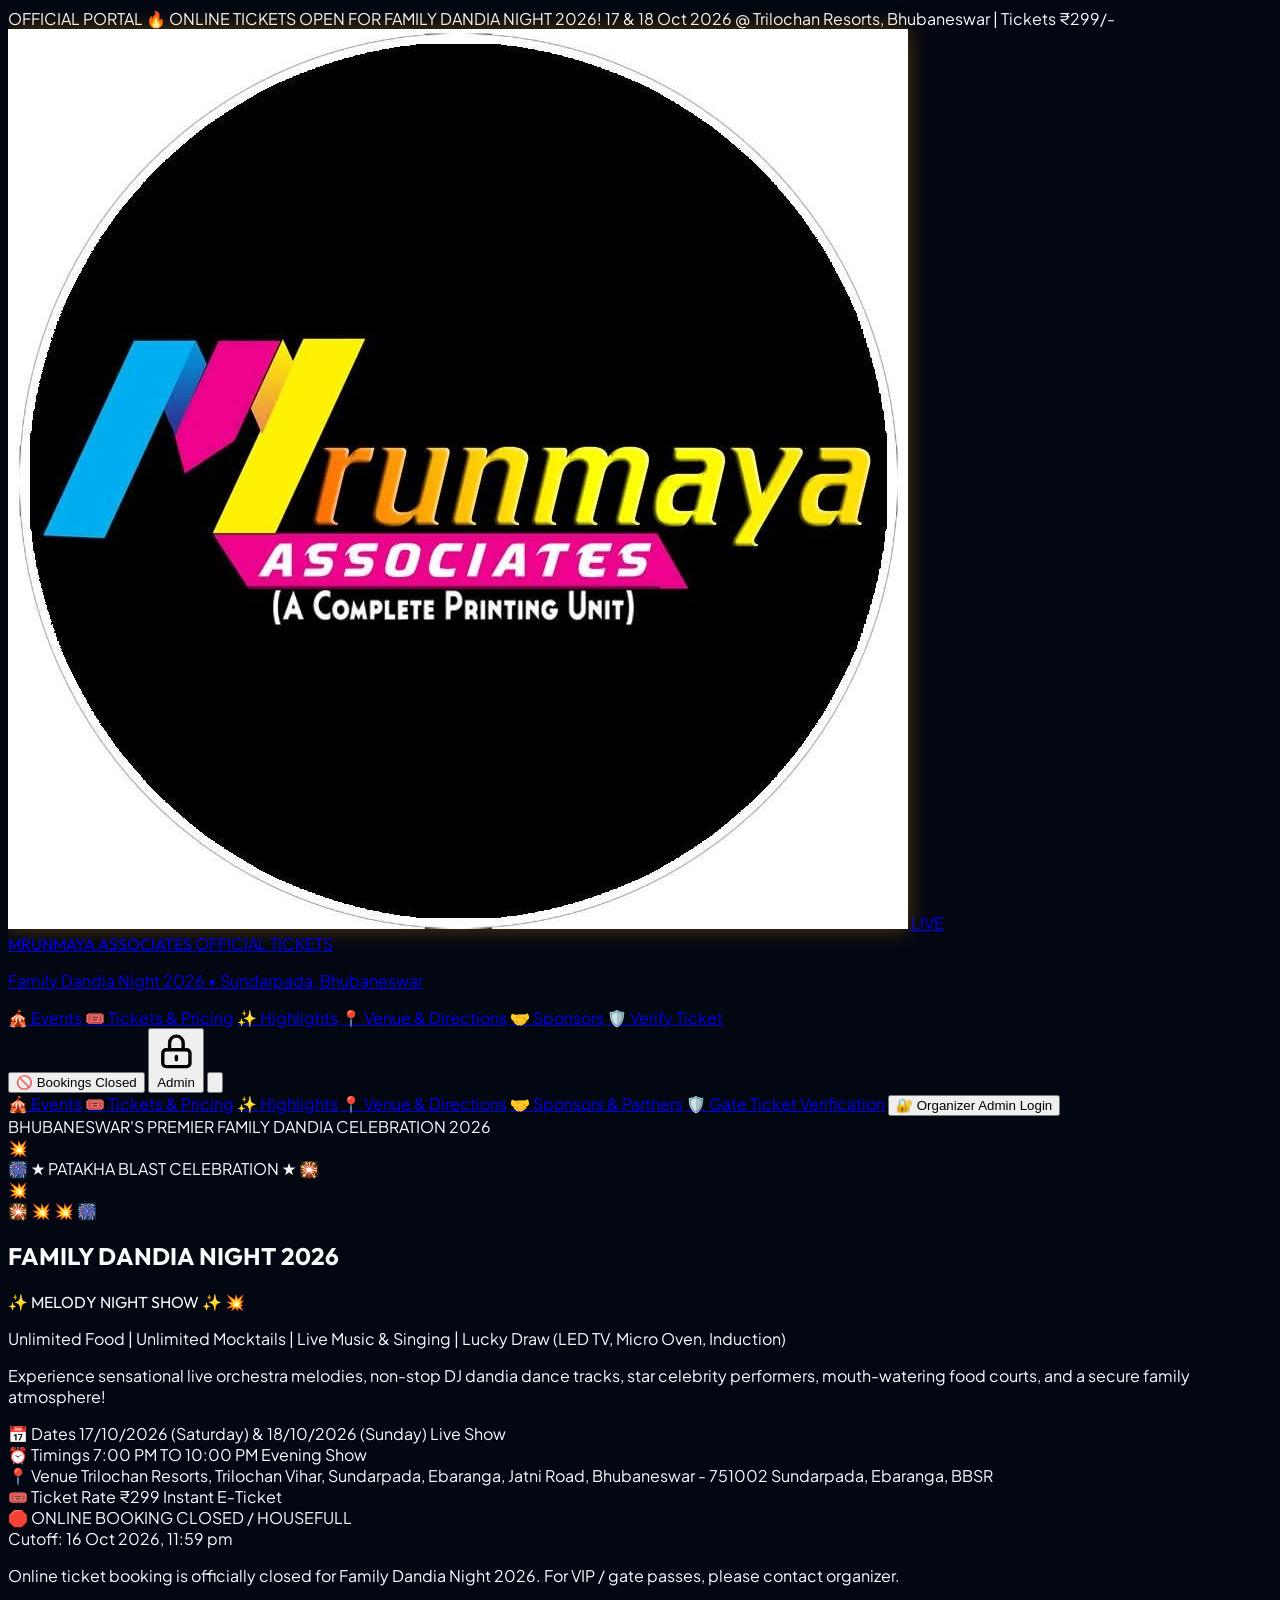
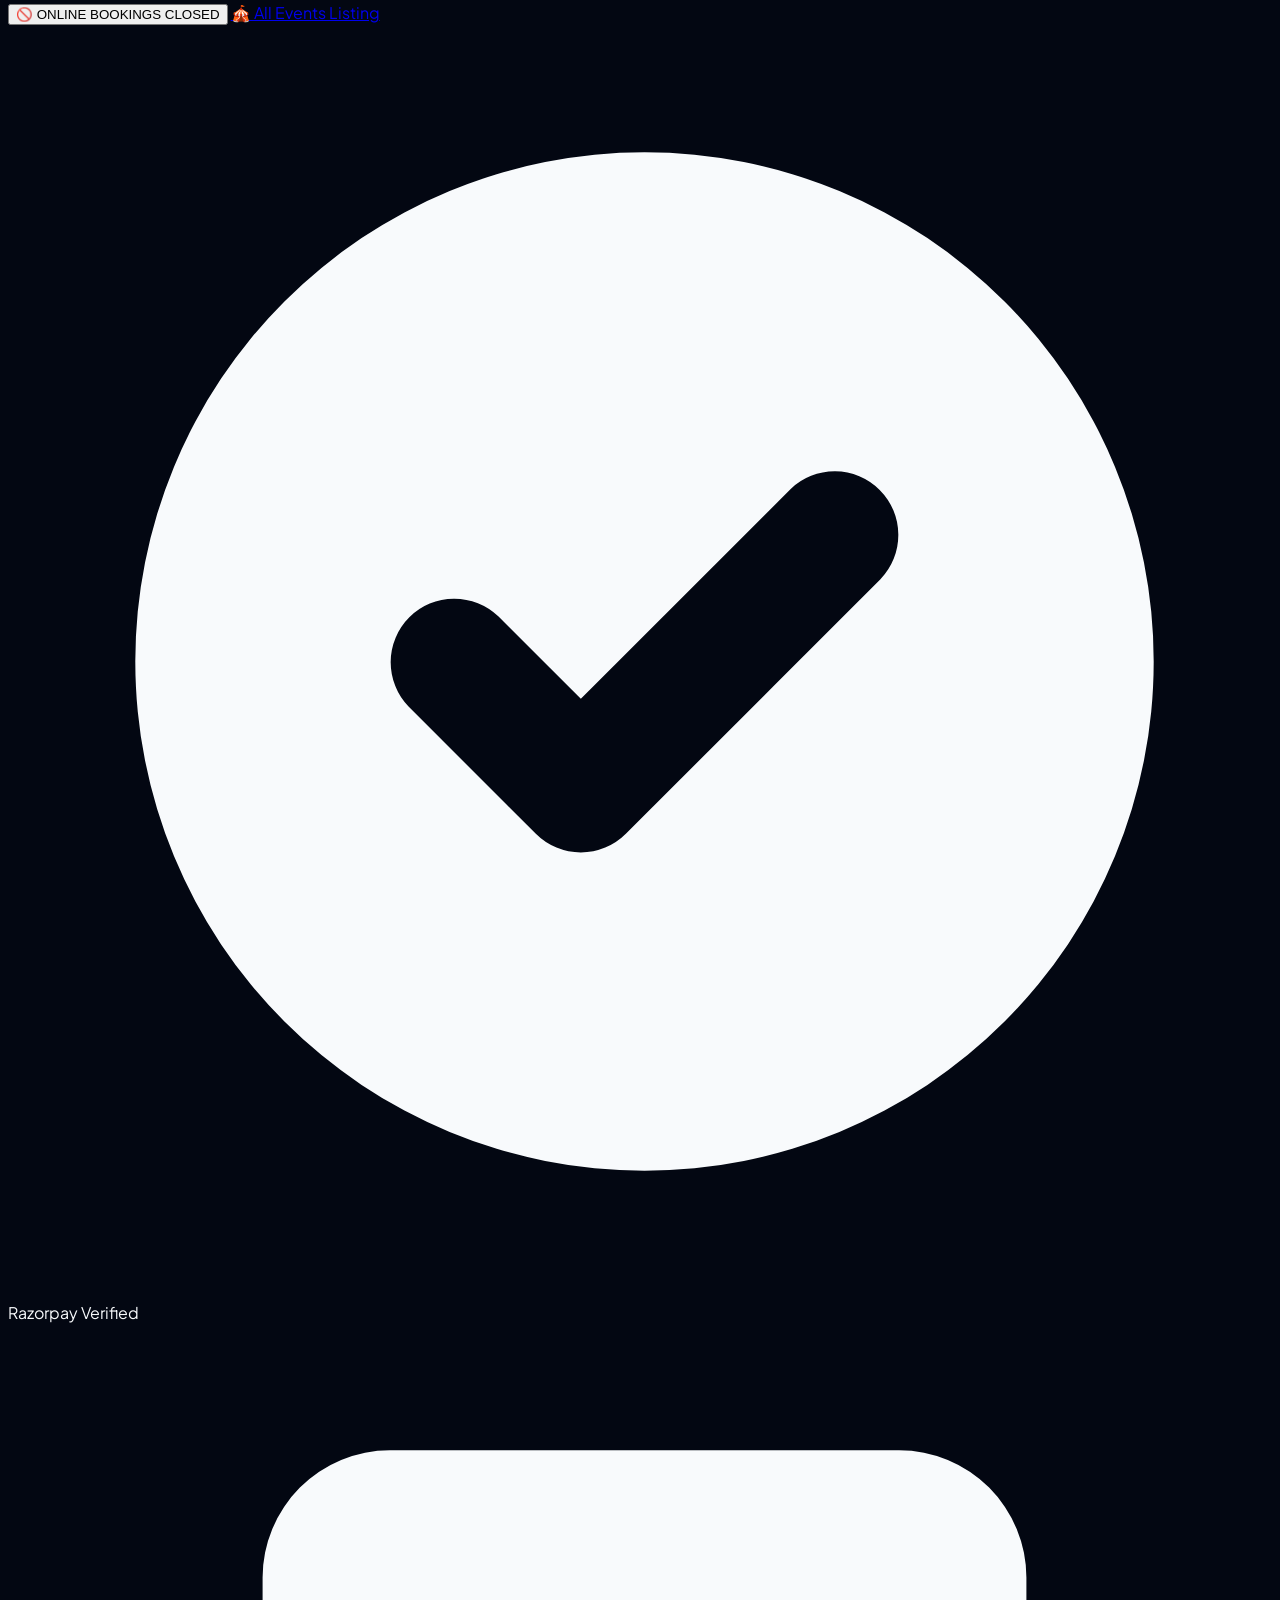
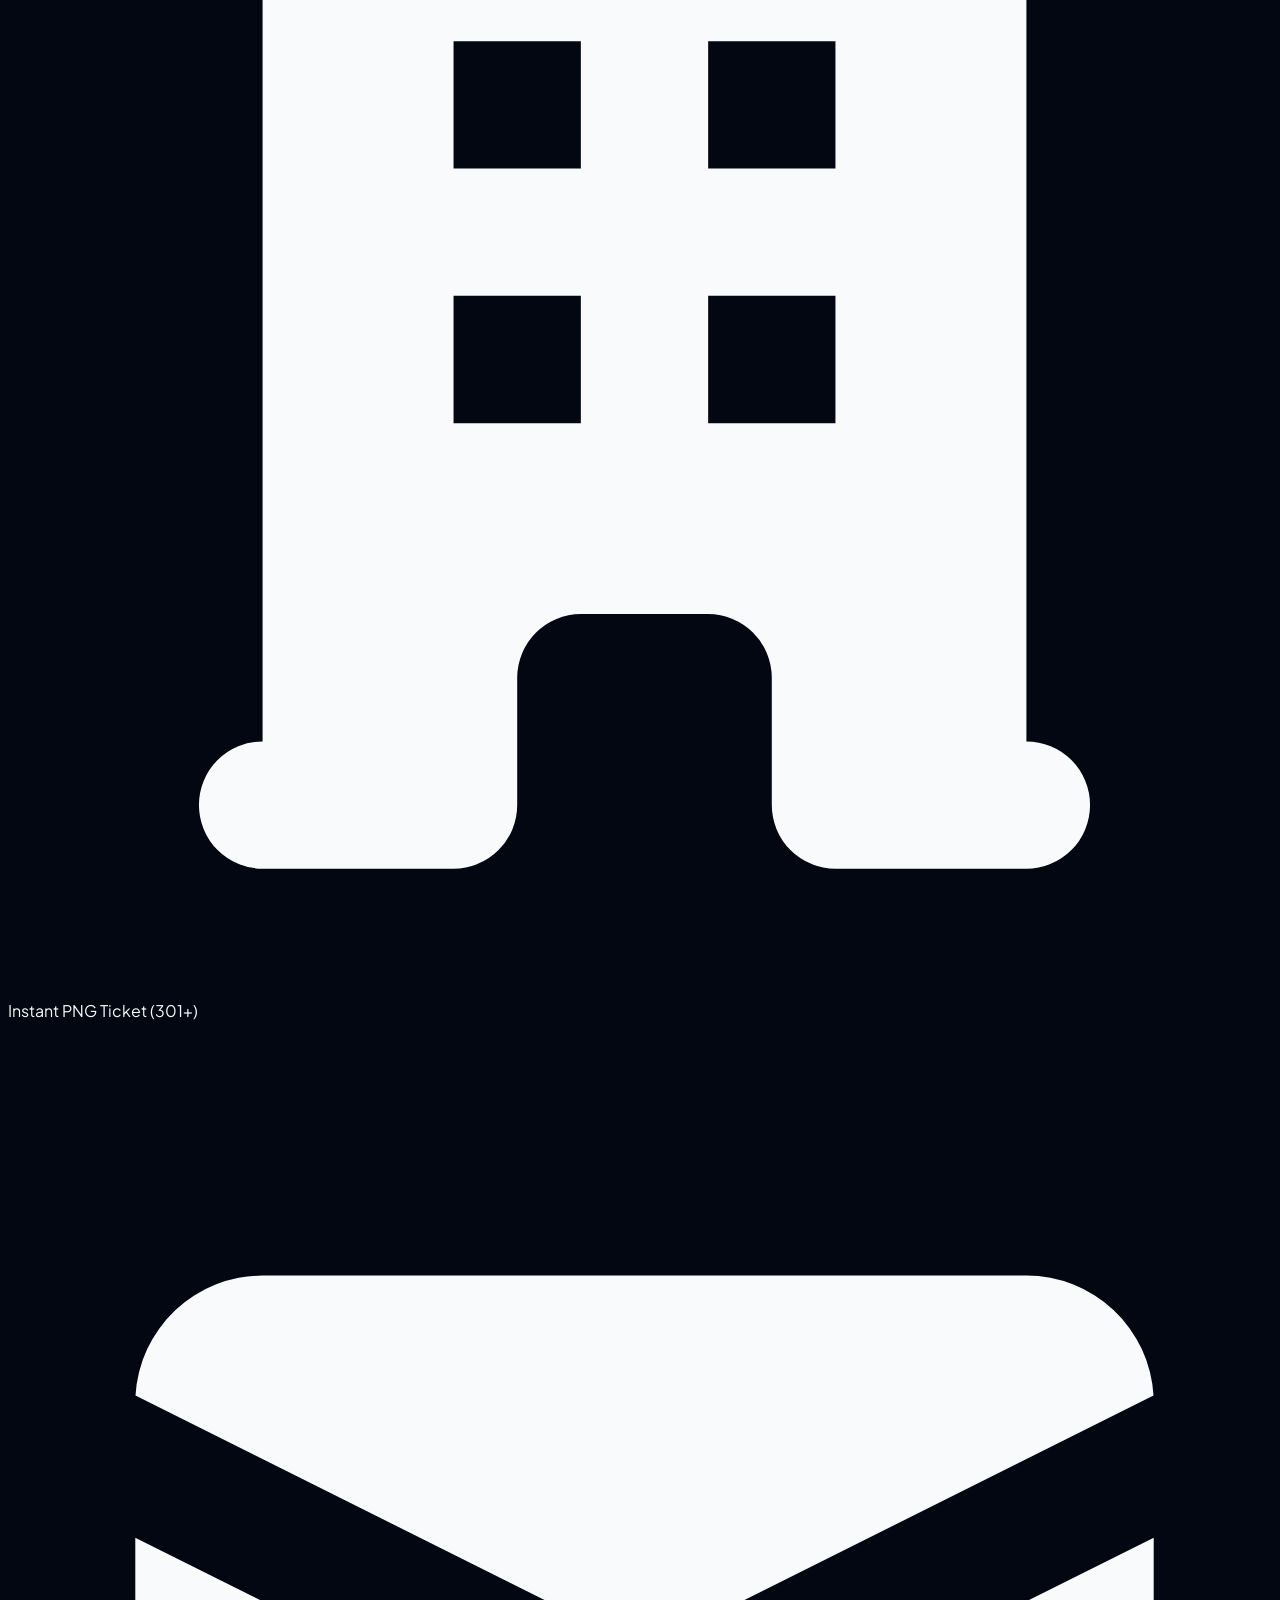
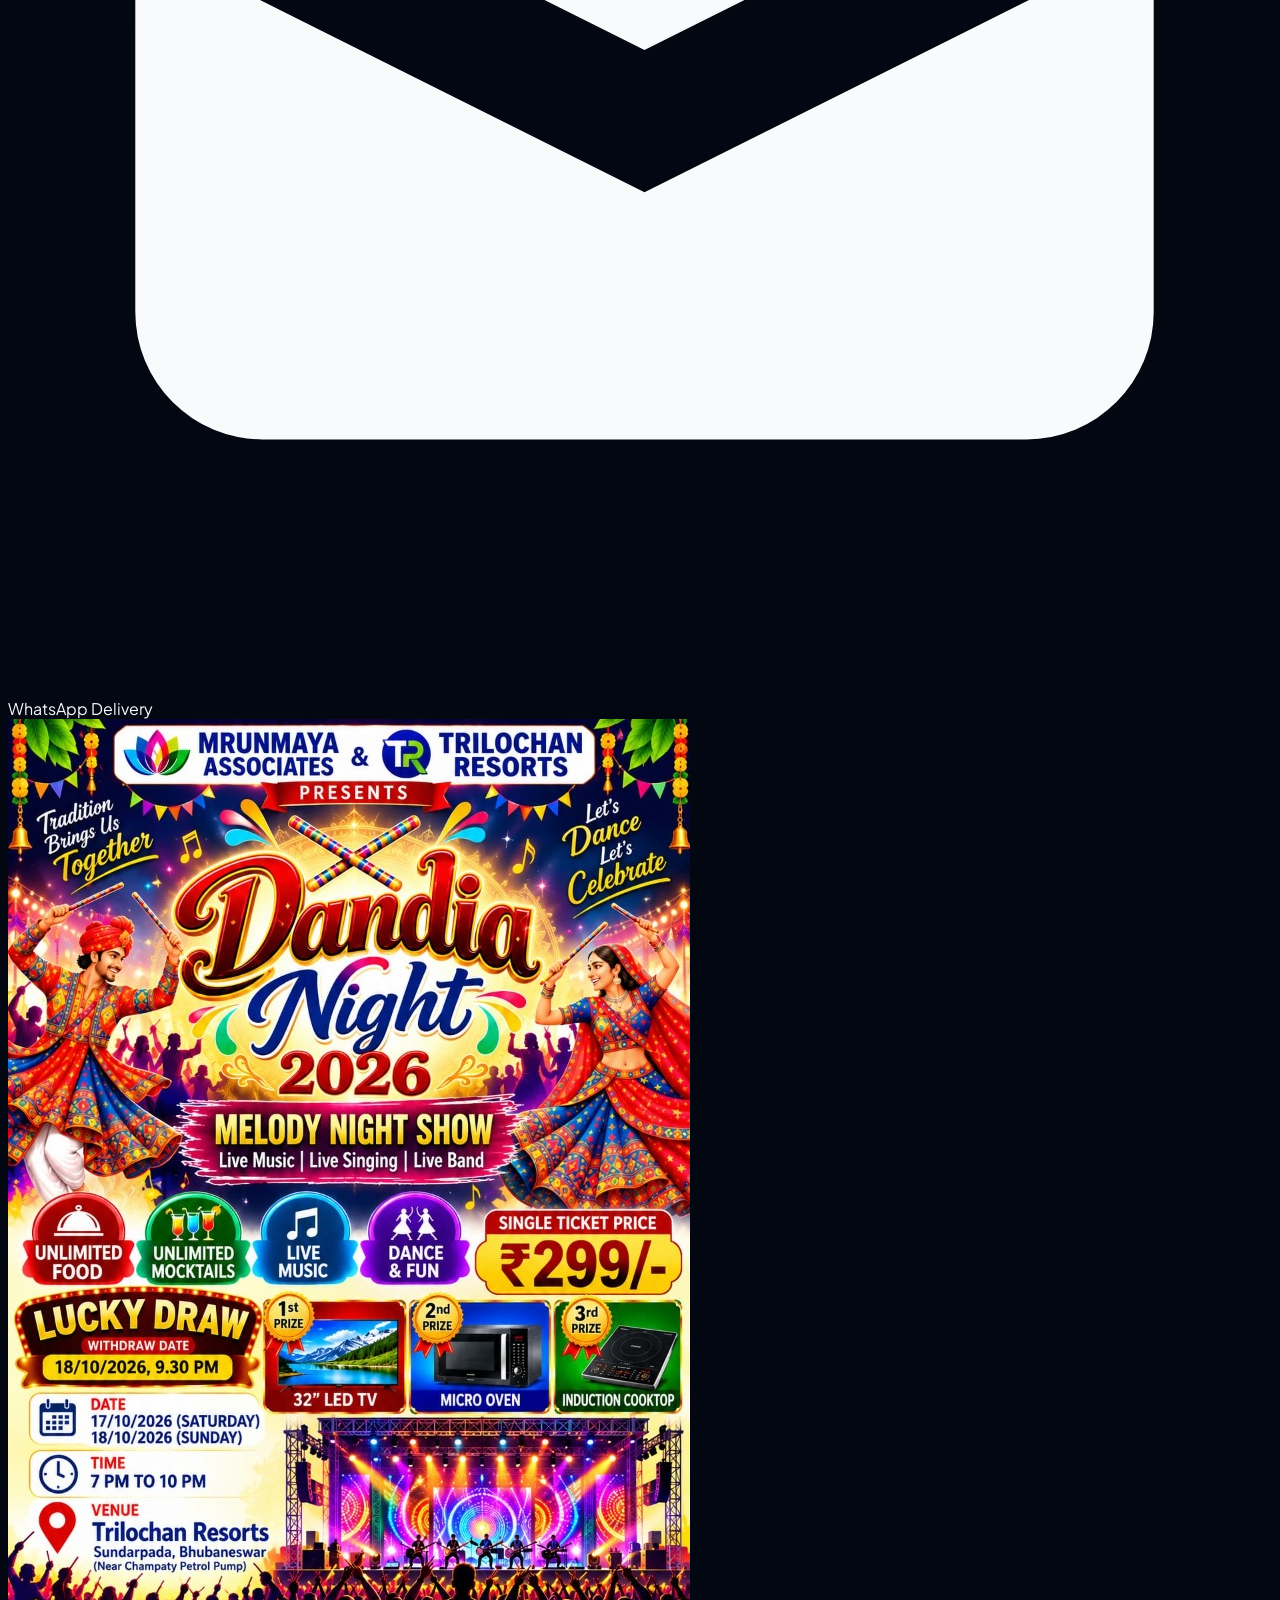
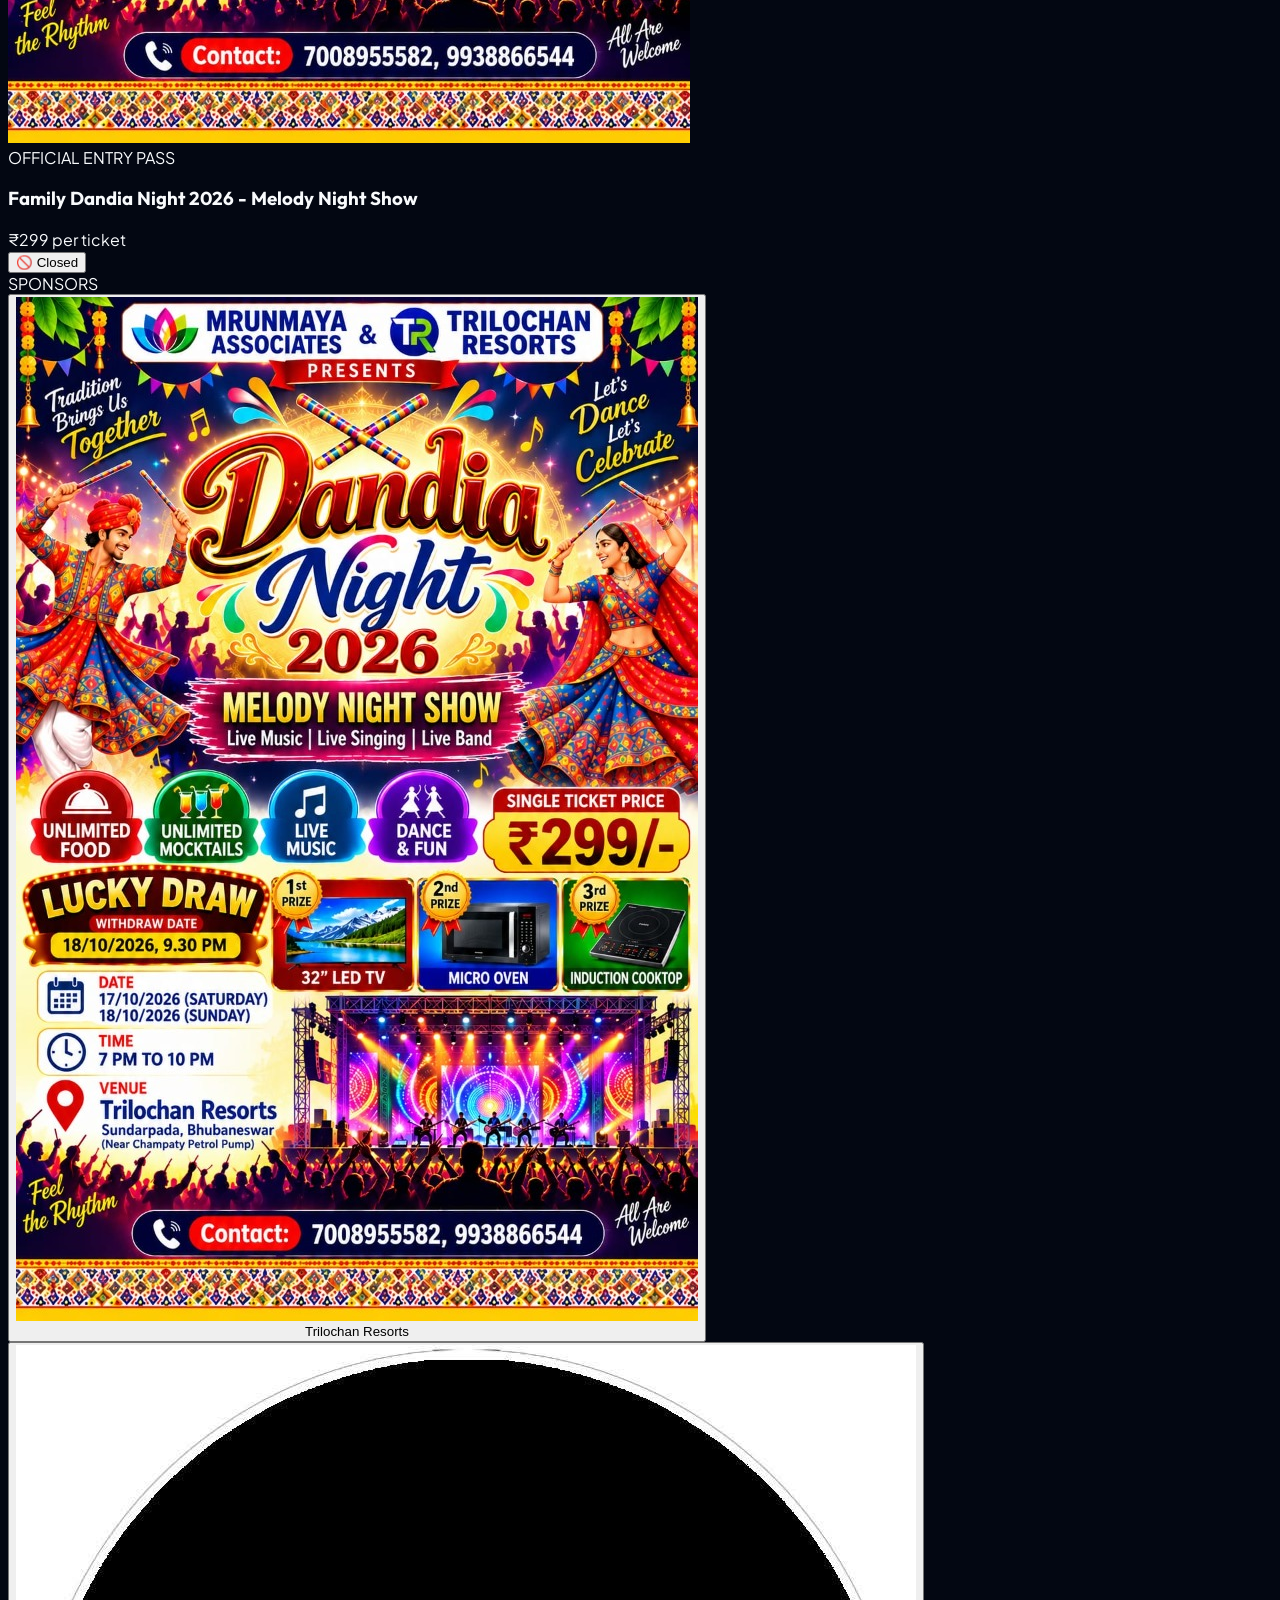
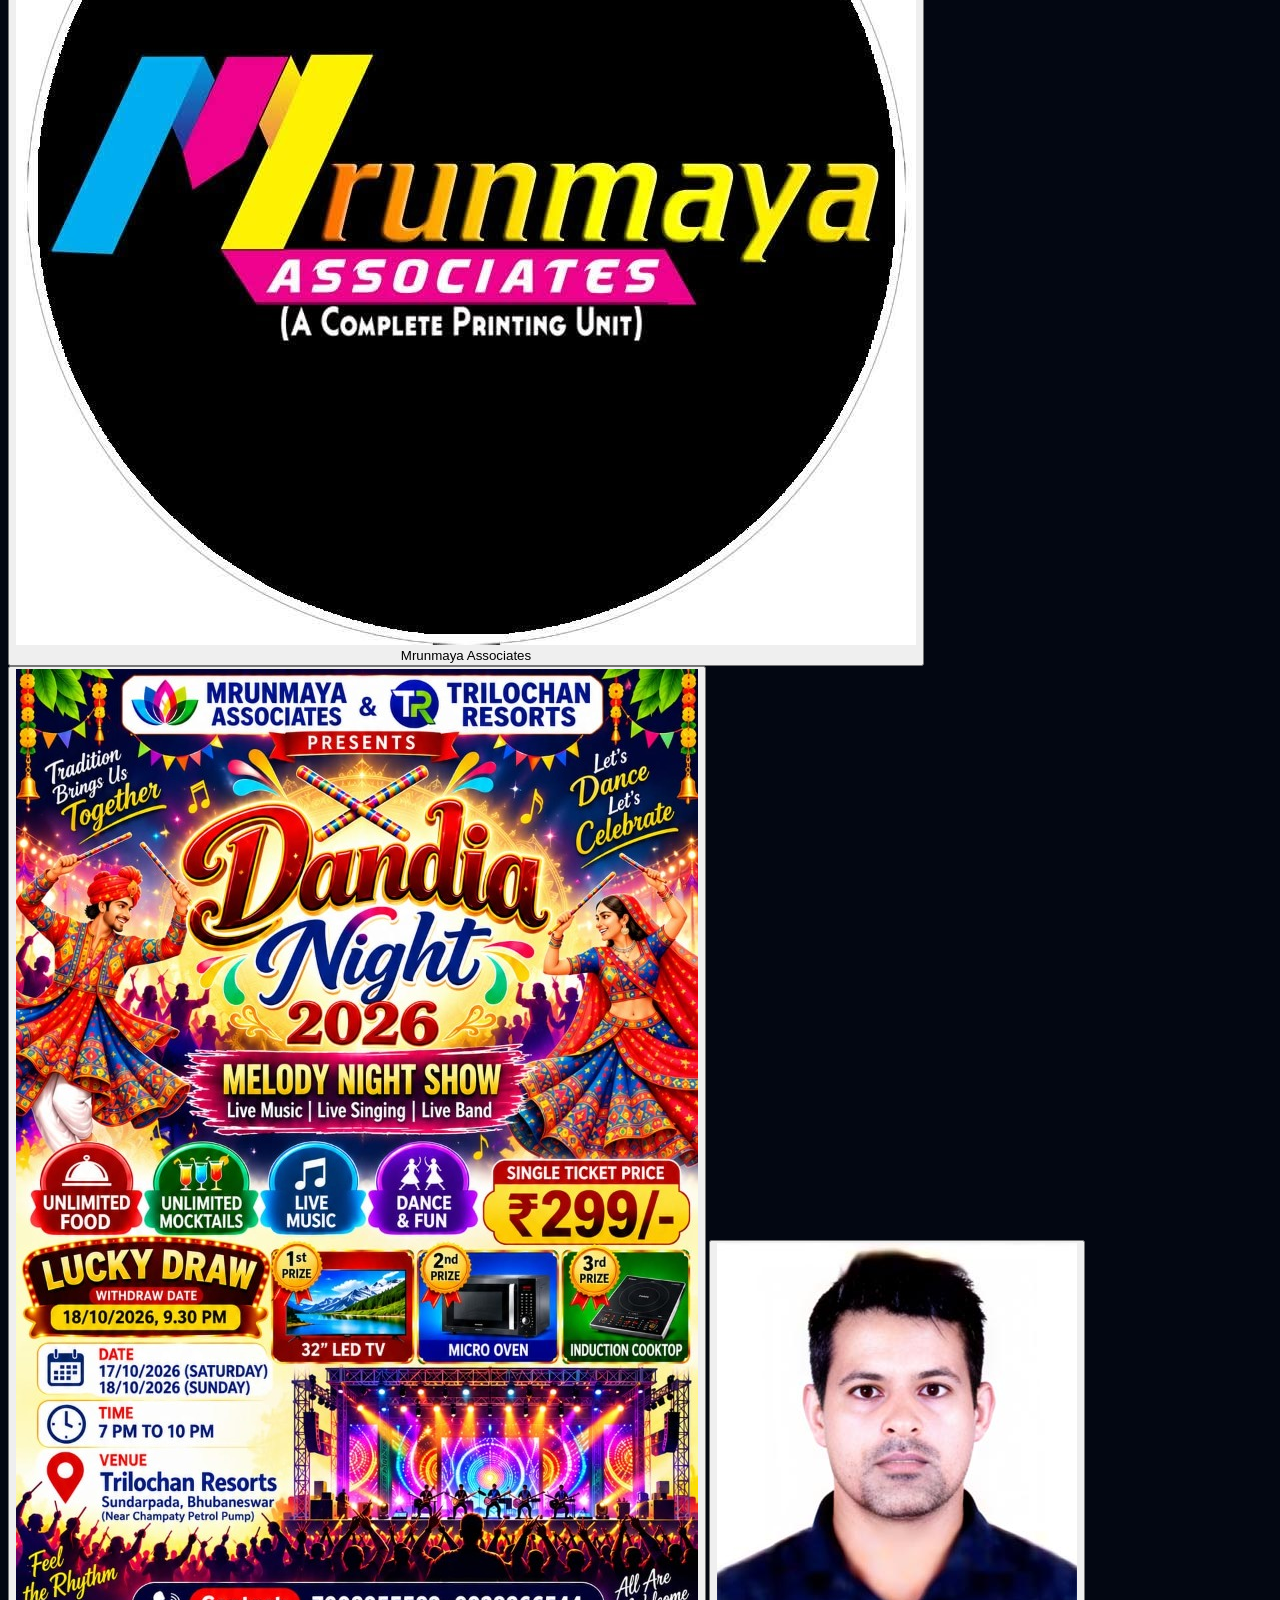
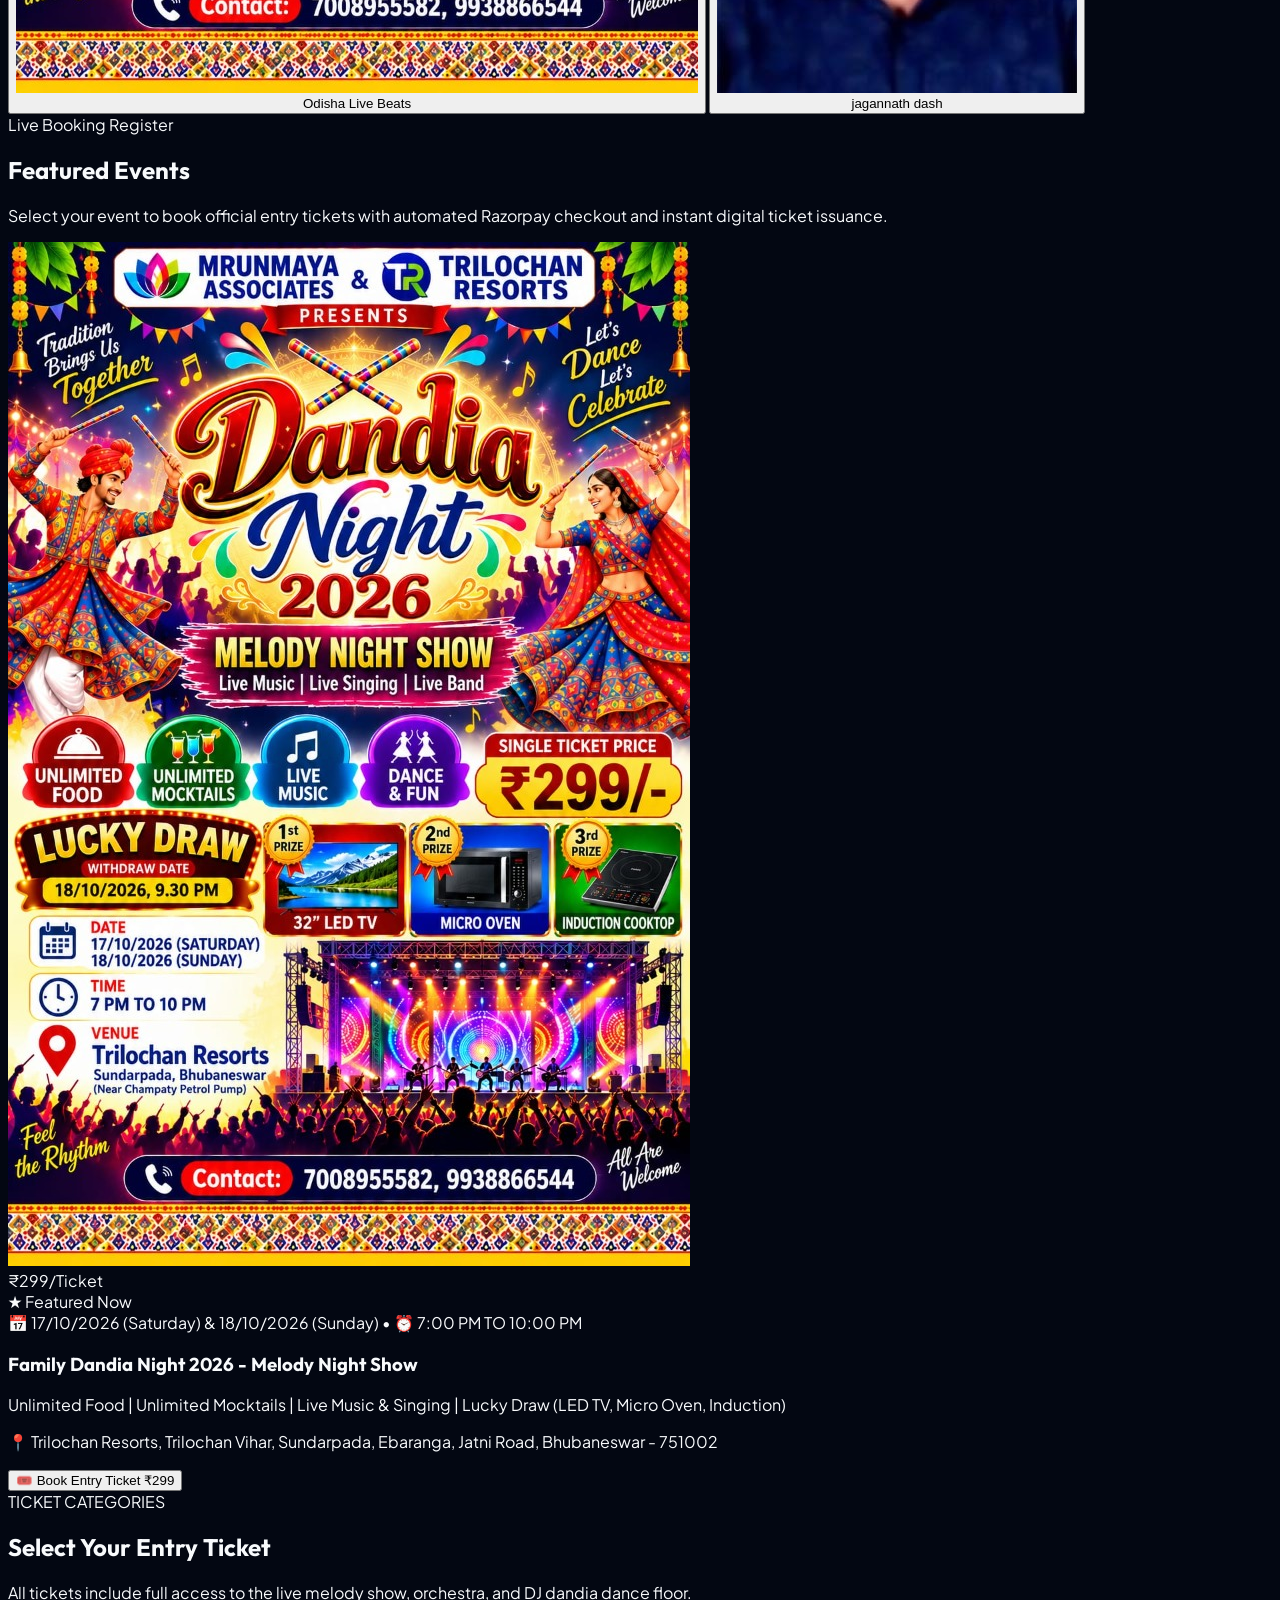
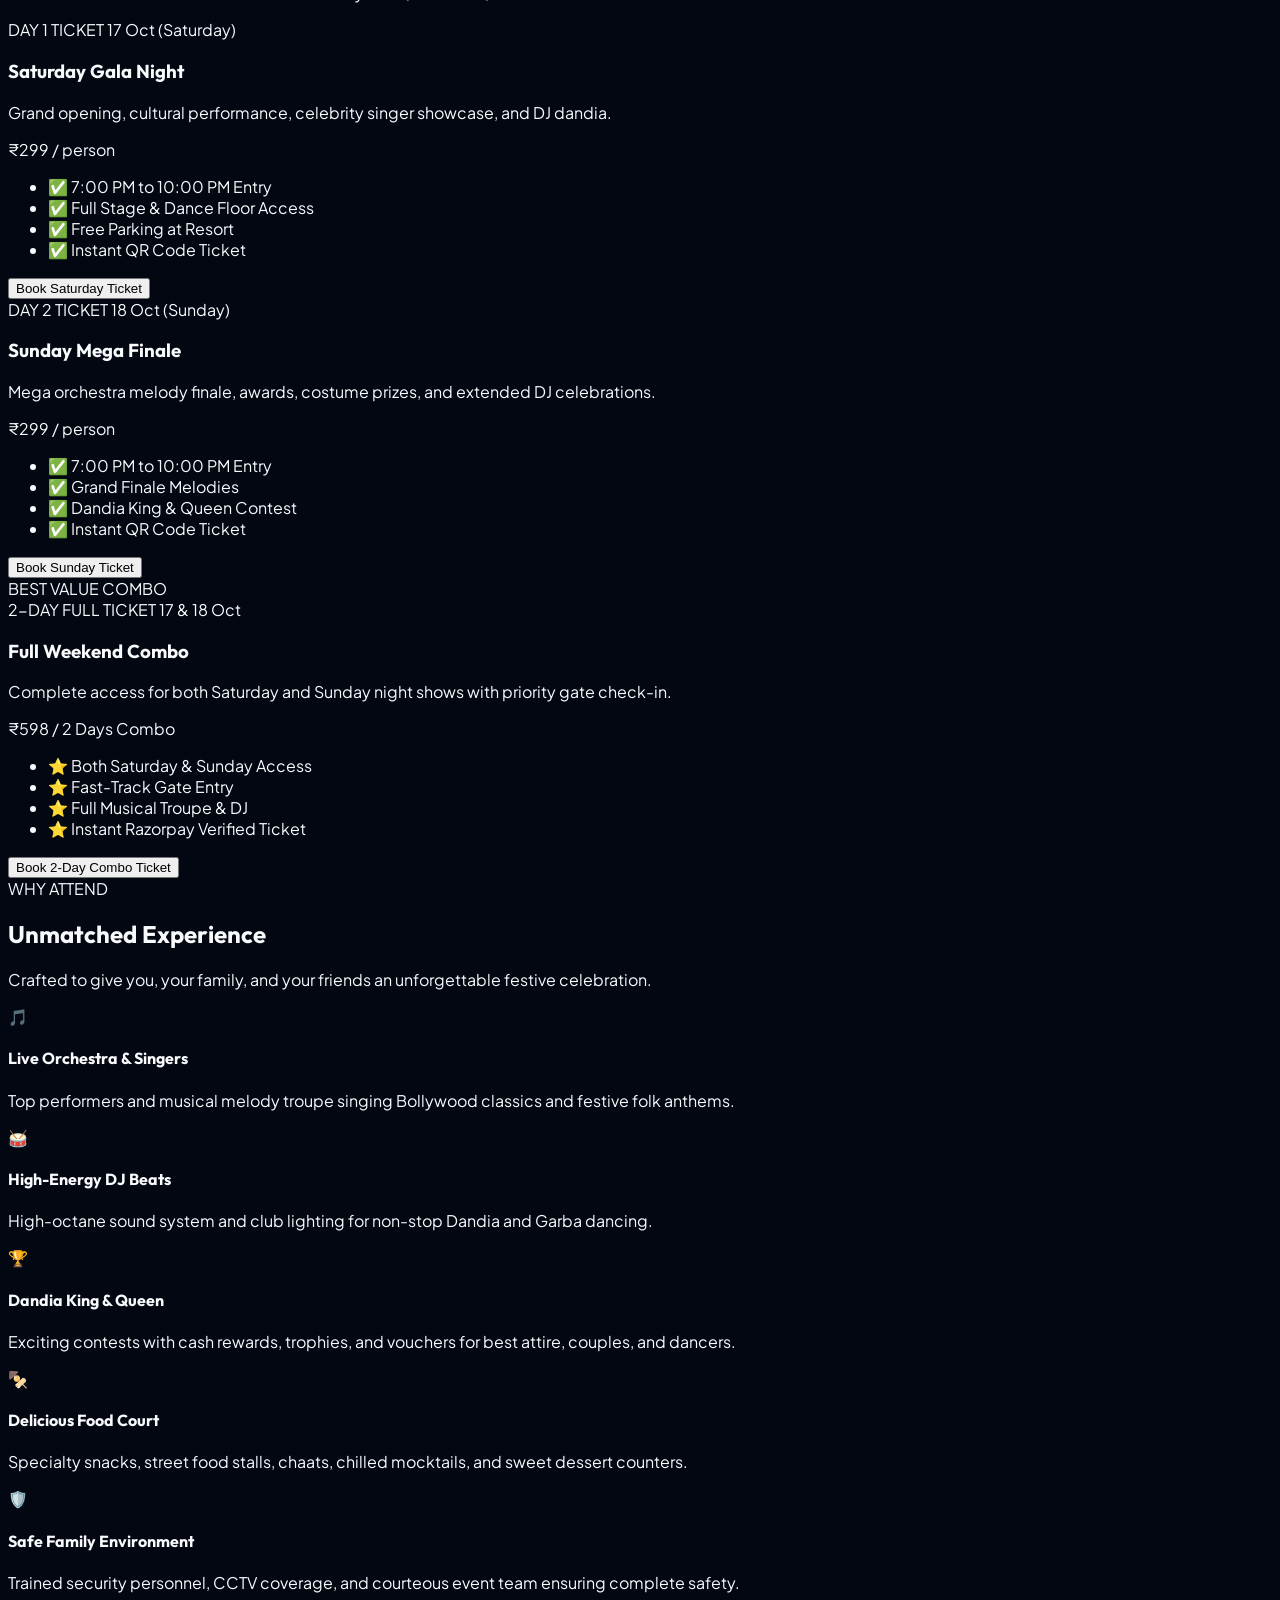
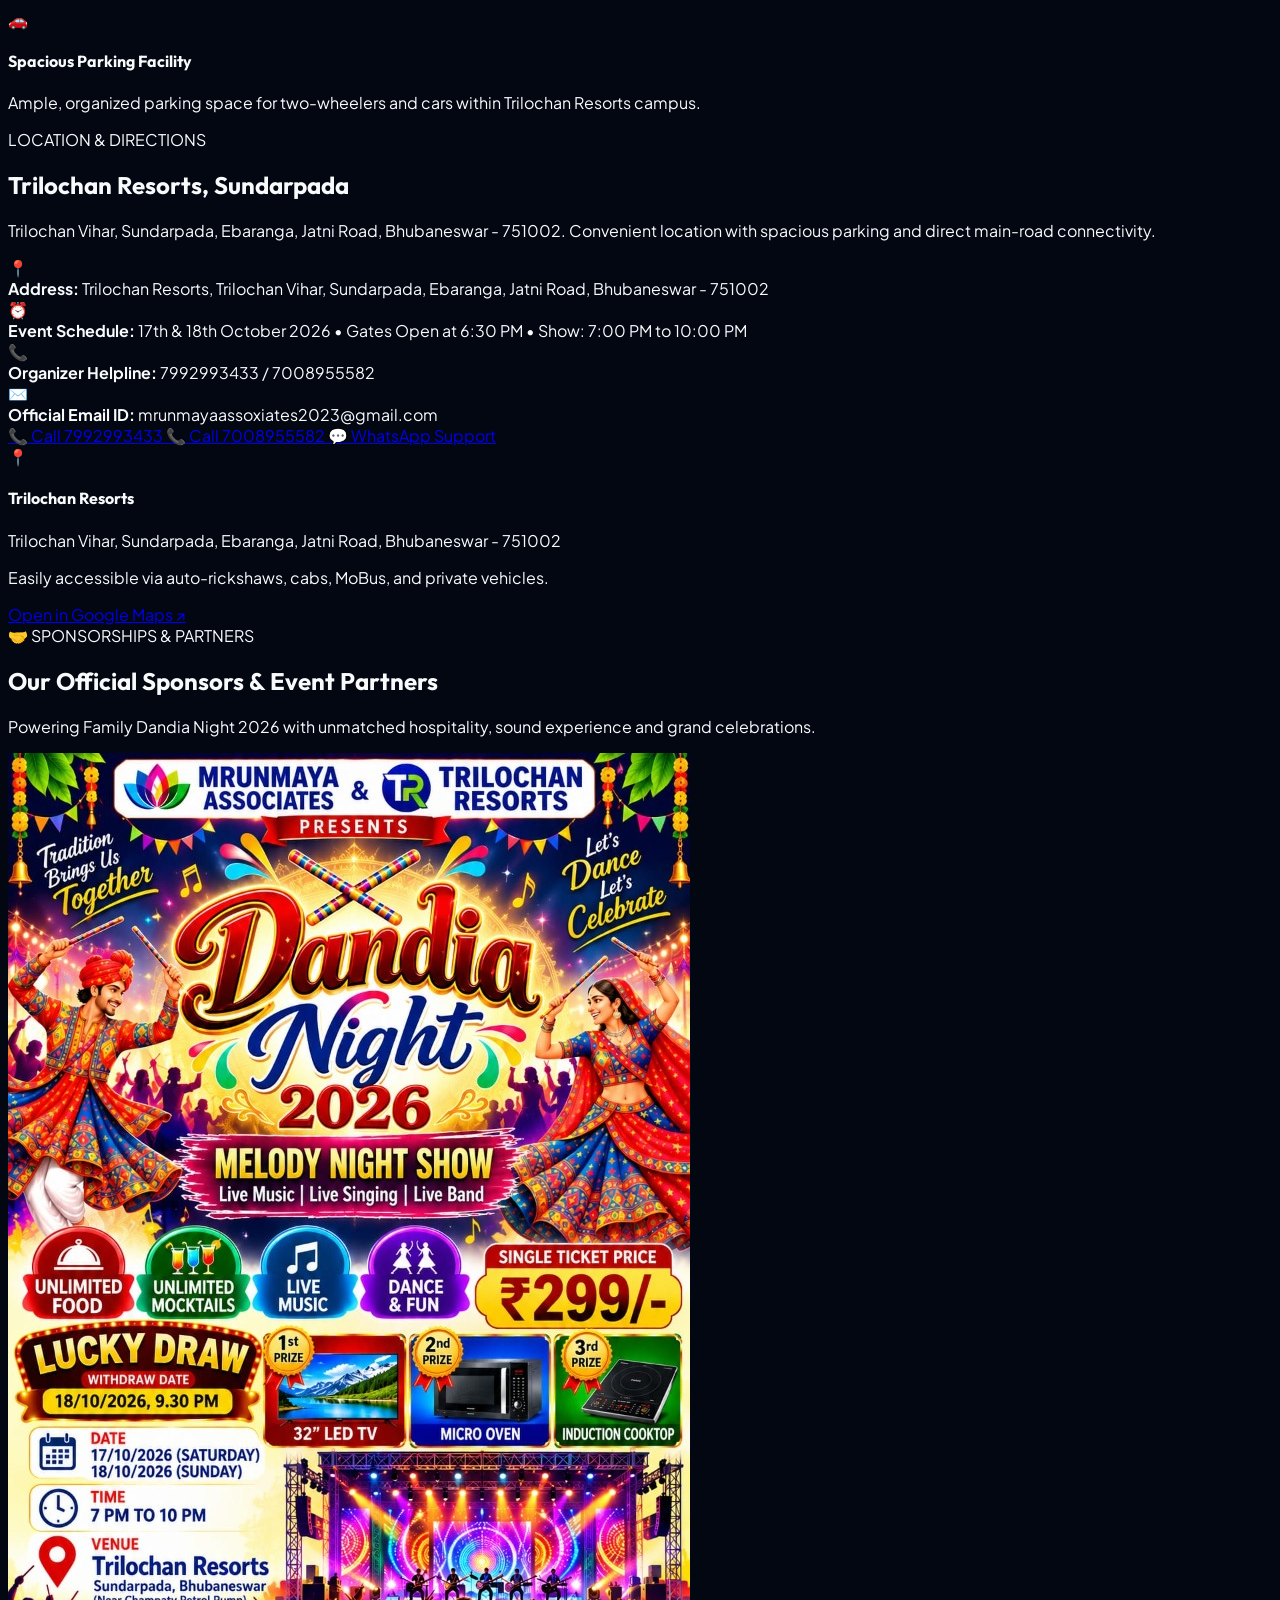
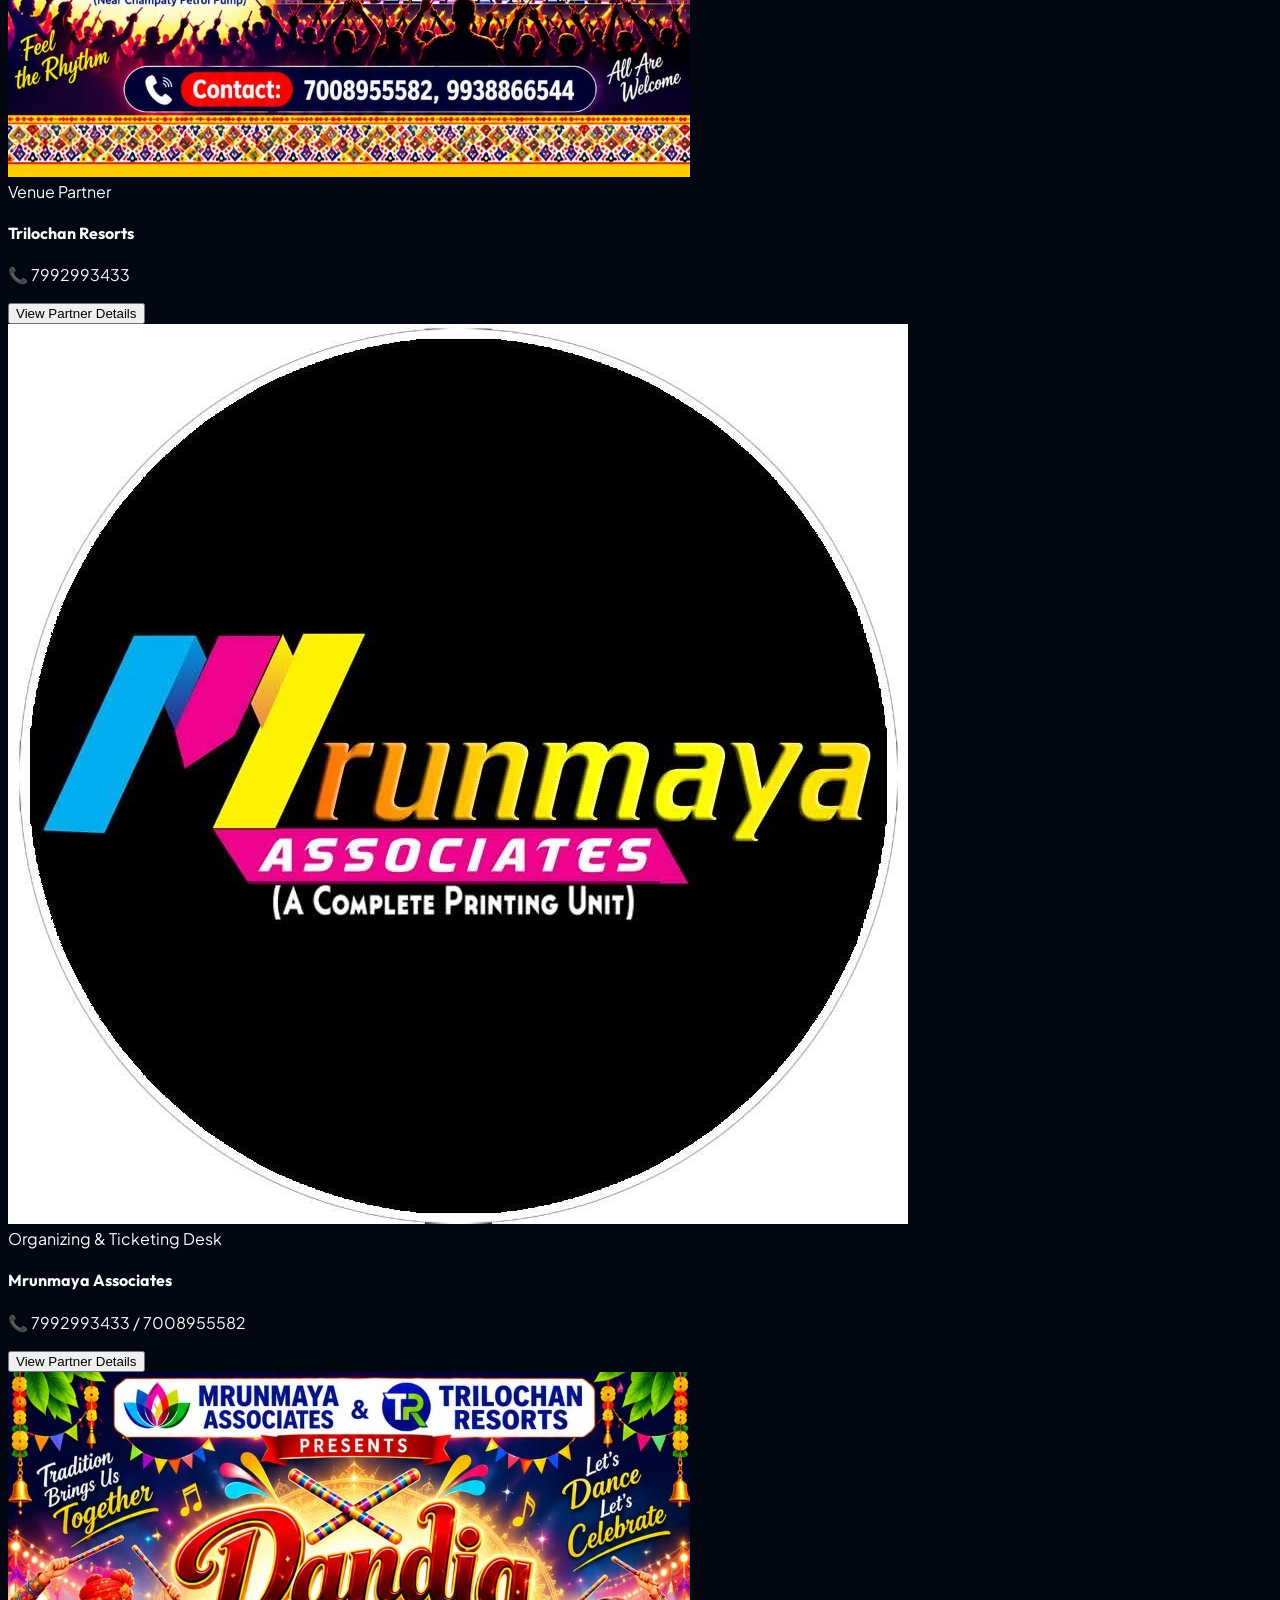
==== index.html @ 552795d7 "Add files via upload" ====
<!DOCTYPE html>
<html lang="en">
<head>
    <meta charset="UTF-8">
    <meta name="viewport" content="width=device-width, initial-scale=1.0">
    <title>MRUNMAYA ASSOCIATES | Family Dandia Night 2026 & Live Melodies - Official Tickets</title>
    
    <!-- Custom Favicon -->
    <link rel="icon" type="image/png" href="/static/logo.png">
    
    <!-- Google Fonts -->
    <link rel="preconnect" href="https://fonts.googleapis.com">
    <link rel="preconnect" href="https://fonts.gstatic.com" crossorigin>
    <link href="https://fonts.googleapis.com/css2?family=Plus+Jakarta+Sans:wght@300;400;500;600;700;800;900&family=Outfit:wght@400;600;700;800;900&display=swap" rel="stylesheet">
    
    <!-- Tailwind CSS CDN -->
    <script src="https://cdn.tailwindcss.com"></script>
    <script>
        tailwind.config = {
            theme: {
                extend: {
                    colors: {
                        event: {
                            50: '#fffbeb',
                            100: '#fef3c7',
                            200: '#fde68a',
                            300: '#fcd34d',
                            400: '#fbbf24',
                            500: '#f59e0b',
                            600: '#d97706',
                            700: '#b45309',
                            800: '#92400e',
                            900: '#78350f',
                            950: '#451a03',
                        },
                        night: {
                            800: '#0f172a',
                            900: '#090d16',
                            950: '#030712',
                        }
                    },
                    fontFamily: {
                        sans: ['"Plus Jakarta Sans"', 'sans-serif'],
                        heading: ['"Outfit"', 'sans-serif'],
                    }
                }
            }
        }
    </script>
    
    <!-- Razorpay Checkout Official SDK -->
    <script src="https://checkout.razorpay.com/v1/checkout.js"></script>

    <!-- Supabase Official JS SDK for 100% Free Cloud Storage & Sync -->
    <script src="https://cdn.jsdelivr.net/npm/@supabase/supabase-js@2"></script>

    <style>
        :root {
            --brand-gold: #f59e0b;
            --brand-dark: #030712;
        }
        body {
            font-family: 'Plus Jakarta Sans', sans-serif;
            background-color: #030712;
            color: #f8fafc;
            scroll-behavior: smooth;
        }
        h1, h2, h3, h4, .font-heading {
            font-family: 'Outfit', sans-serif;
        }
        .modal-backdrop {
            background-color: rgba(3, 7, 18, 0.88);
            backdrop-filter: blur(8px);
        }
        .gold-glow {
            box-shadow: 0 0 35px -5px rgba(245, 158, 11, 0.4);
        }
        .brand-badge-glow {
            box-shadow: 0 0 20px rgba(245, 158, 11, 0.35);
        }
        html {
            scroll-behavior: smooth;
            scroll-padding-top: 105px;
            overflow-x: clip;
            scrollbar-gutter: stable;
        }
        body {
            overflow-x: clip;
            width: 100%;
            position: relative;
            -webkit-font-smoothing: antialiased;
            -moz-osx-font-smoothing: grayscale;
            text-rendering: optimizeLegibility;
        }
        #stickyHeaderContainer {
            position: -webkit-sticky;
            position: sticky;
            top: 0;
            left: 0;
            right: 0;
            width: 100%;
            z-index: 45;
            transition: all 0.25s ease-in-out;
        }
        *, *::before, *::after {
            -webkit-backface-visibility: hidden;
            backface-visibility: hidden;
        }
        .img-stable {
            will-change: opacity;
            transform: translateZ(0);
        }
        /* Custom scrollbar for admin tables */
        ::-webkit-scrollbar {
            width: 7px;
            height: 7px;
        }
        ::-webkit-scrollbar-track {
            background: #0f172a;
        }
        ::-webkit-scrollbar-thumb {
            background: #334155;
            border-radius: 4px;
        }
        ::-webkit-scrollbar-thumb:hover {
            background: #f59e0b;
        }
        /* Patakha Blast Celebration Styling */
        @keyframes patakhaBurst {
            0%, 100% { transform: scale(1); filter: drop-shadow(0 0 6px #f59e0b); }
            50% { transform: scale(1.22) rotate(4deg); filter: drop-shadow(0 0 22px #ef4444) drop-shadow(0 0 38px #f59e0b); }
        }
        @keyframes sparkTwinkle {
            0%, 100% { transform: scale(0.9) rotate(0deg); opacity: 0.8; }
            50% { transform: scale(1.3) rotate(180deg); opacity: 1; filter: drop-shadow(0 0 10px #fbbf24); }
        }
        @keyframes blastGlow {
            0%, 100% { filter: drop-shadow(0 0 8px rgba(245, 158, 11, 0.5)); }
            50% { filter: drop-shadow(0 0 25px rgba(239, 68, 68, 0.8)) drop-shadow(0 0 45px rgba(251, 191, 36, 0.9)); }
        }
        .patakha-burst {
            animation: patakhaBurst 2s infinite ease-in-out;
            display: inline-block;
        }
        .patakha-spark {
            animation: sparkTwinkle 1.6s infinite ease-in-out;
            display: inline-block;
        }
        .patakha-title-blast {
            animation: blastGlow 2.5s infinite ease-in-out;
        }
    </style>
</head>
<body class="bg-night-950 text-slate-100 min-h-screen flex flex-col antialiased selection:bg-amber-500 selection:text-slate-950">

    <!-- STICKY TOP CONTAINER: ALWAYS VISIBLE IN FRONT ON SCROLL -->
    <div id="stickyHeaderContainer" class="sticky top-0 z-40 w-full shadow-xl">
        
        <!-- 1. OFFICIAL ANNOUNCEMENT BAR -->
        <header id="topAnnouncementBar" class="bg-gradient-to-r from-amber-500 via-yellow-400 to-amber-500 text-slate-950 py-1.5 px-4 text-xs font-black tracking-wide border-b border-amber-400 flex items-center justify-center transition-all duration-300">
            <div class="flex items-center gap-2.5 max-w-7xl mx-auto text-center truncate">
                <span class="inline-flex items-center gap-1.5 bg-slate-950 text-amber-300 px-2 py-0.5 rounded-full text-[10px] uppercase font-black shrink-0 shadow">
                    <span class="w-2 h-2 rounded-full bg-emerald-400 shadow-sm shadow-emerald-400"></span>
                    <span>OFFICIAL PORTAL</span>
                </span>
                <span id="liveTickerBar" class="font-extrabold text-xs truncate">
                    🔥 ONLINE TICKETS OPEN FOR FAMILY DANDIA NIGHT 2026! 17 & 18 Oct 2026 @ Trilochan Resorts, Bhubaneswar | Tickets ₹299/-
                </span>
            </div>
        </header>

        <!-- 2. MAIN NAVIGATION NAVBAR -->
        <nav id="mainNavBar" class="bg-night-950/95 backdrop-blur-md border-b border-slate-800/80 shadow-md transition-all">
            <div class="max-w-7xl mx-auto px-4 sm:px-6 lg:px-8">
                <div class="flex items-center justify-between h-20 transition-all" id="navInnerRow">
                    
                    <!-- Logo & Brand Header -->
                    <a href="#home" class="flex items-center gap-3 group">
                        <div class="relative">
                            <img src="/static/logo.png" onerror="this.src='logo.png'" alt="MRUNMAYA ASSOCIATES Logo" 
                                 class="w-12 h-12 sm:w-14 sm:h-14 rounded-full border-2 border-amber-400 p-0.5 bg-slate-900 object-cover brand-badge-glow transition-shadow hover:shadow-amber-400/50">
                            <span class="absolute -bottom-1 -right-1 bg-amber-500 text-slate-950 text-[9px] font-black px-1.5 py-0.2 rounded-full border border-slate-900">
                                LIVE
                            </span>
                        </div>
                        <div>
                            <div class="flex items-center gap-2">
                                <span class="font-heading font-black text-lg sm:text-2xl tracking-tight text-white group-hover:text-amber-400 transition-colors">
                                    MRUNMAYA <span class="text-amber-400">ASSOCIATES</span>
                                </span>
                                <span class="hidden md:inline-block px-2 py-0.5 rounded-full bg-amber-400/10 text-amber-300 text-[10px] font-black border border-amber-400/30">
                                    OFFICIAL TICKETS
                                </span>
                            </div>
                            <p class="text-[11px] sm:text-xs font-semibold text-slate-400 tracking-wide flex items-center gap-1.5">
                                <span>Family Dandia Night 2026</span>
                                <span class="text-slate-600">•</span>
                                <span class="text-amber-300">Sundarpada, Bhubaneswar</span>
                            </p>
                        </div>
                    </a>

                    <!-- Desktop Navigation Links -->
                    <div class="hidden lg:flex items-center gap-7 text-xs font-extrabold uppercase tracking-wider text-slate-300">
                        <a href="#events" class="hover:text-amber-400 transition-colors">🎪 Events</a>
                        <a href="#passes" class="hover:text-amber-400 transition-colors">🎟️ Tickets & Pricing</a>
                        <a href="#highlights" class="hover:text-amber-400 transition-colors">✨ Highlights</a>
                        <a href="#venue" class="hover:text-amber-400 transition-colors">📍 Venue & Directions</a>
                        <a href="#sponsorsSection" class="hover:text-amber-400 transition-colors">🤝 Sponsors</a>
                        <a href="#gateVerify" class="text-amber-400 hover:text-amber-300 transition-colors flex items-center gap-1">
                            <span>🛡️ Verify Ticket</span>
                        </a>
                    </div>

                    <!-- Right Action Buttons -->
                    <div class="flex items-center gap-2.5 sm:gap-4">
                        <!-- Book Pass Primary CTA -->
                        <button id="navBookPassesBtn" onclick="openTicketBookingModal(featuredEventId)" class="px-4 sm:px-6 py-2.5 sm:py-3 rounded-xl bg-gradient-to-r from-amber-400 via-yellow-400 to-amber-500 hover:from-amber-300 hover:to-yellow-300 text-slate-950 font-black text-xs sm:text-sm tracking-wide shadow-lg shadow-amber-500/20 flex items-center gap-2 transition hover:brightness-105 active:opacity-90 border border-amber-300">
                            <span>🎟️ BOOK TICKETS</span>
                            <span id="navPassRateBadge" class="hidden sm:inline bg-slate-950 text-amber-300 text-[10px] px-1.5 py-0.5 rounded font-bold">₹299</span>
                        </button>

                        <!-- Admin Portal Trigger -->
                        <button onclick="openAdminPortal()" title="Organizer Admin Panel" class="p-2.5 sm:px-3 sm:py-2.5 rounded-xl bg-slate-900 hover:bg-slate-800 text-slate-300 hover:text-amber-300 border border-slate-700/80 transition-all flex items-center gap-1.5 text-xs font-bold">
                            <svg class="w-4 h-4 text-amber-400" fill="none" stroke="currentColor" viewBox="0 0 24 24"><path stroke-linecap="round" stroke-linejoin="round" stroke-width="2" d="M12 15v2m-6 4h12a2 2 0 002-2v-6a2 2 0 00-2-2H6a2 2 0 00-2 2v6a2 2 0 002 2zm10-10V7a4 4 0 00-8 0v4h8z"></path></svg>
                            <span class="hidden md:inline">Admin</span>
                        </button>

                        <!-- Mobile Menu Hamburger -->
                        <button onclick="toggleMobileMenu()" class="lg:hidden p-2 rounded-xl bg-slate-900 border border-slate-700 text-slate-300">
                            <svg class="w-6 h-6" fill="none" stroke="currentColor" viewBox="0 0 24 24"><path stroke-linecap="round" stroke-linejoin="round" stroke-width="2" d="M4 6h16M4 12h16m-7 6h7"></path></svg>
                        </button>
                    </div>

                </div>
            </div>

            <!-- Mobile Menu Drawer -->
            <div id="mobileMenu" class="hidden lg:hidden bg-night-900 border-t border-slate-800 px-4 py-4 space-y-3">
                <a href="#events" onclick="toggleMobileMenu()" class="block py-2 text-sm font-bold text-slate-200 hover:text-amber-400">🎪 Events</a>
                <a href="#passes" onclick="toggleMobileMenu()" class="block py-2 text-sm font-bold text-slate-200 hover:text-amber-400">🎟️ Tickets & Pricing</a>
                <a href="#highlights" onclick="toggleMobileMenu()" class="block py-2 text-sm font-bold text-slate-200 hover:text-amber-400">✨ Highlights</a>
                <a href="#venue" onclick="toggleMobileMenu()" class="block py-2 text-sm font-bold text-slate-200 hover:text-amber-400">📍 Venue & Directions</a>
                <a href="#sponsorsSection" onclick="toggleMobileMenu()" class="block py-2 text-sm font-bold text-slate-200 hover:text-amber-400">🤝 Sponsors & Partners</a>
                <a href="#gateVerify" onclick="toggleMobileMenu()" class="block py-2 text-sm font-bold text-amber-400">🛡️ Gate Ticket Verification</a>
                <button onclick="toggleMobileMenu(); openAdminPortal()" class="w-full text-left py-2 text-sm font-bold text-slate-400 hover:text-white flex items-center gap-2">
                    <span>🔐 Organizer Admin Login</span>
                </button>
            </div>
        </nav>

    </div>

    <!-- 3. HERO SECTION (FESTIVE DANDIA EVENT) -->
    <section id="home" class="relative overflow-hidden py-12 lg:py-20 bg-gradient-to-b from-night-950 via-slate-900 to-night-950 border-b border-slate-800">
        
        <!-- Ambient Glowing Lights -->
        <div class="absolute -top-32 left-1/2 -translate-x-1/2 w-[700px] h-[350px] bg-amber-500/15 blur-[120px] rounded-full pointer-events-none"></div>
        <div class="absolute top-1/3 -right-20 w-[400px] h-[300px] bg-indigo-600/15 blur-[100px] rounded-full pointer-events-none"></div>

        <div class="max-w-7xl mx-auto px-4 sm:px-6 lg:px-8 relative z-10">
            <div class="grid grid-cols-1 lg:grid-cols-12 gap-10 items-center">
                
                <!-- Left Hero Details -->
                <div class="lg:col-span-7 space-y-6 text-center lg:text-left">
                    
                    <div class="inline-flex items-center gap-2 px-3 py-1.5 rounded-full bg-amber-400/10 border border-amber-400/30 text-amber-300 text-xs font-black uppercase tracking-wider">
                        <span class="w-2 h-2 rounded-full bg-amber-400 shadow-sm shadow-amber-400"></span>
                        <span id="heroTopBadge">BHUBANESWAR'S PREMIER FAMILY DANDIA CELEBRATION 2026</span>
                    </div>

                    <!-- Multi-Event Switcher Pill Bar (Dynamically populated if >1 event) -->
                    <div id="heroEventSwitcher" class="hidden flex flex-wrap items-center justify-center lg:justify-start gap-2 pt-1"></div>

                    <!-- PATAKHA BLAST CELEBRATION DESIGN ON TOP OF TITLE -->
                    <div class="relative pt-2 pb-1 patakha-title-blast">
                        <!-- Top Patakha Blast Cracker Banner -->
                        <div class="flex items-center justify-center lg:justify-start gap-2 mb-3">
                            <span class="patakha-burst text-2xl drop-shadow-[0_0_12px_#f59e0b]">💥</span>
                            <div class="px-4 py-1.5 rounded-full bg-gradient-to-r from-red-600 via-amber-500 to-yellow-400 text-slate-950 font-black text-xs sm:text-sm uppercase tracking-wider flex items-center gap-2 shadow-xl shadow-amber-500/40 border-2 border-yellow-300">
                                <span class="patakha-spark text-base">🎆</span>
                                <span class="tracking-widest">★ PATAKHA BLAST CELEBRATION ★</span>
                                <span class="patakha-spark text-base" style="animation-delay: 0.6s">🎇</span>
                            </div>
                            <span class="patakha-burst text-2xl drop-shadow-[0_0_12px_#ef4444]" style="animation-delay: 0.5s">💥</span>
                        </div>

                        <div class="relative">
                            <!-- Left & Right Floating Fireworks Decor -->
                            <div class="hidden sm:inline-flex absolute -top-4 -right-4 lg:-right-6 items-center gap-1 patakha-burst" style="animation-delay: 0.7s">
                                <span class="text-3xl filter drop-shadow-[0_0_15px_#f59e0b]">🎇</span>
                                <span class="text-2xl filter drop-shadow-[0_0_12px_#ef4444]">💥</span>
                            </div>
                            <div class="hidden sm:inline-flex absolute -top-4 -left-4 lg:-left-6 items-center gap-1 patakha-burst" style="animation-delay: 0.3s">
                                <span class="text-2xl filter drop-shadow-[0_0_12px_#ef4444]">💥</span>
                                <span class="text-3xl filter drop-shadow-[0_0_15px_#f59e0b]">🎆</span>
                            </div>

                            <h1 id="heroTitle" class="font-heading text-4xl sm:text-6xl lg:text-7xl font-black text-white tracking-tight leading-[1.08]">
                                FAMILY DANDIA NIGHT <span class="bg-gradient-to-r from-amber-400 via-yellow-300 to-amber-500 bg-clip-text text-transparent">2026</span>
                            </h1>

                            <div class="mt-2.5 inline-flex items-center gap-2 px-4 py-1.5 rounded-2xl bg-gradient-to-r from-amber-500/20 via-red-500/25 to-yellow-500/20 border-2 border-amber-400/60 shadow-lg shadow-amber-500/20">
                                <span class="text-amber-400 text-base patakha-spark">✨</span>
                                <span id="heroMelodyBadge" class="font-heading text-xl sm:text-3xl font-black tracking-wider text-transparent bg-clip-text bg-gradient-to-r from-yellow-300 via-amber-300 to-orange-400">
                                    MELODY NIGHT SHOW
                                </span>
                                <span class="text-amber-400 text-base patakha-spark" style="animation-delay: 0.8s">✨</span>
                                <span class="patakha-burst text-lg">💥</span>
                            </div>
                        </div>
                    </div>

                    <p id="heroSubtitle" class="text-base sm:text-xl font-bold text-amber-100/90 leading-snug">
                        Grand Musical Melody Show & High-Voltage Garba Beats
                    </p>

                    <p id="heroHighlights" class="text-xs sm:text-sm text-slate-300 leading-relaxed max-w-2xl mx-auto lg:mx-0">
                        Experience sensational live orchestra melodies, non-stop DJ dandia dance tracks, star celebrity performers, mouth-watering food courts, and a secure family atmosphere!
                    </p>

                    <!-- Key Event Badges Grid -->
                    <div class="grid grid-cols-2 sm:grid-cols-4 gap-2.5 max-w-2xl mx-auto lg:mx-0 pt-2">
                        <div class="bg-slate-900/90 border border-slate-700/80 p-3 rounded-2xl">
                            <span class="text-[10px] text-amber-400 font-extrabold uppercase block">📅 Dates</span>
                            <span id="heroDates" class="text-xs sm:text-sm font-black text-white block mt-0.5">17 & 18 Oct 2026</span>
                            <span class="text-[10px] text-slate-400">Live Show</span>
                        </div>
                        <div class="bg-slate-900/90 border border-slate-700/80 p-3 rounded-2xl">
                            <span class="text-[10px] text-amber-400 font-extrabold uppercase block">⏰ Timings</span>
                            <span id="heroTimings" class="text-xs sm:text-sm font-black text-white block mt-0.5">7 PM - 10 PM</span>
                            <span class="text-[10px] text-slate-400">Evening Show</span>
                        </div>
                        <div class="bg-slate-900/90 border border-slate-700/80 p-3 rounded-2xl">
                            <span class="text-[10px] text-amber-400 font-extrabold uppercase block">📍 Venue</span>
                            <span id="heroVenue" class="text-xs sm:text-sm font-black text-white block mt-0.5">Trilochan Resorts</span>
                            <span class="text-[10px] text-slate-400">Sundarpada, Ebaranga, BBSR</span>
                        </div>
                        <div class="bg-gradient-to-br from-amber-500/20 to-yellow-500/10 border border-amber-400/40 p-3 rounded-2xl">
                            <span class="text-[10px] text-amber-300 font-extrabold uppercase block">🎟️ Ticket Rate</span>
                            <span id="heroRate" class="text-base sm:text-lg font-black text-amber-400 block mt-0.5">₹299</span>
                            <span class="text-[10px] text-emerald-400 font-bold">Instant E-Ticket</span>
                        </div>
                    </div>

                    <!-- Dynamic Booking Status & Cutoff Deadline Banner -->
                    <div id="heroBookingNoticeBanner" class="p-3.5 rounded-2xl bg-slate-900/90 border border-emerald-500/40 text-slate-200 shadow-md flex items-center justify-between flex-wrap gap-2 transition-all">
                        <div class="flex items-center gap-2">
                            <span class="w-2.5 h-2.5 rounded-full bg-emerald-400 animate-pulse"></span>
                            <span class="text-xs font-bold text-emerald-400 uppercase tracking-wide">Online Bookings Open</span>
                        </div>
                        <div id="heroBookingDeadlineDisplay" class="text-xs text-amber-300 font-bold flex items-center gap-1.5 bg-slate-950 px-3 py-1 rounded-xl border border-amber-400/30">
                            <span>⏰ Booking Closes On:</span>
                            <span id="heroBookingDeadlineText" class="font-mono text-white">16 Oct 2026, 11:59 PM</span>
                        </div>
                    </div>

                    <!-- Hero Call to Actions -->
                    <div class="flex flex-col sm:flex-row items-center justify-center lg:justify-start gap-3.5 pt-4">
                        <button id="heroMainBookBtn" onclick="openTicketBookingModal(featuredEventId)" class="w-full sm:w-auto px-8 py-4 rounded-2xl bg-gradient-to-r from-amber-400 via-yellow-400 to-amber-500 hover:from-amber-300 hover:to-yellow-300 text-slate-950 font-black text-sm sm:text-base tracking-wide shadow-xl shadow-amber-500/25 flex items-center justify-center gap-2 transition hover:brightness-105 active:opacity-90 border border-amber-300">
                            <span>🎟️ BOOK ENTRY TICKET NOW</span>
                            <span id="heroBtnRateBadge" class="text-xs bg-slate-950 text-amber-300 px-2 py-0.5 rounded font-black">₹299</span>
                        </button>
                        <a href="#events" class="w-full sm:w-auto px-6 py-4 rounded-2xl bg-slate-900 hover:bg-slate-800 text-white font-black text-xs sm:text-sm border border-slate-700 flex items-center justify-center gap-2 transition-all">
                            <span>🎪 All Events Listing</span>
                        </a>
                    </div>

                    <!-- Trust Signals Bar -->
                    <div class="pt-4 flex items-center justify-center lg:justify-start gap-4 sm:gap-6 text-xs text-slate-400 font-bold flex-wrap">
                        <span class="flex items-center gap-1.5 text-emerald-400">
                            <svg class="w-4 h-4" fill="currentColor" viewBox="0 0 20 20"><path fill-rule="evenodd" d="M10 18a8 8 0 100-16 8 8 0 000 16zm3.707-9.293a1 1 0 00-1.414-1.414L9 10.586 7.707 9.293a1 1 0 00-1.414 1.414l2 2a1 1 0 001.414 0l4-4z" clip-rule="evenodd"></path></svg>
                            Razorpay Verified
                        </span>
                        <span class="flex items-center gap-1.5 text-amber-300">
                            <svg class="w-4 h-4" fill="currentColor" viewBox="0 0 20 20"><path fill-rule="evenodd" d="M4 4a2 2 0 012-2h8a2 2 0 012 2v12a1 1 0 110 2h-3a1 1 0 01-1-1v-2a1 1 0 00-1-1H9a1 1 0 00-1 1v2a1 1 0 01-1 1H4a1 1 0 110-2V4zm3 1h2v2H7V5zm2 4H7v2h2V9zm2-4h2v2h-2V5zm2 4h-2v2h2V9z" clip-rule="evenodd"></path></svg>
                            Instant PNG Ticket (301+)
                        </span>
                        <span class="flex items-center gap-1.5 text-blue-400">
                            <svg class="w-4 h-4" fill="currentColor" viewBox="0 0 20 20"><path fill-rule="evenodd" d="M2.003 5.884L10 9.882l7.997-3.998A2 2 0 0016 4H4a2 2 0 00-1.997 1.884zM18 8.118l-8 4-8-4V14a2 2 0 002 2h12a2 2 0 002-2V8.118z" clip-rule="evenodd"></path></svg>
                            WhatsApp Delivery
                        </span>
                    </div>

                </div>

                <!-- Right Hero Poster Card (Enlarged to Fill Space Elegantly) -->
                <div class="lg:col-span-5 flex items-center justify-center">
                    <div class="relative max-w-md lg:max-w-lg w-full mx-auto">
                        <div class="absolute -inset-2 bg-gradient-to-r from-amber-500 via-yellow-400 to-amber-500 rounded-3xl blur-lg opacity-70 transition duration-300"></div>
                        <div class="relative bg-slate-950 rounded-3xl overflow-hidden border-2 border-amber-400 shadow-2xl flex flex-col">
                            
                            <div class="w-full aspect-[3/4] bg-slate-950 overflow-hidden relative">
                                <img id="heroPosterImg" src="/static/dandia_night_2026.jpg" onerror="this.src='dandia_night_2026.jpg'" 
                                     alt="Official Event Poster" 
                                     class="w-full h-full object-cover rounded-t-3xl block img-stable">
                            </div>

                            <!-- Overlay Ribbon -->
                            <div class="p-5 sm:p-6 bg-gradient-to-t from-slate-950 via-slate-900 to-slate-950 border-t border-slate-800">
                                <div class="flex items-center justify-between">
                                    <div>
                                        <span class="text-[11px] font-black uppercase text-amber-400 tracking-wider">OFFICIAL ENTRY PASS</span>
                                        <h3 id="heroPosterTitle" class="text-lg sm:text-xl font-black text-white leading-tight mt-0.5">Family Dandia Night 2026</h3>
                                    </div>
                                    <div class="text-right">
                                        <span id="heroPosterRate" class="text-3xl font-black text-amber-400">₹299</span>
                                        <span class="text-[11px] text-slate-400 block font-medium">per ticket</span>
                                    </div>
                                </div>
                                <button id="heroPosterBookBtn" onclick="openTicketBookingModal(featuredEventId)" class="w-full mt-4 py-3.5 rounded-2xl bg-gradient-to-r from-amber-400 via-yellow-400 to-amber-500 hover:from-amber-300 hover:to-yellow-300 text-slate-950 font-black text-xs sm:text-sm uppercase tracking-wider shadow-lg transition hover:brightness-105 active:opacity-90 border border-amber-300">
                                    🎟️ Instant Book via Razorpay
                                </button>
                            </div>

                        </div>
                    </div>
                </div>

            </div>
        </div>
    </section>

    <!-- Floating Right-Side Sponsor Strip (Dashboard Right Dock) -->
    <aside id="floatingRightSponsorsDock" class="hidden md:flex fixed right-3 top-1/2 -translate-y-1/2 z-40 flex-col items-center gap-2 bg-slate-950/95 backdrop-blur-md p-2 rounded-3xl border-2 border-amber-400/50 shadow-2xl transition hover:border-amber-400">
        <div class="text-[8px] font-black uppercase text-amber-400 tracking-widest text-center border-b border-slate-800 pb-1 w-full flex flex-col items-center">
            <span>SPONSORS</span>
        </div>
        <div id="floatingRightSponsorsList" class="flex flex-col items-center gap-2.5 max-h-[45vh] overflow-y-auto p-0.5 scrollbar-none">
            <!-- Round logos with name injected here -->
        </div>
    </aside>

    <!-- 4. ACTIVE EVENTS LISTING SECTION -->
    <section id="events" class="py-16 bg-slate-950/70 border-b border-slate-800">
        <div class="max-w-7xl mx-auto px-4 sm:px-6 lg:px-8">
            
            <div class="text-center max-w-2xl mx-auto mb-12">
                <span class="px-3 py-1 rounded-full bg-amber-400/10 text-amber-400 text-xs font-black uppercase tracking-wider border border-amber-400/20">
                    Live Booking Register
                </span>
                <h2 class="font-heading text-3xl sm:text-5xl font-black text-white mt-3">
                    Featured Events
                </h2>
                <p class="text-xs sm:text-sm text-slate-400 mt-2">
                    Select your event to book official entry tickets with automated Razorpay checkout and instant digital ticket issuance.
                </p>
            </div>

            <!-- Dynamic Events Grid -->
            <div id="eventsGrid" class="grid grid-cols-1 md:grid-cols-2 lg:grid-cols-3 gap-6">
                <div class="bg-slate-900 rounded-3xl overflow-hidden border border-amber-400 shadow-amber-500/20 shadow-2xl transition duration-300 flex flex-col justify-between group">
                    <div>
                        <div class="relative overflow-hidden h-52 bg-slate-950">
                            <img src="/static/dandia_night_2026.jpg" onerror="this.src='dandia_night_2026.jpg'" 
                                 alt="Family Dandia Night 2026 - Melody Night Show" class="w-full h-full object-cover transition-opacity duration-300">
                            <div class="absolute top-3 right-3 bg-slate-950/80 backdrop-blur-md px-3 py-1 rounded-full border border-amber-400/40 text-amber-300 font-black text-xs">
                                ₹299/Ticket
                            </div>
                            <div class="absolute top-3 left-3 bg-amber-400 text-slate-950 font-black text-[10px] uppercase px-2.5 py-0.5 rounded-full shadow">
                                ★ Featured Now
                            </div>
                        </div>
                        <div class="p-5 sm:p-6 space-y-3">
                            <div class="flex items-center gap-2 text-[10px] text-amber-400 font-extrabold uppercase">
                                <span>📅 17/10/2026 & 18/10/2026</span>
                                <span>•</span>
                                <span>⏰ 7:00 PM to 10:00 PM</span>
                            </div>
                            <h3 class="font-heading font-black text-xl text-white group-hover:text-amber-400 transition-colors">
                                Family Dandia Night 2026 - Melody Night Show
                            </h3>
                            <p class="text-xs text-slate-400 line-clamp-2">
                                Unlimited Food | Unlimited Mocktails | Live Music & Singing | Lucky Draw (LED TV, Micro Oven, Induction)
                            </p>
                            <p class="text-[11px] text-slate-500 flex items-center gap-1">
                                <span>📍</span> <span>Trilochan Resorts, Trilochan Vihar, Sundarpada, Ebaranga, Jatni Road, Bhubaneswar - 751002</span>
                            </p>
                        </div>
                    </div>
                    <div class="p-5 sm:p-6 pt-0 space-y-2">
                        <button onclick="openTicketBookingModal(1)" class="w-full py-3 rounded-2xl bg-gradient-to-r from-amber-400 to-yellow-400 hover:from-amber-300 hover:to-yellow-300 text-slate-950 font-black text-xs uppercase tracking-wider shadow transition hover:brightness-105 active:opacity-90 flex items-center justify-center gap-1.5">
                            <span>🎟️ Book Entry Ticket</span>
                            <span class="bg-slate-950 text-amber-300 px-1.5 py-0.5 rounded text-[10px]">₹299</span>
                        </button>
                    </div>
                </div>
            </div>

        </div>
    </section>

    <!-- 5. PASS TIERS & PRICING SECTION -->
    <section id="passes" class="py-16 bg-gradient-to-b from-slate-900 to-night-950 border-b border-slate-800">
        <div class="max-w-7xl mx-auto px-4 sm:px-6 lg:px-8">
            
            <div class="text-center max-w-2xl mx-auto mb-12">
                <span class="px-3 py-1 rounded-full bg-amber-400/10 text-amber-400 text-xs font-black uppercase tracking-wider border border-amber-400/20">
                    TICKET CATEGORIES
                </span>
                <h2 class="font-heading text-3xl sm:text-5xl font-black text-white mt-3">
                    Select Your Entry Ticket
                </h2>
                <p class="text-xs sm:text-sm text-slate-400 mt-2">
                    All tickets include full access to the live melody show, orchestra, and DJ dandia dance floor.
                </p>
            </div>

            <div class="grid grid-cols-1 md:grid-cols-3 gap-6 max-w-5xl mx-auto">
                
                <!-- Saturday Ticket -->
                <div class="bg-slate-950/90 rounded-3xl p-6 sm:p-8 border border-slate-800 hover:border-amber-400/50 transition duration-300 flex flex-col justify-between group">
                    <div class="space-y-4">
                        <div class="flex items-center justify-between">
                            <span class="px-2.5 py-1 rounded-full bg-amber-500/10 text-amber-300 text-xs font-black border border-amber-500/30">
                                DAY 1 TICKET
                            </span>
                            <span class="text-xs text-slate-400 font-bold">17 Oct (Saturday)</span>
                        </div>
                        <h3 class="text-2xl font-black text-white">Saturday Gala Night</h3>
                        <p class="text-xs text-slate-400">Grand opening, cultural performance, celebrity singer showcase, and DJ dandia.</p>
                        
                        <div class="pt-4 border-t border-slate-800">
                            <span class="text-4xl font-black text-amber-400">₹299</span>
                            <span class="text-xs text-slate-400">/ person</span>
                        </div>

                        <ul class="space-y-2 text-xs text-slate-300 pt-2">
                            <li class="flex items-center gap-2">✅ 7:00 PM to 10:00 PM Entry</li>
                            <li class="flex items-center gap-2">✅ Full Stage & Dance Floor Access</li>
                            <li class="flex items-center gap-2">✅ Free Parking at Resort</li>
                            <li class="flex items-center gap-2">✅ Instant QR Code Ticket</li>
                        </ul>
                    </div>

                    <button onclick="openTicketBookingModal(1, '17/10/2026 (Saturday)')" class="w-full mt-6 py-3.5 rounded-2xl bg-slate-900 group-hover:bg-amber-400 text-slate-300 group-hover:text-slate-950 font-black text-xs uppercase tracking-wider transition-all border border-slate-700 group-hover:border-amber-400 shadow">
                        Book Saturday Ticket
                    </button>
                </div>

                <!-- Sunday Ticket -->
                <div class="bg-slate-950/90 rounded-3xl p-6 sm:p-8 border border-slate-800 hover:border-amber-400/50 transition duration-300 flex flex-col justify-between group">
                    <div class="space-y-4">
                        <div class="flex items-center justify-between">
                            <span class="px-2.5 py-1 rounded-full bg-amber-500/10 text-amber-300 text-xs font-black border border-amber-500/30">
                                DAY 2 TICKET
                            </span>
                            <span class="text-xs text-slate-400 font-bold">18 Oct (Sunday)</span>
                        </div>
                        <h3 class="text-2xl font-black text-white">Sunday Mega Finale</h3>
                        <p class="text-xs text-slate-400">Mega orchestra melody finale, awards, costume prizes, and extended DJ celebrations.</p>
                        
                        <div class="pt-4 border-t border-slate-800">
                            <span class="text-4xl font-black text-amber-400">₹299</span>
                            <span class="text-xs text-slate-400">/ person</span>
                        </div>

                        <ul class="space-y-2 text-xs text-slate-300 pt-2">
                            <li class="flex items-center gap-2">✅ 7:00 PM to 10:00 PM Entry</li>
                            <li class="flex items-center gap-2">✅ Grand Finale Melodies</li>
                            <li class="flex items-center gap-2">✅ Dandia King & Queen Contest</li>
                            <li class="flex items-center gap-2">✅ Instant QR Code Ticket</li>
                        </ul>
                    </div>

                    <button onclick="openTicketBookingModal(1, '18/10/2026 (Sunday)')" class="w-full mt-6 py-3.5 rounded-2xl bg-slate-900 group-hover:bg-amber-400 text-slate-300 group-hover:text-slate-950 font-black text-xs uppercase tracking-wider transition-all border border-slate-700 group-hover:border-amber-400 shadow">
                        Book Sunday Ticket
                    </button>
                </div>

                <!-- 2-Day Festival Combo Ticket -->
                <div class="bg-gradient-to-br from-amber-500/15 via-slate-950 to-slate-950 rounded-3xl p-6 sm:p-8 border-2 border-amber-400 shadow-xl flex flex-col justify-between relative group">
                    <div class="absolute -top-3 right-6 bg-gradient-to-r from-amber-400 to-yellow-300 text-slate-950 text-[10px] font-black uppercase px-3 py-1 rounded-full shadow">
                        BEST VALUE COMBO
                    </div>

                    <div class="space-y-4">
                        <div class="flex items-center justify-between">
                            <span class="px-2.5 py-1 rounded-full bg-amber-400 text-slate-950 text-xs font-black">
                                2-DAY FULL TICKET
                            </span>
                            <span class="text-xs text-amber-300 font-bold">17 & 18 Oct</span>
                        </div>
                        <h3 class="text-2xl font-black text-white">Full Weekend Combo</h3>
                        <p class="text-xs text-slate-300">Complete access for both Saturday and Sunday night shows with priority gate check-in.</p>
                        
                        <div class="pt-4 border-t border-amber-400/30">
                            <span class="text-4xl font-black text-amber-400">₹598</span>
                            <span class="text-xs text-slate-300">/ 2 Days Combo</span>
                        </div>

                        <ul class="space-y-2 text-xs text-slate-200 pt-2">
                            <li class="flex items-center gap-2">⭐ Both Saturday & Sunday Access</li>
                            <li class="flex items-center gap-2">⭐ Fast-Track Gate Entry</li>
                            <li class="flex items-center gap-2">⭐ Full Musical Troupe & DJ</li>
                            <li class="flex items-center gap-2">⭐ Instant Razorpay Verified Ticket</li>
                        </ul>
                    </div>

                    <button onclick="openTicketBookingModal(1, 'Both Days (17 & 18 Oct 2026)')" class="w-full mt-6 py-3.5 rounded-2xl bg-gradient-to-r from-amber-400 to-yellow-400 hover:from-amber-300 hover:to-yellow-300 text-slate-950 font-black text-xs uppercase tracking-wider transition hover:brightness-105 active:opacity-90 shadow-lg">
                        Book 2-Day Combo Ticket
                    </button>
                </div>

            </div>

        </div>
    </section>

    <!-- 6. EVENT HIGHLIGHTS & ATTRACTIONS -->
    <section id="highlights" class="py-16 bg-night-950 border-b border-slate-800">
        <div class="max-w-7xl mx-auto px-4 sm:px-6 lg:px-8">
            
            <div class="text-center max-w-2xl mx-auto mb-12">
                <span class="px-3 py-1 rounded-full bg-amber-400/10 text-amber-400 text-xs font-black uppercase tracking-wider border border-amber-400/20">
                    WHY ATTEND
                </span>
                <h2 class="font-heading text-3xl sm:text-5xl font-black text-white mt-3">
                    Unmatched Experience
                </h2>
                <p class="text-xs sm:text-sm text-slate-400 mt-2">
                    Crafted to give you, your family, and your friends an unforgettable festive celebration.
                </p>
            </div>

            <div class="grid grid-cols-1 sm:grid-cols-2 lg:grid-cols-3 gap-6">
                
                <div class="bg-slate-900/60 p-6 rounded-2xl border border-slate-800 hover:border-amber-400/40 transition">
                    <div class="w-12 h-12 rounded-xl bg-amber-400/10 border border-amber-400/20 flex items-center justify-center text-2xl mb-4">
                        🎵
                    </div>
                    <h4 class="font-heading font-black text-lg text-white">Live Orchestra & Singers</h4>
                    <p class="text-xs text-slate-400 mt-2">Top performers and musical melody troupe singing Bollywood classics and festive folk anthems.</p>
                </div>

                <div class="bg-slate-900/60 p-6 rounded-2xl border border-slate-800 hover:border-amber-400/40 transition">
                    <div class="w-12 h-12 rounded-xl bg-amber-400/10 border border-amber-400/20 flex items-center justify-center text-2xl mb-4">
                        🥁
                    </div>
                    <h4 class="font-heading font-black text-lg text-white">High-Energy DJ Beats</h4>
                    <p class="text-xs text-slate-400 mt-2">High-octane sound system and club lighting for non-stop Dandia and Garba dancing.</p>
                </div>

                <div class="bg-slate-900/60 p-6 rounded-2xl border border-slate-800 hover:border-amber-400/40 transition">
                    <div class="w-12 h-12 rounded-xl bg-amber-400/10 border border-amber-400/20 flex items-center justify-center text-2xl mb-4">
                        🏆
                    </div>
                    <h4 class="font-heading font-black text-lg text-white">Dandia King & Queen</h4>
                    <p class="text-xs text-slate-400 mt-2">Exciting contests with cash rewards, trophies, and vouchers for best attire, couples, and dancers.</p>
                </div>

                <div class="bg-slate-900/60 p-6 rounded-2xl border border-slate-800 hover:border-amber-400/40 transition">
                    <div class="w-12 h-12 rounded-xl bg-amber-400/10 border border-amber-400/20 flex items-center justify-center text-2xl mb-4">
                        🍢
                    </div>
                    <h4 class="font-heading font-black text-lg text-white">Delicious Food Court</h4>
                    <p class="text-xs text-slate-400 mt-2">Specialty snacks, street food stalls, chaats, chilled mocktails, and sweet dessert counters.</p>
                </div>

                <div class="bg-slate-900/60 p-6 rounded-2xl border border-slate-800 hover:border-amber-400/40 transition">
                    <div class="w-12 h-12 rounded-xl bg-amber-400/10 border border-amber-400/20 flex items-center justify-center text-2xl mb-4">
                        🛡️
                    </div>
                    <h4 class="font-heading font-black text-lg text-white">Safe Family Environment</h4>
                    <p class="text-xs text-slate-400 mt-2">Trained security personnel, CCTV coverage, and courteous event team ensuring complete safety.</p>
                </div>

                <div class="bg-slate-900/60 p-6 rounded-2xl border border-slate-800 hover:border-amber-400/40 transition">
                    <div class="w-12 h-12 rounded-xl bg-amber-400/10 border border-amber-400/20 flex items-center justify-center text-2xl mb-4">
                        🚗
                    </div>
                    <h4 class="font-heading font-black text-lg text-white">Spacious Parking Facility</h4>
                    <p class="text-xs text-slate-400 mt-2">Ample, organized parking space for two-wheelers and cars within Trilochan Resorts campus.</p>
                </div>

            </div>

        </div>
    </section>

    <!-- 7. VENUE, MAP & CONTACT SECTION -->
    <section id="venue" class="py-16 bg-gradient-to-b from-night-950 via-slate-900 to-night-950 border-b border-slate-800">
        <div class="max-w-7xl mx-auto px-4 sm:px-6 lg:px-8">
            
            <div class="grid grid-cols-1 lg:grid-cols-12 gap-8 items-center">
                
                <div class="lg:col-span-6 space-y-6">
                    <span class="px-3 py-1 rounded-full bg-amber-400/10 text-amber-400 text-xs font-black uppercase tracking-wider border border-amber-400/20">
                        LOCATION & DIRECTIONS
                    </span>
                    <h2 class="font-heading text-3xl sm:text-4xl font-black text-white">
                        Trilochan Resorts, Sundarpada
                    </h2>
                    <p class="text-xs sm:text-sm text-slate-300 leading-relaxed">
                        Trilochan Vihar, Sundarpada, Ebaranga, Jatni Road, Bhubaneswar - 751002. Convenient location with spacious parking and direct main-road connectivity.
                    </p>

                    <div class="space-y-3 text-xs sm:text-sm text-slate-300">
                        <div class="flex items-start gap-3 bg-slate-900/80 p-3.5 rounded-xl border border-slate-800">
                            <span class="text-lg">📍</span>
                            <div>
                                <strong class="text-white block font-black">Address:</strong>
                                <span>Trilochan Resorts, Trilochan Vihar, Sundarpada, Ebaranga, Jatni Road, Bhubaneswar - 751002</span>
                            </div>
                        </div>

                        <div class="flex items-start gap-3 bg-slate-900/80 p-3.5 rounded-xl border border-slate-800">
                            <span class="text-lg">⏰</span>
                            <div>
                                <strong class="text-white block font-black">Event Schedule:</strong>
                                <span>17th & 18th October 2026 • Gates Open at 6:30 PM • Show: 7:00 PM to 10:00 PM</span>
                            </div>
                        </div>

                        <div class="flex items-start gap-3 bg-slate-900/80 p-3.5 rounded-xl border border-slate-800">
                            <span class="text-lg">📞</span>
                            <div>
                                <strong class="text-white block font-black">Organizer Helpline:</strong>
                                <span class="font-bold text-amber-300">7992993433</span> / <span class="font-bold text-amber-300">7008955582</span>
                            </div>
                        </div>

                        <div class="flex items-start gap-3 bg-slate-900/80 p-3.5 rounded-xl border border-slate-800">
                            <span class="text-lg">✉️</span>
                            <div>
                                <strong class="text-white block font-black">Official Email ID:</strong>
                                <span class="font-bold text-amber-300">mrunmayaassoxiates2023@gmail.com</span>
                            </div>
                        </div>
                    </div>

                    <!-- Call & WhatsApp Action Buttons -->
                    <div class="flex flex-wrap gap-3 pt-2">
                        <a href="tel:7992993433" class="px-5 py-3 rounded-xl bg-slate-900 hover:bg-slate-800 text-white font-bold text-xs border border-slate-700 flex items-center gap-2">
                            <span>📞 Call 7992993433</span>
                        </a>
                        <a href="tel:7008955582" class="px-5 py-3 rounded-xl bg-slate-900 hover:bg-slate-800 text-white font-bold text-xs border border-slate-700 flex items-center gap-2">
                            <span>📞 Call 7008955582</span>
                        </a>
                        <a href="https://wa.me/917992993433?text=Hello%20Mrunmaya%20Associates!%20I%20have%20an%20enquiry%20regarding%20Family%20Dandia%20Night%202026%20Tickets." target="_blank" class="px-5 py-3 rounded-xl bg-emerald-600 hover:bg-emerald-500 text-white font-bold text-xs flex items-center gap-2 shadow">
                            <span>💬 WhatsApp Support</span>
                        </a>
                    </div>
                </div>

                <div class="lg:col-span-6">
                    <div class="bg-slate-900 p-3 rounded-3xl border border-slate-800 shadow-2xl">
                        <!-- Embedded Google Map or Visual Location Pin -->
                        <div class="relative w-full h-[320px] rounded-2xl overflow-hidden bg-slate-950 flex flex-col items-center justify-center text-center p-6 border border-slate-800">
                            <div class="w-16 h-16 rounded-full bg-amber-400/20 border-2 border-amber-400 flex items-center justify-center text-3xl mb-3 shadow-lg shadow-amber-500/20">
                                📍
                            </div>
                            <h4 class="font-heading font-black text-xl text-white">Trilochan Resorts</h4>
                            <p class="text-xs text-amber-300 font-bold mt-1">Trilochan Vihar, Sundarpada, Ebaranga, Jatni Road, Bhubaneswar - 751002</p>
                            <p class="text-[11px] text-slate-400 mt-2 max-w-sm">Easily accessible via auto-rickshaws, cabs, MoBus, and private vehicles.</p>
                            <a href="https://maps.google.com/?q=Trilochan+Resorts+Trilochan+Vihar+Sundarpada+Ebaranga+Jatni+Road+Bhubaneswar+751002" target="_blank" class="mt-4 px-5 py-2.5 rounded-xl bg-amber-400 hover:bg-amber-300 text-slate-950 font-black text-xs transition shadow">
                                Open in Google Maps ↗
                            </a>
                        </div>
                    </div>
                </div>

            </div>

        </div>
    </section>

    <!-- 8. OFFICIAL SPONSORS & EVENT PARTNERS SECTION -->
    <section id="sponsorsSection" class="py-16 bg-gradient-to-b from-slate-900 to-slate-950 border-b border-slate-800">
        <div class="max-w-6xl mx-auto px-4 sm:px-6">
            <div class="text-center mb-10">
                <span class="px-3.5 py-1 rounded-full bg-amber-400/10 text-amber-400 text-xs font-black uppercase tracking-wider border border-amber-400/30">
                    🤝 SPONSORSHIPS & PARTNERS
                </span>
                <h2 class="font-heading text-2xl sm:text-3xl font-black text-white mt-2">
                    Our Official Sponsors & Event Partners
                </h2>
                <p class="text-xs text-slate-400 mt-1 max-w-xl mx-auto">
                    Powering Family Dandia Night 2026 with unmatched hospitality, sound experience and grand celebrations.
                </p>
            </div>

            <!-- Dynamic Public Sponsors Grid -->
            <div id="publicSponsorsGrid" class="grid grid-cols-1 sm:grid-cols-2 md:grid-cols-3 lg:grid-cols-4 gap-4 sm:gap-6">
                <!-- Injected dynamically via loadPublicSponsors() -->
            </div>
        </div>
    </section>

    <!-- 9. LIVE GATE VERIFICATION & TICKET CHECK TOOL -->
    <section id="gateVerify" class="py-16 bg-slate-950 border-b border-slate-800">
        <div class="max-w-3xl mx-auto px-4 sm:px-6">
            
            <div class="text-center mb-8">
                <span class="px-3 py-1 rounded-full bg-emerald-500/10 text-emerald-400 text-xs font-black uppercase tracking-wider border border-emerald-500/20">
                    GATE CHECK-IN & VERIFICATION
                </span>
                <h2 class="font-heading text-2xl sm:text-3xl font-black text-white mt-2">
                    Verify Entry Ticket Authenticity
                </h2>
                <p class="text-xs text-slate-400 mt-1">
                    Attendees and gate security can check the validity and status of any booked ticket.
                </p>
            </div>

            <div class="bg-slate-900/90 rounded-2xl p-6 sm:p-8 border border-slate-800 shadow-xl space-y-4">
                <div>
                    <label class="block text-xs font-bold text-slate-300 uppercase mb-2">Enter Ticket Sl.No or Ticket ID:</label>
                    <div class="flex gap-2.5">
                        <input type="text" id="verifyPassIdInput" placeholder="e.g. Dandia/2026/301 or 305" 
                               class="flex-1 px-4 py-3 rounded-xl bg-slate-950 border border-slate-700 text-white font-mono text-sm uppercase placeholder-slate-500 focus:outline-none focus:border-amber-400">
                        <button onclick="checkPassValidityLive()" class="px-6 py-3 rounded-xl bg-amber-400 hover:bg-amber-300 text-slate-950 font-black text-xs uppercase tracking-wider shadow">
                            Verify Ticket
                        </button>
                    </div>
                </div>

                <!-- Verification Result Box -->
                <div id="verifyResultBox" class="hidden p-4 rounded-xl border"></div>
            </div>

        </div>
    </section>

    <!-- 9. FOOTER -->
    <footer class="bg-night-950 text-slate-400 py-12 border-t border-slate-800/80">
        <div class="max-w-7xl mx-auto px-4 sm:px-6 lg:px-8">
            <div class="flex flex-col md:flex-row items-center justify-between gap-6">
                
                <div class="flex items-center gap-3">
                    <img src="/static/logo.png" onerror="this.src='logo.png'" alt="Logo" class="w-10 h-10 rounded-full border border-amber-400">
                    <div>
                        <span class="font-heading font-black text-lg text-white">MRUNMAYA <span class="text-amber-400">ASSOCIATES</span></span>
                        <p class="text-[11px] text-slate-500">Official Ticket Booking & Entry Platform</p>
                    </div>
                </div>

                <div class="flex items-center gap-6 text-xs font-bold text-slate-400">
                    <a href="#events" class="hover:text-amber-400">Events</a>
                    <a href="#passes" class="hover:text-amber-400">Tickets</a>
                    <a href="#venue" class="hover:text-amber-400">Venue</a>
                    <a href="#gateVerify" class="hover:text-amber-400">Gate Check</a>
                    <button onclick="openAdminPortal()" class="text-amber-400 hover:underline">Organizer Login</button>
                </div>

                <div class="text-xs text-slate-500 text-center md:text-right">
                    © 2026 MRUNMAYA ASSOCIATES. All Rights Reserved.<br>
                    Secured with Razorpay 256-bit Payment Gateway.
                </div>

            </div>
        </div>
    </footer>


    <!-- ========================================================================= -->
    <!-- MODAL 1: TICKET BOOKING & RAZORPAY CHECKOUT MODAL (#ticketBookingModal)  -->
    <!-- ========================================================================= -->
    <div id="ticketBookingModal" style="display: none;" class="fixed inset-0 z-[70] hidden items-center justify-center p-3 sm:p-4 modal-backdrop" onclick="if(event.target===this)closeTicketBookingModal()">
        <div class="bg-slate-900 border-2 border-amber-400/80 rounded-3xl max-w-xl w-full max-h-[92vh] flex flex-col shadow-2xl overflow-hidden relative">
            
            <!-- Modal Header -->
            <div class="px-6 py-4 bg-gradient-to-r from-slate-950 via-slate-900 to-slate-950 border-b border-slate-800 flex items-center justify-between">
                <div class="flex items-center gap-2.5">
                    <span class="text-2xl">🎟️</span>
                    <div>
                        <h3 id="modalEventTitle" class="font-heading font-black text-base sm:text-lg text-white">Family Dandia Night 2026 Tickets</h3>
                        <p class="text-[11px] text-amber-300 font-bold">₹<span id="modalEventRate">299</span> per person • Instant E-Ticket</p>
                    </div>
                </div>
                <button onclick="closeTicketBookingModal()" class="w-8 h-8 rounded-full bg-slate-800 hover:bg-slate-700 text-slate-300 hover:text-white flex items-center justify-center text-sm font-bold">
                    ✕
                </button>
            </div>

            <!-- Event Banner Image in Modal -->
            <div class="px-6 pt-3 pb-0">
                <div class="relative rounded-2xl overflow-hidden h-28 bg-slate-950 border border-amber-400/40">
                    <img id="modalEventPosterThumb" src="/static/dandia_night_2026.jpg" onerror="this.src='dandia_night_2026.jpg'" 
                         alt="Poster" class="w-full h-full object-cover">
                    <div class="absolute inset-0 bg-gradient-to-t from-slate-950 via-slate-950/30 to-transparent"></div>
                    <div class="absolute bottom-2 left-3 right-3 flex items-center justify-between">
                        <div>
                            <span class="text-[10px] font-black uppercase text-amber-300 block">MRUNMAYA ASSOCIATES & TRILOCHAN RESORTS</span>
                            <span class="text-xs font-black text-white">Family Dandia Night 2026 • Melody Night Show</span>
                        </div>
                        <span class="px-2 py-0.5 rounded-lg bg-amber-400 text-slate-950 font-black text-xs shadow">₹299</span>
                    </div>
                </div>
            </div>

            <!-- Modal Body (Scrollable) -->
            <div class="p-6 overflow-y-auto space-y-5 text-left text-xs">
                
                <!-- Attendee Details Form -->
                <div class="space-y-3.5">
                    <div>
                        <label class="block font-bold text-slate-300 uppercase mb-1">Full Name of Attendee *</label>
                        <input type="text" id="bookCustomerName" placeholder="e.g. Ramesh Kumar" 
                               class="w-full px-3.5 py-2.5 rounded-xl bg-slate-950 border border-slate-700 text-white font-semibold focus:outline-none focus:border-amber-400">
                    </div>

                    <div class="grid grid-cols-1 sm:grid-cols-2 gap-3">
                        <div>
                            <label class="block font-bold text-slate-300 uppercase mb-1">WhatsApp / Mobile *</label>
                            <input type="tel" id="bookCustomerPhone" maxlength="10" placeholder="10-digit number" 
                                   class="w-full px-3.5 py-2.5 rounded-xl bg-slate-950 border border-slate-700 text-white font-semibold focus:outline-none focus:border-amber-400">
                        </div>
                        <div>
                            <label class="block font-bold text-slate-300 uppercase mb-1">City / Area</label>
                            <input type="text" id="bookCustomerCity" value="Bhubaneswar" placeholder="e.g. Bhubaneswar" 
                                   class="w-full px-3.5 py-2.5 rounded-xl bg-slate-950 border border-slate-700 text-white font-semibold focus:outline-none focus:border-amber-400">
                        </div>
                    </div>

                    <!-- Date Selection -->
                    <div>
                        <label class="block font-bold text-slate-300 uppercase mb-1">Select Event Date *</label>
                        <select id="bookTicketDate" onchange="updateTicketSubtotal()" 
                                class="w-full px-3.5 py-2.5 rounded-xl bg-slate-950 border border-slate-700 text-amber-300 font-bold focus:outline-none focus:border-amber-400">
                            <option value="17/10/2026 (Saturday) - 7:00 PM to 10:00 PM">17/10/2026 (Saturday) - 7:00 PM to 10:00 PM (₹299)</option>
                            <option value="18/10/2026 (Sunday) - 7:00 PM to 10:00 PM">18/10/2026 (Sunday) - 7:00 PM to 10:00 PM (₹299)</option>
                            <option value="Both Days (17 & 18 Oct 2026) - 7:00 PM to 10:00 PM">Both Days (17 & 18 Oct 2026) - Full Combo (₹598)</option>
                        </select>
                    </div>

                    <!-- Quantity Stepper -->
                    <div class="p-3.5 bg-slate-950 rounded-2xl border border-slate-800 flex items-center justify-between">
                        <div>
                            <span class="font-extrabold text-white text-xs block">Number of Attendees / Tickets</span>
                            <span class="text-[10px] text-slate-400">Max 10 tickets per single order</span>
                        </div>
                        <div class="flex items-center gap-2">
                            <button type="button" onclick="adjustQty(-1)" class="w-8 h-8 rounded-lg bg-slate-800 hover:bg-slate-700 text-white font-black text-sm flex items-center justify-center">
                                -
                            </button>
                            <input type="number" id="bookTicketQty" value="1" min="1" max="10" readonly 
                                   class="w-12 text-center py-1 bg-slate-900 border border-slate-700 rounded-lg text-amber-400 font-black text-sm">
                            <button type="button" onclick="adjustQty(1)" class="w-8 h-8 rounded-lg bg-slate-800 hover:bg-slate-700 text-white font-black text-sm flex items-center justify-center">
                                +
                            </button>
                        </div>
                    </div>

                    <!-- Price Breakdown Summary with Dynamic GST Display -->
                    <div class="bg-gradient-to-r from-amber-500/10 via-yellow-500/10 to-amber-500/10 p-3.5 rounded-2xl border border-amber-400/40 space-y-2">
                        <div class="flex items-center justify-between text-xs text-slate-300">
                            <span>Base Ticket (<span id="summaryQty">1</span> Ticket × ₹<span id="summaryRate">299</span>):</span>
                            <span id="summaryBasePrice" class="font-bold text-white">₹299</span>
                        </div>
                        <div id="summaryGstRow" class="hidden flex items-center justify-between text-xs text-amber-300 border-t border-slate-800/60 pt-1.5">
                            <span>GST Tax (<span id="summaryGstRate">18</span>%<span id="summaryGstTypeTag" class="text-[10px] text-slate-400"></span>):</span>
                            <span id="summaryGstAmount" class="font-bold text-amber-400">₹0</span>
                        </div>
                        <div class="flex items-center justify-between border-t border-amber-400/30 pt-2">
                            <div>
                                <span class="text-[10px] uppercase font-bold text-amber-300 block">Total Payable Amount</span>
                                <span id="summaryTaxNote" class="text-[10px] text-emerald-400 font-bold block">Tax & Convenience Included</span>
                            </div>
                            <div class="text-right">
                                <span id="summaryTotal" class="text-2xl font-black text-amber-400">₹299</span>
                            </div>
                        </div>
                    </div>

                </div>

                <!-- PAYMENT METHODS SECTION (OFFICIAL RAZORPAY GATEWAY ONLY - UPI REMOVED) -->
                <div class="space-y-3 pt-2 border-t border-slate-800">
                    
                    <div class="flex items-center justify-between">
                        <span class="font-black text-xs uppercase text-slate-200 tracking-wide flex items-center gap-1.5">
                            <span>💳 Payment Method</span>
                        </span>
                        <div class="flex items-center gap-1 text-[10px] text-amber-400 font-bold bg-amber-400/10 px-2.5 py-0.5 rounded-md border border-amber-400/30">
                            <span>🔒 100% Secure Checkout</span>
                        </div>
                    </div>

                    <!-- Razorpay Automated Payment Flow -->
                    <div id="razorpayBox" class="bg-gradient-to-br from-slate-950 via-slate-900 to-indigo-950/70 p-4 rounded-2xl border-2 border-amber-400/60 space-y-3.5 shadow-xl">
                        <div class="flex items-center justify-between">
                            <div class="flex items-center gap-2.5">
                                <div class="w-8 h-8 rounded-lg bg-amber-400 text-slate-950 flex items-center justify-center font-black text-sm shadow">
                                    ₹
                                </div>
                                <div>
                                    <h4 class="font-black text-xs text-white flex items-center gap-1.5">
                                        <span>Razorpay Instant Gateway</span>
                                        <span class="px-1.5 py-0.2 rounded bg-emerald-500/20 text-emerald-400 text-[9px] font-bold">Official Live</span>
                                    </h4>
                                    <p class="text-[10px] text-slate-400">Google Pay, PhonePe, Paytm, BHIM UPI, Cards & NetBanking</p>
                                </div>
                            </div>
                            <span class="px-2 py-0.5 rounded-full bg-emerald-500/20 text-emerald-400 border border-emerald-500/40 text-[9px] font-bold shrink-0">
                                Instant Verification
                            </span>
                        </div>

                        <!-- Supported Payment Badges -->
                        <div class="flex items-center justify-center gap-2 py-1.5 px-2 rounded-lg bg-slate-950/80 border border-slate-800 text-[10px] text-slate-300 flex-wrap">
                            <span class="font-bold text-amber-300">GPay</span> •
                            <span class="font-bold text-indigo-300">PhonePe</span> •
                            <span class="font-bold text-sky-300">Paytm</span> •
                            <span class="font-bold text-emerald-300">UPI</span> •
                            <span class="font-bold text-slate-300">Debit / Credit Cards</span> •
                            <span class="font-bold text-slate-300">NetBanking</span>
                        </div>

                        <!-- Main Razorpay Action Button -->
                        <button type="button" id="payRazorpayBtn" onclick="startRazorpayPayment()" 
                                class="w-full py-3.5 rounded-xl bg-gradient-to-r from-amber-400 via-yellow-400 to-amber-500 hover:from-amber-300 hover:to-yellow-300 text-slate-950 font-black text-xs uppercase tracking-wider flex items-center justify-center gap-2 shadow-lg transition hover:brightness-105 active:opacity-90">
                            <span>💳 Pay <span id="rzpBtnAmountText">₹299</span> via Razorpay & Get E-Ticket</span>
                        </button>
                        
                        <p class="text-[10px] text-slate-400 text-center">
                            Official ticket with verification QR code is generated instantly upon payment confirmation.
                        </p>
                    </div>

                </div>

            </div>

        </div>
    </div>


    <!-- ========================================================================= -->
    <!-- MODAL 2: TICKET GENERATED CONFIRMATION & PASS DOWNLOAD (#ticketPassModal) -->
    <!-- ========================================================================= -->
    <div id="ticketPassModal" style="display: none;" class="fixed inset-0 z-[70] hidden items-center justify-center p-3 sm:p-4 modal-backdrop" onclick="if(event.target===this)closeTicketPassModal()">
        <div class="bg-slate-900 border-2 border-emerald-400 rounded-3xl max-w-lg w-full max-h-[92vh] flex flex-col shadow-2xl overflow-hidden text-center">
            
            <div class="px-6 py-4 bg-slate-950 border-b border-slate-800 flex items-center justify-between">
                <span class="text-xs font-black uppercase text-emerald-400 flex items-center gap-1.5">
                    <span>✅ PAYMENT VERIFIED & TICKET CONFIRMED</span>
                </span>
                <button onclick="closeTicketPassModal()" class="w-8 h-8 rounded-full bg-slate-800 hover:bg-slate-700 text-slate-300 text-sm">
                    ✕
                </button>
            </div>

            <div class="p-6 overflow-y-auto space-y-4">
                
                <div class="w-16 h-16 rounded-full bg-emerald-500/20 border-2 border-emerald-400 text-emerald-400 flex items-center justify-center text-3xl mx-auto">
                    ✓
                </div>

                <div>
                    <h3 class="font-heading font-black text-xl text-white">Booking Confirmed!</h3>
                    <p class="text-xs text-slate-400 mt-1">Here is your official digital entry ticket for Family Dandia Night 2026.</p>
                </div>

                <!-- Digital Pass Graphic Card -->
                <div class="bg-slate-950 p-5 rounded-2xl border-2 border-amber-400 text-left space-y-3 relative overflow-hidden">
                    
                    <!-- Official Poster Banner on Ticket -->
                    <div class="rounded-xl overflow-hidden h-32 w-full border border-amber-400/40 relative shadow-inner">
                        <img id="passPosterBanner" src="/static/dandia_night_2026.jpg" onerror="this.src='dandia_night_2026.jpg'" 
                             alt="Event Banner" class="w-full h-full object-cover">
                        <div class="absolute inset-0 bg-gradient-to-t from-slate-950 via-slate-950/20 to-transparent"></div>
                        <div class="absolute bottom-2 left-3 right-3 flex items-center justify-between">
                            <span class="text-[10px] font-black uppercase text-amber-300 drop-shadow">MRUNMAYA ASSOCIATES & TRILOCHAN RESORTS</span>
                            <span class="px-2 py-0.5 rounded bg-amber-400 text-slate-950 font-black text-[10px]">₹299</span>
                        </div>
                    </div>

                    <div class="flex items-center justify-between border-b border-slate-800 pb-2">
                        <div>
                            <span class="text-[10px] font-black uppercase text-amber-400">ENTRY TICKET SERIAL NO.</span>
                            <div id="passIdDisplay" class="text-lg font-mono font-black text-white">Dandia/2026/301</div>
                        </div>
                        <div class="px-2 py-0.5 rounded-full bg-emerald-500/20 text-emerald-400 text-[10px] font-black border border-emerald-500/30">
                            VERIFIED
                        </div>
                    </div>

                    <!-- Multi-Pass Badges (If customer booked multiple tickets) -->
                    <div id="multiPassBadgesContainer" class="hidden p-3 rounded-xl bg-slate-900 border border-amber-400/30 space-y-2">
                        <div class="flex items-center justify-between text-[11px]">
                            <span class="font-bold text-amber-300 flex items-center gap-1.5">
                                <span>🎟️</span> <span>All Allocated Tickets (Lucky Draw Numbers):</span>
                            </span>
                            <span class="text-[10px] text-emerald-400 font-mono font-bold" id="multiPassBadgeCount">3 Passes</span>
                        </div>
                        <div id="multiPassBadges" class="flex flex-wrap gap-1.5"></div>
                        <p class="text-[10px] text-slate-400">Click any ticket number above to switch, preview or download that individual lucky draw ticket.</p>
                    </div>

                    <div class="grid grid-cols-2 gap-2 text-xs">
                        <div>
                            <span class="text-slate-500 text-[10px] uppercase font-bold block">Attendee Name</span>
                            <span id="passNameDisplay" class="font-bold text-white block">Ramesh Kumar</span>
                        </div>
                        <div>
                            <span class="text-slate-500 text-[10px] uppercase font-bold block">Tickets Count</span>
                            <span id="passQtyDisplay" class="font-bold text-amber-300 block">1 Guest</span>
                        </div>
                        <div>
                            <span class="text-slate-500 text-[10px] uppercase font-bold block">Event Date</span>
                            <span id="passDateDisplay" class="font-bold text-slate-200 block">18/10/2026 (Sunday)</span>
                        </div>
                        <div>
                            <span class="text-slate-500 text-[10px] uppercase font-bold block">Show Timing</span>
                            <span class="font-bold text-amber-300 block">7:00 PM TO 10:00 PM</span>
                        </div>
                        <div class="col-span-2">
                            <span class="text-slate-500 text-[10px] uppercase font-bold block">Venue</span>
                            <span class="font-bold text-slate-300 block">Trilochan Resorts, Trilochan Vihar, Sundarpada, Ebaranga, Jatni Road, Bhubaneswar - 751002</span>
                        </div>
                    </div>

                    <!-- Pass Verification QR Code -->
                    <div class="flex items-center justify-between pt-3 border-t border-slate-800 gap-3">
                        <div class="text-[10px] text-slate-400 space-y-1">
                            <span class="text-amber-400 font-bold block text-xs flex items-center gap-1">
                                <span>🛡️</span> <span>Dual QR Codes (Location & Gate Check)</span>
                            </span>
                            <p>Official A4 format contains Google Maps navigation QR and Security gate entry QR for instant scanning.</p>
                        </div>
                        <div class="shrink-0 text-center">
                            <img id="passQrPreview" 
                                 src="https://api.qrserver.com/v1/create-qr-code/?size=250x250&data=Dandia/2026/301" 
                                 onerror="this.src='/default_upi_qr.png'"
                                 alt="Entry QR" 
                                 class="w-20 h-20 bg-white p-1 rounded-xl border-2 border-amber-400 shadow-md">
                            <span class="text-[9px] font-mono font-black text-amber-300 block mt-0.5">A4 PRINT READY</span>
                        </div>
                    </div>
                </div>

                <!-- Action Buttons -->
                <div class="space-y-2 pt-2">
                    <a id="btnDownloadPass" href="#" target="_blank" class="w-full py-3.5 rounded-xl bg-gradient-to-r from-amber-400 to-yellow-400 hover:from-amber-300 hover:to-yellow-300 text-slate-950 font-black text-xs uppercase tracking-wider flex items-center justify-center gap-2 shadow transition">
                        <span>📥 Download Official A4 Printable Ticket</span>
                    </a>
                    <a id="btnViewPrintPass" href="#" target="_blank" class="w-full py-2.5 rounded-xl bg-slate-800 hover:bg-slate-700 text-amber-300 font-bold text-xs uppercase tracking-wider flex items-center justify-center gap-2 border border-slate-700 transition">
                        <span>🖨️ View / Print Full A4 Ticket</span>
                    </a>
                    <a id="btnWhatsAppPass" href="#" target="_blank" class="w-full py-3 rounded-xl bg-emerald-600 hover:bg-emerald-500 text-white font-black text-xs uppercase tracking-wider flex items-center justify-center gap-2 transition">
                        <span>💬 Send Ticket to WhatsApp</span>
                    </a>
                </div>

            </div>

        </div>
    </div>


    <!-- ========================================================================= -->
    <!-- MODAL 3: SAME TYPE ADMIN PORTAL (#adminPortalModal)                      -->
    <!-- ========================================================================= -->
    <div id="adminPortalModal" style="display: none;" class="fixed inset-0 z-[70] hidden items-center justify-center p-3 sm:p-6 modal-backdrop" onclick="if(event.target===this)closeAdminPortal()">
        <div class="bg-slate-900 border-2 border-slate-700 rounded-3xl max-w-5xl w-full h-[90vh] flex flex-col shadow-2xl overflow-hidden relative">
            
            <!-- Admin Top Bar -->
            <div class="px-6 py-4 bg-slate-950 border-b border-slate-800 flex items-center justify-between">
                <div class="flex items-center gap-3">
                    <div class="w-10 h-10 rounded-xl bg-amber-400/20 border border-amber-400/40 flex items-center justify-center text-lg">
                        🔐
                    </div>
                    <div>
                        <h3 class="font-heading font-black text-base sm:text-lg text-white">Organizer Admin Panel</h3>
                        <p class="text-[11px] text-slate-400">Events, Booked Tickets, Razorpay Gateway & Financial Ledger</p>
                    </div>
                </div>
                <button onclick="closeAdminPortal()" class="w-8 h-8 rounded-full bg-slate-800 hover:bg-slate-700 text-slate-300 text-sm">
                    ✕
                </button>
            </div>

            <!-- PIN Login State -->
            <div id="adminLoginSection" class="p-8 sm:p-12 text-center max-w-md mx-auto my-auto w-full">
                <div class="w-14 h-14 rounded-2xl bg-slate-800 border border-slate-700 flex items-center justify-center text-2xl mx-auto mb-4">
                    🔒
                </div>
                <h4 class="font-heading font-black text-xl text-white">Enter Admin Security PIN</h4>
                <p class="text-xs text-slate-400 mt-1 mb-5">Authorized access only (Default PIN: 1234)</p>
                
                <form onsubmit="handleAdminLogin(event)" class="space-y-4">
                    <input type="password" id="adminPinInput" maxlength="10" placeholder="Enter 4-digit PIN" required 
                           class="w-full text-center tracking-[0.5em] text-xl py-3 rounded-xl bg-slate-950 border border-slate-700 text-white font-mono focus:outline-none focus:border-amber-400">
                    <p id="adminLoginError" class="text-xs font-semibold text-rose-500 hidden"></p>
                    <button type="submit" class="w-full py-3 rounded-xl bg-amber-400 hover:bg-amber-300 text-slate-950 font-black text-xs uppercase tracking-wider shadow">
                        Unlock Dashboard
                    </button>
                </form>
            </div>

            <!-- Dashboard Content State (After PIN Verification) -->
            <div id="adminDashboardSection" class="hidden flex-1 flex flex-col overflow-hidden">
                
                <!-- Admin Tabs Header -->
                <div class="px-6 pt-3 bg-slate-950 border-b border-slate-800 flex items-center justify-between overflow-x-auto">
                    <div class="flex items-center gap-4 sm:gap-6">
                        <button id="adminTabBtnTickets" onclick="switchAdminTab('tickets')" class="pb-3 text-xs sm:text-sm font-black border-b-2 border-amber-400 text-amber-400 shrink-0">
                            🎟️ Booked Tickets (<span id="adminPassesCount">0</span>)
                        </button>
                        <button id="adminTabBtnSponsors" onclick="switchAdminTab('sponsors')" class="pb-3 text-xs sm:text-sm font-bold text-amber-300 hover:text-amber-400 shrink-0 flex items-center gap-1.5 transition">
                            <span>🤝 Sponsors & Partners</span>
                            <span id="adminSponsorsCount" class="px-2 py-0.5 rounded-full bg-amber-400/20 text-amber-300 text-[10px] font-black border border-amber-400/30">4</span>
                        </button>
                        <button id="adminTabBtnEvents" onclick="switchAdminTab('events')" class="pb-3 text-xs sm:text-sm font-semibold text-slate-400 hover:text-white shrink-0">
                            🎪 Events Manager
                        </button>
                        <button id="adminTabBtnRazorpay" onclick="switchAdminTab('razorpay')" class="pb-3 text-xs sm:text-sm font-semibold text-slate-400 hover:text-white shrink-0">
                            💳 Razorpay & Payments Ledger
                        </button>
                        <button id="adminTabBtnSettings" onclick="switchAdminTab('settings')" class="pb-3 text-xs sm:text-sm font-semibold text-slate-400 hover:text-white shrink-0">
                            ⚙️ Portal Settings
                        </button>
                    </div>
                    <button onclick="adminLogout()" class="text-xs font-bold text-rose-400 hover:text-rose-300 mb-2">
                        Logout
                    </button>
                </div>

                <!-- Top 5 Metrics Summary Cards -->
                <div class="p-4 sm:p-6 bg-slate-900 border-b border-slate-800 grid grid-cols-2 sm:grid-cols-5 gap-3 shrink-0">
                    <div class="bg-slate-950 p-3.5 rounded-2xl border border-slate-800">
                        <span class="text-[10px] uppercase font-bold text-amber-400 block">Total Tickets Booked</span>
                        <span id="statPassesCount" class="text-2xl font-black text-white mt-0.5 block">0</span>
                    </div>
                    <div class="bg-slate-950 p-3.5 rounded-2xl border border-slate-800">
                        <span class="text-[10px] uppercase font-bold text-blue-400 block">Total Attendees / Guests</span>
                        <span id="statGuestsCount" class="text-2xl font-black text-white mt-0.5 block">0</span>
                    </div>
                    <div class="bg-slate-950 p-3.5 rounded-2xl border border-slate-800">
                        <span class="text-[10px] uppercase font-bold text-emerald-400 block">Total Ticket Revenue</span>
                        <span id="statTotalRevenue" class="text-2xl font-black text-emerald-400 mt-0.5 block">₹0</span>
                    </div>
                    <div class="bg-slate-950 p-3.5 rounded-2xl border border-slate-800">
                        <span class="text-[10px] uppercase font-bold text-purple-400 block">Gate Admitted</span>
                        <span id="statAdmittedCount" class="text-2xl font-black text-purple-400 mt-0.5 block">0</span>
                    </div>
                    <div class="bg-slate-950 p-3.5 rounded-2xl border border-amber-500/40 hover:border-amber-400 transition cursor-pointer group shadow" onclick="switchAdminTab('sponsors')">
                        <div class="flex items-center justify-between">
                            <span class="text-[10px] uppercase font-bold text-amber-400 block">Sponsors & Partners</span>
                            <span class="text-[10px] font-bold text-amber-300 underline group-hover:text-yellow-200">Manage ↗</span>
                        </div>
                        <div class="flex items-center justify-between mt-0.5">
                            <span id="statSponsorsCount" class="text-2xl font-black text-amber-400">4</span>
                            <button type="button" onclick="event.stopPropagation(); openAddSponsorForm();" class="px-2 py-0.5 rounded-lg bg-amber-400 hover:bg-amber-300 text-slate-950 font-black text-[10px] shadow transition">
                                ➕ Add
                            </button>
                        </div>
                    </div>
                </div>

                <!-- Tab 1: Booked Tickets & Attendees Manager -->
                <div id="adminTabTickets" class="flex-1 flex flex-col overflow-hidden p-4 sm:p-6 space-y-4">
                    
                    <!-- Search & Action Bar -->
                    <div class="flex items-center justify-between flex-wrap gap-3">
                        <div class="flex items-center gap-2 flex-1 max-w-md">
                            <input type="text" id="adminTicketSearch" oninput="renderTicketsTable()" placeholder="Search by Attendee Name, Mobile, Ticket Sl.No..." 
                                   class="w-full px-3.5 py-2 rounded-xl bg-slate-950 border border-slate-700 text-xs text-white focus:outline-none focus:border-amber-400">
                        </div>
                        <div class="flex items-center gap-2 flex-wrap">
                            <select id="adminTicketStatusFilter" onchange="renderTicketsTable()" class="px-3 py-2 rounded-xl bg-slate-950 border border-slate-700 text-xs text-slate-300">
                                <option value="">All Statuses</option>
                                <option value="Confirmed">Confirmed</option>
                                <option value="Admitted">Admitted (At Gate)</option>
                                <option value="Cancelled">Cancelled</option>
                            </select>
                            <button type="button" onclick="openAdminIssuePassModal()" class="px-3.5 py-2 rounded-xl bg-gradient-to-r from-amber-400 to-yellow-500 hover:from-amber-300 hover:to-yellow-400 text-slate-950 font-black text-xs flex items-center gap-1.5 shadow">
                                <span>➕ Issue Pass (Admin)</span>
                            </button>
                            <button type="button" onclick="switchAdminTab('sponsors')" class="px-3.5 py-2 rounded-xl bg-slate-900 hover:bg-slate-800 text-amber-300 hover:text-white font-bold text-xs flex items-center gap-1.5 border border-amber-400/40 shadow">
                                <span>🤝 Manage Sponsors</span>
                            </button>
                            <button type="button" onclick="openAdminLuckyDrawModal()" class="px-3.5 py-2 rounded-xl bg-gradient-to-r from-purple-600 via-pink-600 to-indigo-600 hover:from-purple-500 hover:to-indigo-500 text-white font-black text-xs flex items-center gap-1.5 shadow-lg shadow-purple-900/40 border border-purple-400/40">
                                <span>🎲 Run Lucky Draw</span>
                            </button>
                            <button onclick="exportTicketsCsv()" class="px-3.5 py-2 rounded-xl bg-emerald-600 hover:bg-emerald-500 text-white font-bold text-xs flex items-center gap-1.5 shadow">
                                <span>📥 Export CSV</span>
                            </button>
                            <button type="button" onclick="restoreAllServerTickets()" class="px-3.5 py-2 rounded-xl bg-slate-800 hover:bg-slate-700 text-sky-300 hover:text-white font-bold text-xs flex items-center gap-1.5 border border-sky-400/40 shadow" title="Reload all tickets from server database">
                                <span>🔄 Reload All Tickets</span>
                            </button>
                        </div>
                    </div>

                    <!-- Tickets Table -->
                    <div class="flex-1 overflow-auto rounded-2xl border border-slate-800 bg-slate-950">
                        <table class="w-full text-left text-xs whitespace-nowrap">
                            <thead class="bg-slate-900 text-slate-400 uppercase text-[10px] tracking-wider border-b border-slate-800 sticky top-0">
                                <tr>
                                    <th class="p-3">Ticket Sl.No</th>
                                    <th class="p-3">Attendee Name</th>
                                    <th class="p-3">Phone</th>
                                    <th class="p-3">Date Selected</th>
                                    <th class="p-3">Qty</th>
                                    <th class="p-3">Amount</th>
                                    <th class="p-3">Payment / Ref</th>
                                    <th class="p-3">Status</th>
                                    <th class="p-3 text-right">Actions</th>
                                </tr>
                            </thead>
                            <tbody id="adminTicketsTbody" class="divide-y divide-slate-850">
                                <!-- Rendered dynamically -->
                            </tbody>
                        </table>
                    </div>

                </div>

                <!-- Tab 2: Events Manager -->
                <div id="adminTabEvents" class="hidden flex-1 overflow-auto p-4 sm:p-6 space-y-6 max-w-4xl mx-auto w-full">
                    
                    <!-- Header with Title and Add Event Button -->
                    <div class="flex flex-col sm:flex-row items-start sm:items-center justify-between gap-4 pb-3 border-b border-slate-800">
                        <div>
                            <div class="flex items-center gap-2.5">
                                <h4 class="font-heading font-black text-xl text-white">Events Manager</h4>
                                <span id="adminEventsCountBadge" class="px-2.5 py-0.5 rounded-full bg-amber-400/20 text-amber-300 border border-amber-400/40 text-xs font-black">
                                    Active Events
                                </span>
                            </div>
                            <p class="text-xs text-slate-400 mt-1">Events shown below are live on the website and open for ticket booking.</p>
                        </div>
                        <button type="button" onclick="showCreateEventForm()" class="px-4 py-2.5 rounded-xl bg-gradient-to-r from-amber-400 to-yellow-400 hover:from-amber-300 hover:to-yellow-300 text-slate-950 font-black text-xs uppercase tracking-wider flex items-center gap-1.5 shadow transition">
                            <span>➕ Add New Event</span>
                        </button>
                    </div>

                    <!-- Current Events List (PROMINENTLY AT TOP) -->
                    <div class="space-y-3">
                        <div class="flex items-center justify-between">
                            <h5 class="font-heading font-bold text-sm text-slate-300 uppercase tracking-wider">Current Live Events</h5>
                            <button type="button" onclick="loadAdminEvents()" class="text-xs text-amber-400 hover:underline flex items-center gap-1">
                                <span>🔄 Refresh Events</span>
                            </button>
                        </div>
                        <div id="adminEventsList" class="space-y-3">
                            <!-- Populated dynamically via loadAdminEvents() -->
                        </div>
                    </div>

                    <!-- Add or Update Event Form Card -->
                    <div id="adminEventFormCard" class="bg-slate-950 p-6 rounded-2xl border border-slate-800 space-y-4">
                        <div class="flex items-center justify-between pb-2 border-b border-slate-800">
                            <div>
                                <h4 id="eventFormHeader" class="font-heading font-black text-base text-white">➕ Add New Event</h4>
                                <p class="text-[11px] text-slate-400">Fill in event details. The event will appear immediately on the website home page.</p>
                            </div>
                            <button type="button" onclick="resetEventForm()" class="px-2.5 py-1 rounded-lg bg-slate-800 hover:bg-slate-700 text-slate-300 text-xs font-bold transition">
                                Clear / Reset Form
                            </button>
                        </div>
                        
                        <form onsubmit="handleSaveEvent(event)" class="space-y-3.5">
                            <input type="hidden" id="editEventId" value="">
                            
                            <div class="grid grid-cols-1 sm:grid-cols-2 gap-3">
                                <div>
                                    <label class="block text-[10px] font-bold text-slate-400 uppercase mb-1">Event Title *</label>
                                    <input type="text" id="eventTitleInput" required placeholder="e.g. Family Dandia Night 2026" 
                                           class="w-full px-3 py-2 rounded-xl bg-slate-900 border border-slate-700 text-white text-xs">
                                </div>
                                <div>
                                    <label class="block text-[10px] font-bold text-slate-400 uppercase mb-1">Ticket Rate (₹) *</label>
                                    <input type="number" id="eventRateInput" required min="0" placeholder="299" 
                                           class="w-full px-3 py-2 rounded-xl bg-slate-900 border border-slate-700 text-white text-xs">
                                </div>
                            </div>

                            <div class="grid grid-cols-1 sm:grid-cols-2 gap-3">
                                <div>
                                    <label class="block text-[10px] font-bold text-slate-400 uppercase mb-1">Event Dates *</label>
                                    <input type="text" id="eventDatesInput" required placeholder="17/10/2026 TO 18/10/2026" 
                                           class="w-full px-3 py-2 rounded-xl bg-slate-900 border border-slate-700 text-white text-xs">
                                </div>
                                <div>
                                    <label class="block text-[10px] font-bold text-slate-400 uppercase mb-1">Timings *</label>
                                    <input type="text" id="eventTimingsInput" required placeholder="7:00 PM TO 10:00 PM" 
                                           class="w-full px-3 py-2 rounded-xl bg-slate-900 border border-slate-700 text-white text-xs">
                                </div>
                            </div>

                            <div>
                                <label class="block text-[10px] font-bold text-slate-400 uppercase mb-1">Venue Location *</label>
                                <input type="text" id="eventVenueInput" required placeholder="Trilochan Resorts, Trilochan Vihar, Sundarpada, Ebaranga, Jatni Road, Bhubaneswar - 751002" 
                                       class="w-full px-3 py-2 rounded-xl bg-slate-900 border border-slate-700 text-white text-xs">
                            </div>

                            <div>
                                <label class="block text-[10px] font-bold text-slate-400 uppercase mb-1">Helplines / Contacts *</label>
                                <input type="text" id="eventContactsInput" placeholder="7008955582, 9938866544" 
                                       class="w-full px-3 py-2 rounded-xl bg-slate-900 border border-slate-700 text-white text-xs">
                            </div>

                            <!-- Photo Upload Option with Live Preview -->
                            <div>
                                <label class="block text-[10px] font-bold text-slate-400 uppercase mb-1">Event Poster / Photo Upload (Optional)</label>
                                <div class="flex items-center gap-3 p-3 bg-slate-900/90 rounded-2xl border border-slate-700">
                                    <div class="w-14 h-14 rounded-xl border border-slate-600 bg-slate-950 overflow-hidden shrink-0 flex items-center justify-center">
                                        <img id="eventPhotoPreviewImg" src="/static/dandia_night_2026.jpg" alt="Preview" class="w-full h-full object-cover">
                                    </div>
                                    <div class="space-y-1.5 flex-1">
                                        <div class="flex items-center gap-2">
                                            <button type="button" onclick="document.getElementById('eventPhotoFileInput').click()" class="px-3.5 py-1.5 rounded-xl bg-amber-400 hover:bg-amber-300 text-slate-950 font-black text-xs flex items-center gap-1.5 shadow transition">
                                                <span>📁 Choose Photo</span>
                                            </button>
                                            <button type="button" onclick="resetEventPhotoToDefault()" class="px-2.5 py-1.5 rounded-xl bg-slate-800 hover:bg-slate-700 text-slate-300 text-[11px] font-bold transition">
                                                Reset Default
                                            </button>
                                        </div>
                                        <input type="file" id="eventPhotoFileInput" accept="image/*" onchange="handleEventPhotoUpload(event)" class="hidden">
                                        <input type="hidden" id="eventPosterInput" value="/static/dandia_night_2026.jpg">
                                        <p id="eventPhotoUploadStatus" class="text-[10px] text-slate-400">Apne computer ya mobile se poster photo upload karein (JPG/PNG). Agar nahi karenge to default banner lag jayega.</p>
                                    </div>
                                </div>
                            </div>

                            <div>
                                <label class="block text-[10px] font-bold text-slate-400 uppercase mb-1">Highlights & Description</label>
                                <textarea id="eventHighlightsInput" rows="2" placeholder="Celebrity Singer, Live Orchestra, DJ Beats, Dandia dance" 
                                          class="w-full p-2.5 rounded-xl bg-slate-900 border border-slate-700 text-white text-xs"></textarea>
                            </div>

                            <div class="flex gap-2 pt-2">
                                <button id="eventSaveSubmitBtn" type="submit" class="px-6 py-2.5 rounded-xl bg-amber-400 hover:bg-amber-300 text-slate-950 font-black text-xs uppercase tracking-wider shadow">
                                    Save Event
                                </button>
                                <button type="button" onclick="resetEventForm()" class="px-4 py-2.5 rounded-xl bg-slate-800 text-slate-300 font-bold text-xs">
                                    Cancel / Clear
                                </button>
                            </div>
                        </form>
                    </div>

                </div>

                <!-- Tab 3: Razorpay & Payments Ledger -->
                <div id="adminTabRazorpay" class="hidden flex-1 overflow-auto p-4 sm:p-6 space-y-6 max-w-5xl mx-auto w-full">
                    
                    <!-- Razorpay Credentials Form Card -->
                    <div class="bg-gradient-to-br from-slate-950 via-indigo-950 to-slate-950 p-6 rounded-2xl border-2 border-amber-400/50 space-y-5">
                        <div class="flex items-center justify-between pb-3 border-b border-indigo-900">
                            <div class="flex items-center gap-3">
                                <span class="text-2xl">💳</span>
                                <div>
                                    <h4 class="font-heading font-black text-base text-white">Razorpay Payment Gateway Integration</h4>
                                    <p class="text-xs text-indigo-200">Connect your Razorpay account to receive payments directly into your bank.</p>
                                </div>
                            </div>
                            <span id="rzpConfigStatusBadge" class="px-2.5 py-0.5 rounded-full bg-emerald-500/20 text-emerald-400 border border-emerald-500/40 text-[10px] font-black uppercase">
                                Gateway Ready
                            </span>
                        </div>

                        <div class="grid grid-cols-1 sm:grid-cols-2 gap-4">
                            <div>
                                <label class="block text-[10px] font-bold text-indigo-200 uppercase mb-1">Razorpay Key ID *</label>
                                <input type="text" id="adminRazorpayKeyId" value="rzp_live_TjiX5CotSd0Lrk" placeholder="rzp_live_xxxxxxxx or rzp_test_xxxxxxxx" 
                                       class="w-full px-3.5 py-2.5 rounded-xl bg-slate-900 border border-indigo-700/60 text-white font-mono text-xs focus:outline-none focus:border-amber-400">
                            </div>
                            <div>
                                <label class="block text-[10px] font-bold text-indigo-200 uppercase mb-1">Razorpay Key Secret *</label>
                                <input type="password" id="adminRazorpayKeySecret" value="Z67kRRLfcjLXoHcAA1ndrs37" placeholder="Enter Razorpay Secret Key" 
                                       class="w-full px-3.5 py-2.5 rounded-xl bg-slate-900 border border-indigo-700/60 text-white font-mono text-xs focus:outline-none focus:border-amber-400">
                            </div>
                        </div>

                        <div class="flex items-center justify-between pt-2">
                            <div class="text-[11px] text-slate-300">
                                💡 Tip: You can get these keys from <a href="https://dashboard.razorpay.com/app/keys" target="_blank" class="text-amber-400 underline font-bold">Razorpay Dashboard → Settings → API Keys</a>.
                            </div>
                            <button onclick="saveRazorpaySettings()" class="px-6 py-2.5 rounded-xl bg-amber-400 hover:bg-amber-300 text-slate-950 font-black text-xs uppercase tracking-wider shadow">
                                Save Razorpay Keys
                            </button>
                        </div>
                    </div>

                    <!-- Payment Ledger Table -->
                    <div class="bg-slate-950 p-6 rounded-2xl border border-slate-800 space-y-4">
                        <div class="flex items-center justify-between flex-wrap gap-2">
                            <div>
                                <h4 class="font-heading font-black text-base text-white">Payment Transactions Ledger</h4>
                                <p class="text-xs text-slate-400">All online Razorpay collections and recorded payments.</p>
                            </div>
                            <button onclick="exportPaymentsCsv()" class="px-3.5 py-2 rounded-xl bg-emerald-600 hover:bg-emerald-500 text-white font-bold text-xs flex items-center gap-1.5 shadow">
                                <span>📥 Export Ledger CSV</span>
                            </button>
                        </div>

                        <div class="overflow-auto rounded-xl border border-slate-800">
                            <table class="w-full text-left text-xs whitespace-nowrap">
                                <thead class="bg-slate-900 text-slate-400 uppercase text-[10px] tracking-wider border-b border-slate-800">
                                    <tr>
                                        <th class="p-3">Payment ID</th>
                                        <th class="p-3">Date</th>
                                        <th class="p-3">Customer</th>
                                        <th class="p-3">Phone</th>
                                        <th class="p-3">Amount</th>
                                        <th class="p-3">Mode</th>
                                        <th class="p-3">UTR / Ref</th>
                                        <th class="p-3">Status</th>
                                    </tr>
                                </thead>
                                <tbody id="adminPaymentsTbody" class="divide-y divide-slate-850">
                                    <!-- Rendered dynamically -->
                                </tbody>
                            </table>
                        </div>
                    </div>

                </div>

                <!-- Tab 4: Portal Settings -->
                <div id="adminTabSettings" class="hidden flex-1 overflow-auto p-4 sm:p-6 space-y-6 max-w-2xl mx-auto w-full">
                    
                    <div class="bg-slate-950 p-6 rounded-2xl border border-slate-800 space-y-4">
                        <h4 class="font-heading font-black text-lg text-white">Organizer & Portal Settings</h4>

                        <div class="space-y-3.5">
                            <div>
                                <label class="block text-[10px] font-bold text-slate-400 uppercase mb-1">Organization / Brand Name</label>
                                <input type="text" id="adminSettingBusinessName" placeholder="MRUNMAYA ASSOCIATES" 
                                       class="w-full px-3 py-2 rounded-xl bg-slate-900 border border-slate-700 text-white text-xs">
                            </div>

                            <div class="grid grid-cols-1 sm:grid-cols-2 gap-3">
                                <div>
                                    <label class="block text-[10px] font-bold text-slate-400 uppercase mb-1">WhatsApp Notification Mobile</label>
                                    <input type="text" id="adminSettingPhone" placeholder="919938866544" 
                                           class="w-full px-3 py-2 rounded-xl bg-slate-900 border border-slate-700 text-white text-xs">
                                </div>
                                <div>
                                    <label class="block text-[10px] font-bold text-slate-400 uppercase mb-1">Helpline Phone Number</label>
                                    <input type="text" id="adminSettingHelpline" placeholder="7008955582" 
                                           class="w-full px-3 py-2 rounded-xl bg-slate-900 border border-slate-700 text-white text-xs">
                                </div>
                            </div>

                            <div class="grid grid-cols-1 sm:grid-cols-2 gap-3">
                                <div>
                                    <label class="block text-[10px] font-bold text-slate-400 uppercase mb-1">Backup Shop UPI ID</label>
                                    <input type="text" id="adminSettingUpiId" placeholder="PPQR01.DOENZS@iob" 
                                           class="w-full px-3 py-2 rounded-xl bg-slate-900 border border-slate-700 text-white text-xs">
                                </div>
                                <div>
                                    <label class="block text-[10px] font-bold text-slate-400 uppercase mb-1">Payee Name</label>
                                    <input type="text" id="adminSettingPayee" placeholder="MRUNMAYA ASSOCIATES" 
                                           class="w-full px-3 py-2 rounded-xl bg-slate-900 border border-slate-700 text-white text-xs">
                                </div>
                            </div>

                            <div class="pt-4 border-t border-slate-800">
                                <label class="block text-[10px] font-bold text-amber-400 uppercase mb-1">Change Admin PIN</label>
                                <input type="password" id="adminSettingNewPin" maxlength="10" placeholder="Enter new PIN (or leave blank to keep current)" 
                                       class="w-full px-3 py-2 rounded-xl bg-slate-900 border border-slate-700 text-white text-xs font-mono">
                            </div>

                            <button onclick="saveGeneralSettings()" class="w-full py-3 rounded-xl bg-amber-400 hover:bg-amber-300 text-slate-950 font-black text-xs uppercase tracking-wider shadow">
                                Save Portal Settings
                            </button>
                        </div>

                    </div>

                    <!-- GST Tax Settings Card -->
                    <div class="bg-slate-950 p-6 rounded-2xl border border-amber-500/30 space-y-4 shadow-lg shadow-amber-500/5">
                        <div class="flex items-center justify-between">
                            <div>
                                <h4 class="font-heading font-black text-lg text-white flex items-center gap-2">
                                    <span>🧾 Ticket GST Tax Settings</span>
                                </h4>
                                <p class="text-xs text-slate-400">Configure Goods and Services Tax (GST) calculation on ticket bookings</p>
                            </div>
                            <label class="relative inline-flex items-center cursor-pointer">
                                <input type="checkbox" id="adminSettingGstEnabled" class="sr-only peer" onchange="toggleGstFields()">
                                <div class="w-11 h-6 bg-slate-800 peer-focus:outline-none rounded-full peer peer-checked:after:translate-x-full peer-checked:after:border-white after:content-[''] after:absolute after:top-[2px] after:left-[2px] after:bg-white after:border-slate-300 after:border after:rounded-full after:h-5 after:w-5 after:transition-all peer-checked:bg-amber-400"></div>
                            </label>
                        </div>

                        <div id="gstConfigFields" class="space-y-3.5 pt-2 border-t border-slate-800">
                            <div class="grid grid-cols-1 sm:grid-cols-2 gap-3">
                                <div>
                                    <label class="block text-[10px] font-bold text-slate-400 uppercase mb-1">GST Rate Percentage (%)</label>
                                    <select id="adminSettingGstPercent" class="w-full px-3 py-2 rounded-xl bg-slate-900 border border-slate-700 text-amber-300 font-bold text-xs">
                                        <option value="0">0% (Exempt)</option>
                                        <option value="5">5% GST</option>
                                        <option value="12">12% GST</option>
                                        <option value="18" selected>18% GST (Standard Entertainment)</option>
                                        <option value="28">28% GST</option>
                                    </select>
                                </div>
                                <div>
                                    <label class="block text-[10px] font-bold text-slate-400 uppercase mb-1">GST Calculation Mode</label>
                                    <select id="adminSettingGstType" class="w-full px-3 py-2 rounded-xl bg-slate-900 border border-slate-700 text-white text-xs">
                                        <option value="exclusive">Exclusive (+ GST added on top of ticket)</option>
                                        <option value="inclusive">Inclusive (GST included in ticket price)</option>
                                    </select>
                                </div>
                            </div>

                            <div>
                                <label class="block text-[10px] font-bold text-slate-400 uppercase mb-1">Company GSTIN Number (Optional)</label>
                                <input type="text" id="adminSettingGstin" placeholder="e.g. 21AAAAA0000A1Z5" 
                                       class="w-full px-3 py-2 rounded-xl bg-slate-900 border border-slate-700 text-white text-xs uppercase font-mono">
                            </div>

                            <button onclick="saveGstSettings()" class="w-full py-2.5 rounded-xl bg-gradient-to-r from-amber-400 to-yellow-500 hover:from-amber-300 hover:to-yellow-400 text-slate-950 font-black text-xs uppercase tracking-wider shadow">
                                Save GST Settings
                            </button>
                        </div>
                    </div>

                    <!-- Booking Control & Cutoff Deadline Card -->
                    <div class="bg-slate-950 p-6 rounded-2xl border border-rose-500/40 space-y-4 shadow-lg shadow-rose-500/5">
                        <div class="flex items-center justify-between flex-wrap gap-2">
                            <div>
                                <h4 class="font-heading font-black text-lg text-white flex items-center gap-2">
                                    <span>🛑 Ticket Booking Status & Cutoff Deadline</span>
                                </h4>
                                <p class="text-xs text-slate-400">Control online booking availability and set auto-close cutoff date</p>
                            </div>
                            <span id="bookingStatusPill" class="px-2.5 py-1 rounded-full text-[10px] font-black border bg-emerald-500/20 text-emerald-400 border-emerald-500/40">
                                🟢 OPEN (Accepting Bookings)
                            </span>
                        </div>

                        <div class="space-y-3.5 pt-2 border-t border-slate-800">
                            <div class="grid grid-cols-1 sm:grid-cols-2 gap-3">
                                <div>
                                    <label class="block text-[10px] font-bold text-rose-300 uppercase mb-1">Online Booking Availability</label>
                                    <select id="adminSettingBookingStatus" onchange="updateBookingStatusPill()" class="w-full px-3 py-2 rounded-xl bg-slate-900 border border-slate-700 text-amber-300 font-bold text-xs">
                                        <option value="open">🟢 OPEN (Public can book tickets)</option>
                                        <option value="closed">🔴 CLOSED (Stop all new bookings / Housefull)</option>
                                    </select>
                                </div>
                                <div>
                                    <label class="block text-[10px] font-bold text-amber-300 uppercase mb-1">Booking Close Date & Time (Deadline)</label>
                                    <input type="datetime-local" id="adminSettingBookingCloseDate" 
                                           class="w-full px-3 py-2 rounded-xl bg-slate-900 border border-slate-700 text-white text-xs">
                                    <span class="text-[9px] text-slate-400 mt-0.5 block">When this time arrives, bookings will close automatically.</span>
                                </div>
                            </div>

                            <div>
                                <label class="block text-[10px] font-bold text-slate-400 uppercase mb-1">Notice Message for Public When Closed</label>
                                <input type="text" id="adminSettingBookingCloseMsg" placeholder="Online ticket booking is officially closed. Passes available at venue entrance counter." 
                                       class="w-full px-3 py-2 rounded-xl bg-slate-900 border border-slate-700 text-white text-xs">
                            </div>

                            <button onclick="saveBookingControlSettings()" class="w-full py-2.5 rounded-xl bg-gradient-to-r from-rose-500 to-amber-500 hover:from-rose-400 hover:to-amber-400 text-slate-950 font-black text-xs uppercase tracking-wider shadow">
                                💾 Save Booking Availability & Deadline
                            </button>
                        </div>
                    </div>

                    <!-- Supabase Free Cloud Database Sync Card -->
                    <div class="bg-slate-950 p-6 rounded-2xl border border-emerald-500/30 space-y-4 shadow-lg shadow-emerald-500/5">
                        <div class="flex items-center justify-between flex-wrap gap-2">
                            <div>
                                <h4 class="font-heading font-black text-lg text-white flex items-center gap-2">
                                    <span>☁️ Supabase Cloud Database Sync (100% Free)</span>
                                </h4>
                                <p class="text-xs text-slate-400">Stores all tickets & payments in the cloud so they show up on all devices instantly</p>
                            </div>
                            <span id="supabaseStatusBadge" class="px-2.5 py-1 rounded-full text-[10px] font-black border bg-slate-900 text-slate-400 border-slate-700">
                                ⚪ Disconnected
                            </span>
                        </div>

                        <div class="space-y-3.5 pt-2 border-t border-slate-800">
                            <div>
                                <label class="block text-[10px] font-bold text-emerald-400 uppercase mb-1">Supabase Project URL *</label>
                                <input type="text" id="adminSettingSupabaseUrl" value="https://ivhjhyjrbeodwsugpjxq.supabase.co" placeholder="https://ivhjhyjrbeodwsugpjxq.supabase.co" 
                                       class="w-full px-3 py-2 rounded-xl bg-slate-900 border border-slate-700 text-white text-xs font-mono">
                            </div>

                            <div>
                                <label class="block text-[10px] font-bold text-emerald-400 uppercase mb-1">Supabase Anon Public API Key *</label>
                                <input type="text" id="adminSettingSupabaseKey" value="sb_publishable_AfBcq6xJZM0YI_6dHOsyqQ__J16HqDn" placeholder="sb_publishable_AfBcq6xJZM0YI_6dHOsyqQ__J16HqDn" 
                                       class="w-full px-3 py-2 rounded-xl bg-slate-900 border border-slate-700 text-white text-xs font-mono">
                            </div>

                            <div class="flex flex-col sm:flex-row gap-2 pt-1">
                                <button type="button" onclick="saveSupabaseSettings()" class="flex-1 py-2.5 rounded-xl bg-gradient-to-r from-emerald-500 to-teal-500 hover:from-emerald-400 hover:to-teal-400 text-slate-950 font-black text-xs uppercase tracking-wider shadow">
                                    💾 Save & Connect Supabase Cloud
                                </button>
                                <button type="button" onclick="testSupabaseConnection()" class="px-4 py-2.5 rounded-xl bg-slate-800 hover:bg-slate-700 text-emerald-300 font-bold text-xs">
                                    🔄 Test Sync
                                </button>
                            </div>
                        </div>
                    </div>

                </div>

                <!-- Tab 5: Sponsors & Event Partners Manager -->
                <div id="adminTabSponsors" class="hidden flex-1 overflow-auto p-4 sm:p-6 space-y-6 max-w-5xl mx-auto w-full">
                    
                    <!-- Top Action Card -->
                    <div class="bg-slate-950 p-5 rounded-2xl border border-slate-800 flex items-center justify-between flex-wrap gap-4">
                        <div>
                            <div class="flex items-center gap-2">
                                <span class="px-2.5 py-0.5 rounded-full bg-amber-400/20 text-amber-300 border border-amber-400/40 text-[10px] font-black uppercase">
                                    Official Sponsors
                                </span>
                                <span id="adminSponsorsBadge" class="text-xs font-mono text-slate-400">0 Active Partners</span>
                            </div>
                            <h4 class="font-heading font-black text-lg text-white mt-1">Sponsors & Collaborations Manager</h4>
                            <p class="text-xs text-slate-400">Add or manage sponsors, title partners, food/beverage and entertainment brands displayed on the dashboard.</p>
                        </div>
                        <button type="button" onclick="openAddSponsorForm()" class="px-4 py-2.5 rounded-xl bg-gradient-to-r from-amber-400 to-yellow-500 hover:from-amber-300 hover:to-yellow-400 text-slate-950 font-black text-xs uppercase tracking-wider shadow flex items-center gap-2">
                            <span>➕ Add New Sponsor</span>
                        </button>
                    </div>

                    <!-- Add / Edit Sponsor Form Card (Expandable) -->
                    <div id="adminSponsorFormBox" class="hidden bg-slate-950 p-6 rounded-2xl border-2 border-amber-400/60 shadow-2xl space-y-4">
                        <div class="flex items-center justify-between border-b border-slate-800 pb-3">
                            <h5 id="sponsorFormTitle" class="font-heading font-black text-sm text-amber-400 uppercase tracking-wider">
                                Add New Partner / Sponsor
                            </h5>
                            <button type="button" onclick="closeSponsorForm()" class="text-slate-400 hover:text-white text-xs px-2 py-1 rounded bg-slate-900 border border-slate-700">
                                ✕ Close
                            </button>
                        </div>
                        <form onsubmit="handleSaveSponsor(event)" class="space-y-4">
                            <input type="hidden" id="sponsorFormId" value="">
                            
                            <div class="grid grid-cols-1 sm:grid-cols-2 gap-4">
                                <div>
                                    <label class="block text-[11px] font-bold text-slate-300 uppercase mb-1">Sponsor / Brand Name *</label>
                                    <input type="text" id="sponsorFormName" required placeholder="e.g. Trilochan Resorts / Red Bull" 
                                           class="w-full px-3.5 py-2.5 rounded-xl bg-slate-900 border border-slate-700 text-white text-xs focus:outline-none focus:border-amber-400">
                                </div>
                                <div>
                                    <label class="block text-[11px] font-bold text-slate-300 uppercase mb-1">Category / Tier *</label>
                                    <input type="text" id="sponsorFormCategory" required placeholder="e.g. Title Sponsor / Venue Partner / Beverage Partner" 
                                           class="w-full px-3.5 py-2.5 rounded-xl bg-slate-900 border border-slate-700 text-white text-xs focus:outline-none focus:border-amber-400">
                                </div>
                            </div>

                            <div class="grid grid-cols-1 sm:grid-cols-2 gap-4">
                                <div>
                                    <label class="block text-[11px] font-bold text-slate-300 uppercase mb-1">Logo Image URL or Upload</label>
                                    <div class="flex items-center gap-2">
                                        <img id="sponsorFormLogoPreview" src="" class="hidden w-10 h-10 object-contain rounded-lg border border-amber-400 bg-slate-900 p-0.5 shrink-0">
                                        <input type="text" id="sponsorFormLogoUrl" placeholder="/static/... or https://..." 
                                               class="flex-1 px-3.5 py-2.5 rounded-xl bg-slate-900 border border-slate-700 text-white text-xs focus:outline-none focus:border-amber-400">
                                        <label class="px-3.5 py-2.5 bg-slate-800 hover:bg-slate-700 rounded-xl text-xs text-amber-300 font-bold cursor-pointer shrink-0 border border-slate-600 flex items-center gap-1">
                                            <span>📁 Upload</span>
                                            <input type="file" accept="image/*" class="hidden" onchange="uploadSponsorLogo(event)">
                                        </label>
                                    </div>
                                </div>
                                <div>
                                    <label class="block text-[11px] font-bold text-slate-300 uppercase mb-1">Website or Social Link (Optional)</label>
                                    <input type="url" id="sponsorFormWebUrl" placeholder="https://..." 
                                           class="w-full px-3.5 py-2.5 rounded-xl bg-slate-900 border border-slate-700 text-white text-xs focus:outline-none focus:border-amber-400">
                                </div>
                            </div>

                            <div class="grid grid-cols-1 sm:grid-cols-2 gap-4">
                                <div>
                                    <label class="block text-[11px] font-bold text-slate-300 uppercase mb-1">Mobile / WhatsApp Number</label>
                                    <div class="relative">
                                        <span class="absolute left-3.5 top-2.5 text-xs text-slate-500">📞</span>
                                        <input type="text" id="sponsorFormPhone" placeholder="e.g. 7992993433 / 7008955582" 
                                               class="w-full pl-9 pr-3.5 py-2.5 rounded-xl bg-slate-900 border border-slate-700 text-white text-xs focus:outline-none focus:border-amber-400">
                                    </div>
                                </div>
                                <div>
                                    <label class="block text-[11px] font-bold text-slate-300 uppercase mb-1">Email ID</label>
                                    <div class="relative">
                                        <span class="absolute left-3.5 top-2.5 text-xs text-slate-500">✉️</span>
                                        <input type="email" id="sponsorFormEmail" placeholder="e.g. mrunmayaassoxiates2023@gmail.com" 
                                               class="w-full pl-9 pr-3.5 py-2.5 rounded-xl bg-slate-900 border border-slate-700 text-white text-xs focus:outline-none focus:border-amber-400">
                                    </div>
                                </div>
                            </div>

                            <div class="flex items-center justify-between pt-3 border-t border-slate-800">
                                <label class="flex items-center gap-2 cursor-pointer text-xs text-slate-300 font-semibold">
                                    <input type="checkbox" id="sponsorFormEnabled" checked class="w-4 h-4 rounded text-amber-500 bg-slate-900 border-slate-700 focus:ring-amber-400">
                                    <span>Active & Visible on Public Dashboard</span>
                                </label>
                                <div class="flex items-center gap-2">
                                    <button type="button" onclick="closeSponsorForm()" class="px-4 py-2 rounded-xl bg-slate-800 hover:bg-slate-700 text-slate-300 text-xs font-bold">
                                        Cancel
                                    </button>
                                    <button type="submit" class="px-6 py-2 rounded-xl bg-amber-400 hover:bg-amber-300 text-slate-950 text-xs font-black uppercase tracking-wider shadow">
                                        Save Sponsor
                                    </button>
                                </div>
                            </div>
                        </form>
                    </div>

                    <!-- Sponsors Table -->
                    <div class="rounded-2xl border border-slate-800 bg-slate-950 overflow-x-auto shadow-xl">
                        <table class="w-full text-left text-xs whitespace-nowrap">
                            <thead class="bg-slate-900 text-slate-400 uppercase text-[10px] tracking-wider border-b border-slate-800">
                                <tr>
                                    <th class="p-3.5">Logo</th>
                                    <th class="p-3.5">Sponsor / Partner Name</th>
                                    <th class="p-3.5">Category / Tier</th>
                                    <th class="p-3.5">Contact Details</th>
                                    <th class="p-3.5">Website Link</th>
                                    <th class="p-3.5">Visibility Status</th>
                                    <th class="p-3.5 text-right">Actions</th>
                                </tr>
                            </thead>
                            <tbody id="adminSponsorsTableBody" class="divide-y divide-slate-800 text-slate-300">
                                <tr>
                                    <td colspan="7" class="p-8 text-center text-slate-500">Loading sponsors...</td>
                                </tr>
                            </tbody>
                        </table>
                    </div>

                </div>

            </div>

        </div>
    </div>

    <!-- ========================================================================= -->
    <!-- MODAL 4: ADMIN DIRECT ISSUE PASS MODAL (#adminIssuePassModal)            -->
    <!-- ========================================================================= -->
    <div id="adminIssuePassModal" style="display: none;" class="fixed inset-0 z-[80] hidden items-center justify-center p-3 sm:p-6 modal-backdrop" onclick="if(event.target===this)closeAdminIssuePassModal()">
        <div class="bg-slate-900 border-2 border-amber-400 rounded-3xl max-w-lg w-full overflow-hidden shadow-2xl relative text-left">
            <div class="px-6 py-4 bg-slate-950 border-b border-slate-800 flex items-center justify-between">
                <div class="flex items-center gap-3">
                    <span class="text-2xl">🎫</span>
                    <div>
                        <h3 class="font-heading font-black text-lg text-white">Issue Official Pass (Admin)</h3>
                        <p class="text-[11px] text-slate-400">Generate authenticated pass for counter, cash, or VIP attendees</p>
                    </div>
                </div>
                <button type="button" onclick="closeAdminIssuePassModal()" class="w-8 h-8 rounded-full bg-slate-800 hover:bg-slate-700 text-slate-300 text-sm">
                    ✕
                </button>
            </div>

            <form onsubmit="submitAdminIssuePass(event)" class="p-6 space-y-4 text-xs">
                <div>
                    <label class="block font-bold text-slate-300 uppercase mb-1">Attendee Full Name *</label>
                    <input type="text" id="adminPassCustName" required placeholder="Full Name" 
                           class="w-full px-3.5 py-2.5 rounded-xl bg-slate-950 border border-slate-700 text-white font-semibold">
                </div>

                <div class="grid grid-cols-1 sm:grid-cols-2 gap-3">
                    <div>
                        <label class="block font-bold text-slate-300 uppercase mb-1">Mobile Number *</label>
                        <input type="tel" id="adminPassPhone" required maxlength="10" placeholder="10-digit number" 
                               class="w-full px-3.5 py-2.5 rounded-xl bg-slate-950 border border-slate-700 text-white font-mono">
                    </div>
                    <div>
                        <label class="block font-bold text-slate-300 uppercase mb-1">Pass Quantity *</label>
                        <input type="number" id="adminPassQty" min="1" max="50" value="1" oninput="calculateAdminPassTotal()"
                               class="w-full px-3.5 py-2.5 rounded-xl bg-slate-950 border border-slate-700 text-amber-300 font-bold">
                    </div>
                </div>

                <div class="grid grid-cols-1 sm:grid-cols-2 gap-3">
                    <div>
                        <label class="block font-bold text-slate-300 uppercase mb-1">Event Date *</label>
                        <select id="adminPassDate" class="w-full px-3.5 py-2.5 rounded-xl bg-slate-950 border border-slate-700 text-white">
                            <option value="17/10/2026 (Saturday)">17/10/2026 (Saturday)</option>
                            <option value="18/10/2026 (Sunday)" selected>18/10/2026 (Sunday)</option>
                            <option value="Both Days (17 & 18 Oct)">Both Days (17 & 18 Oct)</option>
                        </select>
                    </div>
                    <div>
                        <label class="block font-bold text-slate-300 uppercase mb-1">Payment Method</label>
                        <select id="adminPassMode" onchange="calculateAdminPassTotal()" class="w-full px-3.5 py-2.5 rounded-xl bg-slate-950 border border-slate-700 text-white">
                            <option value="Cash at Counter" selected>Cash at Counter</option>
                            <option value="Shop UPI QR">Shop UPI QR</option>
                            <option value="VIP / Complimentary">VIP / Complimentary (₹0)</option>
                        </select>
                    </div>
                </div>

                <div class="bg-slate-950 p-3.5 rounded-xl border border-slate-800 flex items-center justify-between">
                    <span class="font-bold text-slate-400">Total Payable Amount:</span>
                    <span id="adminPassTotalAmount" class="text-lg font-black text-amber-400">₹299</span>
                </div>

                <div class="flex items-center gap-3 pt-2">
                    <button type="button" onclick="closeAdminIssuePassModal()" class="flex-1 py-3 rounded-xl bg-slate-800 hover:bg-slate-700 text-slate-300 font-bold">
                        Cancel
                    </button>
                    <button type="submit" class="flex-1 py-3 rounded-xl bg-gradient-to-r from-amber-400 to-yellow-500 hover:from-amber-300 hover:to-yellow-400 text-slate-950 font-black uppercase tracking-wider shadow">
                        🎟️ Issue & View Pass
                    </button>
                </div>
            </form>
        </div>
    </div>

    <!-- ========================================================================= -->
    <!-- MODAL 5: SPONSOR / PARTNER DETAILS MODAL (#sponsorDetailsModal)           -->
    <!-- ========================================================================= -->
    <div id="sponsorDetailsModal" style="display: none;" class="fixed inset-0 z-[85] hidden items-center justify-center p-4 modal-backdrop" onclick="if(event.target===this)closeSponsorDetailsModal()">
        <div class="bg-slate-900 border-2 border-amber-400 rounded-3xl max-w-sm w-full overflow-hidden shadow-2xl relative text-center p-6 space-y-4">
            <button type="button" onclick="closeSponsorDetailsModal()" class="absolute top-4 right-4 w-8 h-8 rounded-full bg-slate-800 hover:bg-slate-700 text-slate-300 hover:text-white flex items-center justify-center font-bold text-sm">
                ✕
            </button>
            
            <div class="pt-2">
                <div class="w-24 h-24 mx-auto rounded-full p-1 bg-gradient-to-tr from-amber-400 via-yellow-300 to-amber-500 shadow-xl mb-3">
                    <img id="modalSponsorLogo" src="/static/dandia_night_2026.jpg" alt="Sponsor Logo" class="w-full h-full object-cover rounded-full bg-slate-950">
                </div>
                <span id="modalSponsorCategory" class="px-3 py-1 rounded-full bg-amber-400/20 text-amber-300 text-xs font-black uppercase tracking-wider border border-amber-400/40 inline-block">
                    Event Partner
                </span>
                <h3 id="modalSponsorName" class="font-heading font-black text-xl text-white mt-2">
                    Partner Name
                </h3>
            </div>

            <div class="bg-slate-950 rounded-2xl p-4 border border-slate-800 text-left space-y-2.5 text-xs">
                <div id="modalSponsorPhoneRow" class="flex items-center justify-between">
                    <span class="text-slate-400 flex items-center gap-1.5 font-semibold">📞 Mobile:</span>
                    <a id="modalSponsorPhoneLink" href="" class="font-mono font-bold text-amber-300 hover:underline"></a>
                </div>
                <div id="modalSponsorEmailRow" class="flex items-center justify-between">
                    <span class="text-slate-400 flex items-center gap-1.5 font-semibold">✉️ Email:</span>
                    <a id="modalSponsorEmailLink" href="" class="font-bold text-blue-400 hover:underline truncate max-w-[180px]"></a>
                </div>
                <div id="modalSponsorWebRow" class="flex items-center justify-between">
                    <span class="text-slate-400 flex items-center gap-1.5 font-semibold">🌐 Website:</span>
                    <a id="modalSponsorWebLink" href="" target="_blank" rel="noopener" class="font-bold text-amber-400 hover:underline truncate max-w-[180px]"></a>
                </div>
            </div>

            <div class="grid grid-cols-2 gap-2 pt-1">
                <a id="modalSponsorCallBtn" href="" class="py-2.5 px-3 rounded-xl bg-emerald-600 hover:bg-emerald-500 text-white font-bold text-xs flex items-center justify-center gap-1.5 shadow">
                    <span>📞 Call Now</span>
                </a>
                <a id="modalSponsorWebBtn" href="" target="_blank" rel="noopener" class="py-2.5 px-3 rounded-xl bg-gradient-to-r from-amber-400 to-yellow-400 hover:from-amber-300 hover:to-yellow-300 text-slate-950 font-black text-xs flex items-center justify-center gap-1.5 shadow">
                    <span>🌐 Website ↗</span>
                </a>
            </div>
        </div>
    </div>

    <!-- ========================================================================= -->
    <!-- MODAL 6: ADMIN MEGA LUCKY DRAW SPINNER MODAL (#adminLuckyDrawModal)        -->
    <!-- ========================================================================= -->
    <div id="adminLuckyDrawModal" style="display: none;" class="fixed inset-0 z-[90] hidden items-center justify-center p-3 sm:p-6 modal-backdrop" onclick="if(event.target===this)closeAdminLuckyDrawModal()">
        <div class="bg-slate-900 border-2 border-purple-500 rounded-3xl max-w-lg w-full overflow-hidden shadow-2xl relative text-left">
            <div class="px-6 py-4 bg-gradient-to-r from-purple-950 via-slate-950 to-indigo-950 border-b border-purple-500/30 flex items-center justify-between">
                <div class="flex items-center gap-3">
                    <span class="text-3xl animate-bounce">🎲</span>
                    <div>
                        <h3 class="font-heading font-black text-lg text-white flex items-center gap-2">
                            <span>Mega Lucky Draw Selector</span>
                            <span class="px-2 py-0.5 rounded-full bg-purple-500/20 text-purple-300 text-[10px] font-bold border border-purple-400/30">Official Draw</span>
                        </h3>
                        <p class="text-[11px] text-purple-200">1 Unique Entry per ticket number & guest</p>
                    </div>
                </div>
                <button type="button" onclick="closeAdminLuckyDrawModal()" class="w-8 h-8 rounded-full bg-slate-800 hover:bg-slate-700 text-slate-300 text-sm">
                    ✕
                </button>
            </div>

            <div class="p-6 space-y-5 text-xs text-slate-200">
                <!-- Prize Selector -->
                <div>
                    <label class="block font-bold text-slate-300 uppercase mb-1.5 text-[11px]">Select Bumper Prize for this Draw:</label>
                    <select id="luckyDrawPrizeSelect" class="w-full px-3.5 py-2.5 rounded-xl bg-slate-950 border border-purple-500/40 text-amber-300 font-bold text-sm">
                        <option value="Smart LED TV (32 Inch)">🏆 1st Prize: Smart LED TV (32 Inch)</option>
                        <option value="Microwave Oven">🥈 2nd Prize: Microwave Oven</option>
                        <option value="Induction Cooktop">🥉 3rd Prize: Induction Cooktop</option>
                        <option value="Surprise Festive Gift Hamper">🎁 Special Prize: Surprise Festive Gift Hamper</option>
                    </select>
                </div>

                <!-- Drum Status -->
                <div class="bg-slate-950 p-4 rounded-2xl border border-slate-800 flex items-center justify-between">
                    <div>
                        <div class="text-[11px] text-slate-400">Total Eligible Tickets in Drum:</div>
                        <div id="luckyDrawTotalPoolCount" class="text-xl font-mono font-black text-purple-400">0 Tickets</div>
                    </div>
                    <div class="text-right">
                        <div class="text-[11px] text-slate-400">Event Show:</div>
                        <div class="font-bold text-amber-300">Family Dandia Night 2026</div>
                    </div>
                </div>

                <!-- Animated Spin Display Screen -->
                <div class="bg-gradient-to-b from-slate-950 to-slate-900 border-2 border-dashed border-purple-400/60 rounded-2xl p-6 text-center shadow-inner relative overflow-hidden">
                    <div class="text-[10px] font-black uppercase tracking-wider text-purple-300 mb-2">Lucky Draw Digital Tumbler</div>
                    <div id="luckyDrawSpinnerDisplay" class="font-mono text-3xl sm:text-4xl font-black text-amber-400 tracking-wider py-2">
                        READY TO SPIN
                    </div>
                    <div id="luckyDrawWinnerName" class="text-sm font-bold text-white mt-1 h-5">
                        Click the button below to start draw
                    </div>
                </div>

                <!-- Action Button -->
                <div class="flex items-center gap-3 pt-2">
                    <button type="button" onclick="closeAdminLuckyDrawModal()" class="flex-1 py-3 rounded-xl bg-slate-800 hover:bg-slate-700 text-slate-300 font-bold">
                        Close
                    </button>
                    <button type="button" id="startLuckyDrawBtn" onclick="runLuckyDrawSpin()" class="flex-2 py-3 px-6 rounded-xl bg-gradient-to-r from-purple-600 via-pink-600 to-amber-500 hover:from-purple-500 hover:to-amber-400 text-white font-black uppercase tracking-wider shadow-lg shadow-purple-900/50 flex items-center justify-center gap-2 text-sm">
                        <span>🎰 SPIN & DRAW WINNER</span>
                    </button>
                </div>
            </div>
        </div>
    </div>

    <!-- ========================================================================= -->
    <!-- JAVASCRIPT: APPLICATION LOGIC, RAZORPAY INTEGRATION & ADMIN CONTROLLERS  -->
    <!-- ========================================================================= -->
    <script>
        // Built-in Default Event Specification
        const DEFAULT_FAMILY_DANDIA_EVENT = {
            id: 1,
            title: "Family Dandia Night 2026 - Melody Night Show",
            poster_image: "/static/dandia_night_2026.jpg",
            rate: 299,
            dates: "17/10/2026 (Saturday) & 18/10/2026 (Sunday)",
            timings: "7:00 PM TO 10:00 PM",
            venue: "Trilochan Resorts, Trilochan Vihar, Sundarpada, Ebaranga, Jatni Road, Bhubaneswar - 751002",
            highlights: "Unlimited Food | Unlimited Mocktails | Live Music & Singing | Lucky Draw (LED TV, Micro Oven, Induction)",
            contacts: "7992993433, 7008955582",
            enabled: 1
        };

        // Supabase Default Credentials
        const DEFAULT_SUPABASE_URL = "https://ivhjhyjrbeodwsugpjxq.supabase.co";
        const DEFAULT_SUPABASE_KEY = "sb_publishable_AfBcq6xJZM0YI_6dHOsyqQ__J16HqDn";

        // State initialized with default event so it's NEVER empty on load
        let activeEvents = [DEFAULT_FAMILY_DANDIA_EVENT];
        let featuredEventId = 1;
        let currentlyBookingEvent = null;
        let currentAdminPin = "";
        let portalSettings = {
            razorpay_key_id: "rzp_live_TjiX5CotSd0Lrk",
            razorpay_key_secret: "Z67kRRLfcjLXoHcAA1ndrs37",
            razorpay_enabled: "1",
            business_name: "MRUNMAYA ASSOCIATES",
            owner_phone: "917992993433",
            helpline: "7992993433 / 7008955582",
            email: "mrunmayaassoxiates2023@gmail.com",
            booking_status: "open",
            booking_close_date: "2026-10-16T23:59",
            booking_close_message: "Online ticket booking is officially closed for Family Dandia Night 2026. For VIP / gate passes, please contact organizer."
        };
        let allTickets = [];
        let allPayments = [];
        let adminEventsData = [DEFAULT_FAMILY_DANDIA_EVENT];

        // Immediate Zero-Delay Initialization (Never hangs on loading screen)
        document.addEventListener("DOMContentLoaded", () => {
            // Auto initialize default Supabase credentials in LocalStorage if not set
            if (!localStorage.getItem("mrunmay_supabase_url")) {
                localStorage.setItem("mrunmay_supabase_url", DEFAULT_SUPABASE_URL);
            }
            if (!localStorage.getItem("mrunmay_supabase_key")) {
                localStorage.setItem("mrunmay_supabase_key", DEFAULT_SUPABASE_KEY);
            }

            // 1. Instant local rendering without waiting on network
            try {
                const stored = localStorage.getItem("mrunmay_saved_events");
                if (stored) {
                    const parsed = JSON.parse(stored);
                    if (Array.isArray(parsed) && parsed.length > 0) activeEvents = parsed;
                }
            } catch(e){}
            updateHeroSectionWithEvent(featuredEventId);
            renderEventsList();
            applyBookingStatusToUI();

            // 2. Non-blocking asynchronous sync with fast fail-safe timeouts
            loadPublicSettings();
            fetchEvents();
            loadPublicSponsors();
            loadAdminSponsors();

            // 3. Dynamic Scroll Behavior for sticky navbar
            window.addEventListener("scroll", () => {
                const headerContainer = document.getElementById("stickyHeaderContainer");
                const navRow = document.getElementById("navInnerRow");
                if (window.scrollY > 40) {
                    if (headerContainer) headerContainer.classList.add("shadow-2xl", "bg-night-950/98");
                    if (navRow) {
                        navRow.classList.remove("h-20");
                        navRow.classList.add("h-16");
                    }
                } else {
                    if (headerContainer) headerContainer.classList.remove("shadow-2xl");
                    if (navRow) {
                        navRow.classList.remove("h-16");
                        navRow.classList.add("h-20");
                    }
                }
            }, { passive: true });
        });

        // 1. Load Public Settings with timeout safety
        async function loadPublicSettings() {
            try {
                const controller = new AbortController();
                const timeoutId = setTimeout(() => controller.abort(), 3500);
                const res = await fetch("/api/settings", { signal: controller.signal });
                clearTimeout(timeoutId);
                if (res.ok) {
                    const text = await res.text().catch(() => "");
                    if (text && text.trim()) {
                        const data = JSON.parse(text);
                        portalSettings = { ...portalSettings, ...(data.settings || {}) };
                        // Ensure live keys are active
                        if (!portalSettings.razorpay_key_id) {
                            portalSettings.razorpay_key_id = "rzp_live_TjiX5CotSd0Lrk";
                        }
                        updateTicketSubtotal();
                        applyBookingStatusToUI();
                    }
                }
            } catch (err) {
                console.warn("Public settings background sync notice:", err);
            }
        }

        // 2. Fetch Active Events & Bind Dynamic Website State with timeout safety
        async function fetchEvents() {
            let serverEvents = [];
            try {
                const controller = new AbortController();
                const timeoutId = setTimeout(() => controller.abort(), 3500);
                const res = await fetch("/api/events", { signal: controller.signal });
                clearTimeout(timeoutId);
                if (res.ok) {
                    const text = await res.text().catch(() => "");
                    if (text && text.trim()) {
                        const data = JSON.parse(text);
                        if (data && data.events && data.events.length > 0) {
                            serverEvents = data.events;
                        }
                    }
                }
            } catch (err) {
                console.warn("Backend /api/events offline or cold start, using instant cache:", err);
            }

            if (serverEvents.length > 0) {
                activeEvents = serverEvents;
                try { localStorage.setItem("mrunmay_saved_events", JSON.stringify(activeEvents)); } catch(e){}
            } else {
                try {
                    const stored = localStorage.getItem("mrunmay_saved_events");
                    if (stored) {
                        const parsed = JSON.parse(stored);
                        if (Array.isArray(parsed) && parsed.length > 0) {
                            activeEvents = parsed;
                        }
                    }
                } catch(e){}
                if (!activeEvents || activeEvents.length === 0) {
                    activeEvents = [DEFAULT_FAMILY_DANDIA_EVENT];
                }
            }

            if (!activeEvents.some(e => e.id == featuredEventId)) {
                featuredEventId = activeEvents[0].id;
            }
            updateHeroSectionWithEvent(featuredEventId);
            renderEventsList();
        }

        function updateHeroSectionWithEvent(eventId) {
            const ev = activeEvents.find(e => e.id == eventId) || activeEvents[0];
            if (!ev) return;
            featuredEventId = ev.id;

            // Update Hero Text & Badges
            const hTitle = document.getElementById("heroTitle");
            if (hTitle) {
                if (ev.title.includes("Melody") || ev.title.includes("Dandia")) {
                    hTitle.innerHTML = `FAMILY DANDIA NIGHT <span class="bg-gradient-to-r from-amber-400 via-yellow-300 to-amber-500 bg-clip-text text-transparent">2026</span>`;
                    const mBadge = document.getElementById("heroMelodyBadge");
                    if (mBadge) mBadge.textContent = "MELODY NIGHT SHOW";
                } else {
                    hTitle.innerHTML = `${ev.title}`;
                }
            }

            const hDates = document.getElementById("heroDates");
            if (hDates) hDates.textContent = ev.dates || "17 & 18 Oct 2026";

            const hTimings = document.getElementById("heroTimings");
            if (hTimings) hTimings.textContent = ev.timings || "7 PM - 10 PM";

            const hVenue = document.getElementById("heroVenue");
            if (hVenue) hVenue.textContent = ev.venue || "Bhubaneswar";

            const hRate = document.getElementById("heroRate");
            if (hRate) hRate.textContent = `₹${ev.rate}`;

            const hSub = document.getElementById("heroSubtitle");
            if (hSub && ev.highlights) hSub.textContent = ev.highlights;

            // Update Hero Poster Card
            const posterSrc = ev.poster_image || '/static/dandia_night_2026.jpg';
            const hImg = document.getElementById("heroPosterImg");
            if (hImg) {
                hImg.src = posterSrc;
                hImg.alt = ev.title;
            }
            const hPosterTitle = document.getElementById("heroPosterTitle");
            if (hPosterTitle) hPosterTitle.textContent = ev.title;

            const hPosterRate = document.getElementById("heroPosterRate");
            if (hPosterRate) hPosterRate.textContent = `₹${ev.rate}`;

            // Update Buttons & Badges
            const heroBtn = document.getElementById("heroMainBookBtn");
            if (heroBtn) {
                heroBtn.setAttribute("onclick", `openTicketBookingModal(${ev.id})`);
                const rBadge = document.getElementById("heroBtnRateBadge");
                if (rBadge) rBadge.textContent = `₹${ev.rate}`;
            }

            const heroPosterBtn = document.getElementById("heroPosterBookBtn");
            if (heroPosterBtn) heroPosterBtn.setAttribute("onclick", `openTicketBookingModal(${ev.id})`);

            const navBtn = document.getElementById("navBookPassesBtn");
            if (navBtn) {
                navBtn.setAttribute("onclick", `openTicketBookingModal(${ev.id})`);
                const navBadge = document.getElementById("navPassRateBadge");
                if (navBadge) navBadge.textContent = `₹${ev.rate}`;
            }

            // Update Event Switcher Pills if more than 1 event
            const switcher = document.getElementById("heroEventSwitcher");
            if (switcher) {
                if (activeEvents.length > 1) {
                    switcher.classList.remove("hidden");
                    switcher.innerHTML = `
                        <span class="text-[11px] font-bold text-slate-400 uppercase tracking-wider mr-1">Switch Event:</span>
                        ${activeEvents.map(e => {
                            const isSelected = e.id == ev.id;
                            const bg = isSelected 
                                ? "bg-amber-400 text-slate-950 font-black shadow-lg ring-2 ring-amber-400 border-amber-300" 
                                : "bg-slate-900/90 hover:bg-slate-800 text-slate-300 border-slate-700";
                            return `
                                <button type="button" onclick="updateHeroSectionWithEvent(${e.id})" class="px-3 py-1.5 rounded-xl text-xs border transition hover:brightness-105 active:opacity-90 flex items-center gap-1.5 ${bg}">
                                    <span>🎪</span>
                                    <span>${e.title}</span>
                                    <span class="text-[10px] opacity-80">(₹${e.rate})</span>
                                </button>
                            `;
                        }).join("")}
                    `;
                } else {
                    switcher.classList.add("hidden");
                }
            }
        }

        function renderEventsList() {
            const grid = document.getElementById("eventsGrid");
            if (!grid) return;

            if (activeEvents.length === 0) {
                grid.innerHTML = `
                    <div class="col-span-full p-8 text-center bg-slate-900 rounded-3xl border border-slate-800">
                        <p class="text-sm text-slate-400 font-bold">No active events found. Check back soon!</p>
                    </div>
                `;
                return;
            }

            grid.innerHTML = activeEvents.map(ev => `
                <div class="bg-slate-900 rounded-3xl overflow-hidden border ${ev.id == featuredEventId ? 'border-amber-400 shadow-amber-500/20 shadow-2xl' : 'border-slate-800 hover:border-amber-400/50'} transition duration-300 flex flex-col justify-between group shadow-xl">
                    <div>
                        <div class="relative overflow-hidden h-52 bg-slate-950">
                            <img src="${ev.poster_image || '/static/dandia_night_2026.jpg'}" onerror="this.src='/static/dandia_night_2026.jpg'" 
                                 alt="${ev.title}" class="w-full h-full object-cover transition-opacity duration-300">
                            <div class="absolute top-3 right-3 bg-slate-950/80 backdrop-blur-md px-3 py-1 rounded-full border border-amber-400/40 text-amber-300 font-black text-xs">
                                ₹${ev.rate}/Ticket
                            </div>
                            ${ev.id == featuredEventId ? `
                                <div class="absolute top-3 left-3 bg-amber-400 text-slate-950 font-black text-[10px] uppercase px-2.5 py-0.5 rounded-full shadow">
                                    ★ Featured Now
                                </div>
                            ` : ''}
                        </div>
                        <div class="p-5 sm:p-6 space-y-3">
                            <div class="flex items-center gap-2 text-[10px] text-amber-400 font-extrabold uppercase">
                                <span>📅 ${ev.dates || '17 & 18 Oct 2026'}</span>
                                <span>•</span>
                                <span>⏰ ${ev.timings || '7 PM - 10 PM'}</span>
                            </div>
                            <h3 class="font-heading font-black text-xl text-white group-hover:text-amber-400 transition-colors">
                                ${ev.title}
                            </h3>
                            <p class="text-xs text-slate-400 line-clamp-2">
                                ${ev.highlights || 'Sensational live melodies, orchestra, DJ Dandia Beats & Food courts.'}
                            </p>
                            <p class="text-[11px] text-slate-500 flex items-center gap-1">
                                <span>📍</span> <span>${ev.venue || 'Bhubaneswar'}</span>
                            </p>
                        </div>
                    </div>
                    <div class="p-5 sm:p-6 pt-0 space-y-2">
                        <button onclick="openTicketBookingModal(${ev.id})" class="w-full py-3 rounded-2xl bg-gradient-to-r from-amber-400 to-yellow-400 hover:from-amber-300 hover:to-yellow-300 text-slate-950 font-black text-xs uppercase tracking-wider shadow transition hover:brightness-105 active:opacity-90 flex items-center justify-center gap-1.5">
                            <span>🎟️ Book Entry Ticket</span>
                            <span class="bg-slate-950 text-amber-300 px-1.5 py-0.5 rounded text-[10px]">₹${ev.rate}</span>
                        </button>
                    </div>
                </div>
            `).join("");
        }

        // =========================================================================
        // BOOKING STATUS & CUTOFF DEADLINE CONTROLLER
        // =========================================================================
        function isBookingClosed() {
            if (portalSettings.booking_status === "closed") {
                return true;
            }
            if (portalSettings.booking_close_date) {
                try {
                    const closeTime = new Date(portalSettings.booking_close_date).getTime();
                    if (!isNaN(closeTime) && Date.now() >= closeTime) {
                        return true;
                    }
                } catch(e) {}
            }
            return false;
        }

        function formatBookingCloseDate(dateStr) {
            if (!dateStr) return "";
            try {
                const d = new Date(dateStr);
                if (isNaN(d.getTime())) return dateStr;
                return d.toLocaleString("en-IN", {
                    day: "numeric",
                    month: "short",
                    year: "numeric",
                    hour: "2-digit",
                    minute: "2-digit",
                    hour12: true
                });
            } catch(e) {
                return dateStr;
            }
        }

        function applyBookingStatusToUI() {
            const closed = isBookingClosed();
            const banner = document.getElementById("heroBookingNoticeBanner");
            const navBtn = document.getElementById("navBookPassesBtn");
            const heroBtn = document.getElementById("heroMainBookBtn");
            const heroPosterBtn = document.getElementById("heroPosterBookBtn");

            const formattedDate = formatBookingCloseDate(portalSettings.booking_close_date);

            if (banner) {
                if (closed) {
                    banner.className = "p-4 rounded-2xl bg-rose-950/90 border border-rose-500/70 text-white shadow-xl space-y-2 transition-all";
                    banner.innerHTML = `
                        <div class="flex items-center justify-between flex-wrap gap-2">
                            <div class="flex items-center gap-2">
                                <span class="w-3 h-3 rounded-full bg-rose-500 animate-ping"></span>
                                <span class="text-xs font-black text-rose-300 uppercase tracking-wider">🛑 ONLINE BOOKING CLOSED / HOUSEFULL</span>
                            </div>
                            ${formattedDate ? `<span class="text-[11px] font-mono bg-rose-900/80 px-2.5 py-1 rounded-lg border border-rose-600/50 text-rose-200">Cutoff: ${formattedDate}</span>` : ''}
                        </div>
                        <p class="text-xs text-rose-100 font-medium">${portalSettings.booking_close_message || "Online ticket booking is officially closed. Passes available at venue counter."}</p>
                    `;
                } else {
                    banner.className = "p-3.5 rounded-2xl bg-slate-900/90 border border-emerald-500/40 text-slate-200 shadow-md flex items-center justify-between flex-wrap gap-2 transition-all";
                    banner.innerHTML = `
                        <div class="flex items-center gap-2">
                            <span class="w-2.5 h-2.5 rounded-full bg-emerald-400 animate-pulse"></span>
                            <span class="text-xs font-bold text-emerald-400 uppercase tracking-wide">Online Bookings Open</span>
                        </div>
                        <div id="heroBookingDeadlineDisplay" class="text-xs text-amber-300 font-bold flex items-center gap-1.5 bg-slate-950 px-3 py-1 rounded-xl border border-amber-400/30">
                            <span>⏰ Booking Closes On:</span>
                            <span id="heroBookingDeadlineText" class="font-mono text-white">${formattedDate || "16 Oct 2026, 11:59 PM"}</span>
                        </div>
                    `;
                }
            }

            if (navBtn) {
                if (closed) {
                    navBtn.className = "hidden sm:inline-flex px-4 py-2 rounded-xl bg-rose-950 text-rose-300 border border-rose-700/60 text-xs font-black tracking-wide shadow-md transition-all items-center gap-1.5 opacity-90";
                    navBtn.innerHTML = `<span>🚫 Bookings Closed</span>`;
                } else {
                    navBtn.className = "hidden sm:inline-flex px-4 py-2 rounded-xl bg-gradient-to-r from-amber-400 via-yellow-400 to-amber-500 text-slate-950 text-xs font-black tracking-wide shadow-md shadow-amber-500/20 hover:brightness-105 transition-all items-center gap-1.5";
                    navBtn.innerHTML = `<span>🎟️ Book Passes</span>`;
                }
            }

            if (heroBtn) {
                if (closed) {
                    heroBtn.className = "w-full sm:w-auto px-8 py-4 rounded-2xl bg-rose-950 border border-rose-500/60 text-rose-200 font-black text-sm sm:text-base tracking-wide shadow-xl flex items-center justify-center gap-2 cursor-not-allowed opacity-90";
                    heroBtn.innerHTML = `<span>🚫 ONLINE BOOKINGS CLOSED</span>`;
                } else {
                    heroBtn.className = "w-full sm:w-auto px-8 py-4 rounded-2xl bg-gradient-to-r from-amber-400 via-yellow-400 to-amber-500 hover:from-amber-300 hover:to-yellow-300 text-slate-950 font-black text-sm sm:text-base tracking-wide shadow-xl shadow-amber-500/25 flex items-center justify-center gap-2 transition hover:brightness-105 active:opacity-90 border border-amber-300";
                    heroBtn.innerHTML = `<span>🎟️ BOOK ENTRY TICKET NOW</span><span id="heroBtnRateBadge" class="text-xs bg-slate-950 text-amber-300 px-2 py-0.5 rounded font-black">₹299</span>`;
                }
            }

            if (heroPosterBtn) {
                if (closed) {
                    heroPosterBtn.innerHTML = `<span>🚫 Closed</span>`;
                    heroPosterBtn.className = "px-4 py-2 rounded-xl bg-rose-950 text-rose-300 border border-rose-600/50 text-xs font-black";
                } else {
                    heroPosterBtn.innerHTML = `<span>🎟️ Book Now</span>`;
                    heroPosterBtn.className = "px-4 py-2 rounded-xl bg-gradient-to-r from-amber-400 to-yellow-400 hover:brightness-105 text-slate-950 text-xs font-black tracking-wide shadow-md shadow-amber-500/20 flex items-center gap-1.5 transition";
                }
            }
        }

        // 3. Ticket Booking Modal Handlers
        function openTicketBookingModal(eventId = 1, preselectedDate = "") {
            if (isBookingClosed()) {
                alert(portalSettings.booking_close_message || "Online ticket booking is officially closed for Family Dandia Night 2026. For VIP / gate passes, please contact organizer.");
                return;
            }

            currentlyBookingEvent = activeEvents.find(e => e.id == eventId) || activeEvents[0] || {
                id: 1,
                title: "Family Dandia Night 2026 - Melody Show",
                rate: 299,
                dates: "17/10/2026 TO 18/10/2026",
                timings: "7:00 PM TO 10:00 PM"
            };

            document.getElementById("modalEventTitle").textContent = currentlyBookingEvent.title;
            document.getElementById("modalEventRate").textContent = currentlyBookingEvent.rate;
            
            // Dynamically populate dates dropdown
            const dateSelect = document.getElementById("bookTicketDate");
            if (dateSelect) {
                dateSelect.innerHTML = "";
                const dStr = (currentlyBookingEvent.dates || "").trim();
                if (dStr.toUpperCase().includes("TO") || dStr.includes("&") || dStr.includes(",")) {
                    const parts = dStr.split(/TO|&|,/i).map(s => s.trim()).filter(Boolean);
                    parts.forEach(p => {
                        const opt = document.createElement("option");
                        opt.value = p;
                        opt.textContent = `📅 ${p} (₹${currentlyBookingEvent.rate})`;
                        dateSelect.appendChild(opt);
                    });
                    const comboOpt = document.createElement("option");
                    comboOpt.value = `Both Days / Full Ticket (${dStr})`;
                    comboOpt.textContent = `🌟 Both Days / Full Ticket (${dStr})`;
                    dateSelect.appendChild(comboOpt);
                } else if (dStr) {
                    const opt1 = document.createElement("option");
                    opt1.value = dStr;
                    opt1.textContent = `📅 ${dStr} - Standard Entry Ticket`;
                    dateSelect.appendChild(opt1);
                } else {
                    const opt1 = document.createElement("option");
                    opt1.value = "General Admission";
                    opt1.textContent = "General Admission Entry Ticket";
                    dateSelect.appendChild(opt1);
                }

                if (preselectedDate) {
                    for (let i = 0; i < dateSelect.options.length; i++) {
                        if (dateSelect.options[i].value.includes(preselectedDate) || dateSelect.options[i].text.includes(preselectedDate)) {
                            dateSelect.selectedIndex = i;
                            break;
                        }
                    }
                }
            }

            document.getElementById("bookTicketQty").value = "1";
            updateTicketSubtotal();

            const modalPoster = document.getElementById("modalEventPosterThumb");
            if (modalPoster) {
                modalPoster.src = currentlyBookingEvent.poster_image || "/static/dandia_night_2026.jpg";
            }

            const modal = document.getElementById("ticketBookingModal");
            modal.style.display = "flex";
            modal.classList.remove("hidden");
        }

        function closeTicketBookingModal() {
            const modal = document.getElementById("ticketBookingModal");
            modal.style.display = "none";
            modal.classList.add("hidden");
        }

        function adjustQty(delta) {
            const qtyInput = document.getElementById("bookTicketQty");
            let val = parseInt(qtyInput.value) || 1;
            val = Math.max(1, Math.min(10, val + delta));
            qtyInput.value = val;
            updateTicketSubtotal();
        }

        function updateTicketSubtotal() {
            const qty = parseInt(document.getElementById("bookTicketQty").value) || 1;
            let rate = currentlyBookingEvent ? currentlyBookingEvent.rate : 299;
            
            const dateVal = document.getElementById("bookTicketDate").value;
            if (dateVal.includes("Both Days") || dateVal.includes("Combo")) {
                rate = 598; // Combo rate
            }

            const baseTotal = qty * rate;
            document.getElementById("summaryQty").textContent = qty;
            document.getElementById("summaryRate").textContent = rate;
            
            const basePriceEl = document.getElementById("summaryBasePrice");
            if (basePriceEl) basePriceEl.textContent = `₹${baseTotal}`;

            // GST Calculations
            const gstEnabled = String(portalSettings.gst_enabled) === "1" || String(portalSettings.gst_enabled) === "true";
            const gstPercent = parseFloat(portalSettings.gst_percent) || 0;
            const gstType = portalSettings.gst_type || "exclusive"; // "exclusive" or "inclusive"
            
            let gstAmount = 0;
            let finalPayable = baseTotal;

            const gstRow = document.getElementById("summaryGstRow");
            const gstRateSpan = document.getElementById("summaryGstRate");
            const gstAmtSpan = document.getElementById("summaryGstAmount");
            const gstTypeTag = document.getElementById("summaryGstTypeTag");
            const taxNote = document.getElementById("summaryTaxNote");

            if (gstEnabled && gstPercent > 0) {
                if (gstRateSpan) gstRateSpan.textContent = gstPercent;
                if (gstType === "exclusive") {
                    gstAmount = Math.round((baseTotal * gstPercent) / 100);
                    finalPayable = baseTotal + gstAmount;
                    if (gstTypeTag) gstTypeTag.textContent = " extra";
                    if (taxNote) taxNote.textContent = `Includes ₹${gstAmount} GST (${gstPercent}%)`;
                } else {
                    gstAmount = Math.round((baseTotal * gstPercent) / (100 + gstPercent));
                    finalPayable = baseTotal;
                    if (gstTypeTag) gstTypeTag.textContent = " incl.";
                    if (taxNote) taxNote.textContent = `Inclusive of ₹${gstAmount} GST (${gstPercent}%)`;
                }
                if (gstAmtSpan) gstAmtSpan.textContent = `₹${gstAmount}`;
                if (gstRow) gstRow.classList.remove("hidden");
            } else {
                if (gstRow) gstRow.classList.add("hidden");
                if (taxNote) taxNote.textContent = "All Taxes & Convenience Included";
            }

            window.currentGstBreakdown = {
                baseTotal: baseTotal,
                gstPercent: gstEnabled ? gstPercent : 0,
                gstAmount: gstAmount,
                finalPayable: finalPayable,
                gstType: gstType
            };

            document.getElementById("summaryTotal").textContent = `₹${finalPayable}`;
            document.getElementById("rzpBtnAmountText").textContent = `₹${finalPayable}`;

            // Update QR code amount if QR tab is active
            const qrImg = document.getElementById("bookingModalQrImg");
            if (qrImg) {
                const upi = portalSettings.upi_id || "PPQR01.DOENZS@iob";
                qrImg.src = `/api/payment/qr?amount=${finalPayable}&upi_id=${encodeURIComponent(upi)}`;
            }
        }

        // =========================================================================
        // 4. ATTACHED RAZORPAY PAYMENT ENGINE & AUTO TICKET ISSUANCE (OFFICIAL LIVE)
        // =========================================================================
        async function startRazorpayPayment() {
            const customerName = document.getElementById("bookCustomerName").value.trim();
            const phone = document.getElementById("bookCustomerPhone").value.trim();
            const city = document.getElementById("bookCustomerCity").value.trim();
            const dateSelected = document.getElementById("bookTicketDate").value;
            const qty = parseInt(document.getElementById("bookTicketQty").value) || 1;

            if (!customerName) {
                alert("Please enter attendee Full Name.");
                document.getElementById("bookCustomerName").focus();
                return;
            }
            if (phone.replace(/\D/g, '').length < 10) {
                alert("Please enter a valid 10-digit WhatsApp / Mobile number.");
                document.getElementById("bookCustomerPhone").focus();
                return;
            }

            let rate = currentlyBookingEvent ? currentlyBookingEvent.rate : 299;
            if (dateSelected.includes("Both Days") || dateSelected.includes("Combo")) {
                rate = 598;
            }
            const breakdown = window.currentGstBreakdown || { finalPayable: qty * rate, gstAmount: 0, gstPercent: 0 };
            const total = breakdown.finalPayable;

            const btn = document.getElementById("payRazorpayBtn");
            const origText = btn.innerHTML;
            btn.disabled = true;
            btn.innerHTML = `<span>⏳ Opening Razorpay Gateway...</span>`;

            try {
                // 1. Create order on server with fast timeout fallback (never freezes or hangs)
                let orderData = null;
                try {
                    const controller = new AbortController();
                    const timeoutId = setTimeout(() => controller.abort(), 4000);
                    const orderRes = await fetch("/api/razorpay/create-order", {
                        method: "POST",
                        headers: { "Content-Type": "application/json" },
                        signal: controller.signal,
                        body: JSON.stringify({
                            amount: total,
                            event_id: currentlyBookingEvent ? currentlyBookingEvent.id : 1,
                            event_title: currentlyBookingEvent ? currentlyBookingEvent.title : "Family Dandia Night 2026",
                            service_type: "Event Ticket",
                            customer_name: customerName,
                            phone: phone,
                            date_selected: dateSelected,
                            quantity: qty
                        })
                    });
                    clearTimeout(timeoutId);
                    const orderText = await orderRes.text().catch(() => "");
                    if (orderText && orderText.trim()) {
                        try { orderData = JSON.parse(orderText); } catch(e){}
                    }
                } catch(e) {
                    console.warn("Order creation notice (fallback to direct Razorpay client):", e);
                }

                const keyId = (orderData && orderData.key_id && !orderData.mock && orderData.key_id !== "rzp_test_placeholder") 
                    ? orderData.key_id 
                    : (portalSettings.razorpay_key_id || "rzp_live_TjiX5CotSd0Lrk");

                // Trigger official Razorpay SDK
                if (typeof Razorpay !== "undefined") {
                    const options = {
                        key: keyId,
                        amount: (orderData && orderData.amount) ? orderData.amount : (total * 100),
                        currency: (orderData && orderData.currency) ? orderData.currency : "INR",
                        name: "MRUNMAYA ASSOCIATES",
                        description: `${currentlyBookingEvent ? currentlyBookingEvent.title : 'Family Dandia Night 2026'} (${qty} Ticket${qty > 1 ? 's' : ''})`,
                        image: "/static/dandia_night_2026.jpg",
                        order_id: (orderData && orderData.order_id && !orderData.mock && !orderData.order_id.includes("mock") && !orderData.order_id.includes("simulated")) ? orderData.order_id : undefined,
                        handler: async function (response) {
                            btn.innerHTML = `<span>⏳ Verifying Signature & Issuing Ticket...</span>`;
                            await verifyAndIssueTicket({
                                razorpay_order_id: response.razorpay_order_id || (orderData && orderData.order_id) || "order_live",
                                razorpay_payment_id: response.razorpay_payment_id,
                                razorpay_signature: response.razorpay_signature || "live_signature",
                                event_id: currentlyBookingEvent ? currentlyBookingEvent.id : 1,
                                event_title: currentlyBookingEvent ? currentlyBookingEvent.title : "Family Dandia Night 2026",
                                customer_name: customerName,
                                phone: phone,
                                city: city,
                                date_selected: dateSelected,
                                quantity: qty,
                                rate_per_ticket: rate,
                                total_amount: total,
                                gst_amount: breakdown.gstAmount,
                                gst_percent: breakdown.gstPercent
                            });
                        },
                        prefill: {
                            name: customerName,
                            contact: phone,
                            email: "tickets@mrunmaya.in"
                        },
                        theme: {
                            color: "#f59e0b"
                        },
                        modal: {
                            ondismiss: function () {
                                btn.disabled = false;
                                btn.innerHTML = origText;
                            }
                        }
                    };

                    const rzp = new Razorpay(options);
                    rzp.on('payment.failed', function (resp) {
                        alert(`Payment Failed: ${resp.error ? (resp.error.description || resp.error.reason) : 'Declined'}`);
                        btn.disabled = false;
                        btn.innerHTML = origText;
                    });
                    rzp.open();
                    btn.innerHTML = `<span>💳 Complete Payment in Razorpay Popup...</span>`;

                } else {
                    alert("Razorpay checkout is loading. Please check internet connection and try again.");
                    btn.disabled = false;
                    btn.innerHTML = origText;
                }

            } catch (err) {
                alert(`Payment Notice: ${err.message}`);
                btn.disabled = false;
                btn.innerHTML = origText;
            }
        }

        let currentModalPassIds = [];
        let currentModalTicketData = null;

        // Verify Razorpay Payment and Display Generated Ticket (Bulletproof)
        async function verifyAndIssueTicket(payload) {
            let passId = "";
            let passIds = [];
            let serverSuccess = false;
            let responseData = null;

            try {
                const controller = new AbortController();
                const timeoutId = setTimeout(() => controller.abort(), 6000);
                const res = await fetch("/api/razorpay/verify-payment", {
                    method: "POST",
                    headers: { "Content-Type": "application/json" },
                    signal: controller.signal,
                    body: JSON.stringify(payload)
                });
                clearTimeout(timeoutId);

                const text = await res.text().catch(() => "");
                if (text && text.trim()) {
                    try {
                        const parsed = JSON.parse(text);
                        if (res.ok && parsed.success) {
                            serverSuccess = true;
                            responseData = parsed;
                            passId = parsed.pass_id;
                            if (parsed.pass_ids && Array.isArray(parsed.pass_ids) && parsed.pass_ids.length > 0) {
                                passIds = parsed.pass_ids;
                            }
                        }
                    } catch(jsonErr){
                        console.warn("JSON parse notice:", jsonErr);
                    }
                }
            } catch (err) {
                console.warn("Backend verification network notice:", err);
            }

            const requestedQty = Math.max(1, parseInt(payload.quantity || 1));

            if (!serverSuccess || !passId) {
                let highest = 300;
                try {
                    const storedTickets = JSON.parse(localStorage.getItem("mrunmay_booked_tickets") || "[]");
                    storedTickets.forEach(t => {
                        const m = (t.pass_id || "").match(/\d+/g);
                        if (m) {
                            const num = parseInt(m[m.length - 1]);
                            if (num > highest) highest = num;
                        }
                    });
                } catch(e){}

                passIds = [];
                for (let k = 1; k <= requestedQty; k++) {
                    passIds.push(`Dandia/2026/${highest + k}`);
                }
                passId = passIds[0];
            } else if (passIds.length === 0) {
                passIds = [passId];
            }

            const perTicketAmt = Math.round((payload.total_amount || (payload.rate_per_ticket || 299) * requestedQty) / requestedQty);
            const generatedTickets = [];

            passIds.forEach((pid, idx) => {
                const singleObj = {
                    id: Date.now() + idx,
                    pass_id: pid,
                    pass_ids: passIds,
                    event_id: payload.event_id || 1,
                    event_title: payload.event_title || "Family Dandia Night 2026",
                    customer_name: payload.customer_name || "Valued Guest",
                    phone: payload.phone || "9938866544",
                    city: payload.city || "Sundarpada, BBSR",
                    date_selected: payload.date_selected || "17/10/2026 (Saturday)",
                    quantity: 1,
                    ticket_index: idx + 1,
                    total_tickets_in_booking: requestedQty,
                    rate_per_ticket: payload.rate_per_ticket || 299,
                    total_amount: perTicketAmt,
                    utr_reference: requestedQty > 1 ? `${payload.razorpay_payment_id || "RZP-Online"} [Pass ${idx+1}/${requestedQty}]` : (payload.razorpay_payment_id || "RZP-Online"),
                    payment_status: "Paid",
                    booking_status: "Confirmed",
                    created_at: new Date().toISOString()
                };
                generatedTickets.push(singleObj);
            });

            // Store each ticket in local storage and allTickets
            try {
                const existing = JSON.parse(localStorage.getItem("mrunmay_booked_tickets") || "[]");
                generatedTickets.forEach(singleObj => {
                    if (!existing.some(t => t.pass_id === singleObj.pass_id)) {
                        existing.unshift(singleObj);
                    }
                    if (!allTickets.some(t => t.pass_id === singleObj.pass_id)) {
                        allTickets.unshift(singleObj);
                    }
                });
                localStorage.setItem("mrunmay_booked_tickets", JSON.stringify(existing));
                renderTicketsTable();
            } catch(e){}

            // Sync all generated passes to Supabase Cloud
            const sb = getSupabaseClient();
            if (sb) {
                try {
                    const sbRows = generatedTickets.map(singleObj => ({
                        pass_id: singleObj.pass_id,
                        event_id: singleObj.event_id || 1,
                        event_title: singleObj.event_title,
                        customer_name: singleObj.customer_name,
                        phone: singleObj.phone,
                        email: payload.email || "",
                        city: singleObj.city || "",
                        date_selected: singleObj.date_selected,
                        quantity: 1,
                        rate_per_ticket: singleObj.rate_per_ticket,
                        total_amount: singleObj.total_amount,
                        payment_status: "Paid",
                        utr_reference: singleObj.utr_reference,
                        booking_status: "Confirmed",
                        razorpay_order_id: payload.razorpay_order_id || "",
                        razorpay_payment_id: payload.razorpay_payment_id || "",
                        created_at: new Date().toISOString()
                    }));
                    await sb.from("tickets").upsert(sbRows, { onConflict: "pass_id" });

                    await sb.from("payments").upsert([{
                        payment_id: payload.razorpay_payment_id || `PAY-${passId}`,
                        order_id: payload.razorpay_order_id || "",
                        service_type: `Event Ticket: ${payload.event_title || "Family Dandia Night 2026"}`,
                        customer_name: payload.customer_name || "Valued Guest",
                        phone: payload.phone || "9938866544",
                        amount: payload.total_amount || (perTicketAmt * requestedQty),
                        payment_mode: "Razorpay Online",
                        status: "Success",
                        pass_id: passIds.join(", "),
                        created_at: new Date().toISOString()
                    }], { onConflict: "payment_id" });
                    console.log("All tickets synced to Supabase Cloud successfully!");
                } catch(sbErr) {
                    console.warn("Supabase ticket sync notice:", sbErr);
                }
            }

            const primaryTicket = generatedTickets[0];
            const passesDisplayStr = passIds.join(", ");
            const ownerPhone = portalSettings.owner_phone || "917992993433";
            const waMsg = [
                "🎫 *ENTRY TICKET CONFIRMATION - MRUNMAYA ASSOCIATES*",
                `Event: *${primaryTicket.event_title}*`,
                `Ticket Sl.No(s): *${passesDisplayStr}*`,
                `Name: *${primaryTicket.customer_name}*`,
                `Phone: ${primaryTicket.phone}`,
                `Tickets: *${requestedQty} Person(s) / Lucky Draw Entries*`,
                `Date: ${primaryTicket.date_selected}`,
                `Amount Paid: ₹${payload.total_amount || (perTicketAmt * requestedQty)}`,
                `Payment ID: ${payload.razorpay_payment_id}`,
                "",
                "✅ Verified Online Payment. Each pass has its own Lucky Draw serial number. Please present your digital ticket or printout at the entrance gate. Enjoy the show!"
            ].join("\n");
            const waUrl = `https://wa.me/${ownerPhone}?text=${encodeURIComponent(waMsg)}`;

            closeTicketBookingModal();
            showGeneratedPass({
                success: true,
                pass_id: passId,
                pass_ids: passIds,
                ticket: primaryTicket,
                all_generated_tickets: generatedTickets,
                whatsapp_url: (responseData && responseData.whatsapp_url) ? responseData.whatsapp_url : waUrl
            });
        }

        function showGeneratedPass(data) {
            const ticket = data.ticket || {};
            const passId = data.pass_id || ticket.pass_id || "Dandia/2026/301";
            const passIds = (data.pass_ids && Array.isArray(data.pass_ids) && data.pass_ids.length > 0) 
                ? data.pass_ids 
                : (ticket.pass_ids && Array.isArray(ticket.pass_ids) ? ticket.pass_ids : [passId]);

            currentModalPassIds = passIds;
            currentModalTicketData = ticket;

            const cName = ticket.customer_name || "Valued Guest";
            const cPhone = ticket.phone || "9938866544";
            const cAddr = ticket.city || "Sundarpada, BBSR";
            const cDate = ticket.date_selected || "17/10/2026 (Saturday)";
            const cQty = passIds.length > 1 ? passIds.length : (ticket.quantity || 1);
            const cRate = ticket.rate_per_ticket || 299;
            const cTotal = ticket.total_amount || (cQty * cRate);
            const cEvent = ticket.event_title || (currentlyBookingEvent ? currentlyBookingEvent.title : "Family Dandia Night 2026");

            // Multi-pass Badges
            const multiContainer = document.getElementById("multiPassBadgesContainer");
            const multiBadges = document.getElementById("multiPassBadges");
            const badgeCount = document.getElementById("multiPassBadgeCount");

            if (passIds.length > 1 && multiContainer && multiBadges) {
                multiContainer.classList.remove("hidden");
                if (badgeCount) badgeCount.textContent = `${passIds.length} Passes Issued`;
                multiBadges.innerHTML = passIds.map((pid, idx) => `
                    <button type="button" 
                            data-pass-id="${pid}"
                            onclick="switchActivePassPreview('${pid}', '${cName.replace(/'/g, "\\'")}', '${cDate}', '${cTotal}', '${cPhone.replace(/'/g, "\\'")}', '${cAddr.replace(/'/g, "\\'")}', '${cEvent.replace(/'/g, "\\'")}')" 
                            class="pass-selector-badge px-2.5 py-1 rounded-lg text-xs font-mono font-bold ${pid === passId ? 'bg-amber-400 text-slate-950 shadow border border-amber-300' : 'bg-slate-800 hover:bg-slate-700 text-amber-300 border border-slate-700'} transition cursor-pointer">
                        🎫 ${pid} [Draw #${idx+1}]
                    </button>
                `).join("");
            } else if (multiContainer) {
                multiContainer.classList.add("hidden");
            }

            document.getElementById("passIdDisplay").textContent = passIds.length > 1 ? `${passId} (1 of ${passIds.length})` : passId;
            document.getElementById("passNameDisplay").textContent = cName;
            document.getElementById("passQtyDisplay").textContent = `${cQty} Guest(s) [${passIds.length} Lucky Draw Tickets]`;
            document.getElementById("passDateDisplay").textContent = cDate;

            const bannerImg = document.getElementById("passPosterBanner");
            if (bannerImg) {
                bannerImg.src = (currentlyBookingEvent && currentlyBookingEvent.poster_image) ? currentlyBookingEvent.poster_image : "/static/dandia_night_2026.jpg";
            }

            // Set up active pass preview
            switchActivePassPreview(passId, cName, cDate, cTotal, cPhone, cAddr, cEvent);

            // Set WhatsApp URL
            const waBtn = document.getElementById("btnWhatsAppPass");
            if (waBtn) {
                const passesStr = passIds.join(", ");
                waBtn.href = data.whatsapp_url || `https://wa.me/917992993433?text=Here%20are%20my%20confirmed%20A4%20tickets:%20${encodeURIComponent(passesStr)}`;
            }

            // Show ticket modal
            const modal = document.getElementById("ticketPassModal");
            modal.style.display = "flex";
            modal.classList.remove("hidden");
        }

        function switchActivePassPreview(passId, cName, cDate, cTotal, cPhone, cAddr, cEvent) {
            const displayEl = document.getElementById("passIdDisplay");
            if (displayEl) {
                const isMulti = currentModalPassIds && currentModalPassIds.length > 1;
                const idx = currentModalPassIds ? currentModalPassIds.indexOf(passId) : -1;
                displayEl.textContent = (isMulti && idx >= 0) ? `${passId} (${idx+1} of ${currentModalPassIds.length})` : passId;
            }

            const badges = document.querySelectorAll(".pass-selector-badge");
            badges.forEach(b => {
                if (b.dataset.passId === passId) {
                    b.className = "pass-selector-badge px-2.5 py-1 rounded-lg text-xs font-mono font-bold bg-amber-400 text-slate-950 shadow border border-amber-300 cursor-pointer";
                } else {
                    b.className = "pass-selector-badge px-2.5 py-1 rounded-lg text-xs font-mono font-bold bg-slate-800 hover:bg-slate-700 text-amber-300 border border-slate-700 cursor-pointer";
                }
            });

            // Update QR Code Image
            const gateQrText = [
                `MRUNMAYA ASSOCIATES | ${cEvent ? cEvent.toUpperCase() : 'FAMILY DANDIA NIGHT 2026'}`,
                `TICKET NO: ${passId}`,
                `NAME: ${cName}`,
                `MOB: ${cPhone || ''}`,
                `ADDRESS: ${cAddr || ''}`,
                `DATE: ${cDate}`,
                `VENUE: Trilochan Resorts, Trilochan Vihar, Sundarpada, Ebaranga, Jatni Road, Bhubaneswar - 751002`,
                `AMOUNT: Rs.${cTotal}`,
                `STATUS: VERIFIED & CONFIRMED`,
                `GATE VERIFY: https://mrunmayaleads.onrender.com/api/tickets/verify-pass/${encodeURIComponent(passId)}`
            ].join("\n");

            const qrImg = document.getElementById("passQrPreview");
            if (qrImg) {
                qrImg.src = `https://api.qrserver.com/v1/create-qr-code/?size=300x300&margin=2&data=${encodeURIComponent(gateQrText)}`;
                qrImg.onerror = function() {
                    this.src = `https://quickchart.io/qr?size=300&text=${encodeURIComponent(gateQrText)}`;
                };
            }

            // Set Download URL & View/Print URL for this specific pass
            const a4ImageUrl = `/api/tickets/${encodeURIComponent(passId)}/image`;
            const dlBtn = document.getElementById("btnDownloadPass");
            if (dlBtn) {
                dlBtn.href = `${a4ImageUrl}?download=true`;
                dlBtn.onclick = function(e) {
                    e.preventDefault();
                    triggerClientTicketDownload(passId);
                };
            }

            const printBtn = document.getElementById("btnViewPrintPass");
            if (printBtn) {
                printBtn.href = a4ImageUrl;
                printBtn.target = "_blank";
            }
        }

        async function triggerClientTicketDownload(passId) {
            const cleanId = (passId || "Dandia_2026_301").replace(/[^a-zA-Z0-9]/g, '_');
            const targetFilename = `Family_Dandia_Night_A4_Ticket_${cleanId}.png`;
            try {
                const res = await fetch(`/api/tickets/${encodeURIComponent(passId)}/image?download=true`, {
                    cache: "no-store"
                });
                if (res.ok) {
                    const blob = await res.blob();
                    const a = document.createElement("a");
                    a.href = URL.createObjectURL(blob);
                    a.download = targetFilename;
                    document.body.appendChild(a);
                    a.click();
                    setTimeout(() => {
                        document.body.removeChild(a);
                        URL.revokeObjectURL(a.href);
                    }, 2000);
                    return;
                }
            } catch (err) {
                console.error("Direct A4 fetch download error:", err);
            }
            // Fallback direct link download
            const fallbackLink = document.createElement("a");
            fallbackLink.href = `/api/tickets/${encodeURIComponent(passId)}/image?download=true`;
            fallbackLink.download = targetFilename;
            fallbackLink.target = "_blank";
            document.body.appendChild(fallbackLink);
            fallbackLink.click();
            document.body.removeChild(fallbackLink);
        }

        function closeTicketPassModal() {
            const modal = document.getElementById("ticketPassModal");
            modal.style.display = "none";
            modal.classList.add("hidden");
        }

        // =========================================================================
        // 5. LIVE GATE VERIFICATION TOOL
        // =========================================================================
        async function checkPassValidityLive() {
            const input = document.getElementById("verifyPassIdInput");
            const resBox = document.getElementById("verifyResultBox");
            const passId = input.value.trim();

            if (!passId) {
                alert("Please enter a Ticket Sl.No or ID.");
                return;
            }

            resBox.className = "p-4 rounded-xl border bg-slate-900 border-slate-700 text-xs text-slate-300";
            resBox.innerHTML = `<span>⏳ Verifying ticket with central register...</span>`;
            resBox.classList.remove("hidden");

            try {
                const res = await fetch(`/api/tickets/verify-pass/${encodeURIComponent(passId)}`);
                const data = await res.json();

                if (!data.success || !data.valid) {
                    resBox.className = "p-4 rounded-xl border bg-rose-950/60 border-rose-500/60 text-xs text-rose-200";
                    resBox.innerHTML = `
                        <div class="flex items-center gap-2 font-black text-rose-400 text-sm">
                            <span>❌ INVALID TICKET ID</span>
                        </div>
                        <p class="mt-1">${data.message || 'Ticket not found in database. Do not admit.'}</p>
                    `;
                    return;
                }

                const t = data.ticket;
                const isAdmitted = (t.booking_status || "").toLowerCase() === "admitted";

                resBox.className = isAdmitted ? 
                    "p-4 rounded-xl border bg-blue-950/60 border-blue-500/60 text-xs text-blue-200" :
                    "p-4 rounded-xl border bg-emerald-950/60 border-emerald-500/60 text-xs text-emerald-200";

                const gateQrUrl = `https://api.qrserver.com/v1/create-qr-code/?size=200x200&margin=1&data=${encodeURIComponent('MRUNMAYA ASSOCIATES | ' + t.pass_id + ' | ' + t.customer_name + ' | ' + t.date_selected)}`;

                resBox.innerHTML = `
                    <div class="flex items-center justify-between">
                        <div class="flex items-center gap-2 font-black text-sm ${isAdmitted ? 'text-blue-400' : 'text-emerald-400'}">
                            <span>${isAdmitted ? '🔵 ATTENDEE ALREADY ADMITTED' : '✅ GENUINE VERIFIED TICKET'}</span>
                        </div>
                        <span class="px-2 py-0.5 rounded font-mono font-bold bg-slate-950 text-white">${t.pass_id}</span>
                    </div>
                    <div class="flex flex-col sm:flex-row items-center justify-between gap-4 mt-3 pt-3 border-t border-slate-800">
                        <div class="grid grid-cols-2 gap-2 text-slate-300 text-xs flex-1">
                            <div><strong>Attendee:</strong> ${t.customer_name}</div>
                            <div><strong>Phone:</strong> ${t.phone_masked || 'Verified'}</div>
                            <div><strong>Event Date:</strong> ${t.date_selected}</div>
                            <div><strong>Tickets:</strong> ${t.quantity} Guest(s)</div>
                            <div class="col-span-2"><strong>Event:</strong> ${t.event_title}</div>
                        </div>
                        <div class="shrink-0 text-center">
                            <img src="${gateQrUrl}" alt="Verified QR" class="w-20 h-20 bg-white p-1 rounded-xl border border-amber-400">
                            <span class="text-[9px] font-mono text-emerald-400 font-bold block mt-0.5">VERIFIED QR</span>
                        </div>
                    </div>
                `;

            } catch (err) {
                resBox.className = "p-4 rounded-xl border bg-rose-950/60 border-rose-500/60 text-xs text-rose-200";
                resBox.innerHTML = `<span>Error checking ticket: ${err.message}</span>`;
            }
        }

        // =========================================================================
        // 6. SAME TYPE ADMIN PORTAL LOGIC & CONTROLLER
        // =========================================================================
        function openAdminPortal() {
            const modal = document.getElementById("adminPortalModal");
            modal.style.display = "flex";
            modal.classList.remove("hidden");

            if (currentAdminPin) {
                document.getElementById("adminLoginSection").classList.add("hidden");
                document.getElementById("adminDashboardSection").classList.remove("hidden");
                loadAdminDashboardData();
            } else {
                document.getElementById("adminLoginSection").classList.remove("hidden");
                document.getElementById("adminDashboardSection").classList.add("hidden");
                document.getElementById("adminPinInput").value = "";
                document.getElementById("adminLoginError").classList.add("hidden");
                document.getElementById("adminPinInput").focus();
            }
        }

        function closeAdminPortal() {
            const modal = document.getElementById("adminPortalModal");
            modal.style.display = "none";
            modal.classList.add("hidden");
        }

        async function handleAdminLogin(e) {
            e.preventDefault();
            const pin = document.getElementById("adminPinInput").value.trim();
            const errP = document.getElementById("adminLoginError");

            let isValid = false;
            try {
                const res = await fetch("/api/admin/verify", {
                    method: "POST",
                    headers: { "Content-Type": "application/json" },
                    body: JSON.stringify({ pin: pin })
                });

                if (res.ok) {
                    const data = await res.json();
                    if (data.success) isValid = true;
                }
            } catch (err) {
                console.warn("Backend admin verify offline, checking fallback PIN");
            }

            // Fallback for static mode or offline
            if (!isValid) {
                const customPin = localStorage.getItem("admin_custom_pin") || "1234";
                if (pin === "1234" || pin === customPin) {
                    isValid = true;
                }
            }

            if (!isValid) {
                errP.textContent = "Invalid PIN. Please try again.";
                errP.classList.remove("hidden");
                return;
            }

            currentAdminPin = pin;
            errP.classList.add("hidden");
            document.getElementById("adminLoginSection").classList.add("hidden");
            document.getElementById("adminDashboardSection").classList.remove("hidden");
            loadAdminDashboardData();
        }

        function adminLogout() {
            currentAdminPin = "";
            document.getElementById("adminLoginSection").classList.remove("hidden");
            document.getElementById("adminDashboardSection").classList.add("hidden");
        }

        function previewTicketDirectly(passId) {
            const t = allTickets.find(item => item.pass_id === passId) || {
                pass_id: passId,
                customer_name: "Valued Guest",
                phone: "9938866544",
                city: "Sundarpada, BBSR",
                date_selected: "17/10/2026 (Saturday)",
                quantity: 1,
                rate_per_ticket: 299,
                total_amount: 299,
                event_title: "Family Dandia Night 2026"
            };
            showGeneratedPass({ ticket: t, pass_id: passId });
        }

        function switchAdminTab(tabName) {
            const tabs = ['tickets', 'events', 'razorpay', 'sponsors', 'settings'];
            tabs.forEach(t => {
                const content = document.getElementById(`adminTab${t.charAt(0).toUpperCase() + t.slice(1)}`);
                const btn = document.getElementById(`adminTabBtn${t.charAt(0).toUpperCase() + t.slice(1)}`);
                if (content) content.classList.add("hidden");
                if (btn) {
                    btn.classList.remove("border-amber-400", "text-amber-400", "font-black");
                    btn.classList.add("text-slate-400", "font-semibold");
                }
            });

            const activeContent = document.getElementById(`adminTab${tabName.charAt(0).toUpperCase() + tabName.slice(1)}`);
            const activeBtn = document.getElementById(`adminTabBtn${tabName.charAt(0).toUpperCase() + tabName.slice(1)}`);
            if (activeContent) activeContent.classList.remove("hidden");
            if (activeBtn) {
                activeBtn.classList.remove("text-slate-400", "font-semibold");
                activeBtn.classList.add("border-b-2", "border-amber-400", "text-amber-400", "font-black");
            }

            if (tabName === 'events') {
                loadAdminEvents();
            } else if (tabName === 'tickets') {
                loadAdminTickets();
            } else if (tabName === 'razorpay') {
                loadAdminPayments();
            } else if (tabName === 'sponsors') {
                loadAdminSponsors();
            } else if (tabName === 'settings') {
                loadAdminSettings();
            }
        }

        async function loadAdminDashboardData() {
            if (!currentAdminPin) return;

            // Fetch statistics
            try {
                const statsRes = await fetch(`/api/stats?pin=${encodeURIComponent(currentAdminPin)}`);
                if (statsRes.ok) {
                    const statsData = await statsRes.json();
                    const s = statsData.stats || {};
                    document.getElementById("statPassesCount").textContent = s.total_tickets || 0;
                    document.getElementById("adminPassesCount").textContent = s.total_tickets || 0;
                    document.getElementById("statGuestsCount").textContent = s.total_guests || 0;
                    document.getElementById("statTotalRevenue").textContent = `₹${s.total_revenue || 0}`;
                    document.getElementById("statAdmittedCount").textContent = s.total_admitted || 0;
                }
            } catch (err) {
                console.error("Error loading stats:", err);
            }

            // Fetch tickets
            loadAdminTickets();
            // Fetch admin settings & Razorpay credentials
            loadAdminSettings();
            // Fetch events for manager
            loadAdminEvents();
            // Fetch payments ledger
            loadAdminPayments();
            // Fetch sponsors
            loadAdminSponsors();
        }

        async function restoreAllServerTickets() {
            if (!confirm("🔄 Do you want to reload all tickets from the database server? This will restore all confirmed tickets.")) {
                return;
            }
            try {
                localStorage.removeItem("mrunmay_deleted_passes");
            } catch(e){}
            await loadAdminTickets();
            alert("✅ All server tickets reloaded and restored successfully!");
        }

        async function loadAdminTickets() {
            let serverTickets = [];
            try {
                const pin = currentAdminPin || localStorage.getItem("admin_custom_pin") || '1234';
                const res = await fetch(`/api/tickets?pin=${encodeURIComponent(pin)}`);
                if (res.ok) {
                    const text = await res.text().catch(() => "");
                    if (text && text.trim()) {
                        try {
                            const data = JSON.parse(text);
                            serverTickets = data.tickets || [];
                        } catch(e){}
                    }
                }
            } catch (err) {
                console.warn("Error loading tickets from server:", err);
            }

            const map = new Map();
            // 1. Populate all server tickets (ground truth from SQLite)
            serverTickets.forEach(t => {
                if (t.pass_id) map.set(t.pass_id, t);
            });

            // 2. Also merge any locally booked tickets that are not yet on server
            try {
                const local = JSON.parse(localStorage.getItem("mrunmay_booked_tickets") || "[]");
                local.forEach(t => {
                    if (t.pass_id && !map.has(t.pass_id)) {
                        map.set(t.pass_id, t);
                    }
                });
            } catch(e){}

            allTickets = Array.from(map.values());

            // 3. Sync with Supabase Cloud
            const sb = getSupabaseClient();
            if (sb) {
                try {
                    const { data, error } = await sb.from("tickets").select("*").order("id", { ascending: false });
                    if (!error && data && data.length > 0) {
                        data.forEach(t => {
                            if (t.pass_id && !map.has(t.pass_id)) {
                                map.set(t.pass_id, t);
                            }
                        });
                        allTickets = Array.from(map.values());
                    }
                } catch(sbErr) {
                    console.warn("Supabase fetch notice:", sbErr);
                }
            }

            // 4. 24-Hour Auto-Purge Logic for Cancelled Tickets
            const now = Date.now();
            const TWENTY_FOUR_HOURS = 24 * 60 * 60 * 1000;
            const validTickets = [];
            const expiredPassIds = [];

            for (const t of allTickets) {
                const isCan = (t.booking_status || "").toLowerCase() === "cancelled";
                if (isCan && t.cancelled_at) {
                    const cTime = new Date(t.cancelled_at).getTime();
                    if (!isNaN(cTime) && (now - cTime) >= TWENTY_FOUR_HOURS) {
                        expiredPassIds.push(t.pass_id);
                        continue;
                    }
                }
                validTickets.push(t);
            }
            allTickets = validTickets;

            // Purge expired from LocalStorage & Supabase & Server
            if (expiredPassIds.length > 0) {
                try {
                    const local = JSON.parse(localStorage.getItem("mrunmay_booked_tickets") || "[]");
                    const kept = local.filter(x => !expiredPassIds.includes(x.pass_id));
                    localStorage.setItem("mrunmay_booked_tickets", JSON.stringify(kept));
                } catch(e){}

                if (sb) {
                    try {
                        for (const pid of expiredPassIds) {
                            await sb.from("tickets").delete().eq("pass_id", pid);
                        }
                    } catch(e){}
                }

                try {
                    const pin = currentAdminPin || localStorage.getItem("admin_custom_pin") || '1234';
                    await fetch(`/api/admin/tickets/purge-cancelled?pin=${encodeURIComponent(pin)}`, { method: "DELETE" });
                } catch(e){}
            }

            const countEl = document.getElementById("adminPassesCount");
            if (countEl) countEl.textContent = allTickets.length;
            const statPasses = document.getElementById("statPassesCount");
            if (statPasses) statPasses.textContent = allTickets.length;

            renderTicketsTable();
        }

        function renderTicketsTable() {
            const tbody = document.getElementById("adminTicketsTbody");
            if (!tbody) return;

            const q = (document.getElementById("adminTicketSearch")?.value || "").toLowerCase();
            const statusFilter = document.getElementById("adminTicketStatusFilter")?.value || "";

            const filtered = allTickets.filter(t => {
                const matchQ = !q || (t.customer_name || "").toLowerCase().includes(q) ||
                               (t.phone || "").includes(q) ||
                               (t.pass_id || "").toLowerCase().includes(q);
                const matchStatus = !statusFilter || t.booking_status === statusFilter;
                return matchQ && matchStatus;
            });

            if (filtered.length === 0) {
                tbody.innerHTML = `<tr><td colspan="9" class="p-6 text-center text-slate-500">No tickets found. <button onclick="restoreAllServerTickets()" class="text-amber-400 font-bold underline ml-1 cursor-pointer">Click to Reload All Tickets</button></td></tr>`;
                return;
            }

            tbody.innerHTML = filtered.map(t => {
                const isAdmitted = (t.booking_status || "").toLowerCase() === "admitted";
                const isCancelled = (t.booking_status || "").toLowerCase() === "cancelled";
                
                let badgeClass = "bg-emerald-500/20 text-emerald-400 border-emerald-500/30";
                let badgeText = t.booking_status || 'Confirmed';
                if (isAdmitted) badgeClass = "bg-blue-500/20 text-blue-400 border-blue-500/30";
                if (isCancelled) {
                    badgeClass = "bg-rose-500/20 text-rose-400 border-rose-500/30";
                    if (t.cancelled_at) {
                        const elapsed = Date.now() - new Date(t.cancelled_at).getTime();
                        const hoursLeft = Math.max(0, Math.ceil((24 * 60 * 60 * 1000 - elapsed) / (60 * 60 * 1000)));
                        badgeText = `Cancelled (Deletes in ${hoursLeft}h)`;
                    } else {
                        badgeText = `Cancelled (Auto-purge: 24h)`;
                    }
                }

                return `
                    <tr class="hover:bg-slate-900/60 transition">
                        <td class="p-3 font-mono font-black text-amber-400 flex items-center gap-1.5">
                            <span>${t.pass_id}</span>
                            <span class="px-1.5 py-0.5 rounded bg-purple-500/20 text-purple-300 text-[9px] font-bold border border-purple-500/30" title="Lucky Draw Entry Coupon">🎲 Draw</span>
                        </td>
                        <td class="p-3 font-bold text-white">${t.customer_name}</td>
                        <td class="p-3 font-mono text-slate-300">${t.phone}</td>
                        <td class="p-3 text-slate-300">${t.date_selected}</td>
                        <td class="p-3 font-bold text-center">${t.quantity || 1}</td>
                        <td class="p-3 font-black text-amber-300">
                            ₹${t.total_amount}
                            ${t.gst_amount ? `<span class="block text-[9px] text-slate-400 font-normal">GST: ₹${t.gst_amount} (${t.gst_percent}%)</span>` : ''}
                        </td>
                        <td class="p-3 font-mono text-[10px] text-slate-400">${t.utr_reference || 'RZP'}</td>
                        <td class="p-3">
                            <span class="px-2 py-0.5 rounded-full text-[10px] font-bold border ${badgeClass}">
                                ${badgeText}
                            </span>
                        </td>
                        <td class="p-3 text-right space-x-1.5 whitespace-nowrap">
                            ${!isAdmitted && !isCancelled ? `
                                <button onclick="checkinTicket(${t.id})" class="px-2 py-1 rounded bg-blue-600 hover:bg-blue-500 text-white font-bold text-[10px]">
                                    Admit
                                </button>
                            ` : ''}
                            <button type="button" onclick="previewTicketDirectly('${t.pass_id}')" class="px-2 py-1 rounded bg-slate-800 hover:bg-slate-700 text-amber-300 font-bold text-[10px]">
                                View Ticket
                            </button>
                            ${!isCancelled ? `
                                <button onclick="updateTicketStatus(${t.id}, 'Cancelled')" class="px-2 py-1 rounded bg-rose-900/60 hover:bg-rose-800 text-rose-300 font-bold text-[10px]">
                                    Cancel
                                </button>
                            ` : ''}
                            <button onclick="deleteTicketPermanently('${t.id}', '${t.pass_id}')" class="px-2 py-1 rounded bg-red-900/80 hover:bg-red-700 text-red-200 hover:text-white font-bold text-[10px] border border-red-500/40" title="Delete Ticket Permanently">
                                🗑️ Delete
                            </button>
                        </td>
                    </tr>
                `;
            }).join("");
        }

        async function deleteTicketPermanently(ticketId, passId) {
            const displayLabel = passId || (`#` + ticketId);
            if (!confirm(`⚠️ Are you sure you want to PERMANENTLY DELETE Ticket ${displayLabel}?\n\nThis will remove ONLY this ticket from database and cloud. This action CANNOT be undone.`)) {
                return;
            }

            try {
                const targetIdent = passId || ticketId;
                const pin = (currentAdminPin || localStorage.getItem("admin_custom_pin") || '1234').trim();

                // 1. Delete from Backend FastAPI / SQLite (exact match only)
                try {
                    await fetch(`/api/admin/tickets/${encodeURIComponent(targetIdent)}?pin=${encodeURIComponent(pin)}`, {
                        method: "DELETE"
                    });
                } catch (netErr) {
                    console.warn("Backend API delete warning:", netErr);
                }

                // 2. Delete from LocalStorage booked tickets (ONLY this specific ticket)
                try {
                    const local = JSON.parse(localStorage.getItem("mrunmay_booked_tickets") || "[]");
                    const updated = local.filter(t => {
                        if (passId && t.pass_id === passId) return false;
                        if (ticketId && ticketId !== 'undefined' && String(t.id) === String(ticketId)) return false;
                        return true;
                    });
                    localStorage.setItem("mrunmay_booked_tickets", JSON.stringify(updated));
                } catch(lsErr) {
                    console.warn("LocalStorage delete error:", lsErr);
                }

                // 3. Delete from Supabase Cloud
                const sb = getSupabaseClient();
                if (sb && passId) {
                    try {
                        await sb.from("tickets").delete().eq("pass_id", passId);
                        await sb.from("payments").delete().eq("pass_id", passId);
                    } catch(sbErr) {
                        console.warn("Supabase ticket delete notice:", sbErr);
                    }
                }

                // 4. Update in-memory ticket list & UI (ONLY remove this specific ticket)
                allTickets = allTickets.filter(t => {
                    if (passId && t.pass_id === passId) return false;
                    if (ticketId && ticketId !== 'undefined' && String(t.id) === String(ticketId)) return false;
                    return true;
                });

                const badge = document.getElementById("adminTicketsCountBadge");
                if (badge) badge.textContent = `${allTickets.length} Registered`;
                const statPasses = document.getElementById("statPassesCount");
                if (statPasses) statPasses.textContent = allTickets.length;
                const adminCount = document.getElementById("adminPassesCount");
                if (adminCount) adminCount.textContent = allTickets.length;
                
                renderTicketsTable();

                alert(`✅ Ticket ${displayLabel} has been permanently deleted.`);
            } catch (err) {
                alert("Failed to delete ticket: " + err.message);
            }
        }

        // =========================================================================
        // LUCKY DRAW CONTROLLER ENGINE
        // =========================================================================
        let isLuckyDrawSpinning = false;
        function openAdminLuckyDrawModal() {
            const modal = document.getElementById("adminLuckyDrawModal");
            if (!modal) return;
            modal.style.display = "flex";
            modal.classList.remove("hidden");
            
            // Filter all confirmed, non-cancelled tickets
            const eligible = allTickets.filter(t => (t.booking_status || "").toLowerCase() !== "cancelled");
            const countEl = document.getElementById("luckyDrawTotalPoolCount");
            if (countEl) countEl.textContent = `${eligible.length} Tickets`;
            
            const display = document.getElementById("luckyDrawSpinnerDisplay");
            if (display) {
                display.textContent = "READY TO SPIN";
                display.classList.remove("text-emerald-400", "scale-110");
            }
            const nameEl = document.getElementById("luckyDrawWinnerName");
            if (nameEl) nameEl.textContent = `${eligible.length} confirmed entries ready in lucky draw pool`;
        }

        function closeAdminLuckyDrawModal() {
            const modal = document.getElementById("adminLuckyDrawModal");
            if (!modal) return;
            modal.style.display = "none";
            modal.classList.add("hidden");
        }

        function runLuckyDrawSpin() {
            if (isLuckyDrawSpinning) return;
            const eligible = allTickets.filter(t => (t.booking_status || "").toLowerCase() !== "cancelled");
            if (eligible.length === 0) {
                alert("No confirmed tickets available in the lucky draw pool.");
                return;
            }
            
            isLuckyDrawSpinning = true;
            const btn = document.getElementById("startLuckyDrawBtn");
            const display = document.getElementById("luckyDrawSpinnerDisplay");
            const nameEl = document.getElementById("luckyDrawWinnerName");
            const prize = document.getElementById("luckyDrawPrizeSelect")?.value || "1st Prize";
            
            if (btn) btn.disabled = true;
            display.classList.remove("text-emerald-400", "scale-110");
            
            let counter = 0;
            const totalFlips = 35;
            const interval = setInterval(() => {
                const rand = eligible[Math.floor(Math.random() * eligible.length)];
                display.textContent = rand.pass_id;
                nameEl.textContent = `Spinning... ${rand.customer_name}`;
                counter++;
                
                if (counter >= totalFlips) {
                    clearInterval(interval);
                    const winner = eligible[Math.floor(Math.random() * eligible.length)];
                    display.textContent = winner.pass_id;
                    display.classList.add("text-emerald-400", "scale-110");
                    nameEl.innerHTML = `🎉 <span class="font-black text-amber-300 text-base">${winner.customer_name}</span> (Phone: ${winner.phone})<br><span class="text-purple-300 font-bold">${prize} Winner!</span>`;
                    
                    if (btn) btn.disabled = false;
                    isLuckyDrawSpinning = false;
                    
                    setTimeout(() => {
                        alert(`🎊 CONGRATULATIONS TO THE LUCKY DRAW WINNER!\n\n🏆 Prize: ${prize}\n🎟️ Ticket No: ${winner.pass_id}\n👤 Winner Name: ${winner.customer_name}\n📞 Phone: ${winner.phone}\n📅 Date: ${winner.date_selected}`);
                    }, 400);
                }
            }, 80);
        }

        async function checkinTicket(ticketId) {
            try {
                const res = await fetch(`/api/tickets/${ticketId}/checkin?pin=${encodeURIComponent(currentAdminPin)}`, {
                    method: "POST"
                });
                if (res.ok) {
                    loadAdminDashboardData();
                } else {
                    alert("Failed to admit ticket.");
                }
            } catch (err) {
                alert(err.message);
            }
        }

        async function updateTicketStatus(ticketId, newStatus) {
            if (!confirm(`Are you sure you want to mark this ticket as ${newStatus}?`)) return;
            try {
                const nowIso = new Date().toISOString();
                const res = await fetch(`/api/tickets/${ticketId}/status`, {
                    method: "PATCH",
                    headers: { "Content-Type": "application/json" },
                    body: JSON.stringify({ status: newStatus, pin: currentAdminPin })
                });

                // Update LocalStorage
                try {
                    const local = JSON.parse(localStorage.getItem("mrunmay_booked_tickets") || "[]");
                    const updated = local.map(t => {
                        if (t.id == ticketId || t.pass_id == ticketId) {
                            return { ...t, booking_status: newStatus, cancelled_at: newStatus === 'Cancelled' ? nowIso : null };
                        }
                        return t;
                    });
                    localStorage.setItem("mrunmay_booked_tickets", JSON.stringify(updated));
                } catch(e){}

                // Update Supabase Cloud
                const sb = getSupabaseClient();
                if (sb) {
                    try {
                        const target = allTickets.find(t => t.id == ticketId);
                        if (target && target.pass_id) {
                            await sb.from("tickets").update({
                                booking_status: newStatus,
                                cancelled_at: newStatus === 'Cancelled' ? nowIso : null
                            }).eq("pass_id", target.pass_id);
                        }
                    } catch(sbErr){
                        console.warn("Supabase ticket status notice:", sbErr);
                    }
                }

                if (res.ok) {
                    await loadAdminTickets();
                    alert(`Ticket marked as ${newStatus}.${newStatus === 'Cancelled' ? ' It will be automatically deleted after 24 hours.' : ''}`);
                }
            } catch (err) {
                alert(err.message);
            }
        }

        function exportTicketsCsv() {
            window.open(`/api/tickets/export-csv?pin=${encodeURIComponent(currentAdminPin)}`, '_blank');
        }

        // =========================================================================
        // 7. ADMIN EVENTS CRUD
        // =========================================================================
        async function loadAdminEvents() {
            const list = document.getElementById("adminEventsList");
            if (!list) return;

            let events = [];
            try {
                const res = await fetch("/api/events");
                if (res.ok) {
                    const data = await res.json();
                    if (data && data.events && data.events.length > 0) {
                        events = data.events;
                    }
                }
            } catch (err) {
                console.warn("Backend /api/events not accessible:", err);
            }

            if (events.length === 0) {
                try {
                    const stored = localStorage.getItem("mrunmay_saved_events");
                    if (stored) {
                        const parsed = JSON.parse(stored);
                        if (Array.isArray(parsed) && parsed.length > 0) {
                            events = parsed;
                        }
                    }
                } catch(e){}
                if (!events || events.length === 0) {
                    events = [DEFAULT_FAMILY_DANDIA_EVENT];
                    try { localStorage.setItem("mrunmay_saved_events", JSON.stringify(events)); } catch(e){}
                }
            }

            adminEventsData = events;
            const badge = document.getElementById("adminEventsCountBadge");
            if (badge) badge.textContent = `${adminEventsData.length} Live Event(s)`;

            list.innerHTML = adminEventsData.map(ev => {
                const posterSrc = ev.poster_image || '/static/dandia_night_2026.jpg';
                return `
                    <div class="bg-slate-900/90 p-4 sm:p-5 rounded-2xl border border-slate-800 hover:border-slate-700 transition shadow-lg flex flex-col sm:flex-row sm:items-center justify-between gap-4">
                        <div class="flex items-start sm:items-center gap-4">
                            <img src="${posterSrc}" onerror="this.src='/static/dandia_night_2026.jpg'" 
                                 class="w-16 h-16 sm:w-20 sm:h-20 rounded-xl object-cover border border-slate-700 shrink-0 shadow bg-slate-950">
                            <div class="space-y-1">
                                <div class="flex items-center gap-2 flex-wrap">
                                    <span class="px-2 py-0.5 rounded-full bg-emerald-500/20 text-emerald-400 border border-emerald-500/40 text-[10px] font-black uppercase">
                                        ● Live on Website
                                    </span>
                                    <span class="text-xs font-mono text-slate-400">ID: #${ev.id}</span>
                                </div>
                                <h5 class="font-bold text-white text-sm sm:text-base leading-snug">${ev.title}</h5>
                                <p class="text-xs text-amber-300 font-bold">
                                    📅 ${ev.dates} &nbsp;•&nbsp; ⏰ ${ev.timings || '7 PM - 10 PM'} &nbsp;•&nbsp; 🎟️ ₹${ev.rate}/ticket
                                </p>
                                <p class="text-[11px] text-slate-400 flex items-center gap-1">
                                    <span>📍</span> <span>${ev.venue || 'Bhubaneswar'}</span>
                                </p>
                            </div>
                        </div>
                        <div class="flex sm:flex-col items-center sm:items-end gap-2 shrink-0 pt-2 sm:pt-0 border-t sm:border-t-0 border-slate-800">
                            <button type="button" onclick="editEventById(${ev.id})" class="px-3.5 py-1.5 rounded-xl bg-amber-400 hover:bg-amber-300 text-slate-950 font-black text-xs flex items-center gap-1.5 transition shadow">
                                <span>✏️ Edit</span>
                            </button>
                            <button type="button" onclick="deleteEvent(${ev.id})" class="px-3 py-1.5 rounded-xl bg-rose-900/60 hover:bg-rose-800 text-rose-300 text-xs font-bold transition">
                                <span>🗑️ Delete</span>
                            </button>
                        </div>
                    </div>
                `;
            }).join("");
        }

        function showCreateEventForm() {
            resetEventForm();
            const formCard = document.getElementById("adminEventFormCard");
            if (formCard) formCard.scrollIntoView({ behavior: 'smooth' });
            const titleInput = document.getElementById("eventTitleInput");
            if (titleInput) titleInput.focus();
        }

        function editEventById(id) {
            const ev = adminEventsData.find(e => e.id == id);
            if (!ev) return;

            document.getElementById("editEventId").value = ev.id || "";
            document.getElementById("eventTitleInput").value = ev.title || "";
            document.getElementById("eventRateInput").value = ev.rate || 299;
            document.getElementById("eventDatesInput").value = ev.dates || "";
            document.getElementById("eventTimingsInput").value = ev.timings || "";
            document.getElementById("eventVenueInput").value = ev.venue || "";
            document.getElementById("eventContactsInput").value = ev.contacts || "";
            const poster = ev.poster_image || "/static/dandia_night_2026.jpg";
            document.getElementById("eventPosterInput").value = poster;
            const prevImg = document.getElementById("eventPhotoPreviewImg");
            if (prevImg) prevImg.src = poster;
            document.getElementById("eventHighlightsInput").value = ev.highlights || "";

            const formHeader = document.getElementById("eventFormHeader");
            if (formHeader) {
                formHeader.innerHTML = `<span class="text-amber-400">✏️ Editing Event #${ev.id}:</span> ${ev.title}`;
            }
            const submitBtn = document.getElementById("eventSaveSubmitBtn");
            if (submitBtn) submitBtn.textContent = "Update Event Changes";

            const formCard = document.getElementById("adminEventFormCard");
            if (formCard) formCard.scrollIntoView({ behavior: 'smooth' });
        }

        function resetEventForm() {
            document.getElementById("editEventId").value = "";
            document.getElementById("eventTitleInput").value = "";
            document.getElementById("eventRateInput").value = "299";
            document.getElementById("eventDatesInput").value = "";
            document.getElementById("eventTimingsInput").value = "";
            document.getElementById("eventVenueInput").value = "";
            document.getElementById("eventContactsInput").value = "";
            document.getElementById("eventPosterInput").value = "/static/dandia_night_2026.jpg";
            const prevImg = document.getElementById("eventPhotoPreviewImg");
            if (prevImg) prevImg.src = "/static/dandia_night_2026.jpg";
            const statusP = document.getElementById("eventPhotoUploadStatus");
            if (statusP) {
                statusP.textContent = "Apne computer ya mobile se poster photo upload karein (JPG/PNG). Agar nahi karenge to default banner lag jayega.";
                statusP.className = "text-[10px] text-slate-400";
            }
            document.getElementById("eventHighlightsInput").value = "";

            const formHeader = document.getElementById("eventFormHeader");
            if (formHeader) {
                formHeader.innerHTML = `➕ Add New Event`;
            }
            const submitBtn = document.getElementById("eventSaveSubmitBtn");
            if (submitBtn) submitBtn.textContent = "Save Event";
        }

        async function handleEventPhotoUpload(event) {
            const file = event.target.files && event.target.files[0];
            if (!file) return;

            const reader = new FileReader();
            reader.onload = function(e) {
                const previewImg = document.getElementById("eventPhotoPreviewImg");
                if (previewImg) previewImg.src = e.target.result;
            };
            reader.readAsDataURL(file);

            const statusP = document.getElementById("eventPhotoUploadStatus");
            if (statusP) {
                statusP.textContent = "⏳ Uploading photo to server...";
                statusP.className = "text-[10px] text-amber-300 font-bold";
            }

            const formData = new FormData();
            formData.append("file", file);

            try {
                const res = await fetch(`/api/events/upload-poster?pin=${encodeURIComponent(currentAdminPin)}`, {
                    method: "POST",
                    body: formData
                });
                const data = await res.json();
                if (res.ok && data.success) {
                    document.getElementById("eventPosterInput").value = data.poster_url;
                    if (statusP) {
                        statusP.textContent = "✅ Photo uploaded successfully!";
                        statusP.className = "text-[10px] text-emerald-400 font-bold";
                    }
                } else {
                    throw new Error(data.detail || "Upload error");
                }
            } catch (err) {
                // Fallback to Data URL
                reader.onload = function(e) {
                    document.getElementById("eventPosterInput").value = e.target.result;
                };
                reader.readAsDataURL(file);
                if (statusP) {
                    statusP.textContent = "✅ Photo attached successfully!";
                    statusP.className = "text-[10px] text-emerald-400 font-bold";
                }
            }
        }

        function resetEventPhotoToDefault() {
            document.getElementById("eventPosterInput").value = "/static/dandia_night_2026.jpg";
            const prevImg = document.getElementById("eventPhotoPreviewImg");
            if (prevImg) prevImg.src = "/static/dandia_night_2026.jpg";
            const statusP = document.getElementById("eventPhotoUploadStatus");
            if (statusP) {
                statusP.textContent = "Default event banner selected.";
                statusP.className = "text-[10px] text-slate-400";
            }
        }

        async function handleSaveEvent(e) {
            e.preventDefault();
            const editId = document.getElementById("editEventId").value;
            const payload = {
                event_id: editId ? parseInt(editId) : null,
                title: document.getElementById("eventTitleInput").value.trim(),
                rate: parseInt(document.getElementById("eventRateInput").value) || 299,
                dates: document.getElementById("eventDatesInput").value.trim(),
                timings: document.getElementById("eventTimingsInput").value.trim(),
                venue: document.getElementById("eventVenueInput").value.trim(),
                contacts: document.getElementById("eventContactsInput").value.trim(),
                poster_image: document.getElementById("eventPosterInput").value.trim() || "/static/dandia_night_2026.jpg",
                highlights: document.getElementById("eventHighlightsInput").value.trim(),
                pin: currentAdminPin
            };

            if (!payload.title) {
                alert("Please enter event title.");
                return;
            }

            let savedOnServer = false;
            try {
                const res = await fetch("/api/events", {
                    method: "POST",
                    headers: { "Content-Type": "application/json" },
                    body: JSON.stringify(payload)
                });
                if (res.ok) {
                    savedOnServer = true;
                }
            } catch (err) {
                console.warn("Backend offline or static mode, syncing locally:", err);
            }

            // Always sync to LocalStorage so changes reflect immediately even on static site or offline
            try {
                let stored = [];
                const local = localStorage.getItem("mrunmay_saved_events");
                if (local) {
                    stored = JSON.parse(local);
                } else if (adminEventsData && adminEventsData.length > 0) {
                    stored = [...adminEventsData];
                } else {
                    stored = [DEFAULT_FAMILY_DANDIA_EVENT];
                }

                if (payload.event_id) {
                    const idx = stored.findIndex(ev => ev.id == payload.event_id);
                    if (idx !== -1) {
                        stored[idx] = { ...stored[idx], ...payload, id: payload.event_id };
                    } else {
                        stored.push({ ...payload, id: payload.event_id });
                    }
                } else {
                    const nextId = stored.reduce((max, ev) => Math.max(max, parseInt(ev.id) || 0), 0) + 1;
                    stored.push({ ...payload, id: nextId });
                }
                localStorage.setItem("mrunmay_saved_events", JSON.stringify(stored));
                adminEventsData = stored;
                activeEvents = stored;
            } catch(e) {
                console.error("LocalStorage save error:", e);
            }

            alert("✅ Event saved successfully and updated live on the website!");
            resetEventForm();
            await loadAdminEvents();
            await fetchEvents();
        }

        async function deleteEvent(eventId) {
            if (!confirm("Are you sure you want to delete this event?")) return;
            try {
                await fetch(`/api/events/${eventId}?pin=${encodeURIComponent(currentAdminPin)}`, {
                    method: "DELETE"
                });
            } catch (err) {
                console.warn("Backend delete offline, removing locally:", err);
            }

            try {
                let stored = [];
                const local = localStorage.getItem("mrunmay_saved_events");
                if (local) stored = JSON.parse(local);
                else stored = [...adminEventsData];

                stored = stored.filter(ev => ev.id != eventId);
                localStorage.setItem("mrunmay_saved_events", JSON.stringify(stored));
                adminEventsData = stored;
                activeEvents = stored;
            } catch(e){}

            alert("Event deleted successfully.");
            await loadAdminEvents();
            await fetchEvents();
        }

        // =========================================================================
        // 8. ADMIN RAZORPAY SETTINGS & PAYMENTS LEDGER
        // =========================================================================
        async function loadAdminSettings() {
            try {
                const res = await fetch(`/api/admin/settings?pin=${encodeURIComponent(currentAdminPin)}`);
                if (res.ok) {
                    const data = await res.json();
                    const s = data.settings || {};
                    
                    document.getElementById("adminRazorpayKeyId").value = s.razorpay_key_id || "rzp_live_TjiX5CotSd0Lrk";
                    document.getElementById("adminRazorpayKeySecret").value = s.razorpay_key_secret || "Z67kRRLfcjLXoHcAA1ndrs37";

                    const hasKeys = Boolean((s.razorpay_key_id || "rzp_live_TjiX5CotSd0Lrk") && (s.razorpay_key_secret || "Z67kRRLfcjLXoHcAA1ndrs37"));
                    const badge = document.getElementById("rzpConfigStatusBadge");
                    if (badge) {
                        badge.textContent = hasKeys ? "● Official Live Active" : "Test / Sandbox Mode";
                        badge.className = hasKeys ? 
                            "px-2.5 py-0.5 rounded-full bg-emerald-500/20 text-emerald-400 border border-emerald-500/40 text-[10px] font-black uppercase" :
                            "px-2.5 py-0.5 rounded-full bg-amber-500/20 text-amber-300 border border-amber-500/40 text-[10px] font-black uppercase";
                    }

                    // Settings tab values
                    document.getElementById("adminSettingBusinessName").value = s.business_name || "MRUNMAYA ASSOCIATES";
                    document.getElementById("adminSettingPhone").value = s.owner_phone || "919938866544";
                    document.getElementById("adminSettingHelpline").value = "7008955582";
                    document.getElementById("adminSettingUpiId").value = s.upi_id || "PPQR01.DOENZS@iob";
                    document.getElementById("adminSettingPayee").value = s.payee_name || "MRUNMAYA ASSOCIATES";

                    // GST Tax Settings
                    const gstEnabledEl = document.getElementById("adminSettingGstEnabled");
                    if (gstEnabledEl) {
                        gstEnabledEl.checked = (String(s.gst_enabled) === "1" || String(s.gst_enabled) === "true");
                    }
                    if (document.getElementById("adminSettingGstPercent")) {
                        document.getElementById("adminSettingGstPercent").value = s.gst_percent || "18";
                    }
                    if (document.getElementById("adminSettingGstType")) {
                        document.getElementById("adminSettingGstType").value = s.gst_type || "exclusive";
                    }
                    if (document.getElementById("adminSettingGstin")) {
                        document.getElementById("adminSettingGstin").value = s.gstin || "";
                    }
                    toggleGstFields();

                    // Supabase Cloud Settings
                    const sbUrl = localStorage.getItem("mrunmay_supabase_url") || DEFAULT_SUPABASE_URL;
                    const sbKey = localStorage.getItem("mrunmay_supabase_key") || DEFAULT_SUPABASE_KEY;
                    if (document.getElementById("adminSettingSupabaseUrl")) {
                        document.getElementById("adminSettingSupabaseUrl").value = sbUrl;
                    }
                    if (document.getElementById("adminSettingSupabaseKey")) {
                        document.getElementById("adminSettingSupabaseKey").value = sbKey;
                    }
                    updateSupabaseStatusBadge();

                    // Booking Control Settings
                    const bookingStatus = s.booking_status || "open";
                    const bookingCloseDate = s.booking_close_date || "2026-10-16T23:59";
                    const bookingCloseMsg = s.booking_close_message || "Online ticket booking is officially closed for Family Dandia Night 2026. For VIP / gate passes, please contact organizer.";

                    if (document.getElementById("adminSettingBookingStatus")) {
                        document.getElementById("adminSettingBookingStatus").value = bookingStatus;
                    }
                    if (document.getElementById("adminSettingBookingCloseDate")) {
                        document.getElementById("adminSettingBookingCloseDate").value = bookingCloseDate;
                    }
                    if (document.getElementById("adminSettingBookingCloseMsg")) {
                        document.getElementById("adminSettingBookingCloseMsg").value = bookingCloseMsg;
                    }
                    updateBookingStatusPill();
                }
            } catch (err) {
                console.error("Error loading admin settings:", err);
            }
        }

        function updateBookingStatusPill() {
            const sel = document.getElementById("adminSettingBookingStatus");
            const pill = document.getElementById("bookingStatusPill");
            if (!sel || !pill) return;
            const isClosed = sel.value === "closed";
            if (isClosed) {
                pill.className = "px-2.5 py-1 rounded-full text-[10px] font-black border bg-rose-500/20 text-rose-400 border-rose-500/40";
                pill.innerHTML = "🚫 CLOSED (Bookings Blocked)";
            } else {
                pill.className = "px-2.5 py-1 rounded-full text-[10px] font-black border bg-emerald-500/20 text-emerald-400 border-emerald-500/40";
                pill.innerHTML = "🟢 OPEN (Accepting Bookings)";
            }
        }

        async function saveBookingControlSettings() {
            const status = document.getElementById("adminSettingBookingStatus")?.value || "open";
            const closeDate = document.getElementById("adminSettingBookingCloseDate")?.value || "";
            const closeMsg = document.getElementById("adminSettingBookingCloseMsg")?.value.trim() || "";

            try {
                const res = await fetch("/api/settings", {
                    method: "POST",
                    headers: { "Content-Type": "application/json" },
                    body: JSON.stringify({
                        pin: currentAdminPin,
                        settings: {
                            booking_status: status,
                            booking_close_date: closeDate,
                            booking_close_message: closeMsg
                        }
                    })
                });

                if (res.ok) {
                    alert("✅ Ticket Booking availability & cutoff deadline saved successfully! Changes are live on public dashboard.");
                    portalSettings.booking_status = status;
                    portalSettings.booking_close_date = closeDate;
                    portalSettings.booking_close_message = closeMsg;
                    updateBookingStatusPill();
                    applyBookingStatusToUI();
                    loadAdminSettings();
                    loadPublicSettings();
                } else {
                    const err = await res.json().catch(() => ({}));
                    alert("Failed to save booking settings: " + (err.detail || "Error"));
                }
            } catch (err) {
                alert("Network error: " + err.message);
            }
        }

        function toggleGstFields() {
            const chk = document.getElementById("adminSettingGstEnabled");
            const fields = document.getElementById("gstConfigFields");
            if (!chk || !fields) return;
            if (chk.checked) {
                fields.classList.remove("opacity-50", "pointer-events-none");
            } else {
                fields.classList.add("opacity-50");
            }
        }

        async function saveGstSettings() {
            const enabled = document.getElementById("adminSettingGstEnabled")?.checked ? "1" : "0";
            const percent = document.getElementById("adminSettingGstPercent")?.value || "18";
            const type = document.getElementById("adminSettingGstType")?.value || "exclusive";
            const gstin = document.getElementById("adminSettingGstin")?.value.trim() || "";

            try {
                const res = await fetch("/api/settings", {
                    method: "POST",
                    headers: { "Content-Type": "application/json" },
                    body: JSON.stringify({
                        pin: currentAdminPin,
                        settings: {
                            gst_enabled: enabled,
                            gst_percent: percent,
                            gst_type: type,
                            gstin: gstin
                        }
                    })
                });

                if (res.ok) {
                    alert("GST tax settings saved successfully!");
                    loadAdminSettings();
                    loadPublicSettings();
                } else {
                    const err = await res.json().catch(() => ({}));
                    alert("Failed to save GST settings: " + (err.detail || "Error"));
                }
            } catch (err) {
                alert("Network error: " + err.message);
            }
        }

        async function saveRazorpaySettings() {
            const keyId = document.getElementById("adminRazorpayKeyId").value.trim();
            const keySecret = document.getElementById("adminRazorpayKeySecret").value.trim();

            try {
                const res = await fetch("/api/settings", {
                    method: "POST",
                    headers: { "Content-Type": "application/json" },
                    body: JSON.stringify({
                        pin: currentAdminPin,
                        settings: {
                            razorpay_key_id: keyId,
                            razorpay_key_secret: keySecret,
                            razorpay_enabled: "1"
                        }
                    })
                });

                if (res.ok) {
                    alert("Razorpay API credentials updated successfully!");
                    loadAdminSettings();
                    loadPublicSettings();
                } else {
                    alert("Failed to save credentials.");
                }
            } catch (err) {
                alert(err.message);
            }
        }

        async function saveGeneralSettings() {
            const bName = document.getElementById("adminSettingBusinessName").value.trim();
            const phone = document.getElementById("adminSettingPhone").value.trim();
            const upi = document.getElementById("adminSettingUpiId").value.trim();
            const payee = document.getElementById("adminSettingPayee").value.trim();
            const newPin = document.getElementById("adminSettingNewPin").value.trim();

            const updates = {
                business_name: bName,
                owner_phone: phone,
                upi_id: upi,
                payee_name: payee
            };
            if (newPin) updates["admin_pin"] = newPin;

            try {
                const res = await fetch("/api/settings", {
                    method: "POST",
                    headers: { "Content-Type": "application/json" },
                    body: JSON.stringify({
                        pin: currentAdminPin,
                        settings: updates
                    })
                });

                if (res.ok) {
                    alert("Settings updated successfully!");
                    if (newPin) currentAdminPin = newPin;
                    loadAdminSettings();
                    loadPublicSettings();
                }
            } catch (err) {
                alert(err.message);
            }
        }

        async function loadAdminPayments() {
            try {
                const res = await fetch(`/api/admin/payments?pin=${encodeURIComponent(currentAdminPin)}`);
                if (res.ok) {
                    const data = await res.json();
                    allPayments = data.payments || [];
                    renderPaymentsTable();
                }
            } catch (err) {
                console.error("Error loading payments:", err);
            }
        }

        function renderPaymentsTable() {
            const tbody = document.getElementById("adminPaymentsTbody");
            if (!tbody) return;

            if (allPayments.length === 0) {
                tbody.innerHTML = `<tr><td colspan="8" class="p-6 text-center text-slate-500">No payment records found.</td></tr>`;
                return;
            }

            tbody.innerHTML = allPayments.map(p => `
                <tr class="hover:bg-slate-900/60 transition">
                    <td class="p-3 font-mono font-bold text-amber-400">${p.payment_id}</td>
                    <td class="p-3 text-slate-400">${p.created_at || ''}</td>
                    <td class="p-3 font-bold text-white">${p.customer_name}</td>
                    <td class="p-3 font-mono text-slate-300">${p.phone}</td>
                    <td class="p-3 font-black text-emerald-400">₹${p.amount}</td>
                    <td class="p-3 font-bold text-slate-300">${p.payment_mode}</td>
                    <td class="p-3 font-mono text-[10px] text-slate-400">${p.transaction_ref || 'Online'}</td>
                    <td class="p-3">
                        <span class="px-2 py-0.5 rounded-full text-[10px] font-bold bg-emerald-500/20 text-emerald-400 border border-emerald-500/30">
                            ${p.status || 'Success'}
                        </span>
                    </td>
                </tr>
            `).join("");
        }

        function exportPaymentsCsv() {
            window.open(`/api/admin/payments/export-csv?pin=${encodeURIComponent(currentAdminPin)}`, '_blank');
        }

        // =========================================================================
        // 9. SPONSORSHIPS & PARTNERS LOGIC & CONTROLLER
        // =========================================================================
        const DEFAULT_SPONSORS_LIST = [
            {
                id: 1,
                name: "Trilochan Resorts",
                category: "Venue Partner",
                logo_url: "/static/dandia_night_2026.jpg",
                website_url: "https://maps.google.com/?q=Trilochan+Resorts+Sundarpada+Bhubaneswar",
                phone: "7992993433",
                email: "mrunmayaassoxiates2023@gmail.com",
                display_order: 1,
                enabled: 1
            },
            {
                id: 2,
                name: "Mrunmaya Associates",
                category: "Organizing & Ticketing Desk",
                logo_url: "/static/logo.png",
                website_url: "https://mrunmayaleads.onrender.com/",
                phone: "7992993433 / 7008955582",
                email: "mrunmayaassoxiates2023@gmail.com",
                display_order: 2,
                enabled: 1
            },
            {
                id: 3,
                name: "Odisha Live Beats",
                category: "Live Sound & Entertainment Partner",
                logo_url: "/static/dandia_night_2026.jpg",
                website_url: "",
                phone: "7008955582",
                email: "mrunmayaassoxiates2023@gmail.com",
                display_order: 3,
                enabled: 1
            },
            {
                id: 4,
                name: "jagannath dash",
                category: "Partner",
                logo_url: "/static/sponsor_logo_1791110441.jpg",
                website_url: "",
                phone: "7992993433",
                email: "mrunmayaassoxiates2023@gmail.com",
                display_order: 4,
                enabled: 1
            }
        ];

        let publicSponsorsList = [];
        let adminSponsorsData = [];

        async function loadPublicSponsors() {
            let list = [];
            
            // 1. Backend SQLite
            try {
                const res = await fetch("/api/sponsors");
                if (res.ok) {
                    const data = await res.json();
                    if (data && Array.isArray(data.sponsors) && data.sponsors.length > 0) {
                        list = data.sponsors;
                    }
                }
            } catch(err) {
                console.warn("Public sponsors fetch notice:", err);
            }

            // 2. Supabase Cloud Sync
            const sb = getSupabaseClient();
            if (sb) {
                try {
                    const { data, error } = await sb.from("sponsors").select("*").eq("enabled", 1);
                    if (!error && Array.isArray(data) && data.length > 0) {
                        const map = new Map();
                        list.forEach(s => map.set(s.id || s.name, s));
                        data.forEach(s => map.set(s.id || s.name, s));
                        list = Array.from(map.values());
                    }
                } catch(sbErr){}
            }

            // 3. LocalStorage Fallback
            if (list.length === 0) {
                try {
                    const local = JSON.parse(localStorage.getItem("mrunmay_sponsors") || "[]");
                    if (Array.isArray(local) && local.length > 0) {
                        list = local.filter(s => s.enabled == 1);
                    }
                } catch(e){}
            }

            // 4. Default Seed Fallback
            if (list.length === 0) {
                list = JSON.parse(JSON.stringify(DEFAULT_SPONSORS_LIST));
                try {
                    localStorage.setItem("mrunmay_sponsors", JSON.stringify(list));
                } catch(e){}
            }

            publicSponsorsList = list;
            renderPublicSponsorsViews();
        }

        function renderPublicSponsorsViews() {
            const list = publicSponsorsList.filter(s => s.enabled == 1);

            // 1. Render Floating Right Dock
            const dockList = document.getElementById("floatingRightSponsorsList");
            const dockWrap = document.getElementById("floatingRightSponsorsDock");
            if (dockList) {
                if (list.length > 0) {
                    dockList.innerHTML = list.map(s => `
                        <button type="button" onclick="openSponsorDetailsModal(${s.id})" title="${s.name} - Click for details" 
                                class="group flex flex-col items-center focus:outline-none transition-transform hover:scale-110 active:scale-95">
                            <div class="relative w-11 h-11 rounded-full p-0.5 bg-gradient-to-tr from-amber-400 via-yellow-300 to-amber-500 shadow-lg group-hover:shadow-amber-400/40">
                                <img src="${s.logo_url || '/static/dandia_night_2026.jpg'}" alt="${s.name}" onerror="this.src='/static/dandia_night_2026.jpg'" 
                                     class="w-full h-full object-cover rounded-full bg-slate-950">
                            </div>
                            <span class="text-[9px] font-bold text-slate-200 group-hover:text-amber-300 mt-0.5 max-w-[55px] truncate text-center block">
                                ${s.name}
                            </span>
                        </button>
                    `).join("");
                    if (dockWrap) dockWrap.classList.remove("hidden");
                } else {
                    if (dockWrap) dockWrap.classList.add("hidden");
                }
            }

            // 2. Render Public Grid at page bottom
            const grid = document.getElementById("publicSponsorsGrid");
            if (grid) {
                if (list.length > 0) {
                    grid.innerHTML = list.map(s => `
                        <div onclick="openSponsorDetailsModal(${s.id})" class="cursor-pointer bg-slate-900/90 hover:bg-slate-800 border border-slate-800 hover:border-amber-400 rounded-2xl p-5 text-center flex flex-col items-center justify-between transition-all duration-200 shadow-lg group">
                            <div class="w-full flex flex-col items-center">
                                <div class="w-20 h-20 rounded-full p-1 bg-gradient-to-tr from-amber-400 to-yellow-300 shadow-xl mb-3 group-hover:scale-105 transition-transform">
                                    <img src="${s.logo_url || '/static/dandia_night_2026.jpg'}" onerror="this.src='/static/dandia_night_2026.jpg'" 
                                         alt="${s.name}" class="w-full h-full object-cover rounded-full bg-slate-950">
                                </div>
                                <span class="px-2.5 py-0.5 rounded-full bg-slate-800 text-amber-400 text-[10px] font-bold uppercase tracking-wider inline-block mb-1 border border-slate-700">
                                    ${s.category || 'Event Partner'}
                                </span>
                                <h4 class="font-heading font-black text-sm sm:text-base text-white mt-1 leading-snug">${s.name}</h4>
                                ${s.phone ? `<p class="text-[11px] font-mono text-slate-400 mt-1">📞 ${s.phone}</p>` : ''}
                            </div>
                            <button type="button" class="mt-3 px-3 py-1.5 rounded-xl bg-amber-400/10 group-hover:bg-amber-400 text-amber-300 group-hover:text-slate-950 text-[11px] font-black uppercase tracking-wider transition">
                                View Partner Details
                            </button>
                        </div>
                    `).join("");
                } else {
                    grid.innerHTML = `
                        <div class="col-span-full text-center py-8 text-slate-500 text-xs">
                            Partnership slots available. Contact organizer desk at 7992993433 / 7008955582.
                        </div>
                    `;
                }
            }
        }

        function openSponsorDetailsModal(sponsorId) {
            const s = (publicSponsorsList && publicSponsorsList.find(x => x.id == sponsorId)) || 
                      (adminSponsorsData && adminSponsorsData.find(x => x.id == sponsorId));
            if (!s) return;

            document.getElementById("modalSponsorLogo").src = s.logo_url || '/static/dandia_night_2026.jpg';
            document.getElementById("modalSponsorName").textContent = s.name || "Event Partner";
            document.getElementById("modalSponsorCategory").textContent = s.category || "Official Partner";

            // Phone
            const phoneRow = document.getElementById("modalSponsorPhoneRow");
            const phoneLink = document.getElementById("modalSponsorPhoneLink");
            const callBtn = document.getElementById("modalSponsorCallBtn");
            if (s.phone && s.phone.trim()) {
                phoneRow.classList.remove("hidden");
                phoneLink.textContent = s.phone;
                phoneLink.href = `tel:${s.phone.replace(/[^0-9+]/g, '')}`;
                callBtn.href = `tel:${s.phone.replace(/[^0-9+]/g, '')}`;
                callBtn.classList.remove("hidden");
            } else {
                phoneRow.classList.add("hidden");
                callBtn.classList.add("hidden");
            }

            // Email
            const emailRow = document.getElementById("modalSponsorEmailRow");
            const emailLink = document.getElementById("modalSponsorEmailLink");
            if (s.email && s.email.trim()) {
                emailRow.classList.remove("hidden");
                emailLink.textContent = s.email;
                emailLink.href = `mailto:${s.email.trim()}`;
            } else {
                emailRow.classList.add("hidden");
            }

            // Website
            const webRow = document.getElementById("modalSponsorWebRow");
            const webLink = document.getElementById("modalSponsorWebLink");
            const webBtn = document.getElementById("modalSponsorWebBtn");
            if (s.website_url && s.website_url.trim()) {
                webRow.classList.remove("hidden");
                webLink.textContent = s.website_url;
                webLink.href = s.website_url.startsWith("http") ? s.website_url : `https://${s.website_url}`;
                webBtn.href = webLink.href;
                webBtn.classList.remove("hidden");
            } else {
                webRow.classList.add("hidden");
                webBtn.classList.add("hidden");
            }

            const modal = document.getElementById("sponsorDetailsModal");
            if (modal) {
                modal.style.display = "flex";
                modal.classList.remove("hidden");
            }
        }

        function closeSponsorDetailsModal() {
            const modal = document.getElementById("sponsorDetailsModal");
            if (modal) {
                modal.style.display = "none";
                modal.classList.add("hidden");
            }
        }

        async function loadAdminSponsors() {
            const tbody = document.getElementById("adminSponsorsTableBody");
            if (!tbody) return;

            let sponsors = [];
            const pin = currentAdminPin || localStorage.getItem("admin_custom_pin") || "1234";

            // 1. Fetch from FastAPI Backend
            try {
                const res = await fetch(`/api/admin/sponsors?pin=${encodeURIComponent(pin)}`);
                if (res.ok) {
                    const data = await res.json();
                    if (data && Array.isArray(data.sponsors) && data.sponsors.length > 0) {
                        sponsors = data.sponsors;
                    }
                }
            } catch (err) {
                console.warn("Admin sponsors API fetch note:", err);
            }

            // 2. Fetch from Supabase Cloud
            const sb = getSupabaseClient();
            if (sb) {
                try {
                    const { data, error } = await sb.from("sponsors").select("*").order("id", { ascending: true });
                    if (!error && Array.isArray(data) && data.length > 0) {
                        const map = new Map();
                        sponsors.forEach(s => map.set(s.id || s.name, s));
                        data.forEach(s => map.set(s.id || s.name, s));
                        sponsors = Array.from(map.values());
                    }
                } catch(sbErr) {
                    console.warn("Supabase loadAdminSponsors notice:", sbErr);
                }
            }

            // 3. Fallback to LocalStorage
            if (sponsors.length === 0) {
                try {
                    const local = JSON.parse(localStorage.getItem("mrunmay_sponsors") || "[]");
                    if (Array.isArray(local) && local.length > 0) {
                        sponsors = local;
                    }
                } catch(e){}
            }

            // 4. Fallback to Default Curated Sponsors
            if (sponsors.length === 0) {
                sponsors = JSON.parse(JSON.stringify(DEFAULT_SPONSORS_LIST));
                try {
                    localStorage.setItem("mrunmay_sponsors", JSON.stringify(sponsors));
                } catch(e){}
            }

            adminSponsorsData = sponsors;
            renderAdminSponsorsTable();
        }

        function renderAdminSponsorsTable() {
            const tbody = document.getElementById("adminSponsorsTableBody");
            const badge = document.getElementById("adminSponsorsBadge");
            const countSpan = document.getElementById("adminSponsorsCount");
            const statCount = document.getElementById("statSponsorsCount");

            if (countSpan) countSpan.textContent = adminSponsorsData.length;
            if (badge) badge.textContent = `${adminSponsorsData.length} Total Partners`;
            if (statCount) statCount.textContent = adminSponsorsData.length;

            if (!tbody) return;

            if (adminSponsorsData.length === 0) {
                tbody.innerHTML = `
                    <tr>
                        <td colspan="7" class="p-8 text-center text-slate-400 text-xs">
                            No sponsors added yet. 
                            <button type="button" onclick="openAddSponsorForm()" class="text-amber-400 font-bold underline hover:text-amber-300 ml-1">
                                Click here to Add New Sponsor
                            </button>
                        </td>
                    </tr>
                `;
                return;
            }

            tbody.innerHTML = adminSponsorsData.map(s => {
                const logoHtml = s.logo_url 
                    ? `<img src="${s.logo_url}" onerror="this.src='/static/dandia_night_2026.jpg'" class="w-10 h-10 object-contain rounded-full border border-amber-400 bg-slate-950 p-0.5">`
                    : `<div class="w-10 h-10 rounded-full bg-slate-800 border border-slate-700 flex items-center justify-center text-sm">🤝</div>`;
                const statusBadge = s.enabled == 1 
                    ? `<span class="px-2 py-0.5 rounded-full bg-emerald-500/20 text-emerald-400 border border-emerald-500/40 text-[10px] font-bold">Active</span>`
                    : `<span class="px-2 py-0.5 rounded-full bg-slate-800 text-slate-400 border border-slate-700 text-[10px] font-bold">Hidden</span>`;
                const linkHtml = s.website_url 
                    ? `<a href="${s.website_url}" target="_blank" rel="noopener" class="text-xs text-amber-400 hover:underline flex items-center gap-1 font-mono">Link ↗</a>`
                    : `<span class="text-slate-600 text-xs">-</span>`;
                
                const contactHtml = `
                    <div class="space-y-0.5 text-[11px]">
                        ${s.phone ? `<a href="tel:${s.phone}" class="text-amber-300 font-mono hover:underline flex items-center gap-1">📞 ${s.phone}</a>` : ''}
                        ${s.email ? `<a href="mailto:${s.email}" class="text-blue-400 hover:underline flex items-center gap-1">✉️ ${s.email}</a>` : ''}
                        ${!s.phone && !s.email ? '<span class="text-slate-600">-</span>' : ''}
                    </div>
                `;

                return `
                    <tr class="hover:bg-slate-900/60 transition">
                        <td class="p-3.5">${logoHtml}</td>
                        <td class="p-3.5">
                            <div class="flex items-center gap-2 mb-1">
                                <span class="font-bold text-white text-xs">${s.name}</span>
                                <button type="button" onclick="editSponsorById(${s.id})" class="px-2.5 py-0.5 rounded-md bg-amber-400 hover:bg-amber-300 text-slate-950 text-[10px] font-black shadow flex items-center gap-1 transition active:scale-95 cursor-pointer" title="Edit Partner Details">
                                    ✏️ Edit
                                </button>
                                <button type="button" onclick="deleteSponsor(${s.id})" class="px-2 py-0.5 rounded-md bg-rose-900/60 hover:bg-rose-700 text-rose-200 text-[10px] font-bold border border-rose-500/40 cursor-pointer" title="Delete Sponsor">
                                    🗑️
                                </button>
                            </div>
                            <span class="text-[10px] text-amber-300/80 font-medium">${s.category || 'Event Partner'}</span>
                        </td>
                        <td class="p-3.5">
                            <span class="px-2 py-0.5 rounded-full bg-amber-400/10 text-amber-300 border border-amber-400/30 text-[10px] font-bold">
                                ${s.category || 'Event Partner'}
                            </span>
                        </td>
                        <td class="p-3.5">${contactHtml}</td>
                        <td class="p-3.5">${linkHtml}</td>
                        <td class="p-3.5">${statusBadge}</td>
                        <td class="p-3.5 text-right whitespace-nowrap">
                            <div class="inline-flex items-center gap-2">
                                <button type="button" onclick="editSponsorById(${s.id})" class="px-3 py-1 rounded-lg bg-amber-400 hover:bg-amber-300 text-slate-950 text-xs font-black transition shadow flex items-center gap-1 cursor-pointer">
                                    ✏️ Edit
                                </button>
                                <button type="button" onclick="deleteSponsor(${s.id})" class="px-3 py-1 rounded-lg bg-rose-900/60 hover:bg-rose-700 text-rose-200 hover:text-white text-xs font-bold transition border border-rose-600/40 cursor-pointer">
                                    🗑️ Delete
                                </button>
                                <button type="button" onclick="toggleSponsor(${s.id})" class="px-2.5 py-1 rounded-lg bg-slate-800 hover:bg-slate-700 text-slate-300 text-xs font-bold transition">
                                    ${s.enabled == 1 ? 'Hide' : 'Show'}
                                </button>
                            </div>
                        </td>
                    </tr>
                `;
            }).join("");
        }

        function openAddSponsorForm() {
            switchAdminTab('sponsors');
            document.getElementById("sponsorFormId").value = "";
            document.getElementById("sponsorFormName").value = "";
            document.getElementById("sponsorFormCategory").value = "";
            document.getElementById("sponsorFormLogoUrl").value = "";
            document.getElementById("sponsorFormWebUrl").value = "";
            document.getElementById("sponsorFormPhone").value = "";
            document.getElementById("sponsorFormEmail").value = "";
            const prev = document.getElementById("sponsorFormLogoPreview");
            if (prev) { prev.src = ""; prev.classList.add("hidden"); }
            document.getElementById("sponsorFormEnabled").checked = true;
            document.getElementById("sponsorFormTitle").textContent = "➕ Add New Partner / Sponsor";
            
            const formBox = document.getElementById("adminSponsorFormBox");
            if (formBox) {
                formBox.classList.remove("hidden");
                formBox.scrollIntoView({ behavior: 'smooth', block: 'nearest' });
            }
            setTimeout(() => {
                const nameInp = document.getElementById("sponsorFormName");
                if (nameInp) nameInp.focus();
            }, 100);
        }

        function closeSponsorForm() {
            const formBox = document.getElementById("adminSponsorFormBox");
            if (formBox) formBox.classList.add("hidden");
        }

        function editSponsorById(id) {
            switchAdminTab('sponsors');
            const s = adminSponsorsData.find(item => item.id == id);
            if (!s) return;
            document.getElementById("sponsorFormId").value = s.id;
            document.getElementById("sponsorFormName").value = s.name || "";
            document.getElementById("sponsorFormCategory").value = s.category || "";
            document.getElementById("sponsorFormLogoUrl").value = s.logo_url || "";
            document.getElementById("sponsorFormWebUrl").value = s.website_url || "";
            document.getElementById("sponsorFormPhone").value = s.phone || "";
            document.getElementById("sponsorFormEmail").value = s.email || "";
            const prev = document.getElementById("sponsorFormLogoPreview");
            if (prev) {
                if (s.logo_url) {
                    prev.src = s.logo_url;
                    prev.classList.remove("hidden");
                } else {
                    prev.src = "";
                    prev.classList.add("hidden");
                }
            }
            document.getElementById("sponsorFormEnabled").checked = s.enabled == 1;
            document.getElementById("sponsorFormTitle").textContent = `✏️ Edit Sponsor: ${s.name}`;
            
            const formBox = document.getElementById("adminSponsorFormBox");
            if (formBox) {
                formBox.classList.remove("hidden");
                formBox.scrollIntoView({ behavior: 'smooth', block: 'nearest' });
            }
            setTimeout(() => {
                const nameInp = document.getElementById("sponsorFormName");
                if (nameInp) nameInp.focus();
            }, 100);
        }

        async function handleSaveSponsor(e) {
            e.preventDefault();
            const sid = document.getElementById("sponsorFormId").value;
            const name = document.getElementById("sponsorFormName").value.trim();
            const cat = document.getElementById("sponsorFormCategory").value.trim() || "Event Partner";
            const logo = document.getElementById("sponsorFormLogoUrl").value.trim();
            const web = document.getElementById("sponsorFormWebUrl").value.trim();
            const phone = document.getElementById("sponsorFormPhone").value.trim();
            const email = document.getElementById("sponsorFormEmail").value.trim();
            const enabled = document.getElementById("sponsorFormEnabled").checked ? 1 : 0;

            if (!name) {
                alert("Please enter sponsor name");
                return;
            }

            const pin = currentAdminPin || localStorage.getItem("admin_custom_pin") || "1234";
            const spId = sid ? parseInt(sid) : Date.now();

            const spObj = {
                id: spId,
                name: name,
                category: cat,
                logo_url: logo,
                website_url: web,
                phone: phone,
                email: email,
                enabled: enabled,
                display_order: 1
            };

            // 1. Immediately update in memory & UI
            const idx = adminSponsorsData.findIndex(s => s.id == spId || s.name.toLowerCase() === name.toLowerCase());
            if (idx >= 0) {
                adminSponsorsData[idx] = spObj;
            } else {
                adminSponsorsData.push(spObj);
            }
            renderAdminSponsorsTable();

            // 2. Save to LocalStorage immediately
            try {
                let localSponsors = JSON.parse(localStorage.getItem("mrunmay_sponsors") || "[]");
                const existingIdx = localSponsors.findIndex(s => s.id == spObj.id || s.name.toLowerCase() === name.toLowerCase());
                if (existingIdx >= 0) {
                    localSponsors[existingIdx] = spObj;
                } else {
                    localSponsors.push(spObj);
                }
                localStorage.setItem("mrunmay_sponsors", JSON.stringify(localSponsors));
            } catch(e){}

            // 3. Sync with Supabase Cloud
            const sb = getSupabaseClient();
            if (sb) {
                try {
                    await sb.from("sponsors").upsert([{
                        id: spId,
                        name: name,
                        category: cat,
                        logo_url: logo,
                        website_url: web,
                        phone: phone,
                        email: email,
                        enabled: enabled,
                        display_order: 1
                    }], { onConflict: "id" });
                } catch(sbErr){
                    console.warn("Supabase sponsor upsert notice:", sbErr);
                }
            }

            // 4. Sync with Backend FastAPI / SQLite
            try {
                await fetch("/api/admin/sponsors", {
                    method: "POST",
                    headers: { "Content-Type": "application/json" },
                    body: JSON.stringify({
                        pin: pin,
                        name: name,
                        category: cat,
                        logo_url: logo,
                        website_url: web,
                        phone: phone,
                        email: email,
                        enabled: enabled,
                        sponsor_id: sid ? parseInt(sid) : null
                    })
                });
            } catch(err) {
                console.warn("Backend save sponsor notice:", err);
            }

            alert(`✅ Sponsor "${name}" saved successfully!`);
            closeSponsorForm();
            loadAdminSponsors();
            loadPublicSponsors();
        }

        async function toggleSponsor(id) {
            const pin = currentAdminPin || localStorage.getItem("admin_custom_pin") || "1234";
            
            // Invert in memory immediately
            const s = adminSponsorsData.find(item => item.id == id);
            if (s) {
                s.enabled = s.enabled == 1 ? 0 : 1;
                renderAdminSponsorsTable();
            }

            try {
                const res = await fetch(`/api/admin/sponsors/${id}/toggle?pin=${encodeURIComponent(pin)}`, {
                    method: "PATCH"
                });
            } catch(err) {
                console.warn("Error toggling sponsor:", err);
            }

            try {
                let localSponsors = JSON.parse(localStorage.getItem("mrunmay_sponsors") || "[]");
                const item = localSponsors.find(x => x.id == id);
                if (item) item.enabled = item.enabled == 1 ? 0 : 1;
                localStorage.setItem("mrunmay_sponsors", JSON.stringify(localSponsors));
            } catch(e){}

            const sb = getSupabaseClient();
            if (sb && s) {
                try {
                    await sb.from("sponsors").update({ enabled: s.enabled }).eq("id", id);
                } catch(e){}
            }

            loadAdminSponsors();
            loadPublicSponsors();
        }

        async function deleteSponsor(id) {
            const s = adminSponsorsData.find(item => item.id == id);
            const sName = s ? s.name : `Sponsor #${id}`;
            if (!confirm(`⚠️ Are you sure you want to PERMANENTLY DELETE Sponsor "${sName}"?\n\nThis will remove the sponsor from the admin portal, public dashboard, database, and Supabase cloud. This action CANNOT be undone.`)) {
                return;
            }

            // 1. Immediately remove from memory and UI
            adminSponsorsData = adminSponsorsData.filter(item => item.id != id);
            publicSponsorsList = publicSponsorsList.filter(item => item.id != id);
            renderAdminSponsorsTable();
            renderPublicSponsorsViews();

            const pin = currentAdminPin || localStorage.getItem("admin_custom_pin") || "1234";

            // 2. Call backend API
            try {
                await fetch(`/api/admin/sponsors/${id}?pin=${encodeURIComponent(pin)}`, {
                    method: "DELETE"
                });
            } catch(err){
                console.warn("Backend delete sponsor notice:", err);
            }

            // 3. Delete from LocalStorage
            try {
                let localSponsors = JSON.parse(localStorage.getItem("mrunmay_sponsors") || "[]");
                localSponsors = localSponsors.filter(item => item.id != id);
                localStorage.setItem("mrunmay_sponsors", JSON.stringify(localSponsors));
            } catch(e){}

            // 4. Delete from Supabase Cloud
            const sb = getSupabaseClient();
            if (sb) {
                try {
                    await sb.from("sponsors").delete().eq("id", id);
                } catch(e){
                    console.warn("Supabase delete sponsor notice:", e);
                }
            }

            alert(`✅ Sponsor "${sName}" permanently deleted successfully!`);
            loadAdminSponsors();
            loadPublicSponsors();
        }

        async function uploadSponsorLogo(e) {
            const file = e.target.files && e.target.files[0];
            if (!file) return;

            // 1. Immediately convert to Base64 Data URL so logo works 100% reliably
            const reader = new FileReader();
            reader.onload = async function(evt) {
                const base64Url = evt.target.result;
                const logoInput = document.getElementById("sponsorFormLogoUrl");
                const logoPrev = document.getElementById("sponsorFormLogoPreview");
                if (logoInput) {
                    logoInput.value = base64Url;
                }
                if (logoPrev) {
                    logoPrev.src = base64Url;
                    logoPrev.classList.remove("hidden");
                }

                // 2. Also upload file to server static storage
                const formData = new FormData();
                formData.append("file", file);

                try {
                    const res = await fetch(`/api/sponsors/upload-logo?pin=${encodeURIComponent(currentAdminPin)}`, {
                        method: "POST",
                        body: formData
                    });
                    if (res && res.ok) {
                        const rawText = await res.text();
                        if (rawText && rawText.trim().length > 0) {
                            try {
                                const data = JSON.parse(rawText);
                                if (data && data.logo_url && logoInput) {
                                    logoInput.value = data.logo_url;
                                }
                            } catch(pe) {
                                console.warn("Could not parse server JSON, using Data URL fallback:", pe);
                            }
                        }
                    }
                    alert("Logo uploaded and saved successfully!");
                } catch(err) {
                    console.warn("Server upload warning, keeping local Data URL:", err);
                    alert("Logo selected and saved successfully!");
                }
            };
            reader.onerror = function(err) {
                alert("Failed to read image file. Please select another image.");
            };
            reader.readAsDataURL(file);
        }

        // =========================================================================
        // 10. SUPABASE CLOUD DATABASE SYNC ENGINE (100% FREE CLOUD PERSISTENCE)
        // =========================================================================
        function getSupabaseClient() {
            if (typeof supabase === "undefined") return null;
            const url = (localStorage.getItem("mrunmay_supabase_url") || DEFAULT_SUPABASE_URL).trim();
            const key = (localStorage.getItem("mrunmay_supabase_key") || DEFAULT_SUPABASE_KEY).trim();
            if (!url || !key) return null;
            if (!window.cachedSupabaseClient || window.cachedSupabaseUrl !== url) {
                try {
                    window.cachedSupabaseClient = supabase.createClient(url, key);
                    window.cachedSupabaseUrl = url;
                } catch(e) {
                    console.warn("Supabase init error:", e);
                    return null;
                }
            }
            return window.cachedSupabaseClient;
        }

        function updateSupabaseStatusBadge() {
            const badge = document.getElementById("supabaseStatusBadge");
            if (!badge) return;
            const sb = getSupabaseClient();
            if (sb) {
                badge.textContent = "🟢 Cloud Sync Active (Supabase)";
                badge.className = "px-2.5 py-1 rounded-full text-[10px] font-black border bg-emerald-500/20 text-emerald-400 border-emerald-500/40";
            } else {
                badge.textContent = "⚪ Disconnected";
                badge.className = "px-2.5 py-1 rounded-full text-[10px] font-black border bg-slate-900 text-slate-400 border-slate-700";
            }
        }

        async function saveSupabaseSettings() {
            const url = (document.getElementById("adminSettingSupabaseUrl")?.value || "").trim();
            const key = (document.getElementById("adminSettingSupabaseKey")?.value || "").trim();
            if (!url || !key) {
                alert("Please enter both Supabase Project URL and Anon API Key.");
                return;
            }
            localStorage.setItem("mrunmay_supabase_url", url);
            localStorage.setItem("mrunmay_supabase_key", key);
            window.cachedSupabaseClient = null;
            updateSupabaseStatusBadge();
            alert("Supabase Cloud credentials saved successfully! Testing connection...");
            await testSupabaseConnection();
        }

        async function testSupabaseConnection() {
            const sb = getSupabaseClient();
            if (!sb) {
                alert("Please enter and save valid Supabase URL and Anon Key first.");
                return;
            }
            try {
                const { data, error } = await sb.from("tickets").select("id").limit(1);
                if (error) {
                    alert("Supabase Connected, but 'tickets' table not found or permissions issue:\n" + error.message + "\n\nPlease run the SQL table creation script in Supabase SQL editor.");
                } else {
                    alert("✅ Supabase Cloud Connected Successfully! All tickets will now sync in real-time across all devices.");
                    await loadAdminTickets();
                }
            } catch(e) {
                alert("Connection failed: " + e.message);
            }
        }

        // =========================================================================
        // 10. ADMIN DIRECT ISSUE PASS MODAL CONTROLLERS
        // =========================================================================
        function openAdminIssuePassModal() {
            const modal = document.getElementById("adminIssuePassModal");
            if (!modal) return;
            modal.style.display = "flex";
            modal.classList.remove("hidden");
            document.getElementById("adminPassCustName").focus();
            calculateAdminPassTotal();
        }

        function closeAdminIssuePassModal() {
            const modal = document.getElementById("adminIssuePassModal");
            if (!modal) return;
            modal.style.display = "none";
            modal.classList.add("hidden");
        }

        function calculateAdminPassTotal() {
            const qty = parseInt(document.getElementById("adminPassQty")?.value || "1");
            const dateSel = document.getElementById("adminPassDate")?.value || "";
            const mode = document.getElementById("adminPassMode")?.value || "";
            if (mode.includes("VIP") || mode.includes("Complimentary")) {
                document.getElementById("adminPassTotalAmount").textContent = "₹0 (Complimentary Pass)";
                return 0;
            }
            let rate = (currentlyBookingEvent ? currentlyBookingEvent.rate : 299);
            if (dateSel.includes("Both Days")) rate = 598;
            const total = qty * rate;
            document.getElementById("adminPassTotalAmount").textContent = `₹${total}`;
            return total;
        }

        async function submitAdminIssuePass(e) {
            e.preventDefault();
            const custName = document.getElementById("adminPassCustName").value.trim();
            const phone = document.getElementById("adminPassPhone").value.trim();
            const qty = parseInt(document.getElementById("adminPassQty").value || "1");
            const dateSel = document.getElementById("adminPassDate").value;
            const mode = document.getElementById("adminPassMode").value;
            const total = calculateAdminPassTotal();

            let passIds = [];
            let serverSuccess = false;
            let responseData = null;

            // 1. Call Backend API
            try {
                const res = await fetch(`/api/tickets?pin=${encodeURIComponent(currentAdminPin)}`, {
                    method: "POST",
                    headers: { "Content-Type": "application/json" },
                    body: JSON.stringify({
                        event_id: currentlyBookingEvent ? currentlyBookingEvent.id : 1,
                        event_title: currentlyBookingEvent ? currentlyBookingEvent.title : "Family Dandia Night 2026 - Melody Night Show",
                        customer_name: custName,
                        phone: phone,
                        city: "Trilochan Resorts, Sundarpada, BBSR",
                        date_selected: dateSel,
                        quantity: qty,
                        rate_per_ticket: total > 0 ? Math.round(total / qty) : 0,
                        total_amount: total,
                        utr_reference: `Admin-${mode.substring(0, 10)}`,
                        payment_status: "Paid"
                    })
                });
                if (res.ok) {
                    const parsed = await res.json();
                    if (parsed && parsed.success) {
                        serverSuccess = true;
                        responseData = parsed;
                        if (parsed.pass_ids && Array.isArray(parsed.pass_ids) && parsed.pass_ids.length > 0) {
                            passIds = parsed.pass_ids;
                        } else if (parsed.pass_id) {
                            passIds = [parsed.pass_id];
                        }
                    }
                }
            } catch(err){
                console.warn("Admin issue pass server error:", err);
            }

            // Fallback generation if offline
            if (!serverSuccess || passIds.length === 0) {
                let highest = 300;
                try {
                    const storedTickets = JSON.parse(localStorage.getItem("mrunmay_booked_tickets") || "[]");
                    storedTickets.forEach(t => {
                        const m = (t.pass_id || "").match(/\d+/g);
                        if (m) {
                            const num = parseInt(m[m.length - 1]);
                            if (num > highest) highest = num;
                        }
                    });
                } catch(e){}
                passIds = [];
                for (let k = 1; k <= qty; k++) {
                    passIds.push(`Dandia/2026/${highest + k}`);
                }
            }

            const perTicketAmt = qty > 0 ? Math.round(total / qty) : 0;
            const generatedTickets = [];

            passIds.forEach((pid, idx) => {
                const ticketObj = {
                    id: Date.now() + idx,
                    pass_id: pid,
                    pass_ids: passIds,
                    event_id: currentlyBookingEvent ? currentlyBookingEvent.id : 1,
                    event_title: currentlyBookingEvent ? currentlyBookingEvent.title : "Family Dandia Night 2026 - Melody Night Show",
                    customer_name: custName,
                    phone: phone,
                    city: "Trilochan Resorts, Sundarpada, BBSR",
                    date_selected: dateSel,
                    quantity: 1,
                    ticket_index: idx + 1,
                    total_tickets_in_booking: qty,
                    rate_per_ticket: perTicketAmt,
                    total_amount: perTicketAmt,
                    utr_reference: qty > 1 ? `Admin-${mode.substring(0, 10)} [Pass ${idx+1}/${qty}]` : `Admin-${mode.substring(0, 10)}`,
                    payment_status: "Paid",
                    booking_status: "Confirmed",
                    created_at: new Date().toISOString()
                };
                generatedTickets.push(ticketObj);
            });

            // Save to local storage & memory
            try {
                const existing = JSON.parse(localStorage.getItem("mrunmay_booked_tickets") || "[]");
                generatedTickets.forEach(tObj => {
                    existing.unshift(tObj);
                    allTickets.unshift(tObj);
                });
                localStorage.setItem("mrunmay_booked_tickets", JSON.stringify(existing));
            } catch(err){}

            // Sync all generated passes to Supabase Cloud
            const sb = getSupabaseClient();
            if (sb) {
                try {
                    await sb.from("tickets").upsert(generatedTickets, { onConflict: "pass_id" });
                    await sb.from("payments").upsert([{
                        payment_id: `ADMIN-${passIds[0]}`,
                        order_id: "COUNTER",
                        service_type: `Event Ticket: Family Dandia Night 2026`,
                        customer_name: custName,
                        phone: phone,
                        amount: total,
                        payment_mode: mode,
                        status: "Success",
                        pass_id: passIds.join(", "),
                        created_at: new Date().toISOString()
                    }], { onConflict: "payment_id" });
                } catch(sbErr){
                    console.warn("Supabase issue pass sync notice:", sbErr);
                }
            }

            renderTicketsTable();
            closeAdminIssuePassModal();
            showGeneratedPass({
                ticket: generatedTickets[0],
                pass_id: passIds[0],
                pass_ids: passIds,
                all_generated_tickets: generatedTickets
            });
            alert(`✅ ${passIds.length} Pass(es) [${passIds.join(", ")}] issued successfully!`);
        }

        // Mobile Menu Toggle
        function toggleMobileMenu() {
            const m = document.getElementById("mobileMenu");
            m.classList.toggle("hidden");
        }
    </script>
</body>
</html>
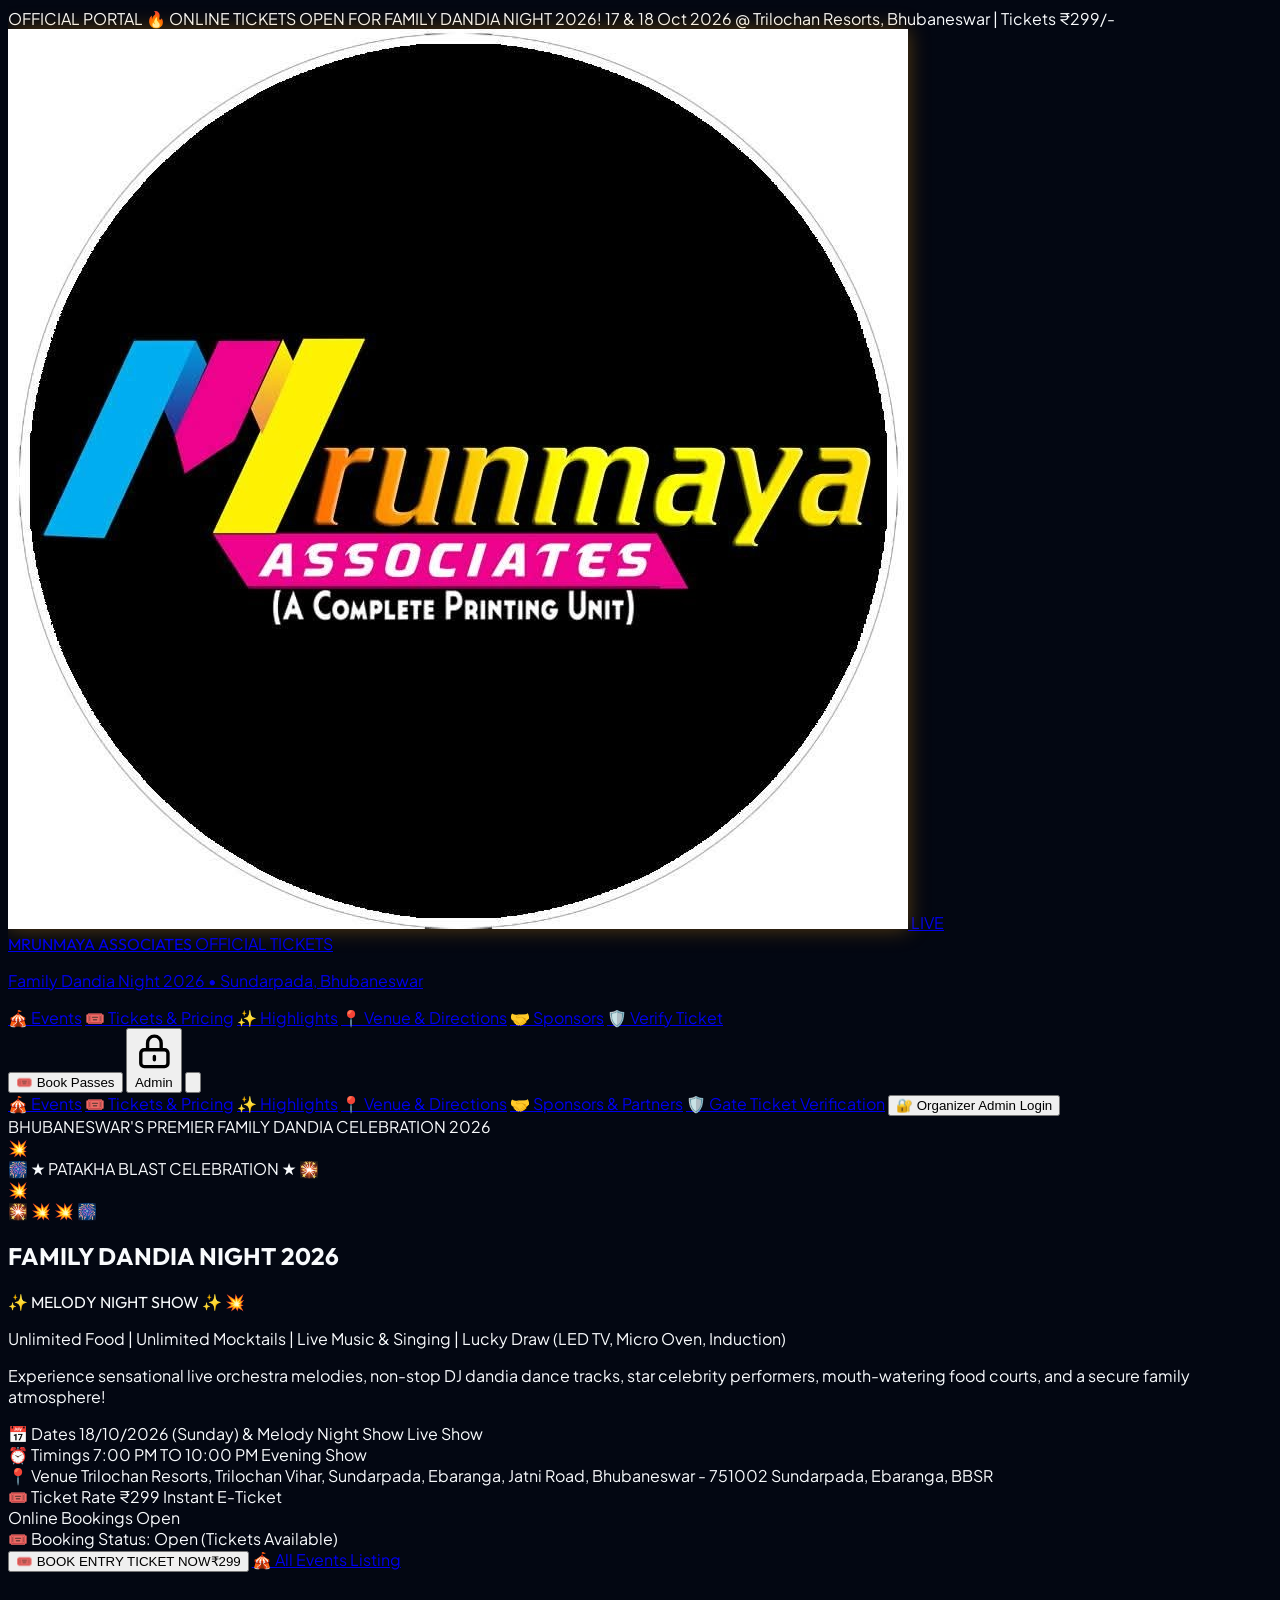
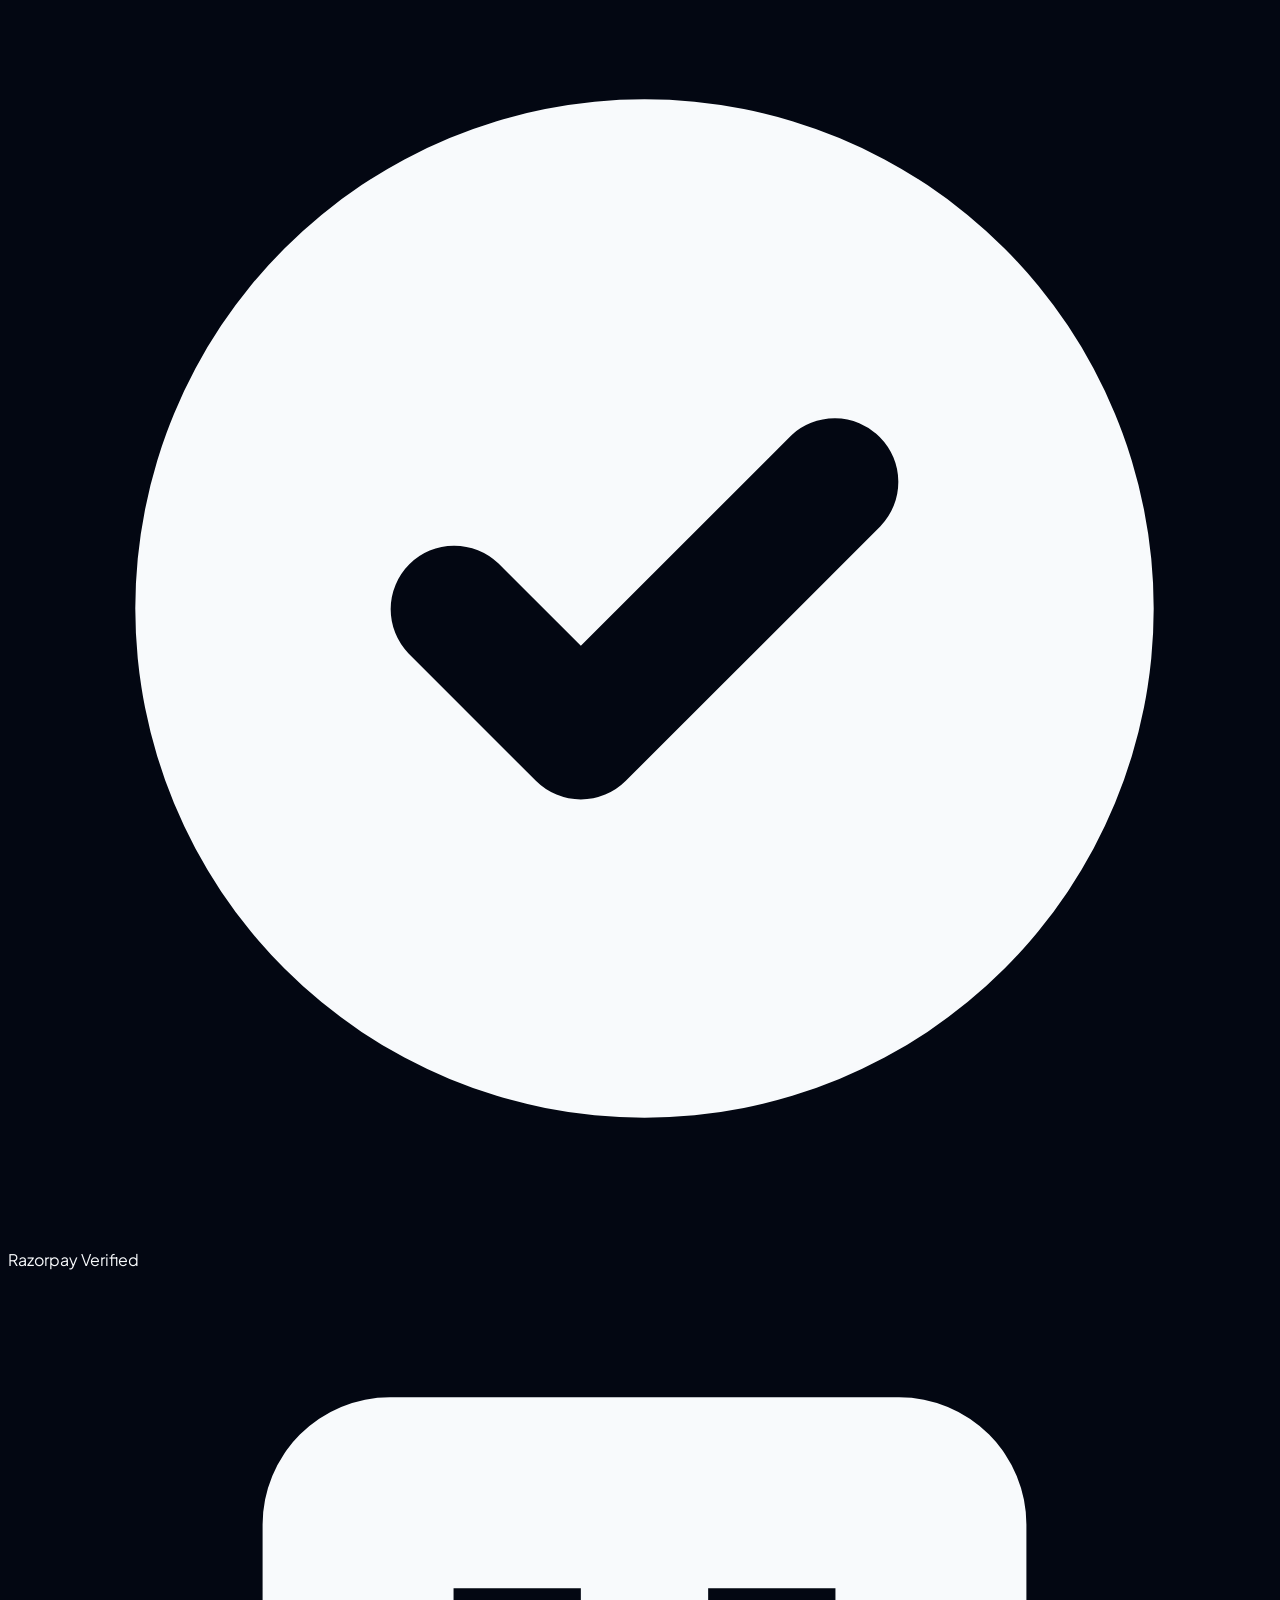
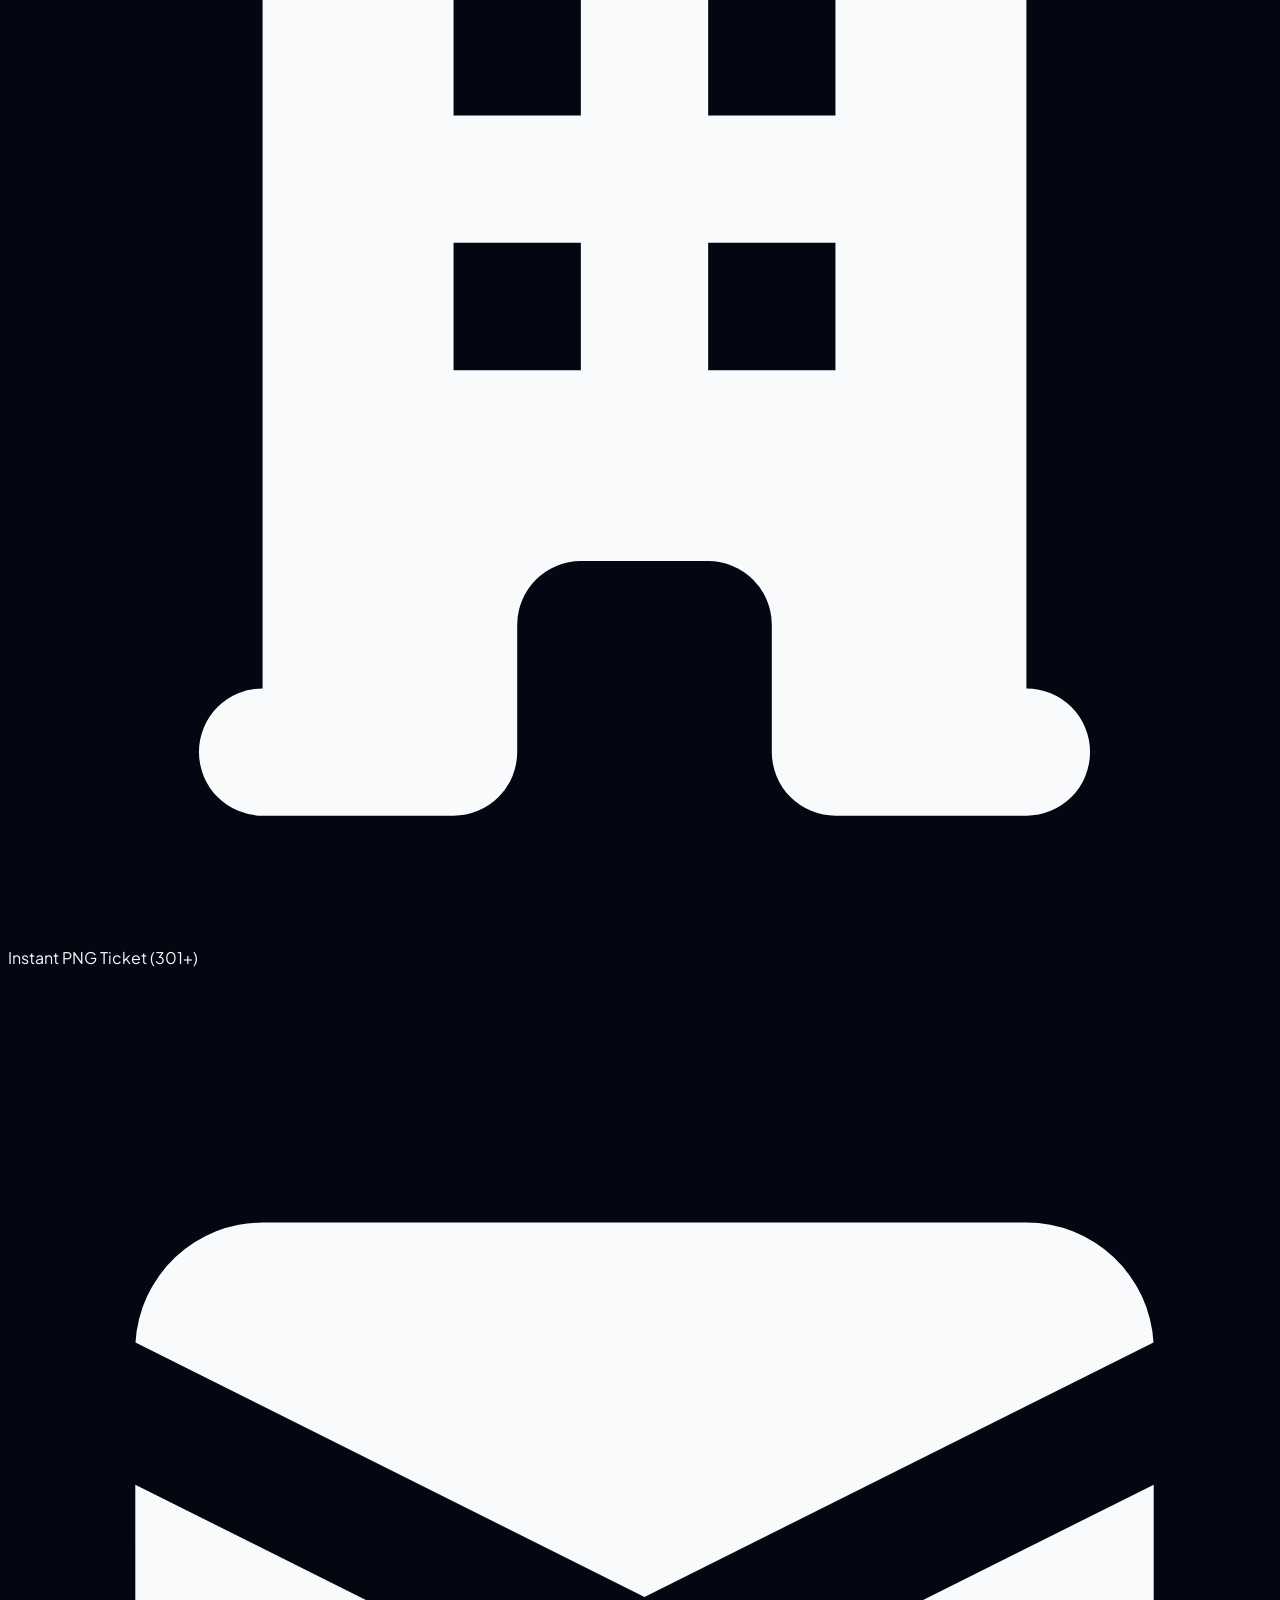
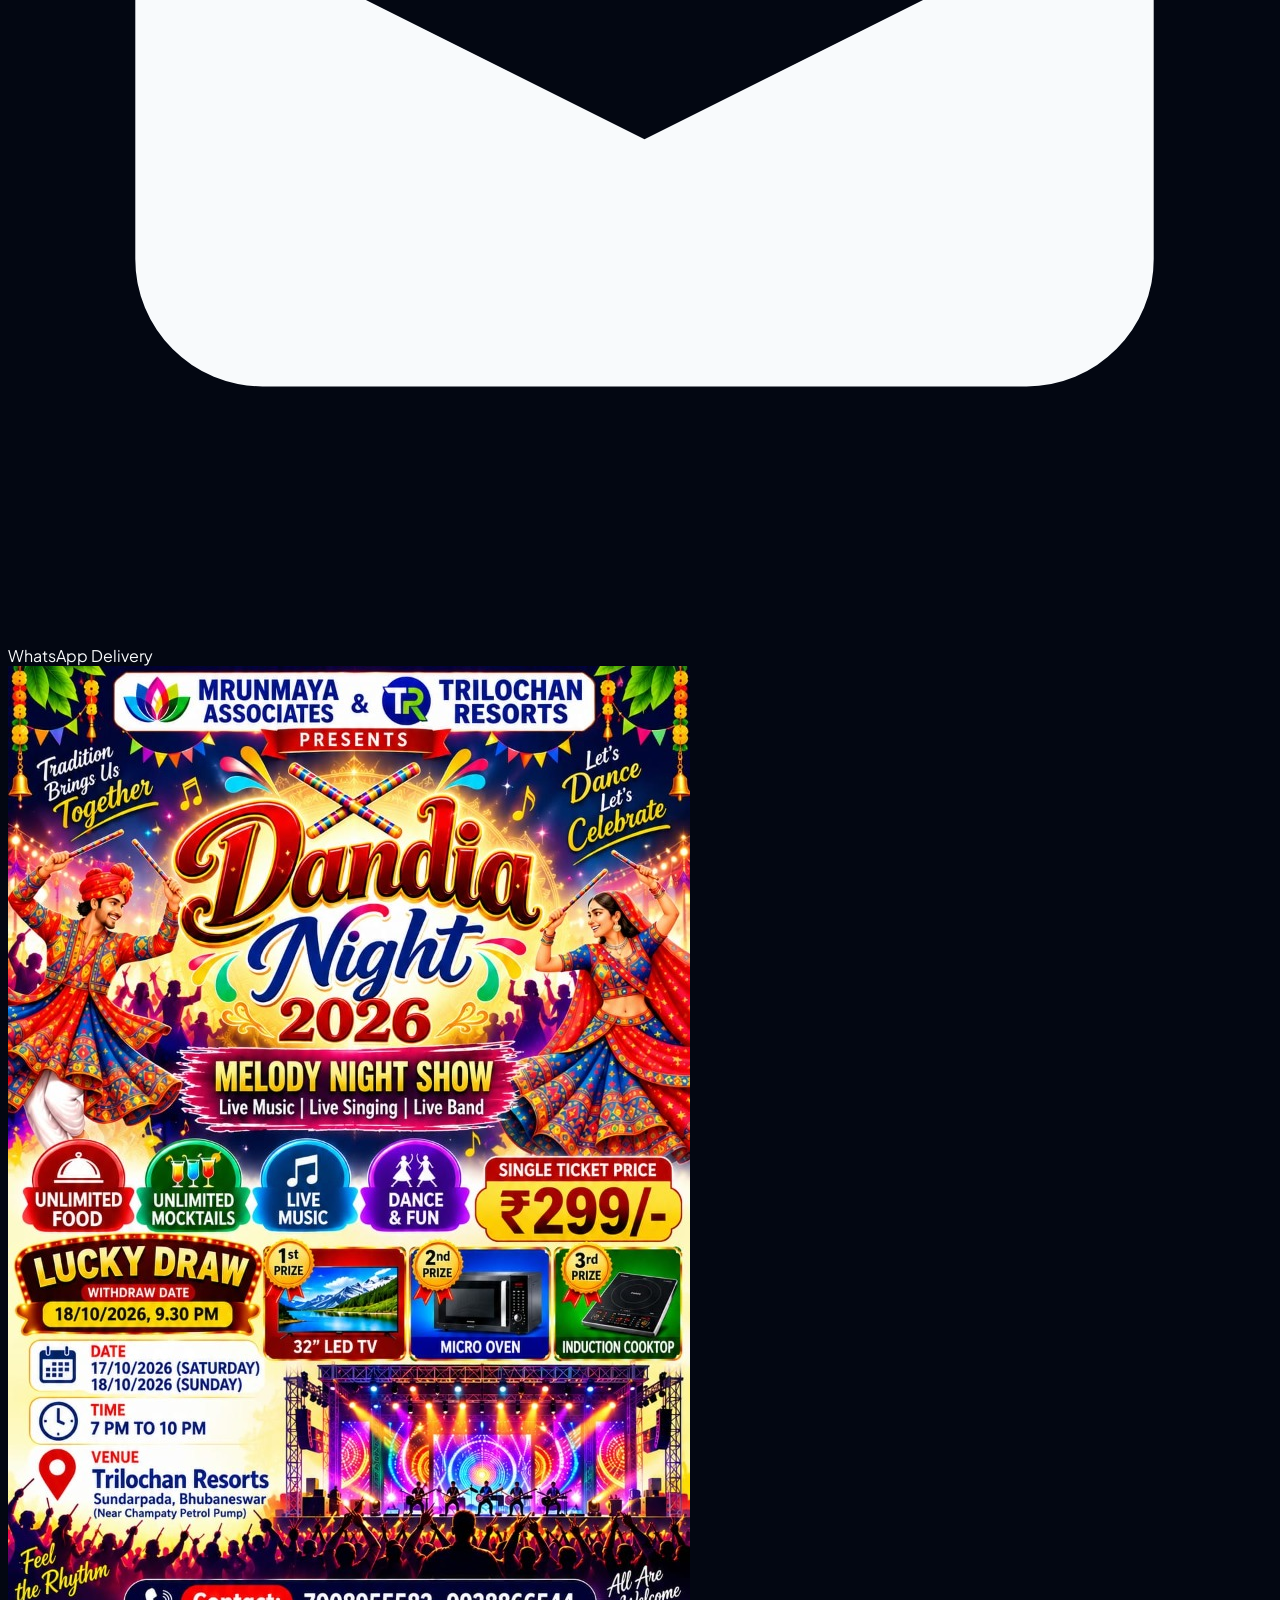
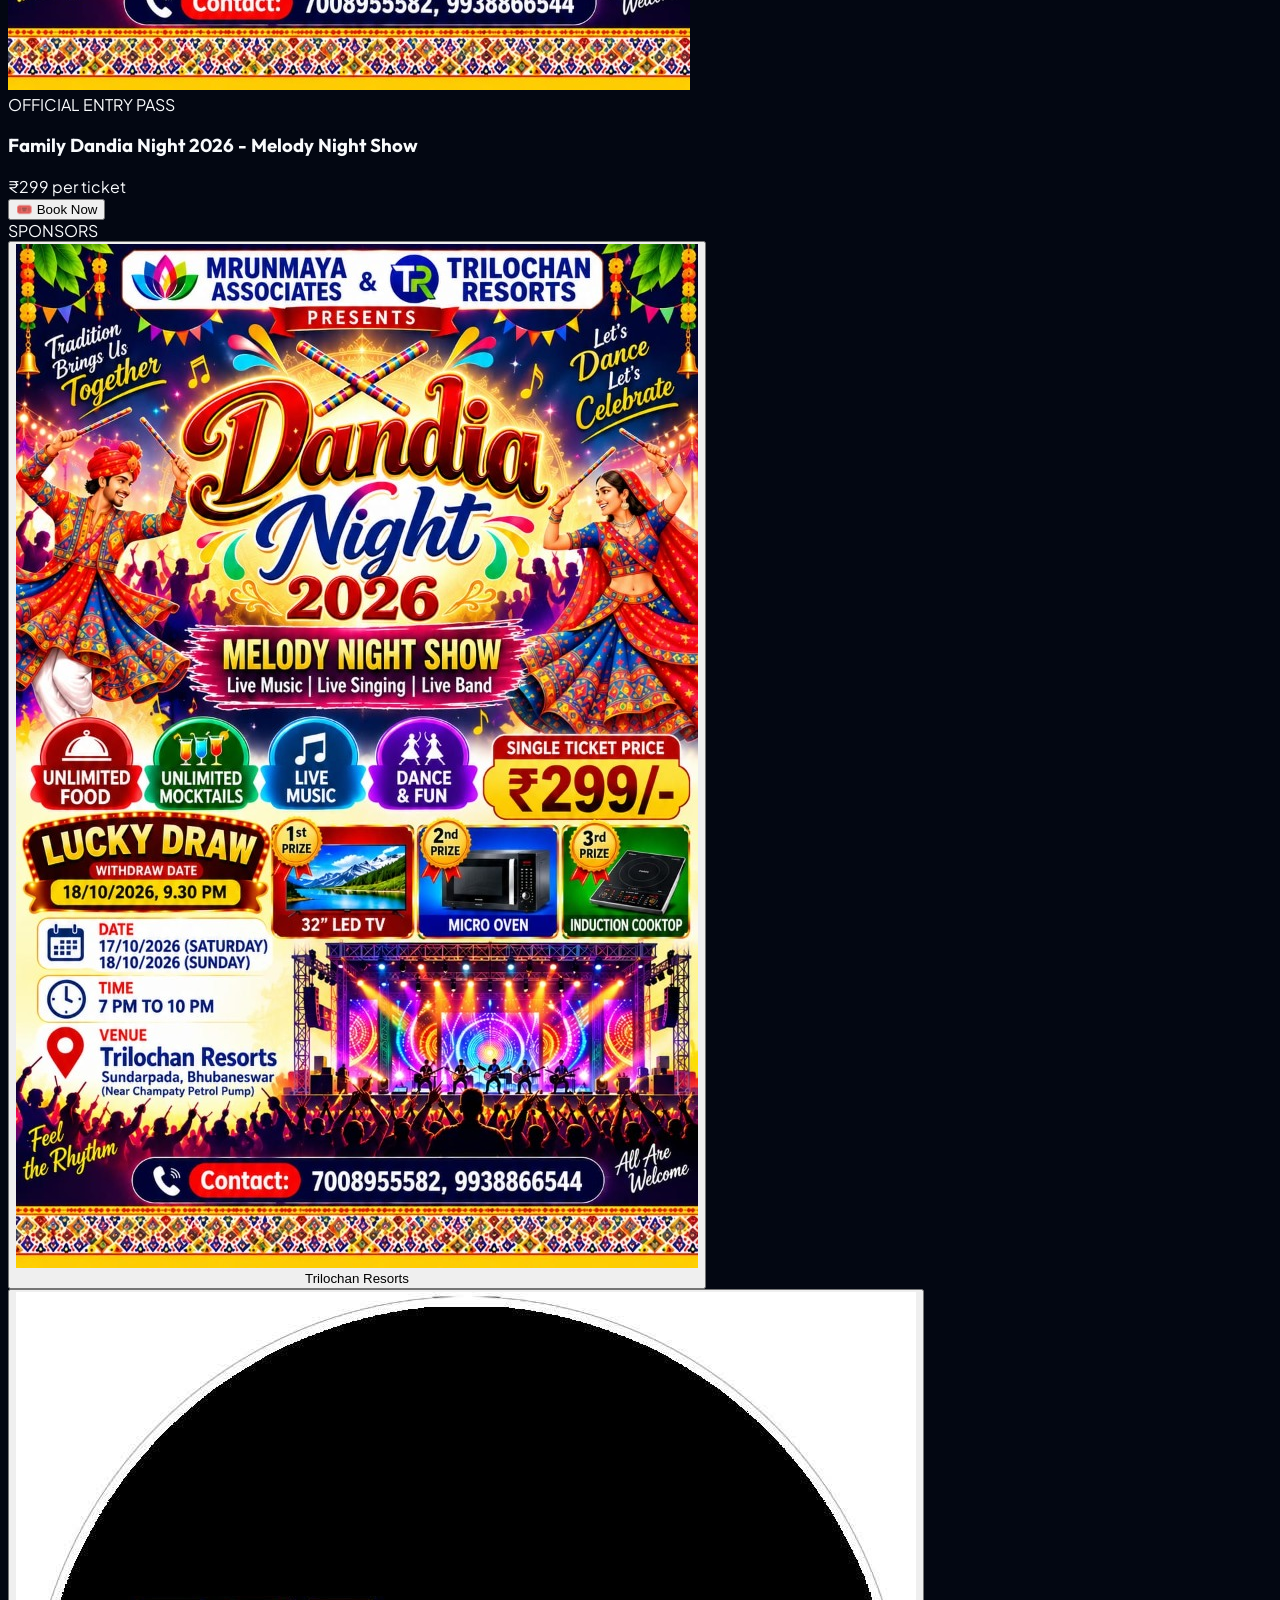
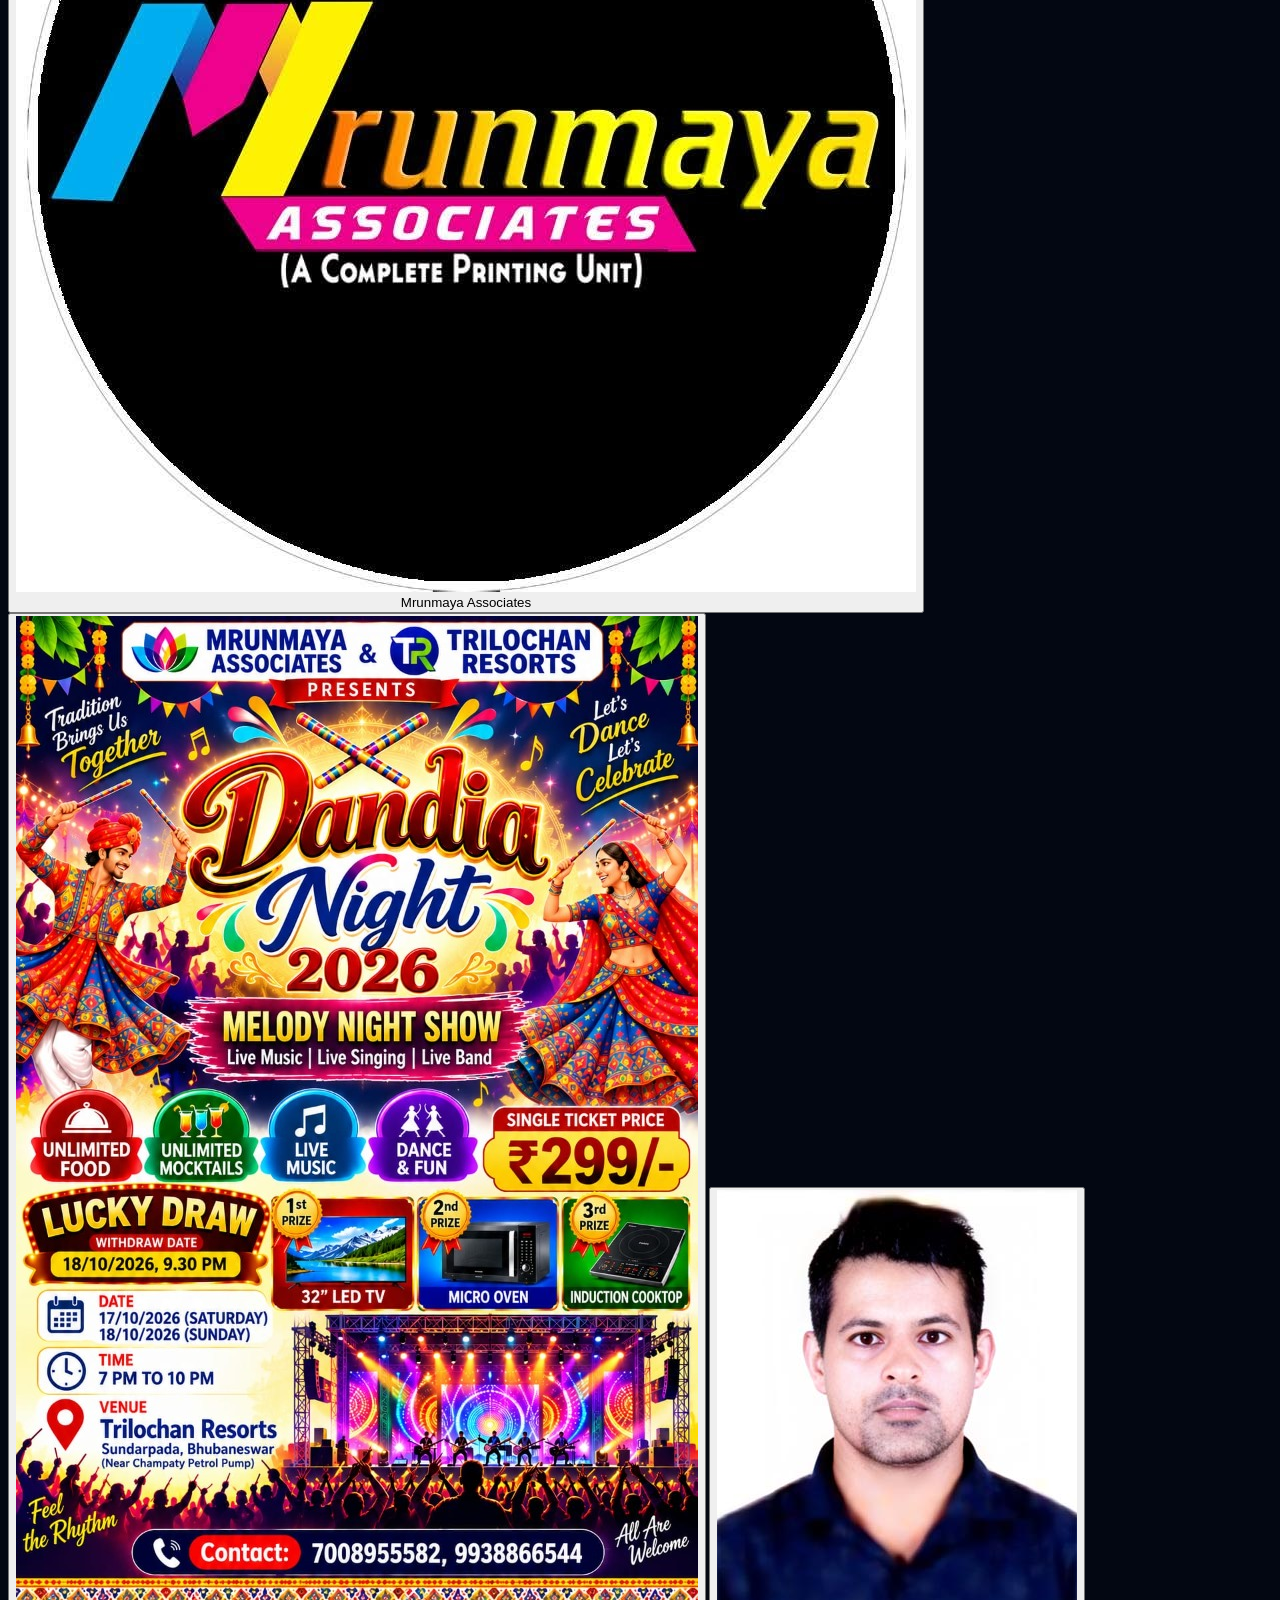
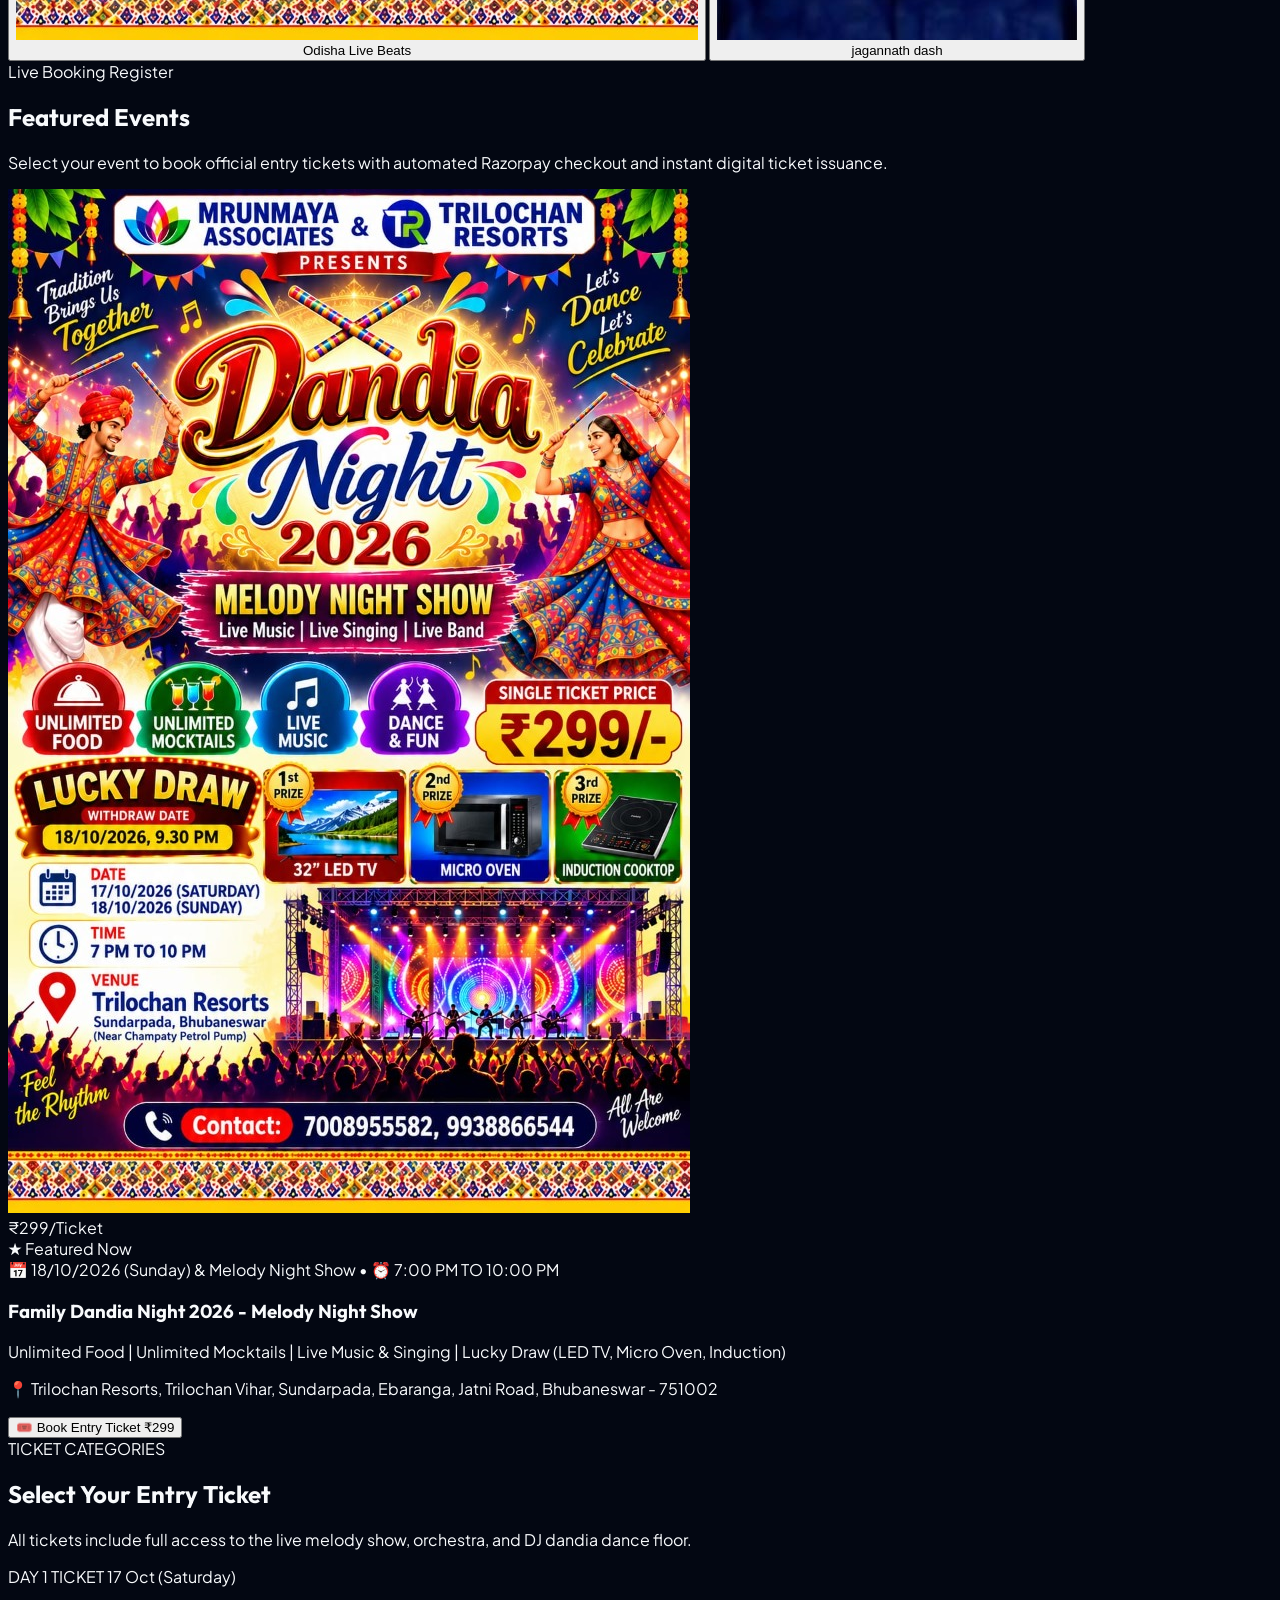
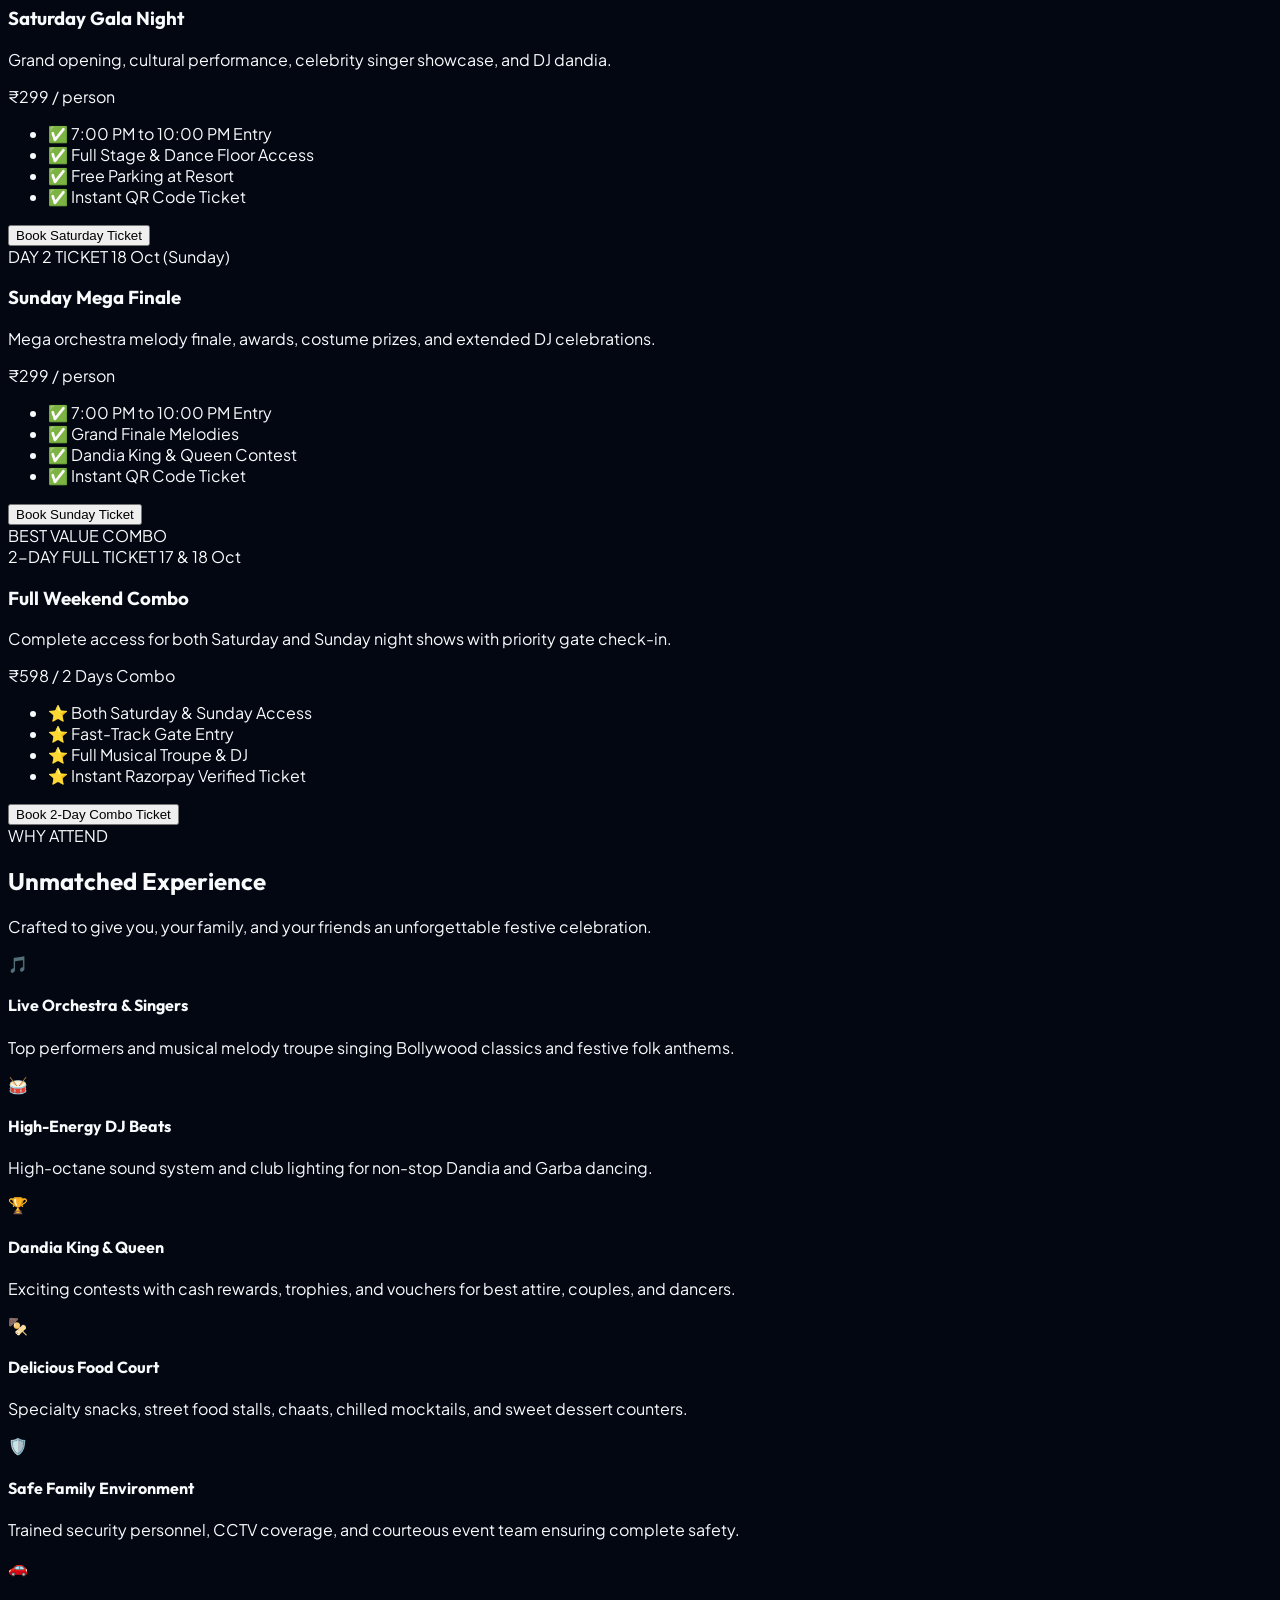
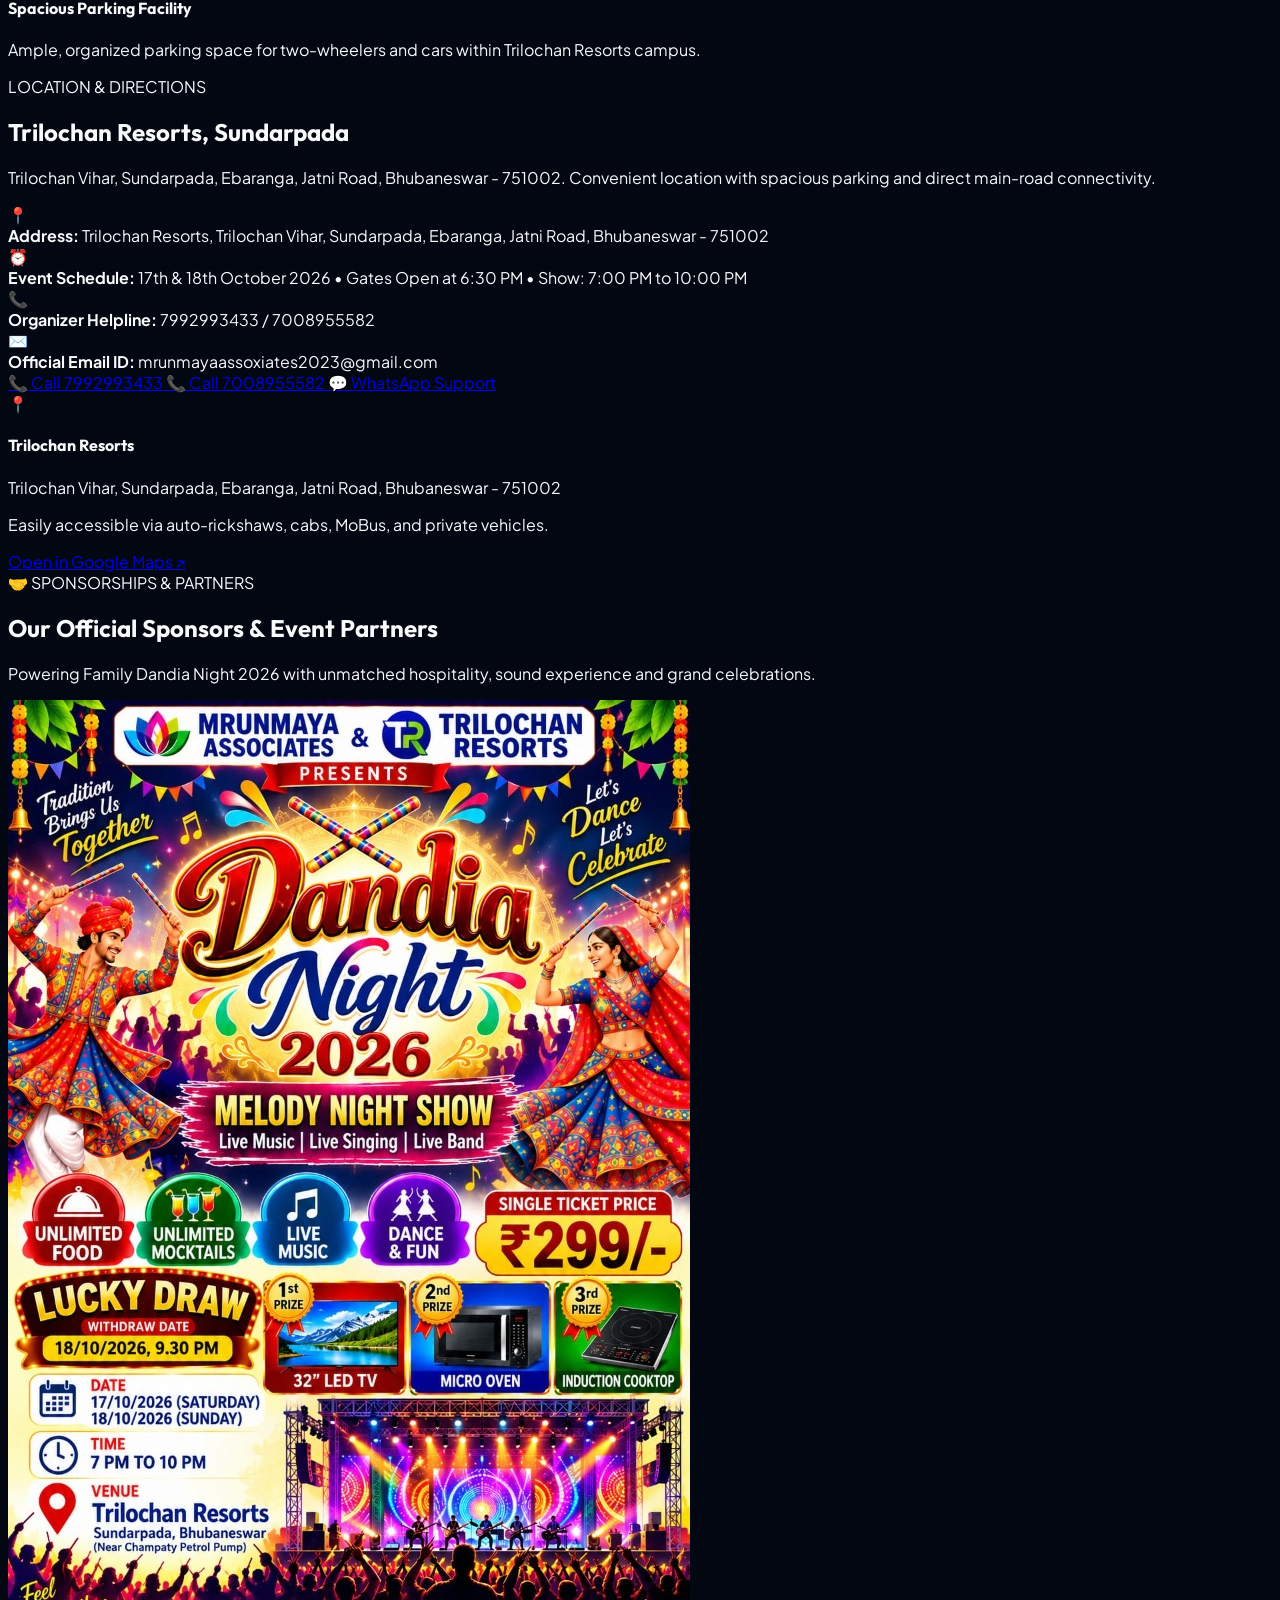
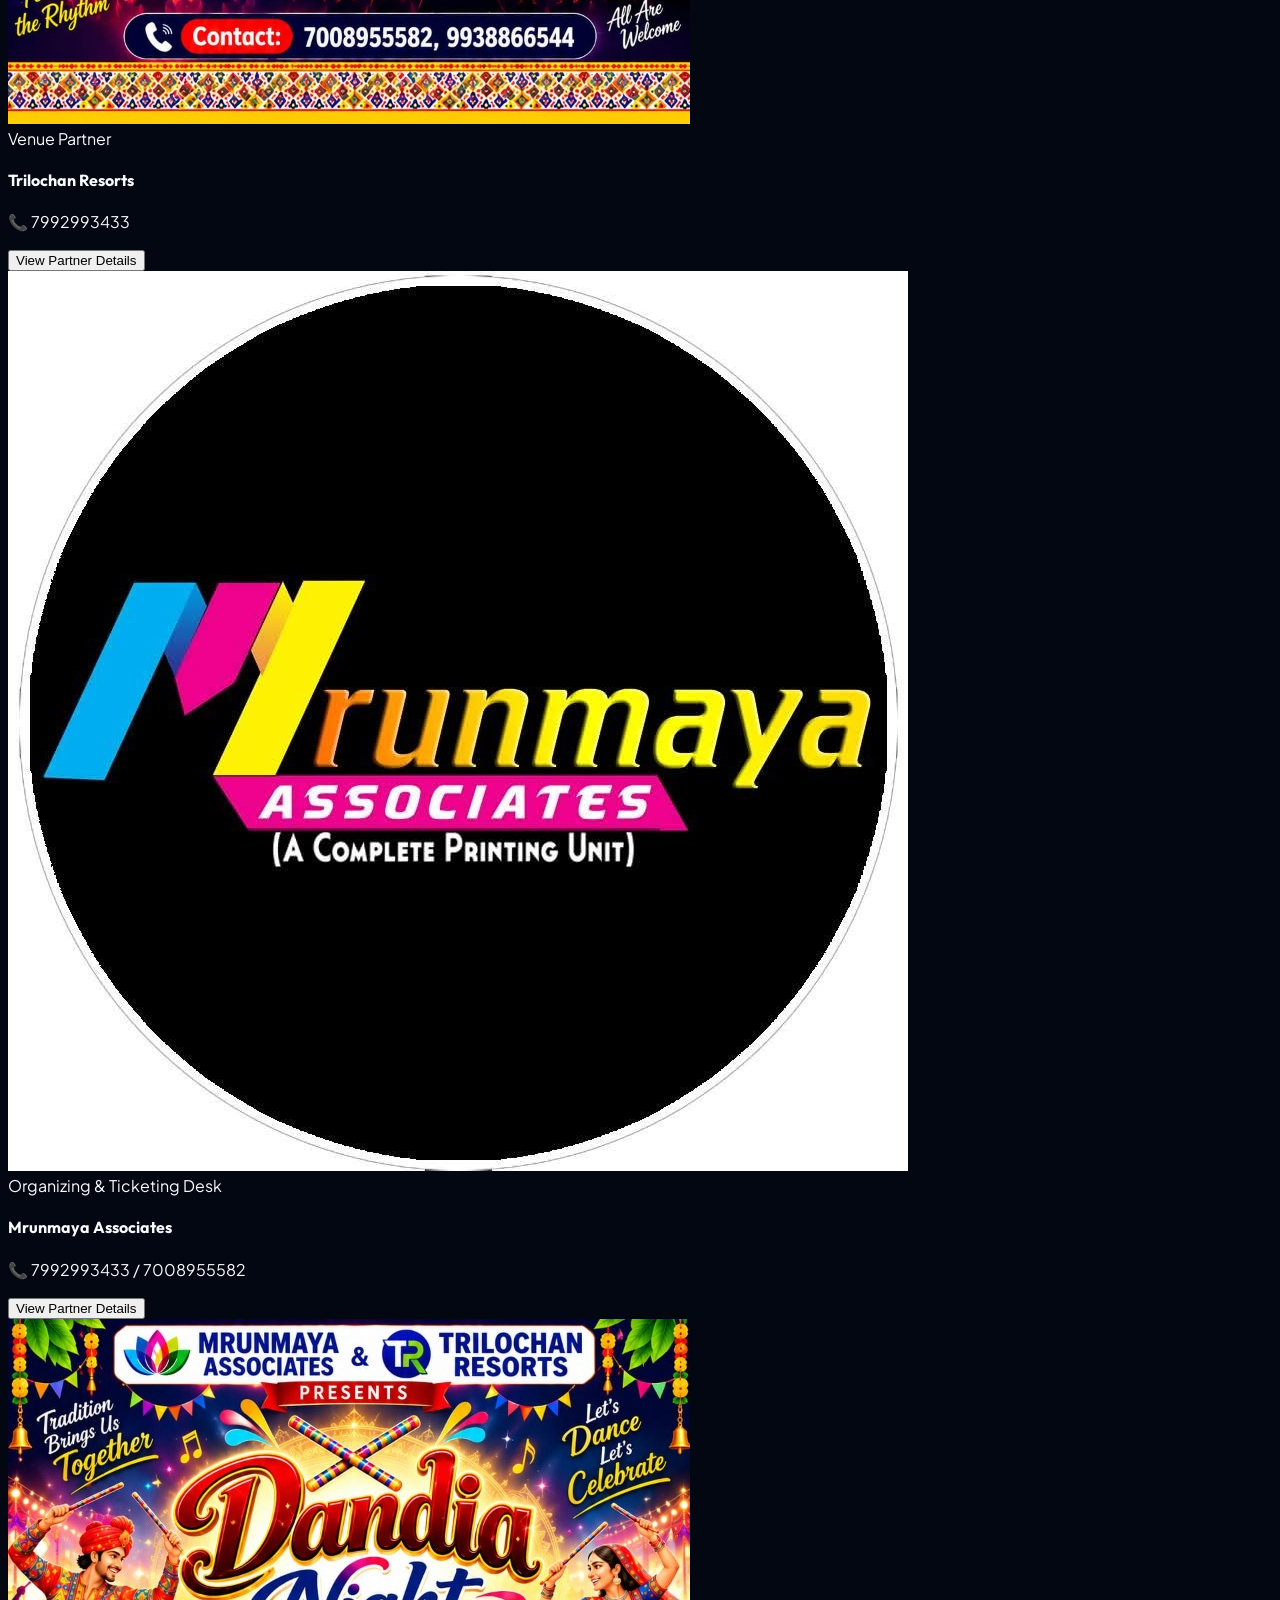
==== commit abce6e24: "Add files via upload" ====
--- a/index.html
+++ b/index.html
@@ -1033,7 +1033,7 @@
         <div class="bg-slate-900 border-2 border-emerald-400 rounded-3xl max-w-lg w-full max-h-[92vh] flex flex-col shadow-2xl overflow-hidden text-center">
             
             <div class="px-6 py-4 bg-slate-950 border-b border-slate-800 flex items-center justify-between">
-                <span class="text-xs font-black uppercase text-emerald-400 flex items-center gap-1.5">
+                <span id="passModalTopTitle" class="text-xs font-black uppercase text-emerald-400 flex items-center gap-1.5">
                     <span>✅ PAYMENT VERIFIED & TICKET CONFIRMED</span>
                 </span>
                 <button onclick="closeTicketPassModal()" class="w-8 h-8 rounded-full bg-slate-800 hover:bg-slate-700 text-slate-300 text-sm">
@@ -1043,36 +1043,31 @@
 
             <div class="p-6 overflow-y-auto space-y-4">
                 
-                <div class="w-16 h-16 rounded-full bg-emerald-500/20 border-2 border-emerald-400 text-emerald-400 flex items-center justify-center text-3xl mx-auto">
+                <div id="passModalIcon" class="w-16 h-16 rounded-full bg-emerald-500/20 border-2 border-emerald-400 text-emerald-400 flex items-center justify-center text-3xl mx-auto">
                     ✓
                 </div>
 
                 <div>
-                    <h3 class="font-heading font-black text-xl text-white">Booking Confirmed!</h3>
+                    <h3 id="passModalTitle" class="font-heading font-black text-xl text-white">Booking Confirmed!</h3>
                     <p class="text-xs text-slate-400 mt-1">Here is your official digital entry ticket for Family Dandia Night 2026.</p>
                 </div>
 
                 <!-- Digital Pass Graphic Card -->
-                <div class="bg-slate-950 p-5 rounded-2xl border-2 border-amber-400 text-left space-y-3 relative overflow-hidden">
+                <div id="passCardContainer" class="bg-slate-950 p-4 sm:p-5 rounded-2xl border-2 border-amber-400 text-left space-y-4 relative overflow-hidden shadow-2xl">
                     
-                    <!-- Official Poster Banner on Ticket -->
-                    <div class="rounded-xl overflow-hidden h-32 w-full border border-amber-400/40 relative shadow-inner">
-                        <img id="passPosterBanner" src="/static/dandia_night_2026.jpg" onerror="this.src='dandia_night_2026.jpg'" 
-                             alt="Event Banner" class="w-full h-full object-cover">
-                        <div class="absolute inset-0 bg-gradient-to-t from-slate-950 via-slate-950/20 to-transparent"></div>
-                        <div class="absolute bottom-2 left-3 right-3 flex items-center justify-between">
-                            <span class="text-[10px] font-black uppercase text-amber-300 drop-shadow">MRUNMAYA ASSOCIATES & TRILOCHAN RESORTS</span>
-                            <span class="px-2 py-0.5 rounded bg-amber-400 text-slate-950 font-black text-[10px]">₹299</span>
-                        </div>
-                    </div>
-
-                    <div class="flex items-center justify-between border-b border-slate-800 pb-2">
+                    <!-- Pass Header & Serial Bar -->
+                    <div class="flex items-center justify-between border-b border-slate-800 pb-3">
                         <div>
-                            <span class="text-[10px] font-black uppercase text-amber-400">ENTRY TICKET SERIAL NO.</span>
-                            <div id="passIdDisplay" class="text-lg font-mono font-black text-white">Dandia/2026/301</div>
-                        </div>
-                        <div class="px-2 py-0.5 rounded-full bg-emerald-500/20 text-emerald-400 text-[10px] font-black border border-emerald-500/30">
-                            VERIFIED
+                            <span id="passSerialLabel" class="text-[11px] font-black uppercase text-amber-400 tracking-wide block mb-1">🎟️ OFFICIAL ENTRY TICKET SERIAL NO.</span>
+                            <div id="passIdDisplay" class="text-2xl sm:text-3xl font-mono font-black text-amber-300 tracking-wider bg-slate-950 px-4 py-1.5 rounded-xl border-2 border-amber-400 shadow-xl inline-block">Dandia/2026/001</div>
+                        </div>
+                        <div class="text-right space-y-1">
+                            <span id="passVerifyBadge" class="px-2.5 py-1 rounded-full bg-emerald-500/20 text-emerald-400 text-[10px] font-black border border-emerald-500/30 inline-block">
+                                ● VERIFIED
+                            </span>
+                            <span id="passDrawBadge" class="text-[9px] text-purple-300 font-bold bg-purple-950/70 px-2 py-0.5 rounded border border-purple-500/30 block">
+                                🎲 LUCKY DRAW COUPON
+                            </span>
                         </div>
                     </div>
 
@@ -1085,10 +1080,52 @@
                             <span class="text-[10px] text-emerald-400 font-mono font-bold" id="multiPassBadgeCount">3 Passes</span>
                         </div>
                         <div id="multiPassBadges" class="flex flex-wrap gap-1.5"></div>
-                        <p class="text-[10px] text-slate-400">Click any ticket number above to switch, preview or download that individual lucky draw ticket.</p>
-                    </div>
-
-                    <div class="grid grid-cols-2 gap-2 text-xs">
+                        <p class="text-[10px] text-amber-300 font-medium bg-amber-500/10 p-2 rounded-lg border border-amber-400/20">
+                            👉 <strong>Click any ticket number above</strong> to instantly preview and print that specific pass!
+                        </p>
+                    </div>
+
+                    <!-- LIVE TICKET PASS PREVIEW WINDOW (Visual A4 Voucher Canvas) -->
+                    <div class="rounded-xl overflow-hidden border-2 border-amber-400/60 bg-slate-900 relative shadow-inner">
+                        <div class="px-3 py-2 bg-slate-950 border-b border-slate-800 flex items-center justify-between text-xs">
+                            <span class="font-bold text-amber-300 flex items-center gap-1.5">
+                                <span>👁️</span> <span id="livePreviewPassTitle">Selected Pass Preview: Dandia/2026/301</span>
+                            </span>
+                            <span class="text-[10px] text-emerald-400 font-mono font-bold bg-emerald-500/10 px-2 py-0.5 rounded border border-emerald-500/30">
+                                100% Print-Ready A4
+                            </span>
+                        </div>
+                        
+                        <!-- Scaled Image Preview of the actual generated A4 ticket -->
+                        <div class="relative bg-slate-950 p-2 flex items-center justify-center min-h-[300px] max-h-[460px] overflow-hidden">
+                            <img id="activePassTicketPreviewImg" 
+                                 src="/api/tickets/Dandia/2026/301/image" 
+                                 alt="Live Ticket Voucher Preview" 
+                                 class="max-h-[440px] w-auto max-w-full object-contain rounded-lg shadow-2xl border border-slate-800 transition-all duration-200 hover:scale-[1.01]" />
+                            <div id="activePassPreviewSpinner" class="absolute inset-0 bg-slate-950/80 hidden items-center justify-center flex-col gap-2 backdrop-blur-sm z-10">
+                                <div class="w-8 h-8 border-2 border-amber-400 border-t-transparent rounded-full animate-spin"></div>
+                                <span class="text-xs font-bold text-amber-300">Rendering Official Pass...</span>
+                            </div>
+                        </div>
+
+                        <!-- One-Click Primary Action Toolbar for this active pass -->
+                        <div class="p-2.5 bg-slate-950 border-t border-slate-800 flex flex-col sm:flex-row gap-2">
+                            <button type="button" 
+                                    id="btnFastPrintCurrentPass" 
+                                    onclick="printActiveTicketNow()" 
+                                    class="flex-1 py-3 px-3 rounded-xl bg-gradient-to-r from-amber-400 via-yellow-400 to-amber-500 hover:brightness-110 text-slate-950 font-black text-xs uppercase tracking-wider flex items-center justify-center gap-2 shadow-lg shadow-amber-500/20 transition cursor-pointer">
+                                <span>🖨️ PRINT THIS TICKET (<span id="printBtnPassId">Dandia/2026/301</span>)</span>
+                            </button>
+                            <a id="btnDownloadPass" 
+                               href="#" 
+                               class="py-3 px-4 rounded-xl bg-slate-800 hover:bg-slate-700 text-amber-300 font-bold text-xs uppercase tracking-wider flex items-center justify-center gap-2 border border-amber-400/30 shadow transition cursor-pointer">
+                                <span>📥 Download PNG</span>
+                            </a>
+                        </div>
+                    </div>
+
+                    <!-- Quick Summary Details -->
+                    <div class="grid grid-cols-2 gap-2 text-xs bg-slate-900/60 p-3 rounded-xl border border-slate-800">
                         <div>
                             <span class="text-slate-500 text-[10px] uppercase font-bold block">Attendee Name</span>
                             <span id="passNameDisplay" class="font-bold text-white block">Ramesh Kumar</span>
@@ -1105,40 +1142,16 @@
                             <span class="text-slate-500 text-[10px] uppercase font-bold block">Show Timing</span>
                             <span class="font-bold text-amber-300 block">7:00 PM TO 10:00 PM</span>
                         </div>
-                        <div class="col-span-2">
-                            <span class="text-slate-500 text-[10px] uppercase font-bold block">Venue</span>
-                            <span class="font-bold text-slate-300 block">Trilochan Resorts, Trilochan Vihar, Sundarpada, Ebaranga, Jatni Road, Bhubaneswar - 751002</span>
-                        </div>
-                    </div>
-
-                    <!-- Pass Verification QR Code -->
-                    <div class="flex items-center justify-between pt-3 border-t border-slate-800 gap-3">
-                        <div class="text-[10px] text-slate-400 space-y-1">
-                            <span class="text-amber-400 font-bold block text-xs flex items-center gap-1">
-                                <span>🛡️</span> <span>Dual QR Codes (Location & Gate Check)</span>
-                            </span>
-                            <p>Official A4 format contains Google Maps navigation QR and Security gate entry QR for instant scanning.</p>
-                        </div>
-                        <div class="shrink-0 text-center">
-                            <img id="passQrPreview" 
-                                 src="https://api.qrserver.com/v1/create-qr-code/?size=250x250&data=Dandia/2026/301" 
-                                 onerror="this.src='/default_upi_qr.png'"
-                                 alt="Entry QR" 
-                                 class="w-20 h-20 bg-white p-1 rounded-xl border-2 border-amber-400 shadow-md">
-                            <span class="text-[9px] font-mono font-black text-amber-300 block mt-0.5">A4 PRINT READY</span>
-                        </div>
-                    </div>
+                    </div>
+
                 </div>
 
-                <!-- Action Buttons -->
+                <!-- Multi-Slip Batch Print & Secondary Actions -->
                 <div class="space-y-2 pt-2">
-                    <a id="btnDownloadPass" href="#" target="_blank" class="w-full py-3.5 rounded-xl bg-gradient-to-r from-amber-400 to-yellow-400 hover:from-amber-300 hover:to-yellow-300 text-slate-950 font-black text-xs uppercase tracking-wider flex items-center justify-center gap-2 shadow transition">
-                        <span>📥 Download Official A4 Printable Ticket</span>
-                    </a>
-                    <a id="btnViewPrintPass" href="#" target="_blank" class="w-full py-2.5 rounded-xl bg-slate-800 hover:bg-slate-700 text-amber-300 font-bold text-xs uppercase tracking-wider flex items-center justify-center gap-2 border border-slate-700 transition">
-                        <span>🖨️ View / Print Full A4 Ticket</span>
-                    </a>
-                    <a id="btnWhatsAppPass" href="#" target="_blank" class="w-full py-3 rounded-xl bg-emerald-600 hover:bg-emerald-500 text-white font-black text-xs uppercase tracking-wider flex items-center justify-center gap-2 transition">
+                    <button type="button" id="btnPrintAllSlips" onclick="printAllSlipsTogether()" class="hidden w-full py-3.5 rounded-xl bg-gradient-to-r from-purple-600 via-pink-600 to-indigo-600 hover:brightness-110 text-white font-black text-xs uppercase tracking-wider flex items-center justify-center gap-2 shadow-lg shadow-purple-900/40 border border-purple-400/40 transition cursor-pointer">
+                        <span>🖨️ Print All Allocated Slips (Batch Vouchers)</span>
+                    </button>
+                    <a id="btnWhatsAppPass" href="#" target="_blank" class="w-full py-2.5 rounded-xl bg-emerald-600 hover:bg-emerald-500 text-white font-black text-xs uppercase tracking-wider flex items-center justify-center gap-2 transition cursor-pointer">
                         <span>💬 Send Ticket to WhatsApp</span>
                     </a>
                 </div>
@@ -1177,7 +1190,7 @@
                     🔒
                 </div>
                 <h4 class="font-heading font-black text-xl text-white">Enter Admin Security PIN</h4>
-                <p class="text-xs text-slate-400 mt-1 mb-5">Authorized access only (Default PIN: 1234)</p>
+                <p class="text-xs text-slate-400 mt-1 mb-5">Authorized access only (Default PIN: 9906)</p>
                 
                 <form onsubmit="handleAdminLogin(event)" class="space-y-4">
                     <input type="password" id="adminPinInput" maxlength="10" placeholder="Enter 4-digit PIN" required 
@@ -1274,6 +1287,13 @@
                             <button type="button" onclick="openAdminLuckyDrawModal()" class="px-3.5 py-2 rounded-xl bg-gradient-to-r from-purple-600 via-pink-600 to-indigo-600 hover:from-purple-500 hover:to-indigo-500 text-white font-black text-xs flex items-center gap-1.5 shadow-lg shadow-purple-900/40 border border-purple-400/40">
                                 <span>🎲 Run Lucky Draw</span>
                             </button>
+                            <button type="button" onclick="openAdminRecycleBinModal()" class="px-3.5 py-2 rounded-xl bg-rose-950/90 hover:bg-rose-900 text-rose-300 hover:text-white font-bold text-xs flex items-center gap-1.5 border border-rose-500/50 shadow" title="View Deleted Tickets in Recycle Bin">
+                                <span>🗑️ Recycle Bin</span>
+                                <span id="recycleBinCountBadge" class="px-1.5 py-0.5 rounded-full bg-rose-500/30 text-rose-200 text-[10px] font-black">0</span>
+                            </button>
+                            <button type="button" onclick="downloadDatabaseBackup()" class="px-3.5 py-2 rounded-xl bg-slate-800 hover:bg-slate-700 text-emerald-300 hover:text-white font-bold text-xs flex items-center gap-1.5 border border-emerald-500/40 shadow" title="Download Complete Tickets Backup (JSON)">
+                                <span>💾 Backup JSON</span>
+                            </button>
                             <button onclick="exportTicketsCsv()" class="px-3.5 py-2 rounded-xl bg-emerald-600 hover:bg-emerald-500 text-white font-bold text-xs flex items-center gap-1.5 shadow">
                                 <span>📥 Export CSV</span>
                             </button>
@@ -1647,6 +1667,25 @@
                                        class="w-full px-3 py-2 rounded-xl bg-slate-900 border border-slate-700 text-white text-xs">
                             </div>
 
+                            <!-- 1-Click Quick Action Presets -->
+                            <div class="p-2.5 rounded-xl bg-slate-900/90 border border-slate-800 space-y-1.5">
+                                <label class="block text-[10px] font-black text-amber-300 uppercase tracking-wider">⚡ 1-Click Quick Actions (Instant Set)</label>
+                                <div class="grid grid-cols-2 sm:grid-cols-4 gap-2">
+                                    <button type="button" onclick="setQuickBookingDeadline('today')" class="px-2 py-1.5 rounded-lg bg-emerald-950/90 hover:bg-emerald-900 border border-emerald-500/60 text-emerald-300 font-bold text-[11px] text-center transition">
+                                        🟢 Open Today (18 Oct)
+                                    </button>
+                                    <button type="button" onclick="setQuickBookingDeadline('tomorrow')" class="px-2 py-1.5 rounded-lg bg-teal-950/90 hover:bg-teal-900 border border-teal-500/60 text-teal-300 font-bold text-[11px] text-center transition">
+                                        🟢 Extend 19 Oct
+                                    </button>
+                                    <button type="button" onclick="setQuickBookingDeadline('always')" class="px-2 py-1.5 rounded-lg bg-amber-950/90 hover:bg-amber-900 border border-amber-500/60 text-amber-300 font-bold text-[11px] text-center transition">
+                                        🟢 Always Open
+                                    </button>
+                                    <button type="button" onclick="setQuickBookingDeadline('close')" class="px-2 py-1.5 rounded-lg bg-rose-950/90 hover:bg-rose-900 border border-rose-500/60 text-rose-300 font-bold text-[11px] text-center transition">
+                                        🔴 Close Now
+                                    </button>
+                                </div>
+                            </div>
+
                             <button onclick="saveBookingControlSettings()" class="w-full py-2.5 rounded-xl bg-gradient-to-r from-rose-500 to-amber-500 hover:from-rose-400 hover:to-amber-400 text-slate-950 font-black text-xs uppercase tracking-wider shadow">
                                 💾 Save Booking Availability & Deadline
                             </button>
@@ -1899,6 +1938,138 @@
     </div>
 
     <!-- ========================================================================= -->
+    <!-- MODAL 4B: ADMIN EDIT TICKET & EVENT DATE MODAL (#adminEditTicketModal)     -->
+    <!-- ========================================================================= -->
+    <div id="adminEditTicketModal" style="display: none;" class="fixed inset-0 z-[85] hidden items-center justify-center p-3 sm:p-6 modal-backdrop" onclick="if(event.target===this)closeAdminEditTicketModal()">
+        <div class="bg-slate-900 border-2 border-amber-400 rounded-3xl max-w-lg w-full overflow-hidden shadow-2xl relative text-left">
+            <div class="px-6 py-4 bg-slate-950 border-b border-slate-800 flex items-center justify-between">
+                <div class="flex items-center gap-3">
+                    <span class="text-2xl">✏️</span>
+                    <div>
+                        <div class="flex items-center gap-2">
+                            <h3 class="font-heading font-black text-lg text-white">Edit Ticket & Date</h3>
+                            <span id="editTicketPassBadge" class="px-2.5 py-0.5 rounded-lg bg-amber-500/20 text-amber-300 font-mono text-xs font-black border border-amber-400/40">Dandia/2026/302</span>
+                        </div>
+                        <p class="text-[11px] text-slate-400">Modify attendee date, name, amount, or VIP access. Changes save permanently.</p>
+                    </div>
+                </div>
+                <button type="button" onclick="closeAdminEditTicketModal()" class="w-8 h-8 rounded-full bg-slate-800 hover:bg-slate-700 text-slate-300 text-sm flex items-center justify-center font-bold">
+                    ✕
+                </button>
+            </div>
+
+            <form id="adminEditTicketForm" onsubmit="handleSaveTicketEdit(event)" class="p-6 space-y-4 text-xs max-h-[80vh] overflow-y-auto">
+                <input type="hidden" id="editTicketPassId">
+                <input type="hidden" id="editTicketDbId">
+
+                <!-- Date selector section -->
+                <div class="bg-slate-950/80 p-3.5 rounded-2xl border border-amber-400/30 space-y-2">
+                    <label class="block font-black text-amber-300 uppercase tracking-wider text-[11px] flex items-center justify-between">
+                        <span>📅 Event Date (Select or Custom) *</span>
+                        <span class="text-[10px] text-slate-400 font-normal">Click quick button or type below</span>
+                    </label>
+                    <div class="grid grid-cols-2 sm:grid-cols-3 gap-2">
+                        <button type="button" onclick="setEditTicketQuickDate('17/10/2026 (Saturday)')" class="py-2 px-2.5 rounded-xl bg-slate-800 hover:bg-amber-500/20 text-slate-200 hover:text-amber-300 font-bold border border-slate-700 hover:border-amber-400 text-[11px] transition text-center cursor-pointer">
+                            17/10/2026 (Sat)
+                        </button>
+                        <button type="button" onclick="setEditTicketQuickDate('18/10/2026 (Sunday)')" class="py-2 px-2.5 rounded-xl bg-slate-800 hover:bg-amber-500/20 text-slate-200 hover:text-amber-300 font-bold border border-slate-700 hover:border-amber-400 text-[11px] transition text-center cursor-pointer">
+                            18/10/2026 (Sun)
+                        </button>
+                        <button type="button" onclick="setEditTicketQuickDate('Both Days (17 & 18 Oct)')" class="py-2 px-2.5 rounded-xl bg-slate-800 hover:bg-amber-500/20 text-slate-200 hover:text-amber-300 font-bold border border-slate-700 hover:border-amber-400 text-[11px] transition text-center col-span-2 sm:col-span-1 cursor-pointer">
+                            Both Days
+                        </button>
+                    </div>
+                    <input type="text" id="editTicketDateInput" required placeholder="e.g. 18/10/2026 (Sunday)" 
+                           class="w-full px-3.5 py-2.5 rounded-xl bg-slate-900 border border-slate-700 text-amber-300 font-bold text-xs focus:border-amber-400 focus:outline-none">
+                </div>
+
+                <!-- Attendee Details -->
+                <div class="grid grid-cols-1 sm:grid-cols-2 gap-3">
+                    <div>
+                        <label class="block font-bold text-slate-300 uppercase mb-1">Attendee Name *</label>
+                        <input type="text" id="editTicketCustName" required placeholder="Full Name" 
+                               class="w-full px-3.5 py-2.5 rounded-xl bg-slate-950 border border-slate-700 text-white font-semibold focus:border-amber-400 focus:outline-none">
+                    </div>
+                    <div>
+                        <label class="block font-bold text-slate-300 uppercase mb-1">Mobile Number *</label>
+                        <input type="tel" id="editTicketPhone" required maxlength="10" placeholder="10-digit number" 
+                               class="w-full px-3.5 py-2.5 rounded-xl bg-slate-950 border border-slate-700 text-white font-mono focus:border-amber-400 focus:outline-none">
+                    </div>
+                </div>
+
+                <div>
+                    <label class="block font-bold text-slate-300 uppercase mb-1">City / Venue Address</label>
+                    <input type="text" id="editTicketCity" placeholder="City or Venue Address" 
+                           class="w-full px-3.5 py-2.5 rounded-xl bg-slate-950 border border-slate-700 text-slate-300 focus:border-amber-400 focus:outline-none">
+                </div>
+
+                <div class="grid grid-cols-1 sm:grid-cols-2 gap-3">
+                    <div>
+                        <label class="block font-bold text-slate-300 uppercase mb-1">Quantity</label>
+                        <input type="number" id="editTicketQty" min="1" max="100" value="1"
+                               class="w-full px-3.5 py-2.5 rounded-xl bg-slate-950 border border-slate-700 text-white font-bold focus:border-amber-400 focus:outline-none">
+                    </div>
+                    <div>
+                        <label class="block font-bold text-slate-300 uppercase mb-1">Total Amount (₹) *</label>
+                        <input type="number" id="editTicketAmount" required min="0" step="1"
+                               class="w-full px-3.5 py-2.5 rounded-xl bg-slate-950 border border-slate-700 text-amber-300 font-bold focus:border-amber-400 focus:outline-none">
+                    </div>
+                </div>
+
+                <div class="grid grid-cols-1 sm:grid-cols-2 gap-3">
+                    <div>
+                        <label class="block font-bold text-slate-300 uppercase mb-1">Payment Status / Mode</label>
+                        <select id="editTicketPaymentStatus" class="w-full px-3.5 py-2.5 rounded-xl bg-slate-950 border border-slate-700 text-white font-semibold focus:border-amber-400 focus:outline-none">
+                            <option value="Paid">Paid</option>
+                            <option value="VIP / Complimentary">VIP / Complimentary (₹0)</option>
+                            <option value="Cash at Counter">Cash at Counter</option>
+                            <option value="Online (Razorpay)">Online (Razorpay)</option>
+                            <option value="Pending">Pending</option>
+                        </select>
+                    </div>
+                    <div>
+                        <label class="block font-bold text-slate-300 uppercase mb-1">Booking Status</label>
+                        <select id="editTicketBookingStatus" class="w-full px-3.5 py-2.5 rounded-xl bg-slate-950 border border-slate-700 text-white font-semibold focus:border-amber-400 focus:outline-none">
+                            <option value="Confirmed">Confirmed</option>
+                            <option value="Admitted">Admitted (Checked-in)</option>
+                            <option value="Cancelled">Cancelled</option>
+                        </select>
+                    </div>
+                </div>
+
+                <!-- VIP Checkbox -->
+                <div class="p-3 bg-amber-500/10 border border-amber-400/40 rounded-xl flex items-center justify-between">
+                    <div>
+                        <span class="font-black text-amber-300 flex items-center gap-1.5 text-xs">👑 VIP Access Pass</span>
+                        <p class="text-[10px] text-slate-400">Grants VIP lounge entry, priority seating & VIP badge</p>
+                    </div>
+                    <label class="relative inline-flex items-center cursor-pointer">
+                        <input type="checkbox" id="editTicketIsVip" class="sr-only peer">
+                        <div class="w-11 h-6 bg-slate-800 peer-focus:outline-none rounded-full peer peer-checked:after:translate-x-full peer-checked:after:border-white after:content-[''] after:absolute after:top-[2px] after:left-[2px] after:bg-white after:border-slate-300 after:border after:rounded-full after:h-5 after:w-5 after:transition-all peer-checked:bg-amber-500"></div>
+                    </label>
+                </div>
+
+                <div>
+                    <label class="block font-bold text-slate-300 uppercase mb-1">UTR / Transaction Reference</label>
+                    <input type="text" id="editTicketUtr" placeholder="e.g. pay_Tn1UHVPI4RqFbZ or Cash Desk" 
+                           class="w-full px-3.5 py-2.5 rounded-xl bg-slate-950 border border-slate-700 text-slate-300 font-mono text-xs focus:border-amber-400 focus:outline-none">
+                </div>
+
+                <div id="editTicketMsg" class="hidden text-center py-2 px-3 rounded-xl font-bold text-xs"></div>
+
+                <div class="flex items-center gap-3 pt-2">
+                    <button type="button" onclick="closeAdminEditTicketModal()" class="flex-1 py-3 rounded-xl bg-slate-800 hover:bg-slate-700 text-slate-300 font-bold">
+                        Cancel
+                    </button>
+                    <button type="submit" id="saveEditTicketBtn" class="flex-1 py-3 rounded-xl bg-gradient-to-r from-amber-400 to-yellow-500 hover:from-amber-300 hover:to-yellow-400 text-slate-950 font-black uppercase tracking-wider shadow cursor-pointer">
+                        💾 Save Changes
+                    </button>
+                </div>
+            </form>
+        </div>
+    </div>
+
+    <!-- ========================================================================= -->
     <!-- MODAL 5: SPONSOR / PARTNER DETAILS MODAL (#sponsorDetailsModal)           -->
     <!-- ========================================================================= -->
     <div id="sponsorDetailsModal" style="display: none;" class="fixed inset-0 z-[85] hidden items-center justify-center p-4 modal-backdrop" onclick="if(event.target===this)closeSponsorDetailsModal()">
@@ -2015,6 +2186,57 @@
     </div>
 
     <!-- ========================================================================= -->
+    <!-- MODAL 4: ADMIN RECYCLE BIN (TRASH & UNDO RESTORE)                         -->
+    <!-- ========================================================================= -->
+    <div id="adminRecycleBinModal" style="display: none;" class="fixed inset-0 z-[80] hidden items-center justify-center p-3 sm:p-6 modal-backdrop" onclick="if(event.target===this)closeAdminRecycleBinModal()">
+        <div class="bg-slate-900 border-2 border-rose-500/40 rounded-3xl max-w-4xl w-full max-h-[85vh] flex flex-col shadow-2xl overflow-hidden relative">
+            <div class="px-6 py-4 bg-slate-950 border-b border-slate-800 flex items-center justify-between flex-wrap gap-2">
+                <div class="flex items-center gap-3">
+                    <div class="w-10 h-10 rounded-xl bg-rose-500/20 border border-rose-500/40 flex items-center justify-center text-lg">
+                        🗑️
+                    </div>
+                    <div>
+                        <h3 class="font-heading font-black text-base sm:text-lg text-white">Tickets Recycle Bin (Trash)</h3>
+                        <p class="text-[11px] text-slate-400">Restore accidentally deleted tickets anytime with Undo or purge permanently</p>
+                    </div>
+                </div>
+                <div class="flex items-center gap-2">
+                    <button type="button" onclick="restoreAllRecycleBinTickets()" class="px-3 py-1.5 rounded-xl bg-emerald-600 hover:bg-emerald-500 text-white font-bold text-xs flex items-center gap-1">
+                        <span>↩️ Restore All</span>
+                    </button>
+                    <button type="button" onclick="emptyRecycleBinPermanently()" class="px-3 py-1.5 rounded-xl bg-rose-900/90 hover:bg-rose-800 text-rose-200 font-bold text-xs border border-rose-500/40 flex items-center gap-1">
+                        <span>🗑️ Empty Bin</span>
+                    </button>
+                    <button type="button" onclick="closeAdminRecycleBinModal()" class="w-8 h-8 rounded-full bg-slate-800 hover:bg-slate-700 text-slate-400 hover:text-white flex items-center justify-center text-sm font-bold">
+                        ✕
+                    </button>
+                </div>
+            </div>
+            
+            <div class="flex-1 overflow-auto p-4 sm:p-6 bg-slate-950">
+                <div class="overflow-x-auto rounded-xl border border-slate-800">
+                    <table class="w-full text-left text-xs whitespace-nowrap">
+                        <thead class="bg-slate-900 text-slate-400 uppercase text-[10px] tracking-wider border-b border-slate-800">
+                            <tr>
+                                <th class="p-3">Ticket Sl.No</th>
+                                <th class="p-3">Attendee Name</th>
+                                <th class="p-3">Mobile</th>
+                                <th class="p-3">Date Selected</th>
+                                <th class="p-3">Amount</th>
+                                <th class="p-3">Deleted At</th>
+                                <th class="p-3 text-right">Actions</th>
+                            </tr>
+                        </thead>
+                        <tbody id="adminRecycleBinTbody" class="divide-y divide-slate-850">
+                            <!-- Rendered dynamically -->
+                        </tbody>
+                    </table>
+                </div>
+            </div>
+        </div>
+    </div>
+
+    <!-- ========================================================================= -->
     <!-- JAVASCRIPT: APPLICATION LOGIC, RAZORPAY INTEGRATION & ADMIN CONTROLLERS  -->
     <!-- ========================================================================= -->
     <script>
@@ -2024,7 +2246,7 @@
             title: "Family Dandia Night 2026 - Melody Night Show",
             poster_image: "/static/dandia_night_2026.jpg",
             rate: 299,
-            dates: "17/10/2026 (Saturday) & 18/10/2026 (Sunday)",
+            dates: "18/10/2026 (Sunday) & Melody Night Show",
             timings: "7:00 PM TO 10:00 PM",
             venue: "Trilochan Resorts, Trilochan Vihar, Sundarpada, Ebaranga, Jatni Road, Bhubaneswar - 751002",
             highlights: "Unlimited Food | Unlimited Mocktails | Live Music & Singing | Lucky Draw (LED TV, Micro Oven, Induction)",
@@ -2050,7 +2272,7 @@
             helpline: "7992993433 / 7008955582",
             email: "mrunmayaassoxiates2023@gmail.com",
             booking_status: "open",
-            booking_close_date: "2026-10-16T23:59",
+            booking_close_date: "",
             booking_close_message: "Online ticket booking is officially closed for Family Dandia Night 2026. For VIP / gate passes, please contact organizer."
         };
         let allTickets = [];
@@ -2068,6 +2290,17 @@
             }
 
             // 1. Instant local rendering without waiting on network
+            try {
+                const savedPortalSettings = localStorage.getItem("mrunmay_portal_settings");
+                if (savedPortalSettings) {
+                    const parsed = JSON.parse(savedPortalSettings);
+                    if (parsed && typeof parsed === "object") {
+                        if (parsed.booking_close_date === "2026-10-16T23:59") parsed.booking_close_date = "";
+                        portalSettings = { ...portalSettings, ...parsed };
+                    }
+                }
+            } catch(e){}
+
             try {
                 const stored = localStorage.getItem("mrunmay_saved_events");
                 if (stored) {
@@ -2105,37 +2338,67 @@
             }, { passive: true });
         });
 
-        // 1. Load Public Settings with timeout safety
+        // 1. Load Public Settings with timeout safety and Supabase fallback
         async function loadPublicSettings() {
+            let loadedFromServer = false;
             try {
                 const controller = new AbortController();
-                const timeoutId = setTimeout(() => controller.abort(), 3500);
+                const timeoutId = setTimeout(() => controller.abort(), 12000);
                 const res = await fetch("/api/settings", { signal: controller.signal });
                 clearTimeout(timeoutId);
                 if (res.ok) {
                     const text = await res.text().catch(() => "");
                     if (text && text.trim()) {
                         const data = JSON.parse(text);
-                        portalSettings = { ...portalSettings, ...(data.settings || {}) };
-                        // Ensure live keys are active
+                        const s = data.settings || {};
+                        if (s.booking_close_date === "2026-10-16T23:59") s.booking_close_date = "";
+                        portalSettings = { ...portalSettings, ...s };
                         if (!portalSettings.razorpay_key_id) {
                             portalSettings.razorpay_key_id = "rzp_live_TjiX5CotSd0Lrk";
                         }
+                        try {
+                            localStorage.setItem("mrunmay_portal_settings", JSON.stringify(portalSettings));
+                        } catch(e){}
                         updateTicketSubtotal();
                         applyBookingStatusToUI();
+                        loadedFromServer = true;
                     }
                 }
             } catch (err) {
-                console.warn("Public settings background sync notice:", err);
-            }
-        }
-
-        // 2. Fetch Active Events & Bind Dynamic Website State with timeout safety
+                console.warn("Public settings server sync notice:", err);
+            }
+
+            // Fallback to Supabase Cloud CONFIG_PORTAL_SETTINGS if server was sleeping/unresponsive
+            if (!loadedFromServer) {
+                try {
+                    const sbUrl = localStorage.getItem("mrunmay_supabase_url") || DEFAULT_SUPABASE_URL;
+                    const sbKey = localStorage.getItem("mrunmay_supabase_key") || DEFAULT_SUPABASE_KEY;
+                    const sbRes = await fetch(`${sbUrl}/rest/v1/payments?payment_id=eq.CONFIG_PORTAL_SETTINGS&select=*`, {
+                        headers: { "apikey": sbKey, "Authorization": `Bearer ${sbKey}` }
+                    });
+                    if (sbRes.ok) {
+                        const sbData = await sbRes.json();
+                        if (Array.isArray(sbData) && sbData.length > 0) {
+                            const cfgJson = JSON.parse(sbData[0].service_type || "{}");
+                            if (cfgJson.booking_close_date === "2026-10-16T23:59") cfgJson.booking_close_date = "";
+                            portalSettings = { ...portalSettings, ...cfgJson };
+                            try {
+                                localStorage.setItem("mrunmay_portal_settings", JSON.stringify(portalSettings));
+                            } catch(e){}
+                            updateTicketSubtotal();
+                            applyBookingStatusToUI();
+                        }
+                    }
+                } catch(e_sb) {}
+            }
+        }
+
+        // 2. Fetch Active Events & Bind Dynamic Website State with timeout safety and Supabase fallback
         async function fetchEvents() {
             let serverEvents = [];
             try {
                 const controller = new AbortController();
-                const timeoutId = setTimeout(() => controller.abort(), 3500);
+                const timeoutId = setTimeout(() => controller.abort(), 12000);
                 const res = await fetch("/api/events", { signal: controller.signal });
                 clearTimeout(timeoutId);
                 if (res.ok) {
@@ -2149,6 +2412,26 @@
                 }
             } catch (err) {
                 console.warn("Backend /api/events offline or cold start, using instant cache:", err);
+            }
+
+            // Fallback to Supabase Cloud CONFIG_PORTAL_EVENTS if server was cold or offline
+            if (serverEvents.length === 0) {
+                try {
+                    const sbUrl = localStorage.getItem("mrunmay_supabase_url") || DEFAULT_SUPABASE_URL;
+                    const sbKey = localStorage.getItem("mrunmay_supabase_key") || DEFAULT_SUPABASE_KEY;
+                    const sbRes = await fetch(`${sbUrl}/rest/v1/payments?payment_id=eq.CONFIG_PORTAL_EVENTS&select=*`, {
+                        headers: { "apikey": sbKey, "Authorization": `Bearer ${sbKey}` }
+                    });
+                    if (sbRes.ok) {
+                        const sbData = await sbRes.json();
+                        if (Array.isArray(sbData) && sbData.length > 0) {
+                            const evList = JSON.parse(sbData[0].service_type || "[]");
+                            if (Array.isArray(evList) && evList.length > 0) {
+                                serverEvents = evList;
+                            }
+                        }
+                    }
+                } catch(e_sb) {}
             }
 
             if (serverEvents.length > 0) {
@@ -2328,9 +2611,10 @@
             if (portalSettings.booking_status === "closed") {
                 return true;
             }
-            if (portalSettings.booking_close_date) {
+            const closeStr = (portalSettings.booking_close_date || "").trim();
+            if (closeStr && closeStr !== "2026-10-16T23:59") {
                 try {
-                    const closeTime = new Date(portalSettings.booking_close_date).getTime();
+                    const closeTime = new Date(closeStr).getTime();
                     if (!isNaN(closeTime) && Date.now() >= closeTime) {
                         return true;
                     }
@@ -2340,7 +2624,7 @@
         }
 
         function formatBookingCloseDate(dateStr) {
-            if (!dateStr) return "";
+            if (!dateStr || dateStr === "2026-10-16T23:59") return "";
             try {
                 const d = new Date(dateStr);
                 if (isNaN(d.getTime())) return dateStr;
@@ -2387,8 +2671,7 @@
                             <span class="text-xs font-bold text-emerald-400 uppercase tracking-wide">Online Bookings Open</span>
                         </div>
                         <div id="heroBookingDeadlineDisplay" class="text-xs text-amber-300 font-bold flex items-center gap-1.5 bg-slate-950 px-3 py-1 rounded-xl border border-amber-400/30">
-                            <span>⏰ Booking Closes On:</span>
-                            <span id="heroBookingDeadlineText" class="font-mono text-white">${formattedDate || "16 Oct 2026, 11:59 PM"}</span>
+                            ${formattedDate ? `<span>⏰ Booking Closes On:</span> <span id="heroBookingDeadlineText" class="font-mono text-white">${formattedDate}</span>` : `<span>🎟️ Booking Status:</span> <span id="heroBookingDeadlineText" class="font-mono text-emerald-300 font-bold">Open (Tickets Available)</span>`}
                         </div>
                     `;
                 }
@@ -2715,6 +2998,98 @@
         let currentModalPassIds = [];
         let currentModalTicketData = null;
 
+        // Guaranteed Collision-Free Sequential Pass ID Allocator
+        async function getNextUniquePassIds(qty) {
+            qty = Math.max(1, parseInt(qty || 1));
+            let highestNum = 300;
+            const existingPassIds = new Set();
+
+            // 1. Check Backend API next-pass
+            try {
+                const res = await fetch("/api/tickets/next-pass");
+                if (res.ok) {
+                    const data = await res.json();
+                    if (data && data.next_seq && data.next_seq > highestNum) {
+                        highestNum = data.next_seq - 1;
+                    }
+                }
+            } catch(e){}
+
+            // 2. Query Supabase directly if available
+            const sb = getSupabaseClient();
+            if (sb) {
+                try {
+                    const { data: sbTickets } = await sb.from("tickets").select("pass_id");
+                    if (sbTickets) {
+                        sbTickets.forEach(t => {
+                            if (t.pass_id) {
+                                existingPassIds.add(t.pass_id.toUpperCase());
+                                const nums = t.pass_id.match(/\d+/g);
+                                if (nums) {
+                                    nums.forEach(n => {
+                                        const v = parseInt(n);
+                                        if (v !== 2026 && v > highestNum) highestNum = v;
+                                    });
+                                }
+                            }
+                        });
+                    }
+                    const { data: sbPayments } = await sb.from("payments").select("pass_id");
+                    if (sbPayments) {
+                        sbPayments.forEach(p => {
+                            if (p.pass_id) {
+                                p.pass_id.split(",").forEach(part => {
+                                    const cleanP = part.trim().toUpperCase();
+                                    if (cleanP) {
+                                        existingPassIds.add(cleanP);
+                                        const nums = cleanP.match(/\d+/g);
+                                        if (nums) {
+                                            nums.forEach(n => {
+                                                const v = parseInt(n);
+                                                if (v !== 2026 && v > highestNum) highestNum = v;
+                                            });
+                                        }
+                                    }
+                                });
+                            }
+                        });
+                    }
+                } catch(e){}
+            }
+
+            // 3. Check in-memory allTickets and localStorage
+            try {
+                const local = JSON.parse(localStorage.getItem("mrunmay_booked_tickets") || "[]");
+                const combined = [...allTickets, ...local];
+                combined.forEach(t => {
+                    if (t.pass_id) {
+                        existingPassIds.add(t.pass_id.toUpperCase());
+                        const nums = t.pass_id.match(/\d+/g);
+                        if (nums) {
+                            nums.forEach(n => {
+                                const v = parseInt(n);
+                                if (v !== 2026 && v > highestNum) highestNum = v;
+                            });
+                        }
+                    }
+                });
+            } catch(e){}
+
+            const allocated = [];
+            let curr = highestNum + 1;
+            for (let i = 0; i < qty; i++) {
+                let candidate = `Dandia/2026/${curr}`;
+                while (existingPassIds.has(candidate.toUpperCase())) {
+                    curr++;
+                    candidate = `Dandia/2026/${curr}`;
+                }
+                allocated.push(candidate);
+                existingPassIds.add(candidate.toUpperCase());
+                curr++;
+            }
+            return allocated;
+        }
+
         // Verify Razorpay Payment and Display Generated Ticket (Bulletproof)
         async function verifyAndIssueTicket(payload) {
             let passId = "";
@@ -2724,7 +3099,7 @@
 
             try {
                 const controller = new AbortController();
-                const timeoutId = setTimeout(() => controller.abort(), 6000);
+                const timeoutId = setTimeout(() => controller.abort(), 15000);
                 const res = await fetch("/api/razorpay/verify-payment", {
                     method: "POST",
                     headers: { "Content-Type": "application/json" },
@@ -2755,23 +3130,8 @@
 
             const requestedQty = Math.max(1, parseInt(payload.quantity || 1));
 
-            if (!serverSuccess || !passId) {
-                let highest = 300;
-                try {
-                    const storedTickets = JSON.parse(localStorage.getItem("mrunmay_booked_tickets") || "[]");
-                    storedTickets.forEach(t => {
-                        const m = (t.pass_id || "").match(/\d+/g);
-                        if (m) {
-                            const num = parseInt(m[m.length - 1]);
-                            if (num > highest) highest = num;
-                        }
-                    });
-                } catch(e){}
-
-                passIds = [];
-                for (let k = 1; k <= requestedQty; k++) {
-                    passIds.push(`Dandia/2026/${highest + k}`);
-                }
+            if (!serverSuccess || !passId || passIds.length === 0) {
+                passIds = await getNextUniquePassIds(requestedQty);
                 passId = passIds[0];
             } else if (passIds.length === 0) {
                 passIds = [passId];
@@ -2930,6 +3290,15 @@
                 multiContainer.classList.add("hidden");
             }
 
+            const printAllBtn = document.getElementById("btnPrintAllSlips");
+            if (printAllBtn) {
+                if (passIds.length > 1) {
+                    printAllBtn.classList.remove("hidden");
+                } else {
+                    printAllBtn.classList.add("hidden");
+                }
+            }
+
             document.getElementById("passIdDisplay").textContent = passIds.length > 1 ? `${passId} (1 of ${passIds.length})` : passId;
             document.getElementById("passNameDisplay").textContent = cName;
             document.getElementById("passQtyDisplay").textContent = `${cQty} Guest(s) [${passIds.length} Lucky Draw Tickets]`;
@@ -2938,6 +3307,73 @@
             const bannerImg = document.getElementById("passPosterBanner");
             if (bannerImg) {
                 bannerImg.src = (currentlyBookingEvent && currentlyBookingEvent.poster_image) ? currentlyBookingEvent.poster_image : "/static/dandia_night_2026.jpg";
+            }
+
+            // VIP Pass Dynamic Theme
+            const isVip = (ticket.payment_status || "").toLowerCase().includes("vip") ||
+                          (ticket.utr_reference || "").toLowerCase().includes("vip") ||
+                          (passId || "").toLowerCase().includes("vip") ||
+                          ticket.is_vip == 1 ||
+                          (Number(cTotal) === 0 && (ticket.payment_status || "").toLowerCase().includes("complimentary"));
+
+            const topTitleEl = document.getElementById("passModalTopTitle");
+            const iconEl = document.getElementById("passModalIcon");
+            const modalTitleEl = document.getElementById("passModalTitle");
+            const priceEl = document.getElementById("passPosterPrice");
+            const verifyBadgeEl = document.getElementById("passVerifyBadge");
+            const serialLabelEl = document.getElementById("passSerialLabel");
+            const cardEl = document.getElementById("passCardContainer");
+
+            if (isVip) {
+                if (topTitleEl) {
+                    topTitleEl.innerHTML = `<span>👑 VIP ENTRY PASS & SPECIAL GUEST ACCESS</span>`;
+                    topTitleEl.className = "text-xs font-black uppercase text-amber-300 flex items-center gap-1.5 animate-pulse";
+                }
+                if (iconEl) {
+                    iconEl.innerHTML = `👑`;
+                    iconEl.className = "w-16 h-16 rounded-full bg-amber-500/20 border-2 border-amber-400 text-amber-300 flex items-center justify-center text-3xl mx-auto shadow-lg shadow-amber-500/20";
+                }
+                if (modalTitleEl) modalTitleEl.innerHTML = `VIP Pass Confirmed! 👑`;
+                if (priceEl) {
+                    priceEl.textContent = "👑 VIP COMPLIMENTARY";
+                    priceEl.className = "px-2.5 py-0.5 rounded bg-gradient-to-r from-amber-500 to-yellow-400 text-slate-950 font-black text-[10px] shadow";
+                }
+                if (verifyBadgeEl) {
+                    verifyBadgeEl.innerHTML = `👑 VIP PASS`;
+                    verifyBadgeEl.className = "px-2.5 py-1 rounded-full bg-amber-500/20 text-amber-300 text-[10px] font-black border border-amber-400/50 inline-block";
+                }
+                if (serialLabelEl) {
+                    serialLabelEl.innerHTML = `👑 OFFICIAL VIP PASS SERIAL NO.`;
+                    serialLabelEl.className = "text-[11px] font-black uppercase text-amber-300 tracking-wide block mb-1";
+                }
+                if (cardEl) {
+                    cardEl.className = "bg-slate-950 p-5 rounded-2xl border-2 border-amber-400 text-left space-y-3 relative overflow-hidden shadow-2xl shadow-amber-500/10";
+                }
+            } else {
+                if (topTitleEl) {
+                    topTitleEl.innerHTML = `<span>✅ PAYMENT VERIFIED & TICKET CONFIRMED</span>`;
+                    topTitleEl.className = "text-xs font-black uppercase text-emerald-400 flex items-center gap-1.5";
+                }
+                if (iconEl) {
+                    iconEl.innerHTML = `✓`;
+                    iconEl.className = "w-16 h-16 rounded-full bg-emerald-500/20 border-2 border-emerald-400 text-emerald-400 flex items-center justify-center text-3xl mx-auto";
+                }
+                if (modalTitleEl) modalTitleEl.innerHTML = `Booking Confirmed!`;
+                if (priceEl) {
+                    priceEl.textContent = `₹${cTotal}`;
+                    priceEl.className = "px-2 py-0.5 rounded bg-amber-400 text-slate-950 font-black text-[10px]";
+                }
+                if (verifyBadgeEl) {
+                    verifyBadgeEl.innerHTML = `● VERIFIED`;
+                    verifyBadgeEl.className = "px-2.5 py-1 rounded-full bg-emerald-500/20 text-emerald-400 text-[10px] font-black border border-emerald-500/30 inline-block";
+                }
+                if (serialLabelEl) {
+                    serialLabelEl.innerHTML = `🎟️ OFFICIAL ENTRY TICKET SERIAL NO.`;
+                    serialLabelEl.className = "text-[11px] font-black uppercase text-amber-400 tracking-wide block mb-1";
+                }
+                if (cardEl) {
+                    cardEl.className = "bg-slate-950 p-5 rounded-2xl border-2 border-amber-400 text-left space-y-3 relative overflow-hidden";
+                }
             }
 
             // Set up active pass preview
@@ -2957,6 +3393,11 @@
         }
 
         function switchActivePassPreview(passId, cName, cDate, cTotal, cPhone, cAddr, cEvent) {
+            window.currentActivePassId = passId;
+            window.currentActiveCustomerName = cName || "";
+            window.currentActiveEventDate = cDate || "";
+            window.currentActivePhone = cPhone || "";
+
             const displayEl = document.getElementById("passIdDisplay");
             if (displayEl) {
                 const isMulti = currentModalPassIds && currentModalPassIds.length > 1;
@@ -2967,13 +3408,52 @@
             const badges = document.querySelectorAll(".pass-selector-badge");
             badges.forEach(b => {
                 if (b.dataset.passId === passId) {
-                    b.className = "pass-selector-badge px-2.5 py-1 rounded-lg text-xs font-mono font-bold bg-amber-400 text-slate-950 shadow border border-amber-300 cursor-pointer";
+                    b.className = "pass-selector-badge px-2.5 py-1 rounded-lg text-xs font-mono font-bold bg-amber-400 text-slate-950 shadow-lg ring-2 ring-amber-300 border border-amber-300 cursor-pointer scale-105 transition-all";
                 } else {
-                    b.className = "pass-selector-badge px-2.5 py-1 rounded-lg text-xs font-mono font-bold bg-slate-800 hover:bg-slate-700 text-amber-300 border border-slate-700 cursor-pointer";
+                    b.className = "pass-selector-badge px-2.5 py-1 rounded-lg text-xs font-mono font-bold bg-slate-800 hover:bg-slate-700 text-amber-300 border border-slate-700 cursor-pointer transition-all";
                 }
             });
 
-            // Update QR Code Image
+            // Update Live Preview Window Title & Button Pass ID
+            const liveTitle = document.getElementById("livePreviewPassTitle");
+            if (liveTitle) {
+                liveTitle.textContent = `Selected Pass Preview: ${passId}`;
+            }
+            const printBtnIdSpan = document.getElementById("printBtnPassId");
+            if (printBtnIdSpan) {
+                printBtnIdSpan.textContent = passId;
+            }
+
+            // Set Download URL & View/Print URL for this specific pass
+            const nameParam = encodeURIComponent(cName || '');
+            const dateParam = encodeURIComponent(cDate || '');
+            const phoneParam = encodeURIComponent(cPhone || '');
+            const a4ImageUrl = `/api/tickets/${encodeURIComponent(passId)}/image?name=${nameParam}&date=${dateParam}&phone=${phoneParam}`;
+
+            // Update the Actual Visual A4 Ticket Preview Image
+            const previewImg = document.getElementById("activePassTicketPreviewImg");
+            const spinner = document.getElementById("activePassPreviewSpinner");
+            if (previewImg) {
+                if (spinner) {
+                    spinner.classList.remove("hidden");
+                    spinner.style.display = "flex";
+                }
+                previewImg.onload = function() {
+                    if (spinner) {
+                        spinner.classList.add("hidden");
+                        spinner.style.display = "none";
+                    }
+                };
+                previewImg.onerror = function() {
+                    if (spinner) {
+                        spinner.classList.add("hidden");
+                        spinner.style.display = "none";
+                    }
+                };
+                previewImg.src = a4ImageUrl;
+            }
+
+            // Update QR Code Image if element exists
             const gateQrText = [
                 `MRUNMAYA ASSOCIATES | ${cEvent ? cEvent.toUpperCase() : 'FAMILY DANDIA NIGHT 2026'}`,
                 `TICKET NO: ${passId}`,
@@ -2995,29 +3475,143 @@
                 };
             }
 
-            // Set Download URL & View/Print URL for this specific pass
-            const a4ImageUrl = `/api/tickets/${encodeURIComponent(passId)}/image`;
             const dlBtn = document.getElementById("btnDownloadPass");
             if (dlBtn) {
-                dlBtn.href = `${a4ImageUrl}?download=true`;
+                dlBtn.href = `${a4ImageUrl}&download=true`;
                 dlBtn.onclick = function(e) {
                     e.preventDefault();
-                    triggerClientTicketDownload(passId);
+                    triggerClientTicketDownload(passId, cName);
                 };
             }
 
             const printBtn = document.getElementById("btnViewPrintPass");
             if (printBtn) {
-                printBtn.href = a4ImageUrl;
-                printBtn.target = "_blank";
-            }
-        }
-
-        async function triggerClientTicketDownload(passId) {
+                printBtn.onclick = function(e) {
+                    e.preventDefault();
+                    printSingleTicketFast(passId, cName, cDate);
+                };
+            }
+        }
+
+        function printActiveTicketNow() {
+            printSingleTicketFast(window.currentActivePassId, window.currentActiveCustomerName, window.currentActiveEventDate);
+        }
+
+        function printSingleTicketFast(passId, attendeeName, dateStr) {
+            const pId = passId || window.currentActivePassId || "Dandia/2026/301";
+            const name = attendeeName || window.currentActiveCustomerName || "";
+            const date = dateStr || window.currentActiveEventDate || "";
+            const imgUrl = `/api/tickets/${encodeURIComponent(pId)}/image?name=${encodeURIComponent(name)}&date=${encodeURIComponent(date)}`;
+
+            // Open dedicated print window directly inside user click handler
+            const printWindow = window.open('', '_blank');
+            if (printWindow) {
+                printWindow.document.open();
+                printWindow.document.write(`
+                    <!DOCTYPE html>
+                    <html>
+                    <head>
+                        <meta charset="utf-8">
+                        <title>Print Pass - ${pId}</title>
+                        <style>
+                            @page {
+                                size: A4 portrait;
+                                margin: 0;
+                            }
+                            * { box-sizing: border-box; margin: 0; padding: 0; }
+                            body {
+                                margin: 0;
+                                padding: 0;
+                                background: #0f172a;
+                                font-family: system-ui, -apple-system, sans-serif;
+                                color: #fff;
+                                text-align: center;
+                            }
+                            .top-print-bar {
+                                position: sticky;
+                                top: 0;
+                                z-index: 100;
+                                background: #1e293b;
+                                padding: 12px 20px;
+                                display: flex;
+                                align-items: center;
+                                justify-content: space-between;
+                                border-bottom: 2px solid #f59e0b;
+                                box-shadow: 0 4px 12px rgba(0,0,0,0.5);
+                            }
+                            .ticket-wrapper {
+                                padding: 12px 0;
+                                display: flex;
+                                justify-content: center;
+                            }
+                            .ticket-img {
+                                width: 100%;
+                                max-width: 210mm;
+                                height: auto;
+                                display: block;
+                                margin: 0 auto;
+                                border-radius: 8px;
+                                box-shadow: 0 10px 25px rgba(0,0,0,0.5);
+                            }
+                            @media print {
+                                body { background: #fff !important; color: #000 !important; }
+                                .top-print-bar { display: none !important; }
+                                .ticket-wrapper { padding: 0 !important; margin: 0 !important; }
+                                .ticket-img { max-width: 100% !important; border-radius: 0 !important; box-shadow: none !important; }
+                            }
+                        </style>
+                    </head>
+                    <body>
+                        <div class="top-print-bar">
+                            <div style="text-align: left;">
+                                <strong style="color: #f59e0b; font-size: 15px;">🎟️ Official Entry Pass — ${pId}</strong>
+                                <div id="printStatus" style="font-size: 12px; color: #94a3b8;">Guest: ${name || 'Valued Guest'} | Date: ${date}</div>
+                            </div>
+                            <div style="display: flex; gap: 8px;">
+                                <button onclick="window.print()" style="background: linear-gradient(135deg, #f59e0b, #eab308); color: #020617; font-weight: 900; font-size: 13px; padding: 10px 22px; border-radius: 8px; border: none; cursor: pointer; text-transform: uppercase;">🖨️ Print Ticket Now</button>
+                                <button onclick="window.close()" style="background: #334155; color: #fff; font-weight: bold; font-size: 13px; padding: 10px 16px; border-radius: 8px; border: none; cursor: pointer;">✕ Close</button>
+                            </div>
+                        </div>
+                        <div class="ticket-wrapper">
+                            <img id="passPrintImg" src="${imgUrl}" alt="A4 Entry Pass ${pId}" class="ticket-img" />
+                        </div>
+                        <script>
+                            const img = document.getElementById('passPrintImg');
+                            const status = document.getElementById('printStatus');
+                            let fired = false;
+                            function firePrint() {
+                                if (fired) return;
+                                fired = true;
+                                if (status) status.textContent = 'Pass ready! Opening print dialog...';
+                                window.focus();
+                                window.print();
+                            }
+                            if (img.complete) {
+                                setTimeout(firePrint, 200);
+                            } else {
+                                img.onload = () => setTimeout(firePrint, 200);
+                                img.onerror = () => setTimeout(firePrint, 400);
+                            }
+                            setTimeout(firePrint, 1500);
+                        <\/script>
+                    </body>
+                    </html>
+                `);
+                printWindow.document.close();
+                return;
+            }
+
+            // Fallback direct navigation if popup blocker intercepted
+            window.open(imgUrl, '_blank');
+        }
+
+        async function triggerClientTicketDownload(passId, attendeeName) {
             const cleanId = (passId || "Dandia_2026_301").replace(/[^a-zA-Z0-9]/g, '_');
             const targetFilename = `Family_Dandia_Night_A4_Ticket_${cleanId}.png`;
+            const nameParam = encodeURIComponent(attendeeName || '');
+            const url = `/api/tickets/${encodeURIComponent(passId)}/image?download=true${attendeeName ? '&name=' + nameParam : ''}`;
             try {
-                const res = await fetch(`/api/tickets/${encodeURIComponent(passId)}/image?download=true`, {
+                const res = await fetch(url, {
                     cache: "no-store"
                 });
                 if (res.ok) {
@@ -3038,7 +3632,7 @@
             }
             // Fallback direct link download
             const fallbackLink = document.createElement("a");
-            fallbackLink.href = `/api/tickets/${encodeURIComponent(passId)}/image?download=true`;
+            fallbackLink.href = url;
             fallbackLink.download = targetFilename;
             fallbackLink.target = "_blank";
             document.body.appendChild(fallbackLink);
@@ -3171,8 +3765,8 @@
 
             // Fallback for static mode or offline
             if (!isValid) {
-                const customPin = localStorage.getItem("admin_custom_pin") || "1234";
-                if (pin === "1234" || pin === customPin) {
+                const customPin = localStorage.getItem("admin_custom_pin") || "9906";
+                if (pin === "9906" || pin === customPin) {
                     isValid = true;
                 }
             }
@@ -3208,7 +3802,18 @@
                 total_amount: 299,
                 event_title: "Family Dandia Night 2026"
             };
-            showGeneratedPass({ ticket: t, pass_id: passId });
+
+            // Discover all slips belonging to this customer / booking
+            let relatedPassIds = [passId];
+            if (t.pass_ids && Array.isArray(t.pass_ids) && t.pass_ids.length > 0) {
+                relatedPassIds = t.pass_ids;
+            } else if (t.phone) {
+                const sameCustomer = allTickets.filter(x => x.phone === t.phone && (x.date_selected === t.date_selected || !t.date_selected));
+                if (sameCustomer.length > 1) {
+                    relatedPassIds = sameCustomer.map(x => x.pass_id).filter(Boolean);
+                }
+            }
+            showGeneratedPass({ ticket: t, pass_id: passId, pass_ids: relatedPassIds });
         }
 
         function switchAdminTab(tabName) {
@@ -3289,7 +3894,7 @@
         async function loadAdminTickets() {
             let serverTickets = [];
             try {
-                const pin = currentAdminPin || localStorage.getItem("admin_custom_pin") || '1234';
+                const pin = currentAdminPin || localStorage.getItem("admin_custom_pin") || '9906';
                 const res = await fetch(`/api/tickets?pin=${encodeURIComponent(pin)}`);
                 if (res.ok) {
                     const text = await res.text().catch(() => "");
@@ -3304,41 +3909,56 @@
                 console.warn("Error loading tickets from server:", err);
             }
 
+            const deletedTickets = JSON.parse(localStorage.getItem("mrunmay_deleted_tickets") || "[]");
             const map = new Map();
             // 1. Populate all server tickets (ground truth from SQLite)
             serverTickets.forEach(t => {
-                if (t.pass_id) map.set(t.pass_id, t);
+                if (t.pass_id && !deletedTickets.includes(t.pass_id) && !deletedTickets.includes(String(t.id))) {
+                    map.set(t.pass_id, t);
+                }
             });
 
-            // 2. Also merge any locally booked tickets that are not yet on server
-            try {
-                const local = JSON.parse(localStorage.getItem("mrunmay_booked_tickets") || "[]");
-                local.forEach(t => {
-                    if (t.pass_id && !map.has(t.pass_id)) {
-                        map.set(t.pass_id, t);
-                    }
-                });
-            } catch(e){}
-
-            allTickets = Array.from(map.values());
-
-            // 3. Sync with Supabase Cloud
+            // 2. Fetch all tickets from Supabase Cloud (Merged, but skip if deleted)
             const sb = getSupabaseClient();
             if (sb) {
                 try {
                     const { data, error } = await sb.from("tickets").select("*").order("id", { ascending: false });
                     if (!error && data && data.length > 0) {
                         data.forEach(t => {
-                            if (t.pass_id && !map.has(t.pass_id)) {
-                                map.set(t.pass_id, t);
+                            if (t.pass_id) {
+                                if (deletedTickets.includes(t.pass_id) || deletedTickets.includes(String(t.id))) {
+                                    sb.from("tickets").delete().eq("pass_id", t.pass_id);
+                                    return;
+                                }
+                                const exist = map.get(t.pass_id);
+                                if (!exist) {
+                                    map.set(t.pass_id, t);
+                                } else {
+                                    map.set(t.pass_id, { ...exist, ...t });
+                                }
                             }
                         });
-                        allTickets = Array.from(map.values());
                     }
                 } catch(sbErr) {
-                    console.warn("Supabase fetch notice:", sbErr);
-                }
-            }
+                    console.warn("Supabase fetch notice in admin:", sbErr);
+                }
+            }
+
+            // 3. Merge cached tickets from localStorage if not deleted
+            try {
+                const local = JSON.parse(localStorage.getItem("mrunmay_booked_tickets") || "[]");
+                local.forEach(t => {
+                    if (t.pass_id && !map.has(t.pass_id) && !deletedTickets.includes(t.pass_id) && !deletedTickets.includes(String(t.id))) {
+                        map.set(t.pass_id, t);
+                    }
+                });
+            } catch(e){}
+
+            // Update in-memory allTickets and sync full collection to localStorage
+            allTickets = Array.from(map.values());
+            try {
+                localStorage.setItem("mrunmay_booked_tickets", JSON.stringify(allTickets));
+            } catch(e){}
 
             // 4. 24-Hour Auto-Purge Logic for Cancelled Tickets
             const now = Date.now();
@@ -3376,7 +3996,7 @@
                 }
 
                 try {
-                    const pin = currentAdminPin || localStorage.getItem("admin_custom_pin") || '1234';
+                    const pin = currentAdminPin || localStorage.getItem("admin_custom_pin") || '9906';
                     await fetch(`/api/admin/tickets/purge-cancelled?pin=${encodeURIComponent(pin)}`, { method: "DELETE" });
                 } catch(e){}
             }
@@ -3387,6 +4007,7 @@
             if (statPasses) statPasses.textContent = allTickets.length;
 
             renderTicketsTable();
+            loadRecycleBinTickets();
         }
 
         function renderTicketsTable() {
@@ -3412,9 +4033,18 @@
             tbody.innerHTML = filtered.map(t => {
                 const isAdmitted = (t.booking_status || "").toLowerCase() === "admitted";
                 const isCancelled = (t.booking_status || "").toLowerCase() === "cancelled";
+                const isVip = (t.payment_status || "").toLowerCase().includes("vip") ||
+                              (t.utr_reference || "").toLowerCase().includes("vip") ||
+                              (t.pass_id || "").toLowerCase().includes("vip") ||
+                              t.is_vip == 1 ||
+                              (Number(t.total_amount) === 0 && (t.payment_status || "").toLowerCase().includes("complimentary"));
                 
                 let badgeClass = "bg-emerald-500/20 text-emerald-400 border-emerald-500/30";
                 let badgeText = t.booking_status || 'Confirmed';
+                if (isVip) {
+                    badgeClass = "bg-amber-500/25 text-amber-300 border-amber-400 font-black shadow";
+                    badgeText = "👑 VIP PASS";
+                }
                 if (isAdmitted) badgeClass = "bg-blue-500/20 text-blue-400 border-blue-500/30";
                 if (isCancelled) {
                     badgeClass = "bg-rose-500/20 text-rose-400 border-rose-500/30";
@@ -3427,27 +4057,48 @@
                     }
                 }
 
+                const trClass = isVip 
+                    ? "bg-amber-950/30 hover:bg-amber-900/40 border-l-4 border-amber-400 transition" 
+                    : "hover:bg-slate-900/60 transition";
+
                 return `
-                    <tr class="hover:bg-slate-900/60 transition">
-                        <td class="p-3 font-mono font-black text-amber-400 flex items-center gap-1.5">
-                            <span>${t.pass_id}</span>
-                            <span class="px-1.5 py-0.5 rounded bg-purple-500/20 text-purple-300 text-[9px] font-bold border border-purple-500/30" title="Lucky Draw Entry Coupon">🎲 Draw</span>
+                    <tr class="${trClass}">
+                        <td class="p-3">
+                            <div class="flex items-center gap-1.5 flex-wrap">
+                                <span class="font-mono text-sm sm:text-base font-black ${isVip ? 'text-amber-200 bg-amber-900/90 border-2 border-amber-400 shadow-amber-500/20' : 'text-amber-300 bg-amber-950/70 border border-amber-400/60'} px-2.5 py-1 rounded-lg tracking-wider shadow">${t.pass_id}</span>
+                                ${isVip ? `
+                                    <span class="px-2 py-0.5 rounded-full bg-gradient-to-r from-amber-500 to-yellow-400 text-slate-950 text-[10px] font-black shadow-md flex items-center gap-1">👑 VIP PASS</span>
+                                ` : `
+                                    <span class="px-1.5 py-0.5 rounded bg-purple-500/20 text-purple-300 text-[9px] font-bold border border-purple-500/30" title="Lucky Draw Entry Coupon">🎲 Draw</span>
+                                `}
+                            </div>
                         </td>
-                        <td class="p-3 font-bold text-white">${t.customer_name}</td>
-                        <td class="p-3 font-mono text-slate-300">${t.phone}</td>
+                        <td class="p-3 font-bold text-white">
+                            ${t.customer_name}
+                            ${isVip ? `<span class="block text-[10px] text-amber-300 font-normal">Special VIP Guest</span>` : ''}
+                        </td>
+                        <td class="p-3 font-mono text-slate-300 font-semibold">${t.phone}</td>
                         <td class="p-3 text-slate-300">${t.date_selected}</td>
                         <td class="p-3 font-bold text-center">${t.quantity || 1}</td>
                         <td class="p-3 font-black text-amber-300">
-                            ₹${t.total_amount}
-                            ${t.gst_amount ? `<span class="block text-[9px] text-slate-400 font-normal">GST: ₹${t.gst_amount} (${t.gst_percent}%)</span>` : ''}
+                            ${isVip ? `
+                                <span class="text-amber-300 font-black">₹0</span>
+                                <span class="block text-[9px] text-amber-400 font-bold uppercase tracking-wider">★ VIP Complimentary</span>
+                            ` : `
+                                ₹${t.total_amount}
+                                ${t.gst_amount ? `<span class="block text-[9px] text-slate-400 font-normal">GST: ₹${t.gst_amount} (${t.gst_percent}%)</span>` : ''}
+                            `}
                         </td>
-                        <td class="p-3 font-mono text-[10px] text-slate-400">${t.utr_reference || 'RZP'}</td>
+                        <td class="p-3 font-mono text-[10px] text-slate-400">${t.utr_reference || (isVip ? 'VIP Desk' : 'RZP')}</td>
                         <td class="p-3">
                             <span class="px-2 py-0.5 rounded-full text-[10px] font-bold border ${badgeClass}">
                                 ${badgeText}
                             </span>
                         </td>
                         <td class="p-3 text-right space-x-1.5 whitespace-nowrap">
+                            <button type="button" onclick="openAdminEditTicketModal('${t.pass_id}')" class="px-2 py-1 rounded bg-amber-500 hover:bg-amber-400 text-slate-950 font-black text-[10px] shadow border border-amber-300 cursor-pointer" title="Edit Date, Name, Amount, VIP & All Ticket Details">
+                                ✏️ Edit
+                            </button>
                             ${!isAdmitted && !isCancelled ? `
                                 <button onclick="checkinTicket(${t.id})" class="px-2 py-1 rounded bg-blue-600 hover:bg-blue-500 text-white font-bold text-[10px]">
                                     Admit
@@ -3456,12 +4107,15 @@
                             <button type="button" onclick="previewTicketDirectly('${t.pass_id}')" class="px-2 py-1 rounded bg-slate-800 hover:bg-slate-700 text-amber-300 font-bold text-[10px]">
                                 View Ticket
                             </button>
+                            <button type="button" onclick="printSingleTicketFast('${t.pass_id}', '${(t.customer_name || '').replace(/'/g, "\\'")}', '${t.date_selected || ''}')" class="px-2 py-1 rounded bg-gradient-to-r from-amber-400 to-yellow-400 hover:brightness-110 text-slate-950 font-black text-[10px] shadow border border-amber-300 cursor-pointer" title="Instant 1-Click Print Ticket">
+                                🖨️ Print
+                            </button>
                             ${!isCancelled ? `
                                 <button onclick="updateTicketStatus(${t.id}, 'Cancelled')" class="px-2 py-1 rounded bg-rose-900/60 hover:bg-rose-800 text-rose-300 font-bold text-[10px]">
                                     Cancel
                                 </button>
                             ` : ''}
-                            <button onclick="deleteTicketPermanently('${t.id}', '${t.pass_id}')" class="px-2 py-1 rounded bg-red-900/80 hover:bg-red-700 text-red-200 hover:text-white font-bold text-[10px] border border-red-500/40" title="Delete Ticket Permanently">
+                            <button onclick="moveTicketToRecycleBin('${t.id}', '${t.pass_id}')" class="px-2 py-1 rounded bg-rose-900/80 hover:bg-rose-700 text-rose-200 hover:text-white font-bold text-[10px] border border-rose-500/40 cursor-pointer" title="Permanently Delete Ticket">
                                 🗑️ Delete
                             </button>
                         </td>
@@ -3470,26 +4124,193 @@
             }).join("");
         }
 
-        async function deleteTicketPermanently(ticketId, passId) {
+        function openAdminEditTicketModal(passId) {
+            const ticket = allTickets.find(t => t.pass_id === passId || String(t.id) === String(passId));
+            if (!ticket) {
+                alert("Ticket not found!");
+                return;
+            }
+
+            document.getElementById("editTicketPassId").value = ticket.pass_id || "";
+            document.getElementById("editTicketDbId").value = ticket.id || "";
+            document.getElementById("editTicketPassBadge").textContent = ticket.pass_id || (`#` + ticket.id);
+            document.getElementById("editTicketDateInput").value = ticket.date_selected || "18/10/2026 (Sunday)";
+            document.getElementById("editTicketCustName").value = ticket.customer_name || "";
+            document.getElementById("editTicketPhone").value = ticket.phone || "";
+            document.getElementById("editTicketCity").value = ticket.city || "";
+            document.getElementById("editTicketQty").value = ticket.quantity || 1;
+            document.getElementById("editTicketAmount").value = ticket.total_amount !== undefined ? ticket.total_amount : 299;
+            document.getElementById("editTicketPaymentStatus").value = ticket.payment_status || "Paid";
+            document.getElementById("editTicketBookingStatus").value = ticket.booking_status || "Confirmed";
+            document.getElementById("editTicketUtr").value = ticket.utr_reference || "";
+
+            const isVip = Boolean(
+                ticket.is_vip == 1 ||
+                (ticket.payment_status || "").toLowerCase().includes("vip") ||
+                (ticket.utr_reference || "").toLowerCase().includes("vip")
+            );
+            document.getElementById("editTicketIsVip").checked = isVip;
+
+            const msgDiv = document.getElementById("editTicketMsg");
+            if (msgDiv) {
+                msgDiv.className = "hidden text-center py-2 px-3 rounded-xl font-bold text-xs";
+                msgDiv.textContent = "";
+            }
+
+            const modal = document.getElementById("adminEditTicketModal");
+            if (modal) {
+                modal.style.display = "flex";
+                modal.classList.remove("hidden");
+            }
+        }
+
+        function closeAdminEditTicketModal() {
+            const modal = document.getElementById("adminEditTicketModal");
+            if (modal) {
+                modal.style.display = "none";
+                modal.classList.add("hidden");
+            }
+        }
+
+        function setEditTicketQuickDate(dateStr) {
+            const input = document.getElementById("editTicketDateInput");
+            if (input) input.value = dateStr;
+        }
+
+        async function handleSaveTicketEdit(e) {
+            e.preventDefault();
+            const passId = document.getElementById("editTicketPassId").value;
+            const dbId = document.getElementById("editTicketDbId").value;
+            const targetIdent = passId || dbId;
+            const btn = document.getElementById("saveEditTicketBtn");
+            const msgDiv = document.getElementById("editTicketMsg");
+
+            const updates = {
+                date_selected: document.getElementById("editTicketDateInput").value.trim(),
+                customer_name: document.getElementById("editTicketCustName").value.trim(),
+                phone: document.getElementById("editTicketPhone").value.trim(),
+                city: document.getElementById("editTicketCity").value.trim(),
+                quantity: parseInt(document.getElementById("editTicketQty").value) || 1,
+                total_amount: parseInt(document.getElementById("editTicketAmount").value) || 0,
+                payment_status: document.getElementById("editTicketPaymentStatus").value,
+                booking_status: document.getElementById("editTicketBookingStatus").value,
+                is_vip: document.getElementById("editTicketIsVip").checked ? 1 : 0,
+                utr_reference: document.getElementById("editTicketUtr").value.trim()
+            };
+
+            const pin = (currentAdminPin || localStorage.getItem("admin_custom_pin") || '9906').trim();
+
+            if (btn) {
+                btn.disabled = true;
+                btn.innerHTML = `<span class="inline-block animate-spin mr-1">⏳</span> Saving Changes...`;
+            }
+
+            try {
+                // 1. Send PUT to Backend
+                const resp = await fetch(`/api/admin/tickets/${encodeURIComponent(targetIdent)}`, {
+                    method: "PUT",
+                    headers: { "Content-Type": "application/json" },
+                    body: JSON.stringify({ pin, ...updates })
+                });
+                const resData = await resp.json();
+
+                if (!resp.ok) {
+                    throw new Error(resData.detail || "Failed to update ticket");
+                }
+
+                // 2. Update local state in allTickets
+                const idx = allTickets.findIndex(t => t.pass_id === passId || String(t.id) === String(dbId));
+                if (idx !== -1) {
+                    allTickets[idx] = { ...allTickets[idx], ...updates };
+                }
+
+                // 3. Update localStorage
+                try {
+                    const local = JSON.parse(localStorage.getItem("mrunmay_booked_tickets") || "[]");
+                    const locIdx = local.findIndex(t => t.pass_id === passId || String(t.id) === String(dbId));
+                    if (locIdx !== -1) {
+                        local[locIdx] = { ...local[locIdx], ...updates };
+                        localStorage.setItem("mrunmay_booked_tickets", JSON.stringify(local));
+                    }
+                } catch(e){}
+
+                // 4. Update Supabase directly from frontend as well
+                const sb = getSupabaseClient();
+                if (sb && passId) {
+                    try {
+                        await sb.from("tickets").update({
+                            date_selected: updates.date_selected,
+                            customer_name: updates.customer_name,
+                            phone: updates.phone,
+                            city: updates.city,
+                            quantity: updates.quantity,
+                            total_amount: updates.total_amount,
+                            payment_status: updates.payment_status,
+                            booking_status: updates.booking_status,
+                            is_vip: updates.is_vip,
+                            utr_reference: updates.utr_reference
+                        }).eq("pass_id", passId);
+                    } catch (e_sb) {
+                        console.warn("Frontend Supabase update warning:", e_sb);
+                    }
+                }
+
+                if (msgDiv) {
+                    msgDiv.className = "text-center py-2 px-3 rounded-xl font-bold text-xs bg-emerald-500/20 text-emerald-400 border border-emerald-500/30";
+                    msgDiv.textContent = "✅ Ticket & Date updated successfully and synced to Cloud!";
+                }
+
+                renderTicketsTable();
+
+                setTimeout(() => {
+                    closeAdminEditTicketModal();
+                    if (btn) {
+                        btn.disabled = false;
+                        btn.innerHTML = `💾 Save Changes`;
+                    }
+                }, 900);
+
+            } catch (err) {
+                console.error("Save ticket edit error:", err);
+                if (msgDiv) {
+                    msgDiv.className = "text-center py-2 px-3 rounded-xl font-bold text-xs bg-rose-500/20 text-rose-400 border border-rose-500/30";
+                    msgDiv.textContent = `❌ Error: ${err.message}`;
+                }
+                if (btn) {
+                    btn.disabled = false;
+                    btn.innerHTML = `💾 Save Changes`;
+                }
+            }
+        }
+
+        async function moveTicketToRecycleBin(ticketId, passId) {
             const displayLabel = passId || (`#` + ticketId);
-            if (!confirm(`⚠️ Are you sure you want to PERMANENTLY DELETE Ticket ${displayLabel}?\n\nThis will remove ONLY this ticket from database and cloud. This action CANNOT be undone.`)) {
+            if (!confirm(`🗑️ Delete Ticket ${displayLabel} PERMANENTLY?\n\nThis will remove the ticket from the system and cloud so it will NEVER reappear tomorrow or after server reboots.`)) {
                 return;
             }
 
             try {
                 const targetIdent = passId || ticketId;
-                const pin = (currentAdminPin || localStorage.getItem("admin_custom_pin") || '1234').trim();
-
-                // 1. Delete from Backend FastAPI / SQLite (exact match only)
+                const pin = (currentAdminPin || localStorage.getItem("admin_custom_pin") || '9906').trim();
+
+                // 1. Permanent delete on Backend (permanent=true)
                 try {
-                    await fetch(`/api/admin/tickets/${encodeURIComponent(targetIdent)}?pin=${encodeURIComponent(pin)}`, {
+                    await fetch(`/api/admin/tickets/${encodeURIComponent(targetIdent)}?pin=${encodeURIComponent(pin)}&permanent=true`, {
                         method: "DELETE"
                     });
                 } catch (netErr) {
-                    console.warn("Backend API delete warning:", netErr);
-                }
-
-                // 2. Delete from LocalStorage booked tickets (ONLY this specific ticket)
+                    console.warn("Backend delete warning:", netErr);
+                }
+
+                // 2. Add to deleted tickets list in localStorage to guarantee no revival
+                try {
+                    const deleted = JSON.parse(localStorage.getItem("mrunmay_deleted_tickets") || "[]");
+                    if (passId && !deleted.includes(passId)) deleted.push(passId);
+                    if (ticketId && !deleted.includes(String(ticketId))) deleted.push(String(ticketId));
+                    localStorage.setItem("mrunmay_deleted_tickets", JSON.stringify(deleted));
+                } catch(e){}
+
+                // 3. Remove from LocalStorage active list
                 try {
                     const local = JSON.parse(localStorage.getItem("mrunmay_booked_tickets") || "[]");
                     const updated = local.filter(t => {
@@ -3498,41 +4319,300 @@
                         return true;
                     });
                     localStorage.setItem("mrunmay_booked_tickets", JSON.stringify(updated));
-                } catch(lsErr) {
-                    console.warn("LocalStorage delete error:", lsErr);
-                }
-
-                // 3. Delete from Supabase Cloud
+                } catch(e){}
+
+                // 4. Remove from Supabase Cloud directly
                 const sb = getSupabaseClient();
                 if (sb && passId) {
                     try {
                         await sb.from("tickets").delete().eq("pass_id", passId);
                         await sb.from("payments").delete().eq("pass_id", passId);
-                    } catch(sbErr) {
-                        console.warn("Supabase ticket delete notice:", sbErr);
-                    }
-                }
-
-                // 4. Update in-memory ticket list & UI (ONLY remove this specific ticket)
+                    } catch(e){}
+                }
+
+                // 5. Remove from in-memory active tickets
                 allTickets = allTickets.filter(t => {
                     if (passId && t.pass_id === passId) return false;
                     if (ticketId && ticketId !== 'undefined' && String(t.id) === String(ticketId)) return false;
                     return true;
                 });
 
+                // Update UI counts
                 const badge = document.getElementById("adminTicketsCountBadge");
                 if (badge) badge.textContent = `${allTickets.length} Registered`;
                 const statPasses = document.getElementById("statPassesCount");
                 if (statPasses) statPasses.textContent = allTickets.length;
                 const adminCount = document.getElementById("adminPassesCount");
                 if (adminCount) adminCount.textContent = allTickets.length;
-                
+
                 renderTicketsTable();
-
-                alert(`✅ Ticket ${displayLabel} has been permanently deleted.`);
+                alert(`✅ Ticket ${displayLabel} has been permanently deleted from portal & cloud.`);
             } catch (err) {
                 alert("Failed to delete ticket: " + err.message);
             }
+        }
+
+        // =========================================================================
+        // ADMIN RECYCLE BIN CONTROLLERS (RESTORE / UNDO / EMPTY)
+        // =========================================================================
+        let recycleBinTickets = [];
+
+        async function loadRecycleBinTickets() {
+            try {
+                const pin = (currentAdminPin || localStorage.getItem("admin_custom_pin") || '9906').trim();
+                const res = await fetch(`/api/admin/recycle-bin?pin=${encodeURIComponent(pin)}`);
+                if (res.ok) {
+                    const data = await res.json();
+                    recycleBinTickets = data.recycle_bin || data.tickets || [];
+                }
+            } catch (err) {
+                console.warn("Error fetching recycle bin:", err);
+            }
+
+            const badge = document.getElementById("recycleBinCountBadge");
+            if (badge) {
+                badge.textContent = recycleBinTickets.length;
+            }
+
+            renderRecycleBinTable();
+        }
+
+        function renderRecycleBinTable() {
+            const tbody = document.getElementById("adminRecycleBinTbody");
+            if (!tbody) return;
+
+            if (recycleBinTickets.length === 0) {
+                tbody.innerHTML = `<tr><td colspan="7" class="p-8 text-center text-slate-500 font-semibold">Recycle Bin is empty. No deleted tickets.</td></tr>`;
+                return;
+            }
+
+            tbody.innerHTML = recycleBinTickets.map(t => {
+                const deletedTime = t.deleted_at ? new Date(t.deleted_at).toLocaleString('en-IN') : 'Recently';
+                return `
+                    <tr class="hover:bg-slate-900/60 transition">
+                        <td class="p-3 font-mono font-bold text-amber-300 text-sm">${t.pass_id}</td>
+                        <td class="p-3 font-bold text-white">${t.customer_name}</td>
+                        <td class="p-3 font-mono text-slate-300">${t.phone}</td>
+                        <td class="p-3 text-slate-300">${t.date_selected}</td>
+                        <td class="p-3 font-black text-amber-300">₹${t.total_amount}</td>
+                        <td class="p-3 text-rose-300 text-[11px] font-mono">${deletedTime}</td>
+                        <td class="p-3 text-right space-x-1.5 whitespace-nowrap">
+                            <button type="button" onclick="restoreTicketFromTrash('${t.pass_id}')" class="px-2.5 py-1 rounded-lg bg-emerald-600 hover:bg-emerald-500 text-white font-bold text-xs shadow inline-flex items-center gap-1">
+                                <span>↩️ Undo / Restore</span>
+                            </button>
+                            <button type="button" onclick="permanentlyDeleteFromTrash('${t.pass_id}')" class="px-2.5 py-1 rounded-lg bg-rose-900/80 hover:bg-rose-800 text-rose-200 font-bold text-xs border border-rose-500/40">
+                                <span>🗑️ Delete Forever</span>
+                            </button>
+                        </td>
+                    </tr>
+                `;
+            }).join("");
+        }
+
+        function openAdminRecycleBinModal() {
+            const modal = document.getElementById("adminRecycleBinModal");
+            if (!modal) return;
+            modal.style.display = "flex";
+            modal.classList.remove("hidden");
+            loadRecycleBinTickets();
+        }
+
+        function closeAdminRecycleBinModal() {
+            const modal = document.getElementById("adminRecycleBinModal");
+            if (!modal) return;
+            modal.style.display = "none";
+            modal.classList.add("hidden");
+        }
+
+        async function restoreTicketFromTrash(passId) {
+            try {
+                const pin = (currentAdminPin || localStorage.getItem("admin_custom_pin") || '9906').trim();
+                const res = await fetch(`/api/admin/recycle-bin/${encodeURIComponent(passId)}/restore?pin=${encodeURIComponent(pin)}`, {
+                    method: "POST"
+                });
+                if (res.ok) {
+                    alert(`✅ Ticket ${passId} restored successfully! It is now active in ticket history.`);
+                    await loadRecycleBinTickets();
+                    await loadAdminTickets();
+                } else {
+                    const err = await res.json().catch(() => ({}));
+                    alert("Failed to restore ticket: " + (err.detail || "Error"));
+                }
+            } catch (err) {
+                alert("Restore error: " + err.message);
+            }
+        }
+
+        async function restoreAllRecycleBinTickets() {
+            if (recycleBinTickets.length === 0) {
+                alert("Recycle Bin is already empty.");
+                return;
+            }
+            if (!confirm(`↩️ Restore ALL ${recycleBinTickets.length} tickets from the Recycle Bin back to active status?`)) {
+                return;
+            }
+            try {
+                const pin = (currentAdminPin || localStorage.getItem("admin_custom_pin") || '9906').trim();
+                const res = await fetch(`/api/admin/recycle-bin/restore-all?pin=${encodeURIComponent(pin)}`, {
+                    method: "POST"
+                });
+                if (res.ok) {
+                    const data = await res.json();
+                    alert(`✅ Restored ${data.restored_count || recycleBinTickets.length} tickets to active list!`);
+                    await loadRecycleBinTickets();
+                    await loadAdminTickets();
+                } else {
+                    alert("Failed to restore all tickets.");
+                }
+            } catch (err) {
+                alert("Error: " + err.message);
+            }
+        }
+
+        async function emptyRecycleBinPermanently() {
+            if (recycleBinTickets.length === 0) {
+                alert("Recycle Bin is already empty.");
+                return;
+            }
+            if (!confirm(`⚠️ PERMANENTLY DELETE all ${recycleBinTickets.length} tickets from the Recycle Bin?\n\nThis will completely purge them from disk. This CANNOT be undone.`)) {
+                return;
+            }
+            try {
+                const pin = (currentAdminPin || localStorage.getItem("admin_custom_pin") || '9906').trim();
+                const res = await fetch(`/api/admin/recycle-bin/empty?pin=${encodeURIComponent(pin)}`, {
+                    method: "DELETE"
+                });
+                if (res.ok) {
+                    alert("🗑️ Recycle Bin permanently emptied.");
+                    await loadRecycleBinTickets();
+                } else {
+                    alert("Failed to empty Recycle Bin.");
+                }
+            } catch (err) {
+                alert("Error: " + err.message);
+            }
+        }
+
+        async function permanentlyDeleteFromTrash(passId) {
+            if (!confirm(`⚠️ Permanently purge Ticket ${passId} forever?\n\nThis action cannot be undone.`)) {
+                return;
+            }
+            try {
+                const pin = (currentAdminPin || localStorage.getItem("admin_custom_pin") || '9906').trim();
+                const res = await fetch(`/api/admin/tickets/${encodeURIComponent(passId)}?pin=${encodeURIComponent(pin)}&permanent=true`, {
+                    method: "DELETE"
+                });
+                if (res.ok) {
+                    alert(`Ticket ${passId} purged permanently.`);
+                    await loadRecycleBinTickets();
+                } else {
+                    alert("Failed to delete permanently.");
+                }
+            } catch (err) {
+                alert("Error: " + err.message);
+            }
+        }
+
+        // =========================================================================
+        // BACKUP & MULTI-SLIP UTILITIES
+        // =========================================================================
+        function downloadDatabaseBackup() {
+            const pin = (currentAdminPin || localStorage.getItem("admin_custom_pin") || '9906').trim();
+            window.open(`/api/admin/tickets/download-backup?pin=${encodeURIComponent(pin)}`, '_blank');
+        }
+
+        function printAllSlipsTogether() {
+            if (!currentModalPassIds || currentModalPassIds.length === 0) {
+                alert("No slips available to print.");
+                return;
+            }
+            const printWindow = window.open('', '_blank');
+            if (!printWindow) {
+                alert("Please allow popups to open the printable slips window.");
+                return;
+            }
+            const title = "Family Dandia Night 2026 - Official Passes Batch";
+            const cName = encodeURIComponent(window.currentActiveCustomerName || '');
+            const cDate = encodeURIComponent(window.currentActiveEventDate || '');
+            const slipsHtml = currentModalPassIds.map((pid, idx) => `
+                <div class="pass-page">
+                    <div class="page-header no-print">Slip ${idx + 1} of ${currentModalPassIds.length} — Pass No: ${pid}</div>
+                    <img src="/api/tickets/${encodeURIComponent(pid)}/image?name=${cName}&date=${cDate}" 
+                         alt="Pass ${pid}" 
+                         class="pass-img" 
+                         onload="window.onSlipLoaded && window.onSlipLoaded()"
+                         onerror="window.onSlipLoaded && window.onSlipLoaded()" />
+                </div>
+            `).join('');
+
+            printWindow.document.open();
+            printWindow.document.write(`
+                <!DOCTYPE html>
+                <html>
+                <head>
+                    <meta charset="utf-8">
+                    <title>${title}</title>
+                    <style>
+                        @page { size: A4 portrait; margin: 6mm; }
+                        body { margin: 0; padding: 0; background: #0f172a; font-family: system-ui, -apple-system, sans-serif; color: #fff; }
+                        .no-print-bar { position: sticky; top: 0; z-index: 100; background: #1e293b; padding: 14px 20px; display: flex; align-items: center; justify-content: space-between; border-bottom: 2px solid #f59e0b; box-shadow: 0 4px 12px rgba(0,0,0,0.5); }
+                        .pass-page { page-break-after: always; text-align: center; padding: 10px 0; }
+                        .pass-page:last-child { page-break-after: auto; }
+                        .page-header { font-size: 13px; font-weight: bold; color: #f59e0b; margin-bottom: 8px; }
+                        .pass-img { max-width: 100%; height: auto; max-height: 96vh; display: block; margin: 0 auto; border-radius: 8px; box-shadow: 0 10px 25px rgba(0,0,0,0.5); }
+                        @media print {
+                            body { background: #fff; color: #000; }
+                            .no-print, .no-print-bar { display: none !important; }
+                            .pass-page { padding: 0; margin: 0; page-break-after: always; }
+                            .pass-img { box-shadow: none; max-height: 100vh; max-width: 210mm; }
+                        }
+                    </style>
+                </head>
+                <body>
+                    <div class="no-print-bar">
+                        <div>
+                            <strong style="color: #f59e0b; font-size: 16px;">🎟️ ${currentModalPassIds.length} Official Entry Passes Ready</strong>
+                            <div id="batchStatus" style="font-size: 12px; color: #94a3b8;">Preparing all slips with verified QR codes...</div>
+                        </div>
+                        <div>
+                            <button id="batchPrintBtn" onclick="window.print()" style="background: linear-gradient(135deg, #f59e0b, #eab308); color: #020617; font-weight: 900; font-size: 13px; padding: 10px 22px; border-radius: 10px; border: none; cursor: pointer; text-transform: uppercase;">🖨️ Print All Slips</button>
+                        </div>
+                    </div>
+                    ${slipsHtml}
+                    <script>
+                        let loadedCount = 0;
+                        const totalSlips = ${currentModalPassIds.length};
+                        const statusEl = document.getElementById('batchStatus');
+                        let printTriggered = false;
+
+                        window.onSlipLoaded = function() {
+                            loadedCount++;
+                            if (statusEl) {
+                                statusEl.textContent = 'Loaded ' + loadedCount + ' of ' + totalSlips + ' passes ready to print.';
+                            }
+                            if (loadedCount >= totalSlips && !printTriggered) {
+                                printTriggered = true;
+                                if (statusEl) statusEl.textContent = '✅ All ' + totalSlips + ' passes loaded! Opening print dialog...';
+                                setTimeout(() => {
+                                    window.focus();
+                                    window.print();
+                                }, 300);
+                            }
+                        };
+
+                        // Fallback safety trigger after 3 seconds in case an image cached before listener attached
+                        setTimeout(() => {
+                            if (!printTriggered) {
+                                printTriggered = true;
+                                window.focus();
+                                window.print();
+                            }
+                        }, 3000);
+                    <\/script>
+                </body>
+                </html>
+            `);
+            printWindow.document.close();
         }
 
         // =========================================================================
@@ -3932,6 +5012,29 @@
                 localStorage.setItem("mrunmay_saved_events", JSON.stringify(stored));
                 adminEventsData = stored;
                 activeEvents = stored;
+
+                // Direct sync to Supabase Cloud CONFIG_PORTAL_EVENTS
+                try {
+                    const sbUrl = localStorage.getItem("mrunmay_supabase_url") || DEFAULT_SUPABASE_URL;
+                    const sbKey = localStorage.getItem("mrunmay_supabase_key") || DEFAULT_SUPABASE_KEY;
+                    fetch(`${sbUrl}/rest/v1/payments`, {
+                        method: "POST",
+                        headers: {
+                            "apikey": sbKey,
+                            "Authorization": `Bearer ${sbKey}`,
+                            "Content-Type": "application/json",
+                            "Prefer": "resolution=merge-duplicates"
+                        },
+                        body: JSON.stringify([{
+                            payment_id: "CONFIG_PORTAL_EVENTS",
+                            service_type: JSON.stringify(stored),
+                            customer_name: "System Configuration",
+                            amount: 0.0,
+                            status: "Active",
+                            created_at: new Date().toISOString()
+                        }])
+                    }).catch(() => {});
+                } catch(e_sb) {}
             } catch(e) {
                 console.error("LocalStorage save error:", e);
             }
@@ -3962,6 +5065,29 @@
                 localStorage.setItem("mrunmay_saved_events", JSON.stringify(stored));
                 adminEventsData = stored;
                 activeEvents = stored;
+
+                // Direct sync to Supabase Cloud CONFIG_PORTAL_EVENTS
+                try {
+                    const sbUrl = localStorage.getItem("mrunmay_supabase_url") || DEFAULT_SUPABASE_URL;
+                    const sbKey = localStorage.getItem("mrunmay_supabase_key") || DEFAULT_SUPABASE_KEY;
+                    fetch(`${sbUrl}/rest/v1/payments`, {
+                        method: "POST",
+                        headers: {
+                            "apikey": sbKey,
+                            "Authorization": `Bearer ${sbKey}`,
+                            "Content-Type": "application/json",
+                            "Prefer": "resolution=merge-duplicates"
+                        },
+                        body: JSON.stringify([{
+                            payment_id: "CONFIG_PORTAL_EVENTS",
+                            service_type: JSON.stringify(stored),
+                            customer_name: "System Configuration",
+                            amount: 0.0,
+                            status: "Active",
+                            created_at: new Date().toISOString()
+                        }])
+                    }).catch(() => {});
+                } catch(e_sb) {}
             } catch(e){}
 
             alert("Event deleted successfully.");
@@ -4027,7 +5153,7 @@
 
                     // Booking Control Settings
                     const bookingStatus = s.booking_status || "open";
-                    const bookingCloseDate = s.booking_close_date || "2026-10-16T23:59";
+                    const bookingCloseDate = (s.booking_close_date && s.booking_close_date !== "2026-10-16T23:59") ? s.booking_close_date : "";
                     const bookingCloseMsg = s.booking_close_message || "Online ticket booking is officially closed for Family Dandia Night 2026. For VIP / gate passes, please contact organizer.";
 
                     if (document.getElementById("adminSettingBookingStatus")) {
@@ -4044,6 +5170,26 @@
             } catch (err) {
                 console.error("Error loading admin settings:", err);
             }
+        }
+
+        function setQuickBookingDeadline(mode) {
+            const sel = document.getElementById("adminSettingBookingStatus");
+            const dateInp = document.getElementById("adminSettingBookingCloseDate");
+            if (!sel || !dateInp) return;
+            
+            if (mode === 'today') {
+                sel.value = 'open';
+                dateInp.value = '2026-10-18T23:59';
+            } else if (mode === 'tomorrow') {
+                sel.value = 'open';
+                dateInp.value = '2026-10-19T23:59';
+            } else if (mode === 'always') {
+                sel.value = 'open';
+                dateInp.value = '';
+            } else if (mode === 'close') {
+                sel.value = 'closed';
+            }
+            updateBookingStatusPill();
         }
 
         function updateBookingStatusPill() {
@@ -4064,6 +5210,43 @@
             const status = document.getElementById("adminSettingBookingStatus")?.value || "open";
             const closeDate = document.getElementById("adminSettingBookingCloseDate")?.value || "";
             const closeMsg = document.getElementById("adminSettingBookingCloseMsg")?.value.trim() || "";
+
+            // Immediately update memory and localStorage
+            portalSettings.booking_status = status;
+            portalSettings.booking_close_date = closeDate;
+            portalSettings.booking_close_message = closeMsg;
+            try {
+                localStorage.setItem("mrunmay_portal_settings", JSON.stringify(portalSettings));
+            } catch(e) {}
+            updateBookingStatusPill();
+            applyBookingStatusToUI();
+
+            // Direct sync to Supabase Cloud CONFIG_PORTAL_SETTINGS
+            try {
+                const sbUrl = localStorage.getItem("mrunmay_supabase_url") || DEFAULT_SUPABASE_URL;
+                const sbKey = localStorage.getItem("mrunmay_supabase_key") || DEFAULT_SUPABASE_KEY;
+                const cleanSettings = { ...portalSettings };
+                delete cleanSettings.admin_pin;
+                delete cleanSettings.razorpay_key_secret;
+
+                fetch(`${sbUrl}/rest/v1/payments`, {
+                    method: "POST",
+                    headers: {
+                        "apikey": sbKey,
+                        "Authorization": `Bearer ${sbKey}`,
+                        "Content-Type": "application/json",
+                        "Prefer": "resolution=merge-duplicates"
+                    },
+                    body: JSON.stringify([{
+                        payment_id: "CONFIG_PORTAL_SETTINGS",
+                        service_type: JSON.stringify(cleanSettings),
+                        customer_name: "System Configuration",
+                        amount: 0.0,
+                        status: "Active",
+                        created_at: new Date().toISOString()
+                    }])
+                }).catch(() => {});
+            } catch (err_sb) {}
 
             try {
                 const res = await fetch("/api/settings", {
@@ -4080,20 +5263,15 @@
                 });
 
                 if (res.ok) {
-                    alert("✅ Ticket Booking availability & cutoff deadline saved successfully! Changes are live on public dashboard.");
-                    portalSettings.booking_status = status;
-                    portalSettings.booking_close_date = closeDate;
-                    portalSettings.booking_close_message = closeMsg;
-                    updateBookingStatusPill();
-                    applyBookingStatusToUI();
+                    alert("✅ Ticket Booking availability & cutoff deadline saved permanently! Changes are active immediately.");
                     loadAdminSettings();
                     loadPublicSettings();
                 } else {
                     const err = await res.json().catch(() => ({}));
-                    alert("Failed to save booking settings: " + (err.detail || "Error"));
+                    alert("Settings updated in cloud and local cache! Note: " + (err.detail || "Saved"));
                 }
             } catch (err) {
-                alert("Network error: " + err.message);
+                alert("Settings updated in cloud and local cache! (Network notice: " + err.message + ")");
             }
         }
 
@@ -4321,6 +5499,9 @@
                 console.warn("Public sponsors fetch notice:", err);
             }
 
+            const deletedSponsors = JSON.parse(localStorage.getItem("mrunmay_deleted_sponsors") || "[]");
+            list = list.filter(s => !deletedSponsors.includes(String(s.id)));
+
             // 2. Supabase Cloud Sync
             const sb = getSupabaseClient();
             if (sb) {
@@ -4329,7 +5510,11 @@
                     if (!error && Array.isArray(data) && data.length > 0) {
                         const map = new Map();
                         list.forEach(s => map.set(s.id || s.name, s));
-                        data.forEach(s => map.set(s.id || s.name, s));
+                        data.forEach(s => {
+                            if (!deletedSponsors.includes(String(s.id))) {
+                                map.set(s.id || s.name, s);
+                            }
+                        });
                         list = Array.from(map.values());
                     }
                 } catch(sbErr){}
@@ -4340,14 +5525,16 @@
                 try {
                     const local = JSON.parse(localStorage.getItem("mrunmay_sponsors") || "[]");
                     if (Array.isArray(local) && local.length > 0) {
-                        list = local.filter(s => s.enabled == 1);
+                        list = local.filter(s => s.enabled == 1 && !deletedSponsors.includes(String(s.id)));
                     }
                 } catch(e){}
             }
 
-            // 4. Default Seed Fallback
-            if (list.length === 0) {
+            // 4. Default Seed Fallback ONLY on fresh start if not initialized
+            const isInit = localStorage.getItem("mrunmay_sponsors_initialized") === "1";
+            if (!isInit && list.length === 0) {
                 list = JSON.parse(JSON.stringify(DEFAULT_SPONSORS_LIST));
+                localStorage.setItem("mrunmay_sponsors_initialized", "1");
                 try {
                     localStorage.setItem("mrunmay_sponsors", JSON.stringify(list));
                 } catch(e){}
@@ -4365,18 +5552,29 @@
             const dockWrap = document.getElementById("floatingRightSponsorsDock");
             if (dockList) {
                 if (list.length > 0) {
-                    dockList.innerHTML = list.map(s => `
+                    dockList.innerHTML = list.map(s => {
+                        const initials = (s.name || "P").split(" ").filter(Boolean).map(w => w[0]).join("").substring(0, 2).toUpperCase();
+                        return `
                         <button type="button" onclick="openSponsorDetailsModal(${s.id})" title="${s.name} - Click for details" 
                                 class="group flex flex-col items-center focus:outline-none transition-transform hover:scale-110 active:scale-95">
                             <div class="relative w-11 h-11 rounded-full p-0.5 bg-gradient-to-tr from-amber-400 via-yellow-300 to-amber-500 shadow-lg group-hover:shadow-amber-400/40">
-                                <img src="${s.logo_url || '/static/dandia_night_2026.jpg'}" alt="${s.name}" onerror="this.src='/static/dandia_night_2026.jpg'" 
-                                     class="w-full h-full object-cover rounded-full bg-slate-950">
+                                ${s.logo_url ? `
+                                    <img src="${s.logo_url}" alt="${s.name}" onerror="this.style.display='none'; this.nextElementSibling.style.display='flex';" 
+                                         class="w-full h-full object-cover rounded-full bg-slate-950">
+                                    <div style="display:none;" class="w-full h-full rounded-full bg-gradient-to-tr from-amber-500 to-yellow-400 text-slate-950 font-black text-[11px] items-center justify-center">
+                                        ${initials}
+                                    </div>
+                                ` : `
+                                    <div class="w-full h-full rounded-full bg-gradient-to-tr from-amber-500 to-yellow-400 text-slate-950 font-black text-[11px] flex items-center justify-center">
+                                        ${initials}
+                                    </div>
+                                `}
                             </div>
                             <span class="text-[9px] font-bold text-slate-200 group-hover:text-amber-300 mt-0.5 max-w-[55px] truncate text-center block">
                                 ${s.name}
                             </span>
                         </button>
-                    `).join("");
+                    `;}).join("");
                     if (dockWrap) dockWrap.classList.remove("hidden");
                 } else {
                     if (dockWrap) dockWrap.classList.add("hidden");
@@ -4387,12 +5585,23 @@
             const grid = document.getElementById("publicSponsorsGrid");
             if (grid) {
                 if (list.length > 0) {
-                    grid.innerHTML = list.map(s => `
+                    grid.innerHTML = list.map(s => {
+                        const initials = (s.name || "P").split(" ").filter(Boolean).map(w => w[0]).join("").substring(0, 2).toUpperCase();
+                        return `
                         <div onclick="openSponsorDetailsModal(${s.id})" class="cursor-pointer bg-slate-900/90 hover:bg-slate-800 border border-slate-800 hover:border-amber-400 rounded-2xl p-5 text-center flex flex-col items-center justify-between transition-all duration-200 shadow-lg group">
                             <div class="w-full flex flex-col items-center">
-                                <div class="w-20 h-20 rounded-full p-1 bg-gradient-to-tr from-amber-400 to-yellow-300 shadow-xl mb-3 group-hover:scale-105 transition-transform">
-                                    <img src="${s.logo_url || '/static/dandia_night_2026.jpg'}" onerror="this.src='/static/dandia_night_2026.jpg'" 
-                                         alt="${s.name}" class="w-full h-full object-cover rounded-full bg-slate-950">
+                                <div class="w-20 h-20 rounded-full p-1 bg-gradient-to-tr from-amber-400 to-yellow-300 shadow-xl mb-3 group-hover:scale-105 transition-transform flex items-center justify-center">
+                                    ${s.logo_url ? `
+                                        <img src="${s.logo_url}" onerror="this.style.display='none'; this.nextElementSibling.style.display='flex';" 
+                                             alt="${s.name}" class="w-full h-full object-cover rounded-full bg-slate-950">
+                                        <div style="display:none;" class="w-full h-full rounded-full bg-gradient-to-tr from-amber-500 to-yellow-400 text-slate-950 font-black text-xl items-center justify-center">
+                                            ${initials}
+                                        </div>
+                                    ` : `
+                                        <div class="w-full h-full rounded-full bg-gradient-to-tr from-amber-500 to-yellow-400 text-slate-950 font-black text-xl flex items-center justify-center">
+                                            ${initials}
+                                        </div>
+                                    `}
                                 </div>
                                 <span class="px-2.5 py-0.5 rounded-full bg-slate-800 text-amber-400 text-[10px] font-bold uppercase tracking-wider inline-block mb-1 border border-slate-700">
                                     ${s.category || 'Event Partner'}
@@ -4404,7 +5613,7 @@
                                 View Partner Details
                             </button>
                         </div>
-                    `).join("");
+                    `;}).join("");
                 } else {
                     grid.innerHTML = `
                         <div class="col-span-full text-center py-8 text-slate-500 text-xs">
@@ -4420,7 +5629,15 @@
                       (adminSponsorsData && adminSponsorsData.find(x => x.id == sponsorId));
             if (!s) return;
 
-            document.getElementById("modalSponsorLogo").src = s.logo_url || '/static/dandia_night_2026.jpg';
+            const mLogo = document.getElementById("modalSponsorLogo");
+            const sInit = (s.name || "P").split(" ").filter(Boolean).map(w => w[0]).join("").substring(0, 2).toUpperCase();
+            const fallbackSvg = "data:image/svg+xml;utf8,<svg xmlns='http://www.w3.org/2000/svg' width='100' height='100' viewBox='0 0 100 100'><rect width='100%' height='100%' fill='%23f59e0b'/><text x='50%' y='55%' dominant-baseline='middle' text-anchor='middle' fill='%230f172a' font-family='sans-serif' font-weight='900' font-size='36'>" + sInit + "</text></svg>";
+            if (s.logo_url) {
+                mLogo.src = s.logo_url;
+                mLogo.onerror = function() { this.src = fallbackSvg; };
+            } else {
+                mLogo.src = fallbackSvg;
+            }
             document.getElementById("modalSponsorName").textContent = s.name || "Event Partner";
             document.getElementById("modalSponsorCategory").textContent = s.category || "Official Partner";
 
@@ -4485,7 +5702,7 @@
             if (!tbody) return;
 
             let sponsors = [];
-            const pin = currentAdminPin || localStorage.getItem("admin_custom_pin") || "1234";
+            const pin = currentAdminPin || localStorage.getItem("admin_custom_pin") || "9906";
 
             // 1. Fetch from FastAPI Backend
             try {
@@ -4500,6 +5717,9 @@
                 console.warn("Admin sponsors API fetch note:", err);
             }
 
+            const deletedSponsors = JSON.parse(localStorage.getItem("mrunmay_deleted_sponsors") || "[]");
+            sponsors = sponsors.filter(s => !deletedSponsors.includes(String(s.id)));
+
             // 2. Fetch from Supabase Cloud
             const sb = getSupabaseClient();
             if (sb) {
@@ -4508,7 +5728,11 @@
                     if (!error && Array.isArray(data) && data.length > 0) {
                         const map = new Map();
                         sponsors.forEach(s => map.set(s.id || s.name, s));
-                        data.forEach(s => map.set(s.id || s.name, s));
+                        data.forEach(s => {
+                            if (!deletedSponsors.includes(String(s.id))) {
+                                map.set(s.id || s.name, s);
+                            }
+                        });
                         sponsors = Array.from(map.values());
                     }
                 } catch(sbErr) {
@@ -4521,14 +5745,16 @@
                 try {
                     const local = JSON.parse(localStorage.getItem("mrunmay_sponsors") || "[]");
                     if (Array.isArray(local) && local.length > 0) {
-                        sponsors = local;
+                        sponsors = local.filter(s => !deletedSponsors.includes(String(s.id)));
                     }
                 } catch(e){}
             }
 
-            // 4. Fallback to Default Curated Sponsors
-            if (sponsors.length === 0) {
+            // 4. Fallback to Default Curated Sponsors ONLY on fresh start if not initialized
+            const isInitAdmin = localStorage.getItem("mrunmay_sponsors_initialized") === "1";
+            if (!isInitAdmin && sponsors.length === 0) {
                 sponsors = JSON.parse(JSON.stringify(DEFAULT_SPONSORS_LIST));
+                localStorage.setItem("mrunmay_sponsors_initialized", "1");
                 try {
                     localStorage.setItem("mrunmay_sponsors", JSON.stringify(sponsors));
                 } catch(e){}
@@ -4565,9 +5791,23 @@
             }
 
             tbody.innerHTML = adminSponsorsData.map(s => {
-                const logoHtml = s.logo_url 
-                    ? `<img src="${s.logo_url}" onerror="this.src='/static/dandia_night_2026.jpg'" class="w-10 h-10 object-contain rounded-full border border-amber-400 bg-slate-950 p-0.5">`
-                    : `<div class="w-10 h-10 rounded-full bg-slate-800 border border-slate-700 flex items-center justify-center text-sm">🤝</div>`;
+                const initials = (s.name || "P").split(" ").filter(Boolean).map(w => w[0]).join("").substring(0, 2).toUpperCase();
+                const logoHtml = `
+                    <div class="flex flex-col items-center gap-1">
+                        <div class="relative w-11 h-11 shrink-0">
+                            ${s.logo_url ? `
+                                <img src="${s.logo_url}" onerror="this.style.display='none'; this.nextElementSibling.style.display='flex';" class="w-11 h-11 object-contain rounded-full border border-amber-400 bg-slate-950 p-0.5">
+                                <div style="display:none;" class="w-11 h-11 rounded-full bg-gradient-to-tr from-amber-500 to-yellow-400 text-slate-950 font-black text-xs items-center justify-center border border-amber-300 shadow">${initials}</div>
+                            ` : `
+                                <div class="w-11 h-11 rounded-full bg-gradient-to-tr from-amber-500 to-yellow-400 text-slate-950 font-black text-xs flex items-center justify-center border border-amber-300 shadow">${initials}</div>
+                            `}
+                        </div>
+                        <label class="px-1.5 py-0.5 rounded bg-slate-800 hover:bg-slate-700 text-amber-300 text-[9px] font-bold border border-slate-700 cursor-pointer inline-flex items-center gap-0.5 shadow transition hover:border-amber-400" title="Upload permanent photo directly to Supabase">
+                            <span>📷 Logo</span>
+                            <input type="file" accept="image/*" class="hidden" onchange="quickUploadSponsorLogo(${s.id}, event)">
+                        </label>
+                    </div>
+                `;
                 const statusBadge = s.enabled == 1 
                     ? `<span class="px-2 py-0.5 rounded-full bg-emerald-500/20 text-emerald-400 border border-emerald-500/40 text-[10px] font-bold">Active</span>`
                     : `<span class="px-2 py-0.5 rounded-full bg-slate-800 text-slate-400 border border-slate-700 text-[10px] font-bold">Hidden</span>`;
@@ -4705,7 +5945,7 @@
                 return;
             }
 
-            const pin = currentAdminPin || localStorage.getItem("admin_custom_pin") || "1234";
+            const pin = currentAdminPin || localStorage.getItem("admin_custom_pin") || "9906";
             const spId = sid ? parseInt(sid) : Date.now();
 
             const spObj = {
@@ -4775,7 +6015,7 @@
                         phone: phone,
                         email: email,
                         enabled: enabled,
-                        sponsor_id: sid ? parseInt(sid) : null
+                        sponsor_id: spId
                     })
                 });
             } catch(err) {
@@ -4789,7 +6029,7 @@
         }
 
         async function toggleSponsor(id) {
-            const pin = currentAdminPin || localStorage.getItem("admin_custom_pin") || "1234";
+            const pin = currentAdminPin || localStorage.getItem("admin_custom_pin") || "9906";
             
             // Invert in memory immediately
             const s = adminSponsorsData.find(item => item.id == id);
@@ -4831,13 +6071,23 @@
                 return;
             }
 
-            // 1. Immediately remove from memory and UI
+            // 1. Mark initialized so defaults are never re-seeded
+            localStorage.setItem("mrunmay_sponsors_initialized", "1");
+
+            // 2. Add to deleted sponsors tombstone
+            try {
+                const deleted = JSON.parse(localStorage.getItem("mrunmay_deleted_sponsors") || "[]");
+                if (!deleted.includes(String(id))) deleted.push(String(id));
+                localStorage.setItem("mrunmay_deleted_sponsors", JSON.stringify(deleted));
+            } catch(e){}
+
+            // 3. Immediately remove from memory and UI
             adminSponsorsData = adminSponsorsData.filter(item => item.id != id);
             publicSponsorsList = publicSponsorsList.filter(item => item.id != id);
             renderAdminSponsorsTable();
             renderPublicSponsorsViews();
 
-            const pin = currentAdminPin || localStorage.getItem("admin_custom_pin") || "1234";
+            const pin = currentAdminPin || localStorage.getItem("admin_custom_pin") || "9906";
 
             // 2. Call backend API
             try {
@@ -4870,56 +6120,134 @@
             loadPublicSponsors();
         }
 
+        function compressImageToDataUrl(file, maxWidth = 320, maxHeight = 320, quality = 0.85) {
+            return new Promise((resolve, reject) => {
+                const reader = new FileReader();
+                reader.onload = (e) => {
+                    const img = new Image();
+                    img.onload = () => {
+                        let w = img.width;
+                        let h = img.height;
+                        if (w > maxWidth || h > maxHeight) {
+                            if (w > h) {
+                                h = Math.round((h * maxWidth) / w);
+                                w = maxWidth;
+                            } else {
+                                w = Math.round((w * maxHeight) / h);
+                                h = maxHeight;
+                            }
+                        }
+                        const canvas = document.createElement("canvas");
+                        canvas.width = w;
+                        canvas.height = h;
+                        const ctx = canvas.getContext("2d");
+                        ctx.drawImage(img, 0, 0, w, h);
+                        const dataUrl = canvas.toDataURL("image/jpeg", quality);
+                        resolve(dataUrl);
+                    };
+                    img.onerror = () => resolve(e.target.result);
+                    img.src = e.target.result;
+                };
+                reader.onerror = reject;
+                reader.readAsDataURL(file);
+            });
+        }
+
         async function uploadSponsorLogo(e) {
             const file = e.target.files && e.target.files[0];
             if (!file) return;
 
-            // 1. Immediately convert to Base64 Data URL so logo works 100% reliably
-            const reader = new FileReader();
-            reader.onload = async function(evt) {
-                const base64Url = evt.target.result;
+            try {
+                // 1. Client-side instant compression to lightweight Base64 Data URI
+                const dataUrl = await compressImageToDataUrl(file, 320, 320, 0.85);
                 const logoInput = document.getElementById("sponsorFormLogoUrl");
                 const logoPrev = document.getElementById("sponsorFormLogoPreview");
-                if (logoInput) {
-                    logoInput.value = base64Url;
-                }
+                if (logoInput) logoInput.value = dataUrl;
                 if (logoPrev) {
-                    logoPrev.src = base64Url;
+                    logoPrev.src = dataUrl;
                     logoPrev.classList.remove("hidden");
                 }
 
-                // 2. Also upload file to server static storage
+                // 2. Also send to server upload endpoint
                 const formData = new FormData();
                 formData.append("file", file);
-
                 try {
                     const res = await fetch(`/api/sponsors/upload-logo?pin=${encodeURIComponent(currentAdminPin)}`, {
                         method: "POST",
                         body: formData
                     });
                     if (res && res.ok) {
-                        const rawText = await res.text();
-                        if (rawText && rawText.trim().length > 0) {
-                            try {
-                                const data = JSON.parse(rawText);
-                                if (data && data.logo_url && logoInput) {
-                                    logoInput.value = data.logo_url;
-                                }
-                            } catch(pe) {
-                                console.warn("Could not parse server JSON, using Data URL fallback:", pe);
-                            }
+                        const data = await res.json();
+                        if (data && data.logo_url && logoInput) {
+                            logoInput.value = data.logo_url;
                         }
                     }
-                    alert("Logo uploaded and saved successfully!");
                 } catch(err) {
-                    console.warn("Server upload warning, keeping local Data URL:", err);
-                    alert("Logo selected and saved successfully!");
-                }
-            };
-            reader.onerror = function(err) {
-                alert("Failed to read image file. Please select another image.");
-            };
-            reader.readAsDataURL(file);
+                    console.warn("Server upload warning, retained client Data URI:", err);
+                }
+                alert("✅ Sponsor photo selected and saved to form!");
+            } catch(err) {
+                alert("Failed to process image: " + err);
+            }
+        }
+
+        async function quickUploadSponsorLogo(sponsorId, e) {
+            const file = e.target.files && e.target.files[0];
+            if (!file) return;
+
+            const sp = adminSponsorsData.find(item => item.id == sponsorId);
+            if (!sp) return;
+
+            try {
+                const dataUrl = await compressImageToDataUrl(file, 320, 320, 0.85);
+                sp.logo_url = dataUrl;
+                renderAdminSponsorsTable();
+
+                // 1. Update Supabase Cloud immediately
+                const sb = getSupabaseClient();
+                if (sb) {
+                    try {
+                        await sb.from("sponsors").upsert([{
+                            id: sp.id,
+                            name: sp.name,
+                            category: sp.category,
+                            logo_url: dataUrl,
+                            website_url: sp.website_url || "",
+                            phone: sp.phone || "",
+                            email: sp.email || "",
+                            enabled: sp.enabled,
+                            display_order: sp.display_order || 1
+                        }], { onConflict: "id" });
+                    } catch(sbErr) {
+                        console.warn("Supabase quick logo upsert notice:", sbErr);
+                    }
+                }
+
+                // 2. Update Backend FastAPI / SQLite
+                try {
+                    await fetch("/api/admin/sponsors", {
+                        method: "POST",
+                        headers: { "Content-Type": "application/json" },
+                        body: JSON.stringify({
+                            pin: currentAdminPin,
+                            sponsor_id: sp.id,
+                            name: sp.name,
+                            category: sp.category,
+                            logo_url: dataUrl,
+                            website_url: sp.website_url || "",
+                            phone: sp.phone || "",
+                            email: sp.email || "",
+                            enabled: sp.enabled
+                        })
+                    });
+                } catch(err){}
+
+                alert(`✅ Logo for "${sp.name}" permanently updated & synced to Supabase!`);
+                loadAdminSponsors();
+                loadPublicSponsors();
+            } catch(err) {
+                alert("Quick upload failed: " + err);
+            }
         }
 
         // =========================================================================
@@ -5013,7 +6341,7 @@
             const dateSel = document.getElementById("adminPassDate")?.value || "";
             const mode = document.getElementById("adminPassMode")?.value || "";
             if (mode.includes("VIP") || mode.includes("Complimentary")) {
-                document.getElementById("adminPassTotalAmount").textContent = "₹0 (Complimentary Pass)";
+                document.getElementById("adminPassTotalAmount").textContent = "₹0 (👑 VIP Complimentary Access)";
                 return 0;
             }
             let rate = (currentlyBookingEvent ? currentlyBookingEvent.rate : 299);
@@ -5031,6 +6359,10 @@
             const dateSel = document.getElementById("adminPassDate").value;
             const mode = document.getElementById("adminPassMode").value;
             const total = calculateAdminPassTotal();
+
+            const isVipMode = mode.includes("VIP") || mode.includes("Complimentary");
+            const payStatus = isVipMode ? "VIP Complimentary" : "Paid";
+            const utrRef = isVipMode ? "Admin-VIP [Complimentary]" : `Admin-${mode.substring(0, 10)}`;
 
             let passIds = [];
             let serverSuccess = false;
@@ -5051,8 +6383,8 @@
                         quantity: qty,
                         rate_per_ticket: total > 0 ? Math.round(total / qty) : 0,
                         total_amount: total,
-                        utr_reference: `Admin-${mode.substring(0, 10)}`,
-                        payment_status: "Paid"
+                        utr_reference: utrRef,
+                        payment_status: payStatus
                     })
                 });
                 if (res.ok) {
@@ -5071,23 +6403,9 @@
                 console.warn("Admin issue pass server error:", err);
             }
 
-            // Fallback generation if offline
+            // Fallback generation if offline / server delayed (Guaranteed Collision-Free)
             if (!serverSuccess || passIds.length === 0) {
-                let highest = 300;
-                try {
-                    const storedTickets = JSON.parse(localStorage.getItem("mrunmay_booked_tickets") || "[]");
-                    storedTickets.forEach(t => {
-                        const m = (t.pass_id || "").match(/\d+/g);
-                        if (m) {
-                            const num = parseInt(m[m.length - 1]);
-                            if (num > highest) highest = num;
-                        }
-                    });
-                } catch(e){}
-                passIds = [];
-                for (let k = 1; k <= qty; k++) {
-                    passIds.push(`Dandia/2026/${highest + k}`);
-                }
+                passIds = await getNextUniquePassIds(qty);
             }
 
             const perTicketAmt = qty > 0 ? Math.round(total / qty) : 0;
@@ -5109,9 +6427,10 @@
                     total_tickets_in_booking: qty,
                     rate_per_ticket: perTicketAmt,
                     total_amount: perTicketAmt,
-                    utr_reference: qty > 1 ? `Admin-${mode.substring(0, 10)} [Pass ${idx+1}/${qty}]` : `Admin-${mode.substring(0, 10)}`,
-                    payment_status: "Paid",
+                    utr_reference: qty > 1 ? `${utrRef} [Pass ${idx+1}/${qty}]` : utrRef,
+                    payment_status: payStatus,
                     booking_status: "Confirmed",
+                    is_vip: isVipMode ? 1 : 0,
                     created_at: new Date().toISOString()
                 };
                 generatedTickets.push(ticketObj);
@@ -5133,8 +6452,8 @@
                 try {
                     await sb.from("tickets").upsert(generatedTickets, { onConflict: "pass_id" });
                     await sb.from("payments").upsert([{
-                        payment_id: `ADMIN-${passIds[0]}`,
-                        order_id: "COUNTER",
+                        payment_id: isVipMode ? `ADMIN-VIP-${passIds[0].replace('/', '-')}` : `ADMIN-${passIds[0]}`,
+                        order_id: isVipMode ? "COUNTER-VIP" : "COUNTER",
                         service_type: `Event Ticket: Family Dandia Night 2026`,
                         customer_name: custName,
                         phone: phone,
@@ -5157,7 +6476,7 @@
                 pass_ids: passIds,
                 all_generated_tickets: generatedTickets
             });
-            alert(`✅ ${passIds.length} Pass(es) [${passIds.join(", ")}] issued successfully!`);
+            alert(`✅ ${passIds.length} ${isVipMode ? '👑 VIP ' : ''}Pass(es) [${passIds.join(", ")}] issued successfully!`);
         }
 
         // Mobile Menu Toggle
